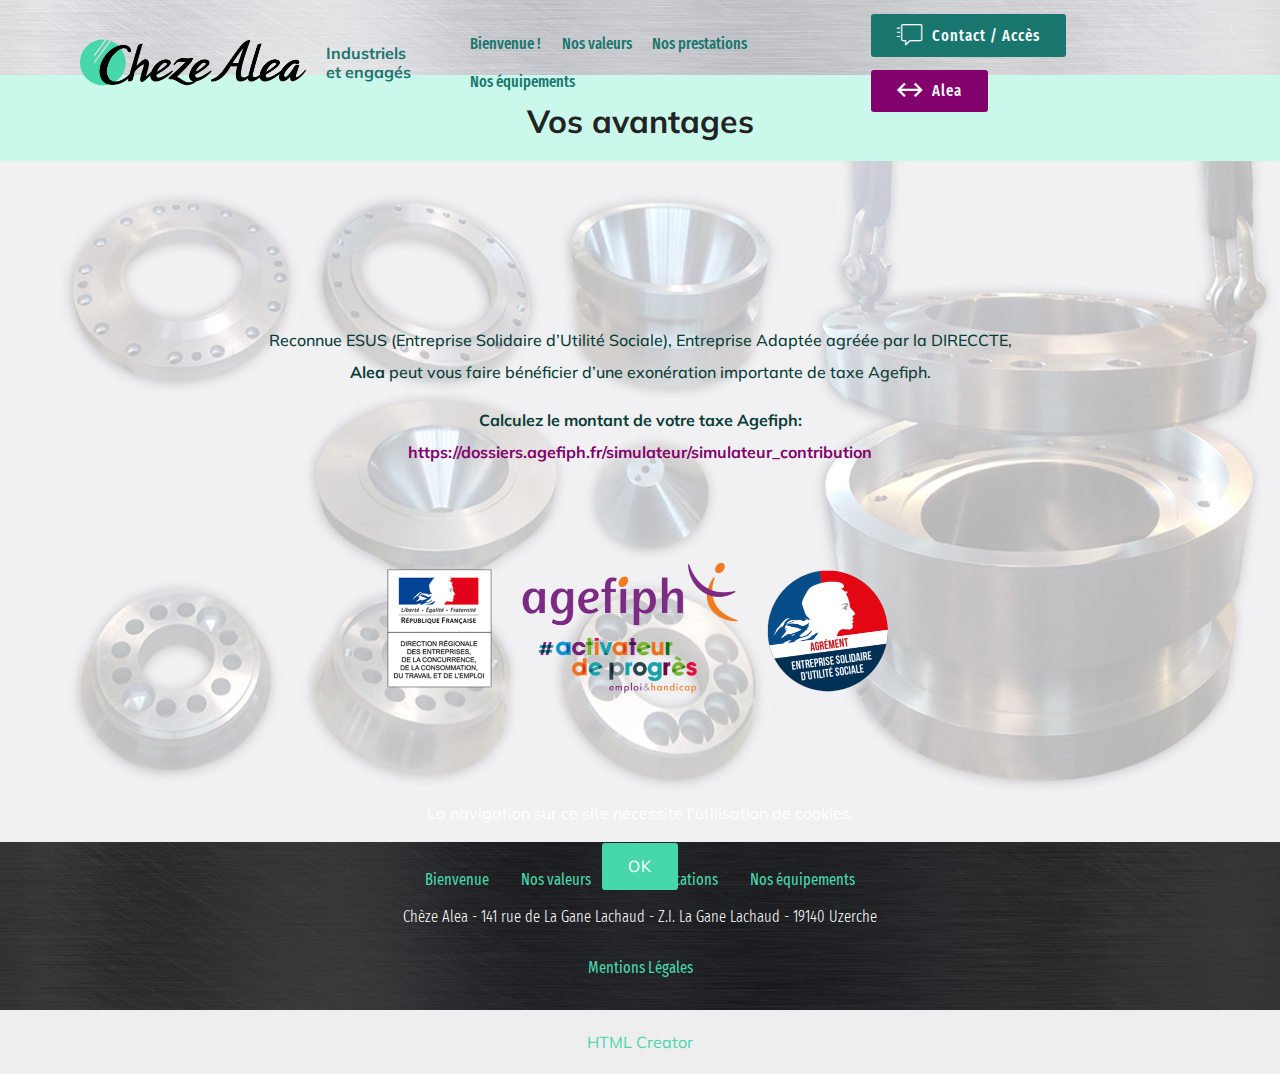
==== avantages.html @ bf24d554 "1" ====
<!DOCTYPE html>
<html  >
<head>
  <!-- Site made with Mobirise Website Builder v5.9.6, https://mobirise.com -->
  <meta charset="UTF-8">
  <meta http-equiv="X-UA-Compatible" content="IE=edge">
  <meta name="generator" content="Mobirise v5.9.6, mobirise.com">
  <meta name="viewport" content="width=device-width, initial-scale=1, minimum-scale=1">
  <link rel="shortcut icon" href="assets/images/cheze-flavicon-128x128.png" type="image/x-icon">
  <meta name="description" content="">
  
  
  <title>Avantages</title>
  <link rel="stylesheet" href="assets/web/assets/mobirise-icons2/mobirise2.css">
  <link rel="stylesheet" href="assets/web/assets/mobirise-icons/mobirise-icons.css">
  <link rel="stylesheet" href="assets/bootstrap/css/bootstrap.min.css">
  <link rel="stylesheet" href="assets/bootstrap/css/bootstrap-grid.min.css">
  <link rel="stylesheet" href="assets/bootstrap/css/bootstrap-reboot.min.css">
  <link rel="stylesheet" href="assets/web/assets/gdpr-plugin/gdpr-styles.css">
  <link rel="stylesheet" href="assets/tether/tether.min.css">
  <link rel="stylesheet" href="assets/dropdown/css/style.css">
  <link rel="stylesheet" href="assets/socicon/css/styles.css">
  <link rel="stylesheet" href="assets/theme/css/style.css">
  <link rel="preload" href="https://fonts.googleapis.com/css?family=Muli:200,200i,300,300i,400,400i,600,600i,700,700i,800,800i,900,900i&display=swap" as="style" onload="this.onload=null;this.rel='stylesheet'">
  <noscript><link rel="stylesheet" href="https://fonts.googleapis.com/css?family=Muli:200,200i,300,300i,400,400i,600,600i,700,700i,800,800i,900,900i&display=swap"></noscript>
  <link rel="preload" href="https://fonts.googleapis.com/css?family=Fira+Sans+Extra+Condensed:100,100i,200,200i,300,300i,400,400i,500,500i,600,600i,700,700i,800,800i,900,900i&display=swap" as="style" onload="this.onload=null;this.rel='stylesheet'">
  <noscript><link rel="stylesheet" href="https://fonts.googleapis.com/css?family=Fira+Sans+Extra+Condensed:100,100i,200,200i,300,300i,400,400i,500,500i,600,600i,700,700i,800,800i,900,900i&display=swap"></noscript>
  <link rel="preload" as="style" href="assets/mobirise/css/mbr-additional.css"><link rel="stylesheet" href="assets/mobirise/css/mbr-additional.css" type="text/css">

  
  
  
</head>
<body>
  
  <section class="menu cid-tVR54FyuzK" once="menu" id="menu2-4i">

    

    <nav class="navbar navbar-expand beta-menu navbar-dropdown align-items-center navbar-toggleable-sm bg-color transparent">
        <button class="navbar-toggler navbar-toggler-right" type="button" data-toggle="collapse" data-target="#navbarSupportedContent" aria-controls="navbarSupportedContent" aria-expanded="false" aria-label="Toggle navigation">
            <div class="hamburger">
                <span></span>
                <span></span>
                <span></span>
                <span></span>
            </div>
        </button>
        <div class="menu-logo">
            <div class="navbar-brand">
                <span class="navbar-logo">
                    <a href="https://alea19600.com">
                        <img src="assets/images/alea-cheze-logo-ok-449x121.png" alt="Alea" title="Alea - Accueil" style="height: 3.8rem;">
                    </a>
                </span>
                <span class="navbar-caption-wrap"><a class="navbar-caption text-secondary display-7" href="index.html">&nbsp; Industriels <br>&nbsp; et engagés</a></span>
            </div>
        </div>
        <div class="collapse navbar-collapse" id="navbarSupportedContent">
            <ul class="navbar-nav nav-dropdown" data-app-modern-menu="true"><li class="nav-item">
                    <a class="nav-link link text-secondary display-4" href="index.html">
                        Bienvenue !</a>
                </li>
                <li class="nav-item"><a class="nav-link link text-secondary display-4" href="valeurs.html">
                        Nos valeurs</a></li><li class="nav-item">
                    <a class="nav-link link text-secondary display-4" href="prestations.html">
                        Nos prestations</a>
                </li><li class="nav-item"><a class="nav-link link text-secondary display-4" href="equipements.html">
                        Nos équipements<br></a></li></ul>
            <div class="navbar-buttons mbr-section-btn"><a class="btn btn-sm btn-secondary display-4" href="contact.html"><span class="mbri-help mbr-iconfont mbr-iconfont-btn"></span>
                    
                    Contact / Accès</a> <a class="btn btn-sm btn-info display-4" href="https://alea19600.com/" target="_blank"><span class="mobi-mbri mobi-mbri-left-right mbr-iconfont mbr-iconfont-btn"></span>Alea</a></div>
        </div>
    </nav>
</section>

<section class="mbr-section info1 cid-rRodBof5jw" id="info1-2u">

    

    <div class="mbr-overlay" style="opacity: 0.6; background-color: rgb(255, 255, 255);">
    </div>
    <div class="container">
        <div class="row justify-content-center content-row">
            <div class="media-container-column title col-12 col-lg-7 col-md-6">
                
                
            </div>
            <div class="media-container-column col-12 col-lg-3 col-md-4">
                
            </div>
        </div>
    </div>
</section>

<section class="mbr-section content4 cid-rRrctpW6gV" id="content4-3r">

    

    <div class="container">
        <div class="media-container-row">
            <div class="title col-12 col-md-8">
                <h2 class="align-center pb-3 mbr-fonts-style display-5"><strong>
                    Vos avantages</strong></h2>
                
                
            </div>
        </div>
    </div>
</section>

<section class="services1 cid-rQRVYpdz7H" id="services1-2b">
    <!---->
    
    <!---->
    <!--Overlay-->
    <div class="mbr-overlay" style="opacity: 0.7; background-color: rgb(255, 255, 255);">
    </div>
    <!--Container-->
    <div class="container">
        <div class="row justify-content-center">
            <!--Titles-->
            <div class="title pb-5 col-12">
                <h2 class="align-left pb-3 mbr-fonts-style display-7">
<div><br></div><br><br><br><br><br><div>Reconnue ESUS (Entreprise Solidaire d’Utilité Sociale), Entreprise Adaptée agréée par la DIRECCTE, <br><br><strong>Alea </strong>peut vous faire bénéficier d’une exonération importante de taxe Agefiph.
</div><br><div><br></div><div>
</div><div><strong>Calculez le montant de votre taxe Agefiph: 
</strong></div><div><br></div><div><a href="https://dossiers.agefiph.fr/simulateur/simulateur_contribution" class="text-info"><strong>https://dossiers.agefiph.fr/simulateur/simulateur_contribution</strong></a></div></h2>
                
            </div>
            <!--Card-1-->
            <div class="card col-12 col-md-6 p-3 last-child">
                <div class="card-wrapper">
                    <div class="card-img">
                        <img src="assets/images/agefiph-1076x309.png" alt="Mobirise" title="">
                    </div>
                    <div class="card-box">
                        
                        
                        <!--Btn-->
                        
                    </div>
                </div>
            </div>
            <!--Card-2-->
            
            <!--Card-3-->
            
            <!--Card-4-->
            
        </div>
    </div>
</section>

<section once="footers" class="cid-rUV64Tgnta" id="footer7-41">

    

    <div class="mbr-overlay" style="opacity: 0.7; background-color: rgb(0, 0, 0);"></div>

    <div class="container">
        <div class="media-container-row align-center mbr-white">
            <div class="row row-links">
                <ul class="foot-menu">
                    
                    
                    
                    
                    
                <li class="foot-menu-item mbr-fonts-style display-4"><a href="index.html">
                        Bienvenue
                    </a></li><li class="foot-menu-item mbr-fonts-style display-4"><a href="valeurs.html">Nos valeurs</a></li><li class="foot-menu-item mbr-fonts-style display-4"><a href="prestations.html">
                        Nos prestations</a></li><li class="foot-menu-item mbr-fonts-style display-4"><a href="equipements.html">
                        Nos équipements</a></li></ul>
            </div>
            
            <div class="row row-copirayt">
                <p class="mbr-text mb-0 mbr-fonts-style mbr-white align-center display-4">Chèze Alea - 141 rue de La Gane Lachaud - Z.I. La Gane Lachaud - 19140 Uzerche<br><br><a href="mentions-legales.html">Mentions Légales</a></p>
            </div>
        </div>
    </div>
</section><section class="display-7" style="padding: 0;align-items: center;justify-content: center;flex-wrap: wrap;    align-content: center;display: flex;position: relative;height: 4rem;"><a href="https://mobiri.se/1248301" style="flex: 1 1;height: 4rem;position: absolute;width: 100%;z-index: 1;"><img alt="" style="height: 4rem;" src="[data-uri]"></a><p style="margin: 0;text-align: center;" class="display-7">&#8204;</p><a style="z-index:1" href="https://mobirise.com/html-builder.html">HTML Creator</a></section><script src="assets/popper/popper.min.js"></script>  <script src="assets/web/assets/jquery/jquery.min.js"></script>  <script src="assets/bootstrap/js/bootstrap.min.js"></script>  <script src="assets/web/assets/cookies-alert-plugin/cookies-alert-core.js"></script>  <script src="assets/web/assets/cookies-alert-plugin/cookies-alert-script.js"></script>  <script src="assets/tether/tether.min.js"></script>  <script src="assets/smoothscroll/smooth-scroll.js"></script>  <script src="assets/dropdown/js/nav-dropdown.js"></script>  <script src="assets/dropdown/js/navbar-dropdown.js"></script>  <script src="assets/touchswipe/jquery.touch-swipe.min.js"></script>  <script src="assets/theme/js/script.js"></script>  
  
  
<input name="cookieData" type="hidden" data-cookie-cookiesAlertType='false' data-cookie-customDialogSelector='null' data-cookie-colorText='#ffffff' data-cookie-colorBg='rgb(10, 61, 56)' data-cookie-opacityOverlay='80' data-cookie-bgOpacity='undefined' data-cookie-textButton='OK' data-cookie-rejectText='REJECT' data-cookie-colorButton='undefined' data-cookie-rejectColor='' data-cookie-colorLink='#caf9eb' data-cookie-underlineLink='true' data-cookie-text="La navigation sur ce site nécessite l'utilisation de cookies.">
   <div id="scrollToTop" class="scrollToTop mbr-arrow-up"><a style="text-align: center;"><i class="mbr-arrow-up-icon mbr-arrow-up-icon-cm cm-icon cm-icon-smallarrow-up"></i></a></div>
  </body>
</html>
---- assets/web/assets/mobirise-icons2/mobirise2.css ----
@font-face {
  font-family: 'Moririse2';
  font-display: swap;
  src:  url('mobirise2.eot?f2bix4');
  src:  url('mobirise2.eot?f2bix4#iefix') format('embedded-opentype'),
    url('mobirise2.ttf?f2bix4') format('truetype'),
    url('mobirise2.woff?f2bix4') format('woff'),
    url('mobirise2.svg?f2bix4#mobirise2') format('svg');
  font-weight: normal;
  font-style: normal;
}

[class^="mobi-"], [class*=" mobi-"] {
  /* use !important to prevent issues with browser extensions that change fonts */
  font-family: 'Moririse2' !important;
  speak: none;
  font-style: normal;
  font-weight: normal;
  font-variant: normal;
  text-transform: none;
  line-height: 1;

  /* Better Font Rendering =========== */
  -webkit-font-smoothing: antialiased;
  -moz-osx-font-smoothing: grayscale;
}

.mobi-mbri-add-submenu:before {
  content: "\e900";
}
.mobi-mbri-alert:before {
  content: "\e901";
}
.mobi-mbri-align-center:before {
  content: "\e902";
}
.mobi-mbri-align-justify:before {
  content: "\e903";
}
.mobi-mbri-align-left:before {
  content: "\e904";
}
.mobi-mbri-align-right:before {
  content: "\e905";
}
.mobi-mbri-android:before {
  content: "\e906";
}
.mobi-mbri-apple:before {
  content: "\e907";
}
.mobi-mbri-arrow-down:before {
  content: "\e908";
}
.mobi-mbri-arrow-next:before {
  content: "\e909";
}
.mobi-mbri-arrow-prev:before {
  content: "\e90a";
}
.mobi-mbri-arrow-up:before {
  content: "\e90b";
}
.mobi-mbri-bold:before {
  content: "\e90c";
}
.mobi-mbri-bookmark:before {
  content: "\e90d";
}
.mobi-mbri-bootstrap:before {
  content: "\e90e";
}
.mobi-mbri-briefcase:before {
  content: "\e90f";
}
.mobi-mbri-browse:before {
  content: "\e910";
}
.mobi-mbri-bulleted-list:before {
  content: "\e911";
}
.mobi-mbri-calendar:before {
  content: "\e912";
}
.mobi-mbri-camera:before {
  content: "\e913";
}
.mobi-mbri-cart-add:before {
  content: "\e914";
}
.mobi-mbri-cart-full:before {
  content: "\e915";
}
.mobi-mbri-cash:before {
  content: "\e916";
}
.mobi-mbri-change-style:before {
  content: "\e917";
}
.mobi-mbri-chat:before {
  content: "\e918";
}
.mobi-mbri-clock:before {
  content: "\e919";
}
.mobi-mbri-close:before {
  content: "\e91a";
}
.mobi-mbri-cloud:before {
  content: "\e91b";
}
.mobi-mbri-code:before {
  content: "\e91c";
}
.mobi-mbri-contact-form:before {
  content: "\e91d";
}
.mobi-mbri-credit-card:before {
  content: "\e91e";
}
.mobi-mbri-cursor-click:before {
  content: "\e91f";
}
.mobi-mbri-cust-feedback:before {
  content: "\e920";
}
.mobi-mbri-database:before {
  content: "\e921";
}
.mobi-mbri-delivery:before {
  content: "\e922";
}
.mobi-mbri-desktop:before {
  content: "\e923";
}
.mobi-mbri-devices:before {
  content: "\e924";
}
.mobi-mbri-down:before {
  content: "\e925";
}
.mobi-mbri-download-2:before {
  content: "\e926";
}
.mobi-mbri-download:before {
  content: "\e927";
}
.mobi-mbri-drag-n-drop-2:before {
  content: "\e928";
}
.mobi-mbri-drag-n-drop:before {
  content: "\e929";
}
.mobi-mbri-edit-2:before {
  content: "\e92a";
}
.mobi-mbri-edit:before {
  content: "\e92b";
}
.mobi-mbri-error:before {
  content: "\e92c";
}
.mobi-mbri-extension:before {
  content: "\e92d";
}
.mobi-mbri-features:before {
  content: "\e92e";
}
.mobi-mbri-file:before {
  content: "\e92f";
}
.mobi-mbri-flag:before {
  content: "\e930";
}
.mobi-mbri-folder:before {
  content: "\e931";
}
.mobi-mbri-gift:before {
  content: "\e932";
}
.mobi-mbri-github:before {
  content: "\e933";
}
.mobi-mbri-globe-2:before {
  content: "\e934";
}
.mobi-mbri-globe:before {
  content: "\e935";
}
.mobi-mbri-growing-chart:before {
  content: "\e936";
}
.mobi-mbri-hearth:before {
  content: "\e937";
}
.mobi-mbri-help:before {
  content: "\e938";
}
.mobi-mbri-home:before {
  content: "\e939";
}
.mobi-mbri-hot-cup:before {
  content: "\e93a";
}
.mobi-mbri-idea:before {
  content: "\e93b";
}
.mobi-mbri-image-gallery:before {
  content: "\e93c";
}
.mobi-mbri-image-slider:before {
  content: "\e93d";
}
.mobi-mbri-info:before {
  content: "\e93e";
}
.mobi-mbri-italic:before {
  content: "\e93f";
}
.mobi-mbri-key:before {
  content: "\e940";
}
.mobi-mbri-laptop:before {
  content: "\e941";
}
.mobi-mbri-layers:before {
  content: "\e942";
}
.mobi-mbri-left-right:before {
  content: "\e943";
}
.mobi-mbri-left:before {
  content: "\e944";
}
.mobi-mbri-letter:before {
  content: "\e945";
}
.mobi-mbri-like:before {
  content: "\e946";
}
.mobi-mbri-link:before {
  content: "\e947";
}
.mobi-mbri-lock:before {
  content: "\e948";
}
.mobi-mbri-login:before {
  content: "\e949";
}
.mobi-mbri-logout:before {
  content: "\e94a";
}
.mobi-mbri-magic-stick:before {
  content: "\e94b";
}
.mobi-mbri-map-pin:before {
  content: "\e94c";
}
.mobi-mbri-menu:before {
  content: "\e94d";
}
.mobi-mbri-mobile-2:before {
  content: "\e94e";
}
.mobi-mbri-mobile-horizontal:before {
  content: "\e94f";
}
.mobi-mbri-mobile:before {
  content: "\e950";
}
.mobi-mbri-mobirise:before {
  content: "\e951";
}
.mobi-mbri-more-horizontal:before {
  content: "\e952";
}
.mobi-mbri-more-vertical:before {
  content: "\e953";
}
.mobi-mbri-music:before {
  content: "\e954";
}
.mobi-mbri-new-file:before {
  content: "\e955";
}
.mobi-mbri-numbered-list:before {
  content: "\e956";
}
.mobi-mbri-opened-folder:before {
  content: "\e957";
}
.mobi-mbri-pages:before {
  content: "\e958";
}
.mobi-mbri-paper-plane:before {
  content: "\e959";
}
.mobi-mbri-paperclip:before {
  content: "\e95a";
}
.mobi-mbri-phone:before {
  content: "\e95b";
}
.mobi-mbri-photo:before {
  content: "\e95c";
}
.mobi-mbri-photos:before {
  content: "\e95d";
}
.mobi-mbri-pin:before {
  content: "\e95e";
}
.mobi-mbri-play:before {
  content: "\e95f";
}
.mobi-mbri-plus:before {
  content: "\e960";
}
.mobi-mbri-preview:before {
  content: "\e961";
}
.mobi-mbri-print:before {
  content: "\e962";
}
.mobi-mbri-protect:before {
  content: "\e963";
}
.mobi-mbri-question:before {
  content: "\e964";
}
.mobi-mbri-quote-left:before {
  content: "\e965";
}
.mobi-mbri-quote-right:before {
  content: "\e966";
}
.mobi-mbri-redo:before {
  content: "\e967";
}
.mobi-mbri-refresh:before {
  content: "\e968";
}
.mobi-mbri-responsive-2:before {
  content: "\e969";
}
.mobi-mbri-responsive:before {
  content: "\e96a";
}
.mobi-mbri-right:before {
  content: "\e96b";
}
.mobi-mbri-rocket:before {
  content: "\e96c";
}
.mobi-mbri-sad-face:before {
  content: "\e96d";
}
.mobi-mbri-sale:before {
  content: "\e96e";
}
.mobi-mbri-save:before {
  content: "\e96f";
}
.mobi-mbri-search:before {
  content: "\e970";
}
.mobi-mbri-setting-2:before {
  content: "\e971";
}
.mobi-mbri-setting-3:before {
  content: "\e972";
}
.mobi-mbri-setting:before {
  content: "\e973";
}
.mobi-mbri-share:before {
  content: "\e974";
}
.mobi-mbri-shopping-bag:before {
  content: "\e975";
}
.mobi-mbri-shopping-basket:before {
  content: "\e976";
}
.mobi-mbri-shopping-cart:before {
  content: "\e977";
}
.mobi-mbri-sites:before {
  content: "\e978";
}
.mobi-mbri-smile-face:before {
  content: "\e979";
}
.mobi-mbri-speed:before {
  content: "\e97a";
}
.mobi-mbri-star:before {
  content: "\e97b";
}
.mobi-mbri-success:before {
  content: "\e97c";
}
.mobi-mbri-sun:before {
  content: "\e97d";
}
.mobi-mbri-sun2:before {
  content: "\e97e";
}
.mobi-mbri-tablet-vertical:before {
  content: "\e97f";
}
.mobi-mbri-tablet:before {
  content: "\e980";
}
.mobi-mbri-target:before {
  content: "\e981";
}
.mobi-mbri-timer:before {
  content: "\e982";
}
.mobi-mbri-to-ftp:before {
  content: "\e983";
}
.mobi-mbri-to-local-drive:before {
  content: "\e984";
}
.mobi-mbri-touch-swipe:before {
  content: "\e985";
}
.mobi-mbri-touch:before {
  content: "\e986";
}
.mobi-mbri-trash:before {
  content: "\e987";
}
.mobi-mbri-underline:before {
  content: "\e988";
}
.mobi-mbri-undo:before {
  content: "\e989";
}
.mobi-mbri-unlink:before {
  content: "\e98a";
}
.mobi-mbri-unlock:before {
  content: "\e98b";
}
.mobi-mbri-up-down:before {
  content: "\e98c";
}
.mobi-mbri-up:before {
  content: "\e98d";
}
.mobi-mbri-update:before {
  content: "\e98e";
}
.mobi-mbri-upload-2:before {
  content: "\e98f";
}
.mobi-mbri-upload:before {
  content: "\e990";
}
.mobi-mbri-user-2:before {
  content: "\e991";
}
.mobi-mbri-user:before {
  content: "\e992";
}
.mobi-mbri-users:before {
  content: "\e993";
}
.mobi-mbri-video-play:before {
  content: "\e994";
}
.mobi-mbri-video:before {
  content: "\e995";
}
.mobi-mbri-watch:before {
  content: "\e996";
}
.mobi-mbri-website-theme-2:before {
  content: "\e997";
}
.mobi-mbri-website-theme:before {
  content: "\e998";
}
.mobi-mbri-wifi:before {
  content: "\e999";
}
.mobi-mbri-windows:before {
  content: "\e99a";
}
.mobi-mbri-zoom-in:before {
  content: "\e99b";
}
.mobi-mbri-zoom-out:before {
  content: "\e99c";
}
---- assets/web/assets/mobirise-icons/mobirise-icons.css ----
@font-face {
  font-family: 'MobiriseIcons';
  src:  url('mobirise-icons.eot?spat4u');
  src:  url('mobirise-icons.eot?spat4u#iefix') format('embedded-opentype'),
    url('mobirise-icons.ttf?spat4u') format('truetype'),
    url('mobirise-icons.woff?spat4u') format('woff'),
    url('mobirise-icons.svg?spat4u#MobiriseIcons') format('svg');
  font-weight: normal;
  font-style: normal;
  font-display: swap;
}

[class^="mbri-"], [class*=" mbri-"] {
  /* use !important to prevent issues with browser extensions that change fonts */
  font-family: MobiriseIcons !important;
  speak: none;
  font-style: normal;
  font-weight: normal;
  font-variant: normal;
  text-transform: none;
  line-height: 1;

  /* Better Font Rendering =========== */
  -webkit-font-smoothing: antialiased;
  -moz-osx-font-smoothing: grayscale;
}

.mbri-add-submenu:before {
  content: "\e900";
}
.mbri-alert:before {
  content: "\e901";
}
.mbri-align-center:before {
  content: "\e902";
}
.mbri-align-justify:before {
  content: "\e903";
}
.mbri-align-left:before {
  content: "\e904";
}
.mbri-align-right:before {
  content: "\e905";
}
.mbri-android:before {
  content: "\e906";
}
.mbri-apple:before {
  content: "\e907";
}
.mbri-arrow-down:before {
  content: "\e908";
}
.mbri-arrow-next:before {
  content: "\e909";
}
.mbri-arrow-prev:before {
  content: "\e90a";
}
.mbri-arrow-up:before {
  content: "\e90b";
}
.mbri-bold:before {
  content: "\e90c";
}
.mbri-bookmark:before {
  content: "\e90d";
}
.mbri-bootstrap:before {
  content: "\e90e";
}
.mbri-briefcase:before {
  content: "\e90f";
}
.mbri-browse:before {
  content: "\e910";
}
.mbri-bulleted-list:before {
  content: "\e911";
}
.mbri-calendar:before {
  content: "\e912";
}
.mbri-camera:before {
  content: "\e913";
}
.mbri-cart-add:before {
  content: "\e914";
}
.mbri-cart-full:before {
  content: "\e915";
}
.mbri-cash:before {
  content: "\e916";
}
.mbri-change-style:before {
  content: "\e917";
}
.mbri-chat:before {
  content: "\e918";
}
.mbri-clock:before {
  content: "\e919";
}
.mbri-close:before {
  content: "\e91a";
}
.mbri-cloud:before {
  content: "\e91b";
}
.mbri-code:before {
  content: "\e91c";
}
.mbri-contact-form:before {
  content: "\e91d";
}
.mbri-credit-card:before {
  content: "\e91e";
}
.mbri-cursor-click:before {
  content: "\e91f";
}
.mbri-cust-feedback:before {
  content: "\e920";
}
.mbri-database:before {
  content: "\e921";
}
.mbri-delivery:before {
  content: "\e922";
}
.mbri-desktop:before {
  content: "\e923";
}
.mbri-devices:before {
  content: "\e924";
}
.mbri-down:before {
  content: "\e925";
}
.mbri-download:before {
  content: "\e989";
}
.mbri-drag-n-drop:before {
  content: "\e927";
}
.mbri-drag-n-drop2:before {
  content: "\e928";
}
.mbri-edit:before {
  content: "\e929";
}
.mbri-edit2:before {
  content: "\e92a";
}
.mbri-error:before {
  content: "\e92b";
}
.mbri-extension:before {
  content: "\e92c";
}
.mbri-features:before {
  content: "\e92d";
}
.mbri-file:before {
  content: "\e92e";
}
.mbri-flag:before {
  content: "\e92f";
}
.mbri-folder:before {
  content: "\e930";
}
.mbri-gift:before {
  content: "\e931";
}
.mbri-github:before {
  content: "\e932";
}
.mbri-globe:before {
  content: "\e933";
}
.mbri-globe-2:before {
  content: "\e934";
}
.mbri-growing-chart:before {
  content: "\e935";
}
.mbri-hearth:before {
  content: "\e936";
}
.mbri-help:before {
  content: "\e937";
}
.mbri-home:before {
  content: "\e938";
}
.mbri-hot-cup:before {
  content: "\e939";
}
.mbri-idea:before {
  content: "\e93a";
}
.mbri-image-gallery:before {
  content: "\e93b";
}
.mbri-image-slider:before {
  content: "\e93c";
}
.mbri-info:before {
  content: "\e93d";
}
.mbri-italic:before {
  content: "\e93e";
}
.mbri-key:before {
  content: "\e93f";
}
.mbri-laptop:before {
  content: "\e940";
}
.mbri-layers:before {
  content: "\e941";
}
.mbri-left-right:before {
  content: "\e942";
}
.mbri-left:before {
  content: "\e943";
}
.mbri-letter:before {
  content: "\e944";
}
.mbri-like:before {
  content: "\e945";
}
.mbri-link:before {
  content: "\e946";
}
.mbri-lock:before {
  content: "\e947";
}
.mbri-login:before {
  content: "\e948";
}
.mbri-logout:before {
  content: "\e949";
}
.mbri-magic-stick:before {
  content: "\e94a";
}
.mbri-map-pin:before {
  content: "\e94b";
}
.mbri-menu:before {
  content: "\e94c";
}
.mbri-mobile:before {
  content: "\e94d";
}
.mbri-mobile2:before {
  content: "\e94e";
}
.mbri-mobirise:before {
  content: "\e94f";
}
.mbri-more-horizontal:before {
  content: "\e950";
}
.mbri-more-vertical:before {
  content: "\e951";
}
.mbri-music:before {
  content: "\e952";
}
.mbri-new-file:before {
  content: "\e953";
}
.mbri-numbered-list:before {
  content: "\e954";
}
.mbri-opened-folder:before {
  content: "\e955";
}
.mbri-pages:before {
  content: "\e956";
}
.mbri-paper-plane:before {
  content: "\e957";
}
.mbri-paperclip:before {
  content: "\e958";
}
.mbri-photo:before {
  content: "\e959";
}
.mbri-photos:before {
  content: "\e95a";
}
.mbri-pin:before {
  content: "\e95b";
}
.mbri-play:before {
  content: "\e95c";
}
.mbri-plus:before {
  content: "\e95d";
}
.mbri-preview:before {
  content: "\e95e";
}
.mbri-print:before {
  content: "\e95f";
}
.mbri-protect:before {
  content: "\e960";
}
.mbri-question:before {
  content: "\e961";
}
.mbri-quote-left:before {
  content: "\e962";
}
.mbri-quote-right:before {
  content: "\e963";
}
.mbri-refresh:before {
  content: "\e964";
}
.mbri-responsive:before {
  content: "\e965";
}
.mbri-right:before {
  content: "\e966";
}
.mbri-rocket:before {
  content: "\e967";
}
.mbri-sad-face:before {
  content: "\e968";
}
.mbri-sale:before {
  content: "\e969";
}
.mbri-save:before {
  content: "\e96a";
}
.mbri-search:before {
  content: "\e96b";
}
.mbri-setting:before {
  content: "\e96c";
}
.mbri-setting2:before {
  content: "\e96d";
}
.mbri-setting3:before {
  content: "\e96e";
}
.mbri-share:before {
  content: "\e96f";
}
.mbri-shopping-bag:before {
  content: "\e970";
}
.mbri-shopping-basket:before {
  content: "\e971";
}
.mbri-shopping-cart:before {
  content: "\e972";
}
.mbri-sites:before {
  content: "\e973";
}
.mbri-smile-face:before {
  content: "\e974";
}
.mbri-speed:before {
  content: "\e975";
}
.mbri-star:before {
  content: "\e976";
}
.mbri-success:before {
  content: "\e977";
}
.mbri-sun:before {
  content: "\e978";
}
.mbri-sun2:before {
  content: "\e979";
}
.mbri-tablet:before {
  content: "\e97a";
}
.mbri-tablet-vertical:before {
  content: "\e97b";
}
.mbri-target:before {
  content: "\e97c";
}
.mbri-timer:before {
  content: "\e97d";
}
.mbri-to-ftp:before {
  content: "\e97e";
}
.mbri-to-local-drive:before {
  content: "\e97f";
}
.mbri-touch-swipe:before {
  content: "\e980";
}
.mbri-touch:before {
  content: "\e981";
}
.mbri-trash:before {
  content: "\e982";
}
.mbri-underline:before {
  content: "\e983";
}
.mbri-unlink:before {
  content: "\e984";
}
.mbri-unlock:before {
  content: "\e985";
}
.mbri-up-down:before {
  content: "\e986";
}
.mbri-up:before {
  content: "\e987";
}
.mbri-update:before {
  content: "\e988";
}
.mbri-upload:before {
 content: "\e926"; 
}
.mbri-user:before {
  content: "\e98a";
}
.mbri-user2:before {
  content: "\e98b";
}
.mbri-users:before {
  content: "\e98c";
}
.mbri-video:before {
  content: "\e98d";
}
.mbri-video-play:before {
  content: "\e98e";
}
.mbri-watch:before {
  content: "\e98f";
}
.mbri-website-theme:before {
  content: "\e990";
}
.mbri-wifi:before {
  content: "\e991";
}
.mbri-windows:before {
  content: "\e992";
}
.mbri-zoom-out:before {
  content: "\e993";
}
.mbri-redo:before {
  content: "\e994";
}
.mbri-undo:before {
  content: "\e995";
}
---- assets/web/assets/gdpr-plugin/gdpr-styles.css ----
.gdpr-block {
    padding: 10px;
    font-size: 14px;
    display: block;
    width: 100%;
    text-align: center;
}
.gdpr-block.covert {
	display: none;
}
.textGDPR {
    position: relative;
}
.gdpr-block label span.textGDPR input[name='gdpr']{
    width: 15px;
    height: 15px;
    margin: 0;
    position: absolute;
    top: 3px;
    left: -20px;
}
.gdpr-block label {
    color: #a7a7a7;
    vertical-align: middle;
    user-select: none;
    margin-bottom: 0;
}
---- assets/dropdown/css/style.css ----
.navbar-dropdown {
  left: 0;
  padding: 0;
  position: absolute;
  right: 0;
  top: 0;
  transition: all 0.45s ease;
  z-index: 1030;
  background: #282828; }
  .navbar-dropdown .navbar-logo {
    margin-right: 0.8rem;
    transition: margin 0.3s ease-in-out;
    vertical-align: middle; }
    .navbar-dropdown .navbar-logo img {
      height: 3.125rem;
      transition: all 0.3s ease-in-out; }
    .navbar-dropdown .navbar-logo.mbr-iconfont {
      font-size: 3.125rem;
      line-height: 3.125rem; }
  .navbar-dropdown .navbar-caption {
    font-weight: 700;
    white-space: normal;
    vertical-align: -4px;
    line-height: 3.125rem !important; }
    .navbar-dropdown .navbar-caption, .navbar-dropdown .navbar-caption:hover {
      color: inherit;
      text-decoration: none; }
  .navbar-dropdown .mbr-iconfont + .navbar-caption {
    vertical-align: -1px; }
  .navbar-dropdown.navbar-fixed-top {
    position: fixed; }
  .navbar-dropdown .navbar-brand span {
    vertical-align: -4px; }
  .navbar-dropdown.bg-color.transparent {
    background: none; }
  .navbar-dropdown.navbar-short .navbar-brand {
    padding: 0.625rem 0; }
    .navbar-dropdown.navbar-short .navbar-brand span {
      vertical-align: -1px; }
  .navbar-dropdown.navbar-short .navbar-caption {
    line-height: 2.375rem !important;
    vertical-align: -2px; }
  .navbar-dropdown.navbar-short .navbar-logo {
    margin-right: 0.5rem; }
    .navbar-dropdown.navbar-short .navbar-logo img {
      height: 2.375rem; }
    .navbar-dropdown.navbar-short .navbar-logo.mbr-iconfont {
      font-size: 2.375rem;
      line-height: 2.375rem; }
  .navbar-dropdown.navbar-short .mbr-table-cell {
    height: 3.625rem; }
  .navbar-dropdown .navbar-close {
    left: 0.6875rem;
    position: fixed;
    top: 0.75rem;
    z-index: 1000; }
  .navbar-dropdown .hamburger-icon {
    content: "";
    display: inline-block;
    vertical-align: middle;
    width: 16px;
    -webkit-box-shadow: 0 -6px 0 1px #282828,0 0 0 1px #282828,0 6px 0 1px #282828;
    -moz-box-shadow: 0 -6px 0 1px #282828,0 0 0 1px #282828,0 6px 0 1px #282828;
    box-shadow: 0 -6px 0 1px #282828,0 0 0 1px #282828,0 6px 0 1px #282828; }

.dropdown-menu .dropdown-toggle[data-toggle="dropdown-submenu"]::after {
  border-bottom: 0.35em solid transparent;
  border-left: 0.35em solid;
  border-right: 0;
  border-top: 0.35em solid transparent;
  margin-left: 0.3rem; }

.dropdown-menu .dropdown-item:focus {
  outline: 0; }

.nav-dropdown {
  font-size: 0.75rem;
  font-weight: 500;
  height: auto !important; }
  .nav-dropdown .nav-btn {
    padding-left: 1rem; }
  .nav-dropdown .link {
    margin: .667em 1.667em;
    font-weight: 500;
    padding: 0;
    transition: color .2s ease-in-out; }
    .nav-dropdown .link.dropdown-toggle {
      margin-right: 2.583em; }
      .nav-dropdown .link.dropdown-toggle::after {
        margin-left: .25rem;
        border-top: 0.35em solid;
        border-right: 0.35em solid transparent;
        border-left: 0.35em solid transparent;
        border-bottom: 0; }
      .nav-dropdown .link.dropdown-toggle[aria-expanded="true"] {
        margin: 0;
        padding: 0.667em 3.263em  0.667em 1.667em; }
  .nav-dropdown .link::after,
  .nav-dropdown .dropdown-item::after {
    color: inherit; }
  .nav-dropdown .btn {
    font-size: 0.75rem;
    font-weight: 700;
    letter-spacing: 0;
    margin-bottom: 0;
    padding-left: 1.25rem;
    padding-right: 1.25rem; }
  .nav-dropdown .dropdown-menu {
    border-radius: 0;
    border: 0;
    left: 0;
    margin: 0;
    padding-bottom: 1.25rem;
    padding-top: 1.25rem;
    position: relative; }
  .nav-dropdown .dropdown-submenu {
    margin-left: 0.125rem;
    top: 0; }
  .nav-dropdown .dropdown-item {
    font-weight: 500;
    line-height: 2;
    padding: 0.3846em 4.615em 0.3846em 1.5385em;
    position: relative;
    transition: color .2s ease-in-out, background-color .2s ease-in-out; }
    .nav-dropdown .dropdown-item::after {
      margin-top: -0.3077em;
      position: absolute;
      right: 1.1538em;
      top: 50%; }
    .nav-dropdown .dropdown-item:focus, .nav-dropdown .dropdown-item:hover {
      background: none; }

@media (max-width: 767px) {
  .nav-dropdown.navbar-toggleable-sm {
    bottom: 0;
    display: none;
    left: 0;
    overflow-x: hidden;
    position: fixed;
    top: 0;
    transform: translateX(-100%);
    -ms-transform: translateX(-100%);
    -webkit-transform: translateX(-100%);
    width: 18.75rem;
    z-index: 999; } }
.nav-dropdown.navbar-toggleable-xl {
  bottom: 0;
  display: none;
  left: 0;
  overflow-x: hidden;
  position: fixed;
  top: 0;
  transform: translateX(-100%);
  -ms-transform: translateX(-100%);
  -webkit-transform: translateX(-100%);
  width: 18.75rem;
  z-index: 999; }

.nav-dropdown-sm {
  display: block !important;
  overflow-x: hidden;
  overflow: auto;
  padding-top: 3.875rem; }
  .nav-dropdown-sm::after {
    content: "";
    display: block;
    height: 3rem;
    width: 100%; }
  .nav-dropdown-sm.collapse.in ~ .navbar-close {
    display: block !important; }
  .nav-dropdown-sm.collapsing, .nav-dropdown-sm.collapse.in {
    transform: translateX(0);
    -ms-transform: translateX(0);
    -webkit-transform: translateX(0);
    transition: all 0.25s ease-out;
    -webkit-transition: all 0.25s ease-out;
    background: #282828; }
  .nav-dropdown-sm.collapsing[aria-expanded="false"] {
    transform: translateX(-100%);
    -ms-transform: translateX(-100%);
    -webkit-transform: translateX(-100%); }
  .nav-dropdown-sm .nav-item {
    display: block;
    margin-left: 0 !important;
    padding-left: 0; }
  .nav-dropdown-sm .link,
  .nav-dropdown-sm .dropdown-item {
    border-top: 1px dotted rgba(255, 255, 255, 0.1);
    font-size: 0.8125rem;
    line-height: 1.6;
    margin: 0 !important;
    padding: 0.875rem 2.4rem 0.875rem 1.5625rem !important;
    position: relative;
    white-space: normal; }
    .nav-dropdown-sm .link:focus, .nav-dropdown-sm .link:hover,
    .nav-dropdown-sm .dropdown-item:focus,
    .nav-dropdown-sm .dropdown-item:hover {
      background: rgba(0, 0, 0, 0.2) !important;
      color: #c0a375; }
  .nav-dropdown-sm .nav-btn {
    position: relative;
    padding: 1.5625rem 1.5625rem 0 1.5625rem; }
    .nav-dropdown-sm .nav-btn::before {
      border-top: 1px dotted rgba(255, 255, 255, 0.1);
      content: "";
      left: 0;
      position: absolute;
      top: 0;
      width: 100%; }
    .nav-dropdown-sm .nav-btn + .nav-btn {
      padding-top: 0.625rem; }
      .nav-dropdown-sm .nav-btn + .nav-btn::before {
        display: none; }
  .nav-dropdown-sm .btn {
    padding: 0.625rem 0; }
  .nav-dropdown-sm .dropdown-toggle[data-toggle="dropdown-submenu"]::after {
    margin-left: .25rem;
    border-top: 0.35em solid;
    border-right: 0.35em solid transparent;
    border-left: 0.35em solid transparent;
    border-bottom: 0; }
  .nav-dropdown-sm .dropdown-toggle[data-toggle="dropdown-submenu"][aria-expanded="true"]::after {
    border-top: 0;
    border-right: 0.35em solid transparent;
    border-left: 0.35em solid transparent;
    border-bottom: 0.35em solid; }
  .nav-dropdown-sm .dropdown-menu {
    margin: 0;
    padding: 0;
    position: relative;
    top: 0;
    left: 0;
    width: 100%;
    border: 0;
    float: none;
    border-radius: 0;
    background: none; }
  .nav-dropdown-sm .dropdown-submenu {
    left: 100%;
    margin-left: 0.125rem;
    margin-top: -1.25rem;
    top: 0; }

.navbar-toggleable-sm .nav-dropdown .dropdown-menu {
  position: absolute; }

.navbar-toggleable-sm .nav-dropdown .dropdown-submenu {
  left: 100%;
  margin-left: 0.125rem;
  margin-top: -1.25rem;
  top: 0; }

.navbar-toggleable-sm.opened .nav-dropdown .dropdown-menu {
  position: relative; }

.navbar-toggleable-sm.opened .nav-dropdown .dropdown-submenu {
  left: 0;
  margin-left: 00rem;
  margin-top: 0rem;
  top: 0; }

.is-builder .nav-dropdown.collapsing {
  transition: none !important; }

/*# sourceMappingURL=style.css.map */
---- assets/socicon/css/styles.css ----
@charset "UTF-8";

@font-face {
  font-family: 'Socicon';
  src:  url('../fonts/socicon.eot');
  src:  url('../fonts/socicon.eot?#iefix') format('embedded-opentype'),
    url('../fonts/socicon.woff2') format('woff2'),
    url('../fonts/socicon.ttf') format('truetype'),
    url('../fonts/socicon.woff') format('woff'),
    url('../fonts/socicon.svg#socicon') format('svg');
  font-weight: normal;
  font-style: normal;
}

[data-icon]:before {
  font-family: "socicon" !important;
  content: attr(data-icon);
  font-style: normal !important;
  font-weight: normal !important;
  font-variant: normal !important;
  text-transform: none !important;
  speak: none;
  line-height: 1;
  -webkit-font-smoothing: antialiased;
  -moz-osx-font-smoothing: grayscale;
}

[class^="socicon-"], [class*=" socicon-"] {
  /* use !important to prevent issues with browser extensions that change fonts */
  font-family: 'Socicon' !important;
  speak: none;
  font-style: normal;
  font-weight: normal;
  font-variant: normal;
  text-transform: none;
  line-height: 1;

  /* Better Font Rendering =========== */
  -webkit-font-smoothing: antialiased;
  -moz-osx-font-smoothing: grayscale;
}

.socicon-eitaa:before {
  content: "\e97c";
}
.socicon-soroush:before {
  content: "\e97d";
}
.socicon-bale:before {
  content: "\e97e";
}
.socicon-zazzle:before {
  content: "\e97b";
}
.socicon-society6:before {
  content: "\e97a";
}
.socicon-redbubble:before {
  content: "\e979";
}
.socicon-avvo:before {
  content: "\e978";
}
.socicon-stitcher:before {
  content: "\e977";
}
.socicon-googlehangouts:before {
  content: "\e974";
}
.socicon-dlive:before {
  content: "\e975";
}
.socicon-vsco:before {
  content: "\e976";
}
.socicon-flipboard:before {
  content: "\e973";
}
.socicon-ubuntu:before {
  content: "\e958";
}
.socicon-artstation:before {
  content: "\e959";
}
.socicon-invision:before {
  content: "\e95a";
}
.socicon-torial:before {
  content: "\e95b";
}
.socicon-collectorz:before {
  content: "\e95c";
}
.socicon-seenthis:before {
  content: "\e95d";
}
.socicon-googleplaymusic:before {
  content: "\e95e";
}
.socicon-debian:before {
  content: "\e95f";
}
.socicon-filmfreeway:before {
  content: "\e960";
}
.socicon-gnome:before {
  content: "\e961";
}
.socicon-itchio:before {
  content: "\e962";
}
.socicon-jamendo:before {
  content: "\e963";
}
.socicon-mix:before {
  content: "\e964";
}
.socicon-sharepoint:before {
  content: "\e965";
}
.socicon-tinder:before {
  content: "\e966";
}
.socicon-windguru:before {
  content: "\e967";
}
.socicon-cdbaby:before {
  content: "\e968";
}
.socicon-elementaryos:before {
  content: "\e969";
}
.socicon-stage32:before {
  content: "\e96a";
}
.socicon-tiktok:before {
  content: "\e96b";
}
.socicon-gitter:before {
  content: "\e96c";
}
.socicon-letterboxd:before {
  content: "\e96d";
}
.socicon-threema:before {
  content: "\e96e";
}
.socicon-splice:before {
  content: "\e96f";
}
.socicon-metapop:before {
  content: "\e970";
}
.socicon-naver:before {
  content: "\e971";
}
.socicon-remote:before {
  content: "\e972";
}
.socicon-internet:before {
  content: "\e957";
}
.socicon-moddb:before {
  content: "\e94b";
}
.socicon-indiedb:before {
  content: "\e94c";
}
.socicon-traxsource:before {
  content: "\e94d";
}
.socicon-gamefor:before {
  content: "\e94e";
}
.socicon-pixiv:before {
  content: "\e94f";
}
.socicon-myanimelist:before {
  content: "\e950";
}
.socicon-blackberry:before {
  content: "\e951";
}
.socicon-wickr:before {
  content: "\e952";
}
.socicon-spip:before {
  content: "\e953";
}
.socicon-napster:before {
  content: "\e954";
}
.socicon-beatport:before {
  content: "\e955";
}
.socicon-hackerone:before {
  content: "\e956";
}
.socicon-hackernews:before {
  content: "\e946";
}
.socicon-smashwords:before {
  content: "\e947";
}
.socicon-kobo:before {
  content: "\e948";
}
.socicon-bookbub:before {
  content: "\e949";
}
.socicon-mailru:before {
  content: "\e94a";
}
.socicon-gitlab:before {
  content: "\e945";
}
.socicon-instructables:before {
  content: "\e944";
}
.socicon-portfolio:before {
  content: "\e943";
}
.socicon-codered:before {
  content: "\e940";
}
.socicon-origin:before {
  content: "\e941";
}
.socicon-nextdoor:before {
  content: "\e942";
}
.socicon-udemy:before {
  content: "\e93f";
}
.socicon-livemaster:before {
  content: "\e93e";
}
.socicon-crunchbase:before {
  content: "\e93b";
}
.socicon-homefy:before {
  content: "\e93c";
}
.socicon-calendly:before {
  content: "\e93d";
}
.socicon-realtor:before {
  content: "\e90f";
}
.socicon-tidal:before {
  content: "\e910";
}
.socicon-qobuz:before {
  content: "\e911";
}
.socicon-natgeo:before {
  content: "\e912";
}
.socicon-mastodon:before {
  content: "\e913";
}
.socicon-unsplash:before {
  content: "\e914";
}
.socicon-homeadvisor:before {
  content: "\e915";
}
.socicon-angieslist:before {
  content: "\e916";
}
.socicon-codepen:before {
  content: "\e917";
}
.socicon-slack:before {
  content: "\e918";
}
.socicon-openaigym:before {
  content: "\e919";
}
.socicon-logmein:before {
  content: "\e91a";
}
.socicon-fiverr:before {
  content: "\e91b";
}
.socicon-gotomeeting:before {
  content: "\e91c";
}
.socicon-aliexpress:before {
  content: "\e91d";
}
.socicon-guru:before {
  content: "\e91e";
}
.socicon-appstore:before {
  content: "\e91f";
}
.socicon-homes:before {
  content: "\e920";
}
.socicon-zoom:before {
  content: "\e921";
}
.socicon-alibaba:before {
  content: "\e922";
}
.socicon-craigslist:before {
  content: "\e923";
}
.socicon-wix:before {
  content: "\e924";
}
.socicon-redfin:before {
  content: "\e925";
}
.socicon-googlecalendar:before {
  content: "\e926";
}
.socicon-shopify:before {
  content: "\e927";
}
.socicon-freelancer:before {
  content: "\e928";
}
.socicon-seedrs:before {
  content: "\e929";
}
.socicon-bing:before {
  content: "\e92a";
}
.socicon-doodle:before {
  content: "\e92b";
}
.socicon-bonanza:before {
  content: "\e92c";
}
.socicon-squarespace:before {
  content: "\e92d";
}
.socicon-toptal:before {
  content: "\e92e";
}
.socicon-gust:before {
  content: "\e92f";
}
.socicon-ask:before {
  content: "\e930";
}
.socicon-trulia:before {
  content: "\e931";
}
.socicon-loomly:before {
  content: "\e932";
}
.socicon-ghost:before {
  content: "\e933";
}
.socicon-upwork:before {
  content: "\e934";
}
.socicon-fundable:before {
  content: "\e935";
}
.socicon-booking:before {
  content: "\e936";
}
.socicon-googlemaps:before {
  content: "\e937";
}
.socicon-zillow:before {
  content: "\e938";
}
.socicon-niconico:before {
  content: "\e939";
}
.socicon-toneden:before {
  content: "\e93a";
}
.socicon-augment:before {
  content: "\e908";
}
.socicon-bitbucket:before {
  content: "\e909";
}
.socicon-fyuse:before {
  content: "\e90a";
}
.socicon-yt-gaming:before {
  content: "\e90b";
}
.socicon-sketchfab:before {
  content: "\e90c";
}
.socicon-mobcrush:before {
  content: "\e90d";
}
.socicon-microsoft:before {
  content: "\e90e";
}
.socicon-pandora:before {
  content: "\e907";
}
.socicon-messenger:before {
  content: "\e906";
}
.socicon-gamewisp:before {
  content: "\e905";
}
.socicon-bloglovin:before {
  content: "\e904";
}
.socicon-tunein:before {
  content: "\e903";
}
.socicon-gamejolt:before {
  content: "\e901";
}
.socicon-trello:before {
  content: "\e902";
}
.socicon-spreadshirt:before {
  content: "\e900";
}
.socicon-500px:before {
  content: "\e000";
}
.socicon-8tracks:before {
  content: "\e001";
}
.socicon-airbnb:before {
  content: "\e002";
}
.socicon-alliance:before {
  content: "\e003";
}
.socicon-amazon:before {
  content: "\e004";
}
.socicon-amplement:before {
  content: "\e005";
}
.socicon-android:before {
  content: "\e006";
}
.socicon-angellist:before {
  content: "\e007";
}
.socicon-apple:before {
  content: "\e008";
}
.socicon-appnet:before {
  content: "\e009";
}
.socicon-baidu:before {
  content: "\e00a";
}
.socicon-bandcamp:before {
  content: "\e00b";
}
.socicon-battlenet:before {
  content: "\e00c";
}
.socicon-mixer:before {
  content: "\e00d";
}
.socicon-bebee:before {
  content: "\e00e";
}
.socicon-bebo:before {
  content: "\e00f";
}
.socicon-behance:before {
  content: "\e010";
}
.socicon-blizzard:before {
  content: "\e011";
}
.socicon-blogger:before {
  content: "\e012";
}
.socicon-buffer:before {
  content: "\e013";
}
.socicon-chrome:before {
  content: "\e014";
}
.socicon-coderwall:before {
  content: "\e015";
}
.socicon-curse:before {
  content: "\e016";
}
.socicon-dailymotion:before {
  content: "\e017";
}
.socicon-deezer:before {
  content: "\e018";
}
.socicon-delicious:before {
  content: "\e019";
}
.socicon-deviantart:before {
  content: "\e01a";
}
.socicon-diablo:before {
  content: "\e01b";
}
.socicon-digg:before {
  content: "\e01c";
}
.socicon-discord:before {
  content: "\e01d";
}
.socicon-disqus:before {
  content: "\e01e";
}
.socicon-douban:before {
  content: "\e01f";
}
.socicon-draugiem:before {
  content: "\e020";
}
.socicon-dribbble:before {
  content: "\e021";
}
.socicon-drupal:before {
  content: "\e022";
}
.socicon-ebay:before {
  content: "\e023";
}
.socicon-ello:before {
  content: "\e024";
}
.socicon-endomodo:before {
  content: "\e025";
}
.socicon-envato:before {
  content: "\e026";
}
.socicon-etsy:before {
  content: "\e027";
}
.socicon-facebook:before {
  content: "\e028";
}
.socicon-feedburner:before {
  content: "\e029";
}
.socicon-filmweb:before {
  content: "\e02a";
}
.socicon-firefox:before {
  content: "\e02b";
}
.socicon-flattr:before {
  content: "\e02c";
}
.socicon-flickr:before {
  content: "\e02d";
}
.socicon-formulr:before {
  content: "\e02e";
}
.socicon-forrst:before {
  content: "\e02f";
}
.socicon-foursquare:before {
  content: "\e030";
}
.socicon-friendfeed:before {
  content: "\e031";
}
.socicon-github:before {
  content: "\e032";
}
.socicon-goodreads:before {
  content: "\e033";
}
.socicon-google:before {
  content: "\e034";
}
.socicon-googlescholar:before {
  content: "\e035";
}
.socicon-googlegroups:before {
  content: "\e036";
}
.socicon-googlephotos:before {
  content: "\e037";
}
.socicon-googleplus:before {
  content: "\e038";
}
.socicon-grooveshark:before {
  content: "\e039";
}
.socicon-hackerrank:before {
  content: "\e03a";
}
.socicon-hearthstone:before {
  content: "\e03b";
}
.socicon-hellocoton:before {
  content: "\e03c";
}
.socicon-heroes:before {
  content: "\e03d";
}
.socicon-smashcast:before {
  content: "\e03e";
}
.socicon-horde:before {
  content: "\e03f";
}
.socicon-houzz:before {
  content: "\e040";
}
.socicon-icq:before {
  content: "\e041";
}
.socicon-identica:before {
  content: "\e042";
}
.socicon-imdb:before {
  content: "\e043";
}
.socicon-instagram:before {
  content: "\e044";
}
.socicon-issuu:before {
  content: "\e045";
}
.socicon-istock:before {
  content: "\e046";
}
.socicon-itunes:before {
  content: "\e047";
}
.socicon-keybase:before {
  content: "\e048";
}
.socicon-lanyrd:before {
  content: "\e049";
}
.socicon-lastfm:before {
  content: "\e04a";
}
.socicon-line:before {
  content: "\e04b";
}
.socicon-linkedin:before {
  content: "\e04c";
}
.socicon-livejournal:before {
  content: "\e04d";
}
.socicon-lyft:before {
  content: "\e04e";
}
.socicon-macos:before {
  content: "\e04f";
}
.socicon-mail:before {
  content: "\e050";
}
.socicon-medium:before {
  content: "\e051";
}
.socicon-meetup:before {
  content: "\e052";
}
.socicon-mixcloud:before {
  content: "\e053";
}
.socicon-modelmayhem:before {
  content: "\e054";
}
.socicon-mumble:before {
  content: "\e055";
}
.socicon-myspace:before {
  content: "\e056";
}
.socicon-newsvine:before {
  content: "\e057";
}
.socicon-nintendo:before {
  content: "\e058";
}
.socicon-npm:before {
  content: "\e059";
}
.socicon-odnoklassniki:before {
  content: "\e05a";
}
.socicon-openid:before {
  content: "\e05b";
}
.socicon-opera:before {
  content: "\e05c";
}
.socicon-outlook:before {
  content: "\e05d";
}
.socicon-overwatch:before {
  content: "\e05e";
}
.socicon-patreon:before {
  content: "\e05f";
}
.socicon-paypal:before {
  content: "\e060";
}
.socicon-periscope:before {
  content: "\e061";
}
.socicon-persona:before {
  content: "\e062";
}
.socicon-pinterest:before {
  content: "\e063";
}
.socicon-play:before {
  content: "\e064";
}
.socicon-player:before {
  content: "\e065";
}
.socicon-playstation:before {
  content: "\e066";
}
.socicon-pocket:before {
  content: "\e067";
}
.socicon-qq:before {
  content: "\e068";
}
.socicon-quora:before {
  content: "\e069";
}
.socicon-raidcall:before {
  content: "\e06a";
}
.socicon-ravelry:before {
  content: "\e06b";
}
.socicon-reddit:before {
  content: "\e06c";
}
.socicon-renren:before {
  content: "\e06d";
}
.socicon-researchgate:before {
  content: "\e06e";
}
.socicon-residentadvisor:before {
  content: "\e06f";
}
.socicon-reverbnation:before {
  content: "\e070";
}
.socicon-rss:before {
  content: "\e071";
}
.socicon-sharethis:before {
  content: "\e072";
}
.socicon-skype:before {
  content: "\e073";
}
.socicon-slideshare:before {
  content: "\e074";
}
.socicon-smugmug:before {
  content: "\e075";
}
.socicon-snapchat:before {
  content: "\e076";
}
.socicon-songkick:before {
  content: "\e077";
}
.socicon-soundcloud:before {
  content: "\e078";
}
.socicon-spotify:before {
  content: "\e079";
}
.socicon-stackexchange:before {
  content: "\e07a";
}
.socicon-stackoverflow:before {
  content: "\e07b";
}
.socicon-starcraft:before {
  content: "\e07c";
}
.socicon-stayfriends:before {
  content: "\e07d";
}
.socicon-steam:before {
  content: "\e07e";
}
.socicon-storehouse:before {
  content: "\e07f";
}
.socicon-strava:before {
  content: "\e080";
}
.socicon-streamjar:before {
  content: "\e081";
}
.socicon-stumbleupon:before {
  content: "\e082";
}
.socicon-swarm:before {
  content: "\e083";
}
.socicon-teamspeak:before {
  content: "\e084";
}
.socicon-teamviewer:before {
  content: "\e085";
}
.socicon-technorati:before {
  content: "\e086";
}
.socicon-telegram:before {
  content: "\e087";
}
.socicon-tripadvisor:before {
  content: "\e088";
}
.socicon-tripit:before {
  content: "\e089";
}
.socicon-triplej:before {
  content: "\e08a";
}
.socicon-tumblr:before {
  content: "\e08b";
}
.socicon-twitch:before {
  content: "\e08c";
}
.socicon-twitter:before {
  content: "\e08d";
}
.socicon-uber:before {
  content: "\e08e";
}
.socicon-ventrilo:before {
  content: "\e08f";
}
.socicon-viadeo:before {
  content: "\e090";
}
.socicon-viber:before {
  content: "\e091";
}
.socicon-viewbug:before {
  content: "\e092";
}
.socicon-vimeo:before {
  content: "\e093";
}
.socicon-vine:before {
  content: "\e094";
}
.socicon-vkontakte:before {
  content: "\e095";
}
.socicon-warcraft:before {
  content: "\e096";
}
.socicon-wechat:before {
  content: "\e097";
}
.socicon-weibo:before {
  content: "\e098";
}
.socicon-whatsapp:before {
  content: "\e099";
}
.socicon-wikipedia:before {
  content: "\e09a";
}
.socicon-windows:before {
  content: "\e09b";
}
.socicon-wordpress:before {
  content: "\e09c";
}
.socicon-wykop:before {
  content: "\e09d";
}
.socicon-xbox:before {
  content: "\e09e";
}
.socicon-xing:before {
  content: "\e09f";
}
.socicon-yahoo:before {
  content: "\e0a0";
}
.socicon-yammer:before {
  content: "\e0a1";
}
.socicon-yandex:before {
  content: "\e0a2";
}
.socicon-yelp:before {
  content: "\e0a3";
}
.socicon-younow:before {
  content: "\e0a4";
}
.socicon-youtube:before {
  content: "\e0a5";
}
.socicon-zapier:before {
  content: "\e0a6";
}
.socicon-zerply:before {
  content: "\e0a7";
}
.socicon-zomato:before {
  content: "\e0a8";
}
.socicon-zynga:before {
  content: "\e0a9";
}
---- assets/theme/css/style.css ----
/*!
 * Mobirise v4 theme (https://mobirise.com/)
 * Copyright 2017 Mobirise
 */
section {
  background-color: #eeeeee;
}

.form-control:focus {
  box-shadow: none;
}

:focus {
  outline: none;
}

body {
  font-style: normal;
  line-height: 1.5;
}

section,
.container,
.container-fluid {
  position: relative;
  word-wrap: break-word;
}

a.mbr-iconfont:hover {
  text-decoration: none;
}

.article .lead p,
.article .lead ul,
.article .lead ol,
.article .lead pre,
.article .lead blockquote {
  margin-bottom: 0;
}

ul,
ol,
pre,
blockquote {
  margin-bottom: 2.3125rem;
}

pre {
  background: #f4f4f4;
  padding: 10px 24px;
  white-space: pre-wrap;
}

.inactive {
  -webkit-user-select: none;
  -moz-user-select: none;
  -ms-user-select: none;
  user-select: none;
  pointer-events: none;
  -webkit-user-drag: none;
  user-drag: none;
}

.mbr-section__comments .row {
  justify-content: center;
  -webkit-justify-content: center;
}

a {
  font-style: normal;
  font-weight: 400;
  cursor: pointer;
}

a, a:hover {
  text-decoration: none;
}

figure {
  margin-bottom: 0;
}

body {
  color: #232323;
}

h1,
h2,
h3,
h4,
h5,
h6,
.h1,
.h2,
.h3,
.h4,
.h5,
.h6,
.display-1,
.display-2,
.display-3,
.display-4 {
  line-height: 1;
  word-break: break-word;
  word-wrap: break-word;
}

.mbr-section-title {
  font-style: normal;
  line-height: 1.2;
}

.mbr-section-subtitle {
  line-height: 1.3;
}

.mbr-text {
  font-style: normal;
  line-height: 1.6;
}

b,
strong {
  font-weight: bold;
}

blockquote {
  padding: 10px 0 10px 20px;
  position: relative;
  border-left: 2px solid;
  border-color: #ff3366;
}

input:-webkit-autofill, input:-webkit-autofill:hover, input:-webkit-autofill:focus, input:-webkit-autofill:active {
  transition-delay: 9999s;
  transition-property: background-color, color;
}

textarea[type='hidden'] {
  display: none;
}

body {
  position: relative;
}

section {
  background-position: 50% 50%;
  background-repeat: no-repeat;
  background-size: cover;
}

section .mbr-background-video,
section .mbr-background-video-preview {
  position: absolute;
  bottom: 0;
  left: 0;
  right: 0;
  top: 0;
}

.hidden {
  visibility: hidden;
}

.mbr-z-index20 {
  z-index: 20;
}

/*! Base colors */
.mbr-white {
  color: #ffffff;
}

.mbr-black {
  color: #000000;
}

.mbr-bg-white {
  background-color: #ffffff;
}

.mbr-bg-black {
  background-color: #000000;
}

/*! Text-aligns */
.align-left {
  text-align: left;
}

.align-center {
  text-align: center;
}

.align-right {
  text-align: right;
}

@media (max-width: 767px) {
  .align-left,
  .align-center,
  .align-right,
  .mbr-section-btn,
  .mbr-section-title {
    text-align: center;
  }
}

/*! Font-weight  */
.mbr-light {
  font-weight: 300;
}

.mbr-regular {
  font-weight: 400;
}

.mbr-semibold {
  font-weight: 500;
}

.mbr-bold {
  font-weight: 700;
}

/*! Media  */
.media-size-item {
  -moz-flex: 1 1 auto;
  -o-flex: 1 1 auto;
  flex: 1 1 auto;
}

.media-content {
  flex-basis: 100%;
}

.media-container-row {
  display: flex;
  flex-direction: row;
  flex-wrap: wrap;
  justify-content: center;
  align-content: center;
  align-items: start;
}

.media-container-row .media-size-item {
  width: 400px;
}

.media-container-column {
  display: flex;
  flex-direction: column;
  flex-wrap: wrap;
  justify-content: center;
  align-content: center;
  align-items: stretch;
}

.media-container-column > * {
  width: 100%;
}

@media (min-width: 992px) {
  .media-container-row {
    flex-wrap: nowrap;
  }
}

figure {
  overflow: hidden;
}

figure[mbr-media-size] {
  transition: width 0.1s;
}

.mbr-figure img,
.mbr-figure iframe {
  display: block;
  width: 100%;
}

.card {
  background-color: transparent;
  border: none;
}

.card-box {
  width: 100%;
}

.card-img {
  text-align: center;
  flex-shrink: 0;
  -webkit-flex-shrink: 0;
}

.media {
  max-width: 100%;
  margin: 0 auto;
}

.mbr-figure {
  -ms-grid-row-align: center;
  align-self: center;
}

.media-container > div {
  max-width: 100%;
}

.mbr-figure img,
.card-img img {
  width: 100%;
}

@media (max-width: 991px) {
  .media-size-item {
    width: auto !important;
  }
  .media {
    width: auto;
  }
  .mbr-figure {
    width: 100% !important;
  }
}

/*! Buttons */
.btn {
  font-weight: 500;
  border-width: 2px;
  font-style: normal;
  letter-spacing: 1px;
  margin: .4rem .8rem;
  white-space: normal;
  transition: all .3s ease-in-out;
  display: inline-flex;
  align-items: center;
  justify-content: center;
  word-break: break-word;
  -webkit-align-items: center;
  -webkit-justify-content: center;
  display: -webkit-inline-flex;
}

.btn-sm {
  font-weight: 500;
  letter-spacing: 1px;
  transition: all .3s ease-in-out;
}

.btn-md {
  font-weight: 500;
  letter-spacing: 1px;
  margin: .4rem .8rem !important;
  transition: all .3s ease-in-out;
}

.btn-lg {
  font-weight: 500;
  letter-spacing: 1px;
  margin: .4rem .8rem !important;
  transition: all .3s ease-in-out;
}

.mbr-section-btn {
  margin-left: -0.25rem;
  margin-right: -0.25rem;
  font-size: 0;
}

nav .mbr-section-btn {
  margin-left: 0rem;
  margin-right: 0rem;
}

.btn-form {
  border-radius: 0;
}

.btn-form:hover {
  cursor: pointer;
}

/*! Btn icon margin */
.btn .mbr-iconfont,
.btn.btn-sm .mbr-iconfont {
  cursor: pointer;
  margin-right: 0.5rem;
}

.btn.btn-md .mbr-iconfont,
.btn.btn-md .mbr-iconfont {
  margin-right: 0.8rem;
}

.mbr-regular {
  font-weight: 400;
}

.mbr-semibold {
  font-weight: 500;
}

.mbr-bold {
  font-weight: 700;
}

[type='submit'] {
  -webkit-appearance: none;
}

/*! Full-screen */
.mbr-fullscreen .mbr-overlay {
  min-height: 100vh;
}

.mbr-fullscreen {
  display: flex;
  display: -moz-flex;
  display: -ms-flex;
  display: -o-flex;
  align-items: center;
  -webkit-align-items: center;
  min-height: 100vh;
  padding-top: 3rem;
  padding-bottom: 3rem;
}

/*! Map */
.map {
  height: 25rem;
  position: relative;
}

.map iframe {
  width: 100%;
  height: 100%;
}

.mbr-overlay {
  background-color: #000;
  bottom: 0;
  left: 0;
  opacity: .5;
  position: absolute;
  right: 0;
  top: 0;
  z-index: 0;
  pointer-events: none;
}

/* Form */
blockquote {
  font-style: italic;
  padding: 10px 0 10px 20px;
  font-size: 1.09rem;
  position: relative;
  border-width: 3px;
}

.form-control {
  background-color: #f5f5f5;
  box-shadow: none;
  color: #565656;
  line-height: 1.43;
  min-height: 3.5em;
  padding: 1.07em .5em;
}

.form-control, .form-control:focus {
  border: 1px solid #e8e8e8;
}

.form-active .form-control:invalid {
  border-color: red;
}

.form-control-label {
  position: relative;
  cursor: pointer;
  margin-bottom: .357em;
  padding: 0;
}

.alert {
  color: #ffffff;
  border-radius: 0;
  border: 0;
  font-size: .875rem;
  line-height: 1.5;
  margin-bottom: 1.875rem;
  padding: 1.25rem;
  position: relative;
}

.alert.alert-form::after {
  background-color: inherit;
  bottom: -7px;
  content: "";
  display: block;
  height: 14px;
  left: 50%;
  margin-left: -7px;
  position: absolute;
  transform: rotate(45deg);
  width: 14px;
  -webkit-transform: rotate(45deg);
}

.form-asterisk {
  font-family: initial;
  position: absolute;
  top: -2px;
  font-weight: normal;
}

/*! Scroll to top arrow */
#scrollToTop a i:before {
  content: '';
  position: absolute;
  height: 40%;
  top: 25%;
  background: #fff;
  width: 2px;
  left: calc(50% - 1px);
}

#scrollToTop a i:after {
  content: '';
  position: absolute;
  display: block;
  border-top: 2px solid #fff;
  border-right: 2px solid #fff;
  width: 40%;
  height: 40%;
  left: 30%;
  bottom: 30%;
  transform: rotate(135deg);
  -webkit-transform: rotate(135deg);
}

.mbr-arrow-up {
  bottom: 25px;
  right: 90px;
  position: fixed;
  text-align: right;
  z-index: 5000;
  color: #ffffff;
  font-size: 32px;
  transform: rotate(180deg);
  -webkit-transform: rotate(180deg);
}

.mbr-arrow-up a {
  background: rgba(0, 0, 0, 0.2);
  border-radius: 3px;
  color: #fff;
  display: inline-block;
  height: 60px;
  width: 60px;
  outline-style: none !important;
  position: relative;
  text-decoration: none;
  transition: all 0.3s ease-in-out;
  cursor: pointer;
  text-align: center;
}

.mbr-arrow-up a:hover {
  background-color: rgba(0, 0, 0, 0.4);
}

.mbr-arrow-up a i {
  line-height: 60px;
}

.mbr-arrow-up-icon {
  display: block;
  color: #fff;
}

.mbr-arrow-up-icon::before {
  content: '\203a';
  display: inline-block;
  font-family: serif;
  font-size: 32px;
  line-height: 1;
  font-style: normal;
  position: relative;
  top: 6px;
  left: -4px;
  -webkit-transform: rotate(-90deg);
  transform: rotate(-90deg);
}

/*! Arrow Down */
.mbr-arrow {
  position: absolute;
  bottom: 45px;
  left: 50%;
  width: 60px;
  height: 60px;
  cursor: pointer;
  background-color: rgba(80, 80, 80, 0.5);
  border-radius: 50%;
  -webkit-transform: translateX(-50%);
  transform: translateX(-50%);
}

.mbr-arrow > a {
  display: inline-block;
  text-decoration: none;
  outline-style: none;
  -webkit-animation: arrowdown 1.7s ease-in-out infinite;
  animation: arrowdown 1.7s ease-in-out infinite;
}

.mbr-arrow > a > i {
  position: absolute;
  top: -2px;
  left: 15px;
  font-size: 2rem;
}

@keyframes arrowdown {
  0% {
    transform: translateY(0px);
    -webkit-transform: translateY(0px);
  }
  50% {
    transform: translateY(-5px);
    -webkit-transform: translateY(-5px);
  }
  100% {
    transform: translateY(0px);
    -webkit-transform: translateY(0px);
  }
}

@-webkit-keyframes arrowdown {
  0% {
    transform: translateY(0px);
    -webkit-transform: translateY(0px);
  }
  50% {
    transform: translateY(-5px);
    -webkit-transform: translateY(-5px);
  }
  100% {
    transform: translateY(0px);
    -webkit-transform: translateY(0px);
  }
}

@media (max-width: 500px) {
  .mbr-arrow-up {
    left: 50%;
    right: auto;
    transform: translateX(-50%) rotate(180deg);
    -webkit-transform: translateX(-50%) rotate(180deg);
  }
}

/*Gradients animation*/
@keyframes gradient-animation {
  from {
    background-position: 0% 100%;
    -webkit-animation-timing-function: ease-in-out;
            animation-timing-function: ease-in-out;
  }
  to {
    background-position: 100% 0%;
    -webkit-animation-timing-function: ease-in-out;
            animation-timing-function: ease-in-out;
  }
}

@-webkit-keyframes gradient-animation {
  from {
    background-position: 0% 100%;
    -webkit-animation-timing-function: ease-in-out;
            animation-timing-function: ease-in-out;
  }
  to {
    background-position: 100% 0%;
    -webkit-animation-timing-function: ease-in-out;
            animation-timing-function: ease-in-out;
  }
}

.bg-gradient {
  background-size: 200% 200%;
  animation: gradient-animation 5s infinite alternate;
  -webkit-animation: gradient-animation 5s infinite alternate;
}

.menu .navbar-brand {
  display: -webkit-flex;
}

.menu .navbar-brand span {
  display: flex;
  display: -webkit-flex;
}

.menu .navbar-brand .navbar-caption-wrap {
  display: -webkit-flex;
}

.menu .navbar-brand .navbar-logo img {
  display: -webkit-flex;
}

@media (min-width: 768px) and (max-width: 1023px) {
  .menu .navbar-toggleable-sm .navbar-nav {
    display: -ms-flexbox;
  }
}

@media (max-width: 1023px) {
  .menu .navbar-collapse {
    max-height: 93.5vh;
  }
  .menu .navbar-collapse.show {
    overflow: auto;
  }
}

@media (min-width: 1024px) {
  .menu .navbar-nav.nav-dropdown {
    display: -webkit-flex;
  }
  .menu .navbar-toggleable-sm .navbar-collapse {
    display: -webkit-flex !important;
  }
  .menu .collapsed .navbar-collapse {
    max-height: 93.5vh;
  }
  .menu .collapsed .navbar-collapse.show {
    overflow: auto;
  }
}

@media (max-width: 767px) {
  .menu .navbar-collapse {
    max-height: 80vh;
  }
}

/* Others*/
.note-check a[data-value=Rubik] {
  font-style: normal;
}

.mbr-arrow a {
  color: #ffffff;
}

@media (max-width: 767px) {
  .mbr-arrow {
    display: none;
  }
}

.navbar {
  display: -webkit-flex;
  -webkit-flex-wrap: wrap;
  -webkit-align-items: center;
  -webkit-justify-content: space-between;
}

.navbar-collapse {
  -webkit-flex-basis: 100%;
  -webkit-flex-grow: 1;
  -webkit-align-items: center;
}

.nav-dropdown .link {
  padding: 0.667em 1.667em !important;
  margin: 0 !important;
}

.nav {
  display: -webkit-flex;
  -webkit-flex-wrap: wrap;
}

.row {
  display: -webkit-flex;
  -webkit-flex-wrap: wrap;
}

.justify-content-center {
  -webkit-justify-content: center;
}

.form-inline {
  display: -webkit-flex;
  -webkit-align-items: center;
}

.card-wrapper {
  -webkit-flex: 1;
}

.carousel-control {
  z-index: 10;
  display: -webkit-flex;
  -webkit-align-items: center;
  -webkit-justify-content: center;
}

.carousel-controls {
  display: -webkit-flex;
}

.media {
  display: -webkit-flex;
}

.form-group:focus {
  outline: none;
}

.jq-selectbox__select {
  padding: 1.07em 0.5em;
  position: absolute;
  top: 0;
  left: 0;
  width: 100%;
}

.jq-selectbox__dropdown {
  position: absolute;
  top: 100%;
  left: 0 !important;
  width: 100% !important;
}

.jq-selectbox__trigger-arrow {
  -webkit-transform: translateY(-50%);
          transform: translateY(-50%);
}

.jq-selectbox li {
  padding: 1.07em 0.5em;
}

input[type='range'] {
  padding-left: 0 !important;
  padding-right: 0 !important;
}

.modal-dialog,
.modal-content {
  height: 100%;
}

.modal-dialog .carousel-inner {
  height: calc(100vh - 1.75rem);
}

@media (max-width: 575px) {
  .modal-dialog .carousel-inner {
    height: calc(100vh - 1rem);
  }
}

.carousel-item {
  text-align: center;
}

.carousel-item img {
  margin: auto;
}

.navbar-toggler {
  align-self: flex-start;
  padding: 0.25rem 0.75rem;
  font-size: 1.25rem;
  line-height: 1;
  background: transparent;
  border: 1px solid transparent;
  border-radius: 0.25rem;
}

.navbar-toggler:focus,
.navbar-toggler:hover {
  text-decoration: none;
}

.navbar-toggler-icon {
  display: inline-block;
  width: 1.5em;
  height: 1.5em;
  vertical-align: middle;
  content: '';
  background: no-repeat center center;
  background-size: 100% 100%;
}

.navbar-toggler-left {
  position: absolute;
  left: 1rem;
}

.navbar-toggler-right {
  position: absolute;
  right: 1rem;
}

@media (max-width: 575px) {
  .navbar-toggleable .navbar-nav .dropdown-menu {
    position: static;
    float: none;
  }
  .navbar-toggleable > .container {
    padding-right: 0;
    padding-left: 0;
  }
}

@media (min-width: 576px) {
  .navbar-toggleable {
    flex-direction: row;
    flex-wrap: nowrap;
    align-items: center;
  }
  .navbar-toggleable .navbar-nav {
    flex-direction: row;
  }
  .navbar-toggleable .navbar-nav .nav-link {
    padding-right: 0.5rem;
    padding-left: 0.5rem;
  }
  .navbar-toggleable > .container {
    display: flex;
    flex-wrap: nowrap;
    align-items: center;
  }
  .navbar-toggleable .navbar-collapse {
    display: flex !important;
    width: 100%;
  }
  .navbar-toggleable .navbar-toggler {
    display: none;
  }
}

@media (max-width: 767px) {
  .navbar-toggleable-sm .navbar-nav .dropdown-menu {
    position: static;
    float: none;
  }
  .navbar-toggleable-sm > .container {
    padding-right: 0;
    padding-left: 0;
  }
}

@media (min-width: 768px) {
  .navbar-toggleable-sm {
    flex-direction: row;
    flex-wrap: nowrap;
    align-items: center;
  }
  .navbar-toggleable-sm .navbar-nav {
    flex-direction: row;
  }
  .navbar-toggleable-sm .navbar-nav .nav-link {
    padding-right: 0.5rem;
    padding-left: 0.5rem;
  }
  .navbar-toggleable-sm > .container {
    display: flex;
    flex-wrap: nowrap;
    align-items: center;
  }
  .navbar-toggleable-sm .navbar-collapse {
    display: none;
    width: 100%;
  }
  .navbar-toggleable-sm .navbar-toggler {
    display: none;
  }
}

@media (max-width: 1023px) {
  .navbar-toggleable-md .navbar-nav .dropdown-menu {
    position: static;
    float: none;
  }
  .navbar-toggleable-md > .container {
    padding-right: 0;
    padding-left: 0;
  }
}

@media (min-width: 1024px) {
  .navbar-toggleable-md {
    flex-direction: row;
    flex-wrap: nowrap;
    align-items: center;
  }
  .navbar-toggleable-md .navbar-nav {
    flex-direction: row;
  }
  .navbar-toggleable-md .navbar-nav .nav-link {
    padding-right: 0.5rem;
    padding-left: 0.5rem;
  }
  .navbar-toggleable-md > .container {
    display: flex;
    flex-wrap: nowrap;
    align-items: center;
  }
  .navbar-toggleable-md .navbar-collapse {
    display: flex !important;
    width: 100%;
  }
  .navbar-toggleable-md .navbar-toggler {
    display: none;
  }
}

@media (max-width: 1199px) {
  .navbar-toggleable-lg .navbar-nav .dropdown-menu {
    position: static;
    float: none;
  }
  .navbar-toggleable-lg > .container {
    padding-right: 0;
    padding-left: 0;
  }
}

@media (min-width: 1200px) {
  .navbar-toggleable-lg {
    flex-direction: row;
    flex-wrap: nowrap;
    align-items: center;
  }
  .navbar-toggleable-lg .navbar-nav {
    flex-direction: row;
  }
  .navbar-toggleable-lg .navbar-nav .nav-link {
    padding-right: 0.5rem;
    padding-left: 0.5rem;
  }
  .navbar-toggleable-lg > .container {
    display: flex;
    flex-wrap: nowrap;
    align-items: center;
  }
  .navbar-toggleable-lg .navbar-collapse {
    display: flex !important;
    width: 100%;
  }
  .navbar-toggleable-lg .navbar-toggler {
    display: none;
  }
}

.navbar-toggleable-xl {
  flex-direction: row;
  flex-wrap: nowrap;
  align-items: center;
}

.navbar-toggleable-xl .navbar-nav .dropdown-menu {
  position: static;
  float: none;
}

.navbar-toggleable-xl > .container {
  padding-right: 0;
  padding-left: 0;
}

.navbar-toggleable-xl .navbar-nav {
  flex-direction: row;
}

.navbar-toggleable-xl .navbar-nav .nav-link {
  padding-right: 0.5rem;
  padding-left: 0.5rem;
}

.navbar-toggleable-xl > .container {
  display: flex;
  flex-wrap: nowrap;
  align-items: center;
}

.navbar-toggleable-xl .navbar-collapse {
  display: flex !important;
  width: 100%;
}

.navbar-toggleable-xl .navbar-toggler {
  display: none;
}

.card-img {
  width: auto;
}

.menu .navbar.collapsed:not(.beta-menu) {
  flex-direction: column;
}

.carousel-item.active,
.carousel-item-next,
.carousel-item-prev {
  display: flex;
}

.note-air-layout .dropup .dropdown-menu,
.note-air-layout .navbar-fixed-bottom .dropdown .dropdown-menu {
  bottom: initial !important;
}

html,
body {
  height: auto;
  min-height: 100vh;
}

.dropup .dropdown-toggle::after {
  display: none;
}
.engine {
	position: absolute;
	text-indent: -2400px;
	text-align: center;
	padding: 0;
	top: 0;
	left: -2400px;
}
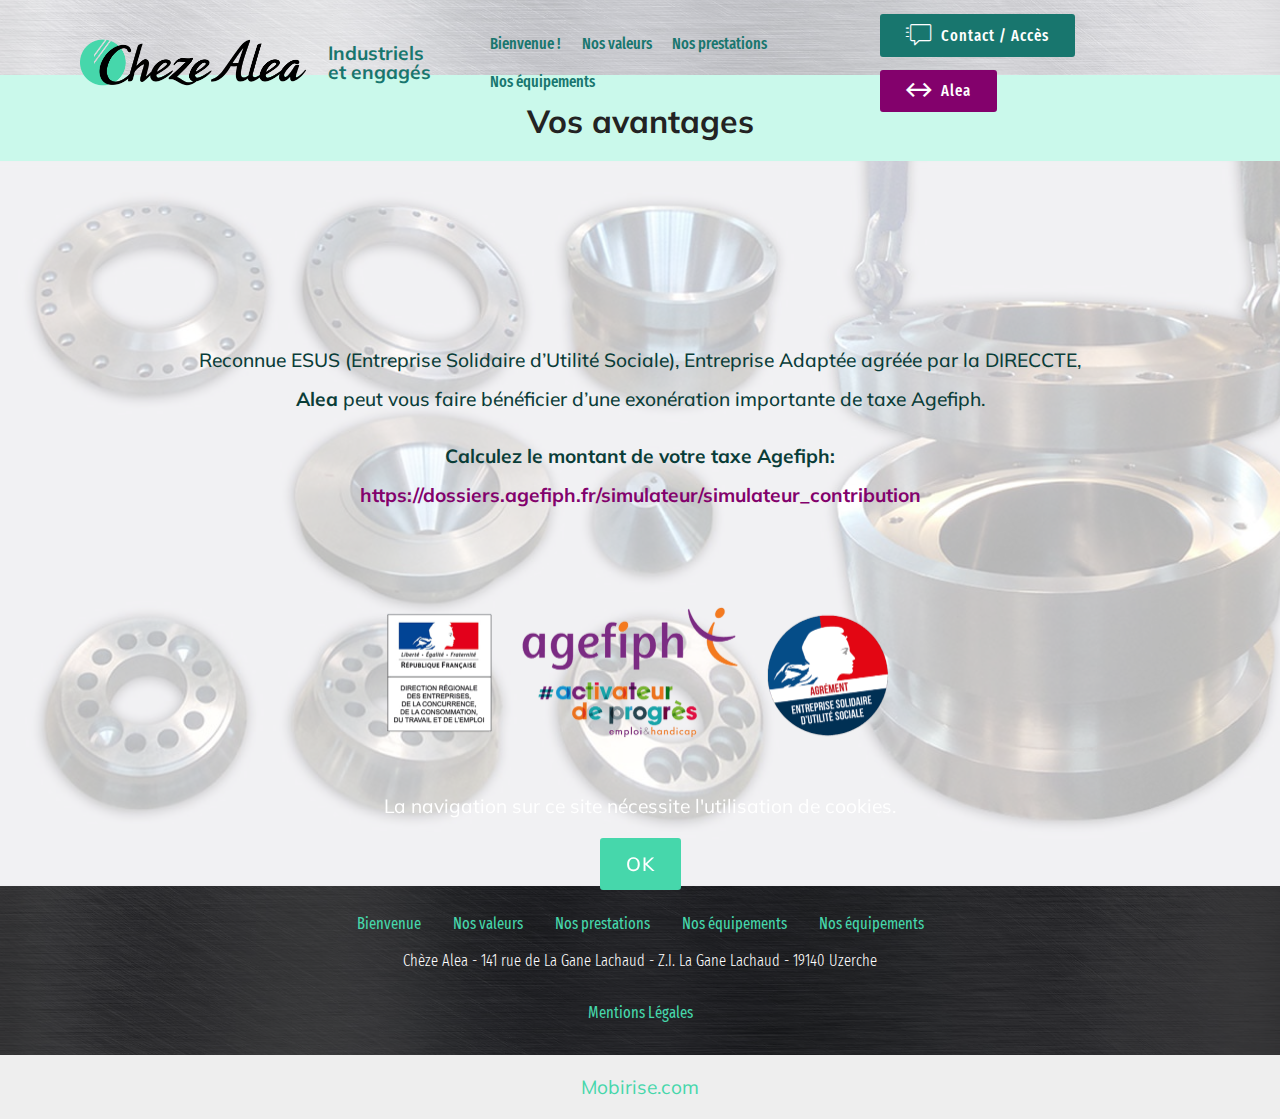
==== commit f4fb440a: "2" ====
--- a/avantages.html
+++ b/avantages.html
@@ -152,7 +152,7 @@
     </div>
 </section>
 
-<section once="footers" class="cid-rUV64Tgnta" id="footer7-41">
+<section once="footers" class="cid-tVRY1sFn4M" id="footer7-4r">
 
     
 
@@ -171,6 +171,7 @@
                         Bienvenue
                     </a></li><li class="foot-menu-item mbr-fonts-style display-4"><a href="valeurs.html">Nos valeurs</a></li><li class="foot-menu-item mbr-fonts-style display-4"><a href="prestations.html">
                         Nos prestations</a></li><li class="foot-menu-item mbr-fonts-style display-4"><a href="equipements.html">
+                        Nos équipements</a></li><li class="foot-menu-item mbr-fonts-style display-4"><a href="equipements.html">
                         Nos équipements</a></li></ul>
             </div>
             
@@ -179,7 +180,7 @@
             </div>
         </div>
     </div>
-</section><section class="display-7" style="padding: 0;align-items: center;justify-content: center;flex-wrap: wrap;    align-content: center;display: flex;position: relative;height: 4rem;"><a href="https://mobiri.se/1248301" style="flex: 1 1;height: 4rem;position: absolute;width: 100%;z-index: 1;"><img alt="" style="height: 4rem;" src="[data-uri]"></a><p style="margin: 0;text-align: center;" class="display-7">&#8204;</p><a style="z-index:1" href="https://mobirise.com/html-builder.html">HTML Creator</a></section><script src="assets/popper/popper.min.js"></script>  <script src="assets/web/assets/jquery/jquery.min.js"></script>  <script src="assets/bootstrap/js/bootstrap.min.js"></script>  <script src="assets/web/assets/cookies-alert-plugin/cookies-alert-core.js"></script>  <script src="assets/web/assets/cookies-alert-plugin/cookies-alert-script.js"></script>  <script src="assets/tether/tether.min.js"></script>  <script src="assets/smoothscroll/smooth-scroll.js"></script>  <script src="assets/dropdown/js/nav-dropdown.js"></script>  <script src="assets/dropdown/js/navbar-dropdown.js"></script>  <script src="assets/touchswipe/jquery.touch-swipe.min.js"></script>  <script src="assets/theme/js/script.js"></script>  
+</section><section class="display-7" style="padding: 0;align-items: center;justify-content: center;flex-wrap: wrap;    align-content: center;display: flex;position: relative;height: 4rem;"><a href="https://mobiri.se/1248301" style="flex: 1 1;height: 4rem;position: absolute;width: 100%;z-index: 1;"><img alt="" style="height: 4rem;" src="[data-uri]"></a><p style="margin: 0;text-align: center;" class="display-7">&#8204;</p><a style="z-index:1" href="https://mobirise.com">Mobirise.com </a></section><script src="assets/popper/popper.min.js"></script>  <script src="assets/web/assets/jquery/jquery.min.js"></script>  <script src="assets/bootstrap/js/bootstrap.min.js"></script>  <script src="assets/web/assets/cookies-alert-plugin/cookies-alert-core.js"></script>  <script src="assets/web/assets/cookies-alert-plugin/cookies-alert-script.js"></script>  <script src="assets/tether/tether.min.js"></script>  <script src="assets/smoothscroll/smooth-scroll.js"></script>  <script src="assets/dropdown/js/nav-dropdown.js"></script>  <script src="assets/dropdown/js/navbar-dropdown.js"></script>  <script src="assets/touchswipe/jquery.touch-swipe.min.js"></script>  <script src="assets/theme/js/script.js"></script>  
   
   
 <input name="cookieData" type="hidden" data-cookie-cookiesAlertType='false' data-cookie-customDialogSelector='null' data-cookie-colorText='#ffffff' data-cookie-colorBg='rgb(10, 61, 56)' data-cookie-opacityOverlay='80' data-cookie-bgOpacity='undefined' data-cookie-textButton='OK' data-cookie-rejectText='REJECT' data-cookie-colorButton='undefined' data-cookie-rejectColor='' data-cookie-colorLink='#caf9eb' data-cookie-underlineLink='true' data-cookie-text="La navigation sur ce site nécessite l'utilisation de cookies.">
--- a/assets/mobirise/css/mbr-additional.css
+++ b/assets/mobirise/css/mbr-additional.css
@@ -35,11 +35,11 @@
 }
 .display-7 {
   font-family: 'Muli', sans-serif;
-  font-size: 1rem;
+  font-size: 1.2rem;
   font-display: swap;
 }
 .display-7 > .mbr-iconfont {
-  font-size: 1.6rem;
+  font-size: 1.92rem;
 }
 /* ---- Fluid typography for mobile devices ---- */
 /* 1.4 - font scale ratio ( bootstrap == 1.42857 ) */
@@ -524,11 +524,11 @@
 /* Scroll to top button*/
 .form-control {
   font-family: 'Muli', sans-serif;
-  font-size: 1rem;
+  font-size: 1.2rem;
   font-display: swap;
 }
 .form-control > .mbr-iconfont {
-  font-size: 1.6rem;
+  font-size: 1.92rem;
 }
 blockquote {
   border-color: #46d7ab;
@@ -1315,22 +1315,22 @@
   text-align: center;
   color: #caf9eb;
 }
-.cid-rUV6fzyj8K {
+.cid-tVRY1sFn4M {
   padding-top: 30px;
   padding-bottom: 30px;
   background-image: url("../../../assets/images/scratched-metal-texture-3-2000x1500.jpg");
 }
-.cid-rUV6fzyj8K .row-links {
+.cid-tVRY1sFn4M .row-links {
   width: 100%;
   -webkit-justify-content: center;
   justify-content: center;
 }
-.cid-rUV6fzyj8K .social-row {
+.cid-tVRY1sFn4M .social-row {
   width: 100%;
   -webkit-justify-content: center;
   justify-content: center;
 }
-.cid-rUV6fzyj8K .media-container-row {
+.cid-tVRY1sFn4M .media-container-row {
   -webkit-flex-direction: column;
   flex-direction: column;
   -webkit-justify-content: center;
@@ -1338,7 +1338,7 @@
   -webkit-align-items: center;
   align-items: center;
 }
-.cid-rUV6fzyj8K .media-container-row .foot-menu {
+.cid-tVRY1sFn4M .media-container-row .foot-menu {
   list-style: none;
   display: flex;
   -webkit-justify-content: center;
@@ -1348,13 +1348,13 @@
   padding: 0;
   margin-bottom: 0;
 }
-.cid-rUV6fzyj8K .media-container-row .foot-menu li {
+.cid-tVRY1sFn4M .media-container-row .foot-menu li {
   padding: 0 1rem 1rem 1rem;
 }
-.cid-rUV6fzyj8K .media-container-row .foot-menu li p {
+.cid-tVRY1sFn4M .media-container-row .foot-menu li p {
   margin: 0;
 }
-.cid-rUV6fzyj8K .media-container-row .social-list {
+.cid-tVRY1sFn4M .media-container-row .social-list {
   padding-left: 0;
   margin-bottom: 0;
   list-style: none;
@@ -1364,33 +1364,33 @@
   -webkit-justify-content: flex-end;
   justify-content: flex-end;
 }
-.cid-rUV6fzyj8K .media-container-row .social-list .mbr-iconfont-social {
+.cid-tVRY1sFn4M .media-container-row .social-list .mbr-iconfont-social {
   font-size: 1.5rem;
   color: #ffffff;
 }
-.cid-rUV6fzyj8K .media-container-row .social-list .soc-item {
+.cid-tVRY1sFn4M .media-container-row .social-list .soc-item {
   margin: 0 .5rem;
 }
-.cid-rUV6fzyj8K .media-container-row .social-list a {
+.cid-tVRY1sFn4M .media-container-row .social-list a {
   margin: 0;
   opacity: .5;
   -webkit-transition: .2s linear;
   transition: .2s linear;
 }
-.cid-rUV6fzyj8K .media-container-row .social-list a:hover {
+.cid-tVRY1sFn4M .media-container-row .social-list a:hover {
   opacity: 1;
 }
 @media (max-width: 767px) {
-  .cid-rUV6fzyj8K .media-container-row .social-list {
+  .cid-tVRY1sFn4M .media-container-row .social-list {
     -webkit-justify-content: center;
     justify-content: center;
   }
 }
-.cid-rUV6fzyj8K .media-container-row .row-copirayt {
+.cid-tVRY1sFn4M .media-container-row .row-copirayt {
   word-break: break-word;
   width: 100%;
 }
-.cid-rUV6fzyj8K .media-container-row .row-copirayt p {
+.cid-tVRY1sFn4M .media-container-row .row-copirayt p {
   width: 100%;
 }
 .cid-tVR54FyuzK .navbar {
@@ -1938,22 +1938,22 @@
 .cid-rUUZOnLIyk B {
   color: #0a3d38;
 }
-.cid-rUV68KcBAV {
+.cid-tVRY1sFn4M {
   padding-top: 30px;
   padding-bottom: 30px;
   background-image: url("../../../assets/images/scratched-metal-texture-3-2000x1500.jpg");
 }
-.cid-rUV68KcBAV .row-links {
+.cid-tVRY1sFn4M .row-links {
   width: 100%;
   -webkit-justify-content: center;
   justify-content: center;
 }
-.cid-rUV68KcBAV .social-row {
+.cid-tVRY1sFn4M .social-row {
   width: 100%;
   -webkit-justify-content: center;
   justify-content: center;
 }
-.cid-rUV68KcBAV .media-container-row {
+.cid-tVRY1sFn4M .media-container-row {
   -webkit-flex-direction: column;
   flex-direction: column;
   -webkit-justify-content: center;
@@ -1961,7 +1961,7 @@
   -webkit-align-items: center;
   align-items: center;
 }
-.cid-rUV68KcBAV .media-container-row .foot-menu {
+.cid-tVRY1sFn4M .media-container-row .foot-menu {
   list-style: none;
   display: flex;
   -webkit-justify-content: center;
@@ -1971,13 +1971,13 @@
   padding: 0;
   margin-bottom: 0;
 }
-.cid-rUV68KcBAV .media-container-row .foot-menu li {
+.cid-tVRY1sFn4M .media-container-row .foot-menu li {
   padding: 0 1rem 1rem 1rem;
 }
-.cid-rUV68KcBAV .media-container-row .foot-menu li p {
+.cid-tVRY1sFn4M .media-container-row .foot-menu li p {
   margin: 0;
 }
-.cid-rUV68KcBAV .media-container-row .social-list {
+.cid-tVRY1sFn4M .media-container-row .social-list {
   padding-left: 0;
   margin-bottom: 0;
   list-style: none;
@@ -1987,33 +1987,33 @@
   -webkit-justify-content: flex-end;
   justify-content: flex-end;
 }
-.cid-rUV68KcBAV .media-container-row .social-list .mbr-iconfont-social {
+.cid-tVRY1sFn4M .media-container-row .social-list .mbr-iconfont-social {
   font-size: 1.5rem;
   color: #ffffff;
 }
-.cid-rUV68KcBAV .media-container-row .social-list .soc-item {
+.cid-tVRY1sFn4M .media-container-row .social-list .soc-item {
   margin: 0 .5rem;
 }
-.cid-rUV68KcBAV .media-container-row .social-list a {
+.cid-tVRY1sFn4M .media-container-row .social-list a {
   margin: 0;
   opacity: .5;
   -webkit-transition: .2s linear;
   transition: .2s linear;
 }
-.cid-rUV68KcBAV .media-container-row .social-list a:hover {
+.cid-tVRY1sFn4M .media-container-row .social-list a:hover {
   opacity: 1;
 }
 @media (max-width: 767px) {
-  .cid-rUV68KcBAV .media-container-row .social-list {
+  .cid-tVRY1sFn4M .media-container-row .social-list {
     -webkit-justify-content: center;
     justify-content: center;
   }
 }
-.cid-rUV68KcBAV .media-container-row .row-copirayt {
+.cid-tVRY1sFn4M .media-container-row .row-copirayt {
   word-break: break-word;
   width: 100%;
 }
-.cid-rUV68KcBAV .media-container-row .row-copirayt p {
+.cid-tVRY1sFn4M .media-container-row .row-copirayt p {
   width: 100%;
 }
 .cid-tVR54FyuzK .navbar {
@@ -2415,114 +2415,91 @@
 .cid-tVR54FyuzK .dropdown-item:hover {
   color: #83016c !important;
 }
-.cid-rRocDN9L1s {
+.cid-rRocIMi81n {
   padding-top: 45px;
   padding-bottom: 30px;
   background-image: url("../../../assets/images/scratched-metal-texture-2000x1500.jpg");
 }
-.cid-rRocDN9L1s .mbr-section-subtitle {
+.cid-rRocIMi81n .mbr-section-subtitle {
   color: #767676;
 }
-.cid-rRocDN9L1s .btn {
+.cid-rRocIMi81n .btn {
   margin: 0 0 .5rem 0;
 }
-.cid-s4PUVia49j {
-  padding-top: 15px;
-  padding-bottom: 15px;
-  background-image: url("../../../assets/images/montage-brochure-fond-8-2000x1240.jpeg");
-}
-.cid-s4PUVia49j .mbr-section-subtitle {
-  color: #caf9eb;
-}
-.cid-s4PUVia49j .btn {
-  margin: 0 0 .5rem 0;
-}
-.cid-s4PUVia49j .content-row {
-  flex-direction: row-reverse;
-  -webkit-flex-direction: row-reverse;
-}
-.cid-s4PUVia49j H2 {
+.cid-rRrbWan6PG {
+  padding-top: 30px;
+  padding-bottom: 0px;
+  background-color: #caf9eb;
+}
+.cid-rRrbWan6PG .mbr-section-subtitle {
+  color: #767676;
+}
+.cid-rRrbWan6PG B {
+  color: #0a3d38;
+}
+.cid-rEdGXpYLKf {
+  padding-top: 60px;
+  padding-bottom: 30px;
+  background-image: url("../../../assets/images/scratched-metal-texture-2000x1500.jpg");
+}
+.cid-rEdGXpYLKf .card-box {
+  padding: 1rem 2rem 2rem;
+}
+.cid-rEdGXpYLKf h4 {
+  font-weight: 500;
+  margin-bottom: 0;
   text-align: left;
-  color: #caf9eb;
-}
-.cid-rOMeUsToNW {
-  padding-top: 15px;
-  padding-bottom: 15px;
-  background-color: #18766e;
-}
-.cid-rOMeUsToNW .mbr-slider .carousel-control {
-  background: #1b1b1b;
-}
-.cid-rOMeUsToNW .mbr-slider .carousel-control-prev {
-  left: 0;
-  margin-left: 2.5rem;
-}
-.cid-rOMeUsToNW .mbr-slider .carousel-control-next {
-  right: 0;
-  margin-right: 2.5rem;
-}
-.cid-rOMeUsToNW .mbr-slider .modal-body .close {
-  background: #1b1b1b;
-}
-.cid-rOMeUsToNW .mbr-gallery-item > div::before {
-  content: '';
-  position: absolute;
-  left: 0;
-  top: 0;
-  width: 100%;
+  padding-top: 2rem;
+}
+.cid-rEdGXpYLKf p {
+  margin-bottom: 0;
+  text-align: left;
+  padding-top: 1.5rem;
+}
+.cid-rEdGXpYLKf .mbr-section-btn {
+  padding-top: 2.5rem;
+}
+.cid-rEdGXpYLKf .mbr-section-btn a {
+  margin: 0;
+}
+.cid-rEdGXpYLKf .mbr-text {
+  color: #767676;
+}
+.cid-rEdGXpYLKf .card-wrapper {
   height: 100%;
-  background: #554346;
-  opacity: 0;
-  -webkit-transition: 0.2s opacity ease-in-out;
-  transition: 0.2s opacity ease-in-out;
-  background: linear-gradient(to left, #554346, #45505b) !important;
-}
-.cid-rOMeUsToNW .mbr-gallery-item > div:hover .mbr-gallery-title::before {
-  background: transparent !important;
-}
-.cid-rOMeUsToNW .mbr-gallery-item > div:hover:before {
-  opacity: 0.7 !important;
-}
-.cid-rOMeUsToNW .mbr-gallery-title {
-  font-size: .9em;
-  position: absolute;
-  display: block;
-  width: 100%;
-  bottom: 0;
-  padding: 1rem;
-  color: #fff;
-  z-index: 2;
-}
-.cid-rOMeUsToNW .mbr-gallery-title:before {
-  content: " ";
-  width: 100%;
-  height: 100%;
-  top: 0;
-  left: 0;
-  z-index: -1;
-  position: absolute;
-  background: #554346 !important;
-  opacity: 0.7;
-  -webkit-transition: 0.2s background ease-in-out;
-  transition: 0.2s background ease-in-out;
-  background: linear-gradient(to left, #554346, #45505b) !important;
-}
-.cid-rUV6iNroLS {
+}
+@media (max-width: 767px) {
+  .cid-rEdGXpYLKf .card:not(.last-child) {
+    padding-bottom: 2rem;
+  }
+}
+.cid-rEdGXpYLKf .card-title {
+  color: #0a3d38;
+}
+.cid-rEdGXpYLKf H2 {
+  color: #0a3d38;
+  text-align: center;
+}
+.cid-rEdGXpYLKf .mbr-text,
+.cid-rEdGXpYLKf .mbr-section-btn {
+  color: #0a3d38;
+}
+.cid-tVRY1sFn4M {
   padding-top: 30px;
   padding-bottom: 30px;
   background-image: url("../../../assets/images/scratched-metal-texture-3-2000x1500.jpg");
 }
-.cid-rUV6iNroLS .row-links {
+.cid-tVRY1sFn4M .row-links {
   width: 100%;
   -webkit-justify-content: center;
   justify-content: center;
 }
-.cid-rUV6iNroLS .social-row {
+.cid-tVRY1sFn4M .social-row {
   width: 100%;
   -webkit-justify-content: center;
   justify-content: center;
 }
-.cid-rUV6iNroLS .media-container-row {
+.cid-tVRY1sFn4M .media-container-row {
   -webkit-flex-direction: column;
   flex-direction: column;
   -webkit-justify-content: center;
@@ -2530,7 +2507,7 @@
   -webkit-align-items: center;
   align-items: center;
 }
-.cid-rUV6iNroLS .media-container-row .foot-menu {
+.cid-tVRY1sFn4M .media-container-row .foot-menu {
   list-style: none;
   display: flex;
   -webkit-justify-content: center;
@@ -2540,13 +2517,13 @@
   padding: 0;
   margin-bottom: 0;
 }
-.cid-rUV6iNroLS .media-container-row .foot-menu li {
+.cid-tVRY1sFn4M .media-container-row .foot-menu li {
   padding: 0 1rem 1rem 1rem;
 }
-.cid-rUV6iNroLS .media-container-row .foot-menu li p {
+.cid-tVRY1sFn4M .media-container-row .foot-menu li p {
   margin: 0;
 }
-.cid-rUV6iNroLS .media-container-row .social-list {
+.cid-tVRY1sFn4M .media-container-row .social-list {
   padding-left: 0;
   margin-bottom: 0;
   list-style: none;
@@ -2556,33 +2533,33 @@
   -webkit-justify-content: flex-end;
   justify-content: flex-end;
 }
-.cid-rUV6iNroLS .media-container-row .social-list .mbr-iconfont-social {
+.cid-tVRY1sFn4M .media-container-row .social-list .mbr-iconfont-social {
   font-size: 1.5rem;
   color: #ffffff;
 }
-.cid-rUV6iNroLS .media-container-row .social-list .soc-item {
+.cid-tVRY1sFn4M .media-container-row .social-list .soc-item {
   margin: 0 .5rem;
 }
-.cid-rUV6iNroLS .media-container-row .social-list a {
+.cid-tVRY1sFn4M .media-container-row .social-list a {
   margin: 0;
   opacity: .5;
   -webkit-transition: .2s linear;
   transition: .2s linear;
 }
-.cid-rUV6iNroLS .media-container-row .social-list a:hover {
+.cid-tVRY1sFn4M .media-container-row .social-list a:hover {
   opacity: 1;
 }
 @media (max-width: 767px) {
-  .cid-rUV6iNroLS .media-container-row .social-list {
+  .cid-tVRY1sFn4M .media-container-row .social-list {
     -webkit-justify-content: center;
     justify-content: center;
   }
 }
-.cid-rUV6iNroLS .media-container-row .row-copirayt {
+.cid-tVRY1sFn4M .media-container-row .row-copirayt {
   word-break: break-word;
   width: 100%;
 }
-.cid-rUV6iNroLS .media-container-row .row-copirayt p {
+.cid-tVRY1sFn4M .media-container-row .row-copirayt p {
   width: 100%;
 }
 .cid-tVR54FyuzK .navbar {
@@ -2984,91 +2961,409 @@
 .cid-tVR54FyuzK .dropdown-item:hover {
   color: #83016c !important;
 }
-.cid-rRocIMi81n {
+.cid-rRocP17uXR {
   padding-top: 45px;
   padding-bottom: 30px;
   background-image: url("../../../assets/images/scratched-metal-texture-2000x1500.jpg");
 }
-.cid-rRocIMi81n .mbr-section-subtitle {
+.cid-rRocP17uXR .mbr-section-subtitle {
   color: #767676;
 }
-.cid-rRocIMi81n .btn {
+.cid-rRocP17uXR .btn {
   margin: 0 0 .5rem 0;
 }
-.cid-rRrbWan6PG {
+.cid-rRrcasRylx {
   padding-top: 30px;
   padding-bottom: 0px;
   background-color: #caf9eb;
 }
-.cid-rRrbWan6PG .mbr-section-subtitle {
+.cid-rRrcasRylx .mbr-section-subtitle {
   color: #767676;
 }
-.cid-rRrbWan6PG B {
+.cid-rRrcasRylx B {
   color: #0a3d38;
 }
-.cid-rEdGXpYLKf {
-  padding-top: 60px;
+.cid-rRoQDzehPF {
+  padding-top: 30px;
+  padding-bottom: 15px;
+  background-image: url("../../../assets/images/sans-titre-2000x1125.png");
+}
+.cid-rRoQDzehPF .mbr-section-btn > * {
+  margin: 0;
+}
+.cid-rRoQDzehPF h4 {
+  font-weight: 500;
+}
+.cid-rRoQDzehPF p {
+  color: #232323;
+}
+.cid-rRoQDzehPF .aside-content {
+  -webkit-flex-basis: 100%;
+  flex-basis: 100%;
+  display: flex;
+  flex-direction: column;
+  justify-content: center;
+}
+.cid-rRoQDzehPF .block-content {
+  display: -webkit-flex;
+  flex-direction: column;
+  -webkit-flex-direction: column;
+  word-break: break-word;
+}
+.cid-rRoQDzehPF .media {
+  margin: initial;
+  align-items: center;
+  -webkit-align-items: center;
+}
+.cid-rRoQDzehPF .mbr-figure {
+  align-self: flex-start;
+  -webkit-align-self: flex-start;
+  -webkit-flex-shrink: 0;
+  flex-shrink: 0;
+}
+.cid-rRoQDzehPF .card-img {
+  padding-right: 2rem;
+  width: auto;
+}
+.cid-rRoQDzehPF .card-img span {
+  font-size: 72px;
+  color: #707070;
+}
+@media (min-width: 992px) {
+  .cid-rRoQDzehPF .mbr-figure {
+    padding-right: 4rem;
+  }
+}
+@media (max-width: 991px) {
+  .cid-rRoQDzehPF .mbr-figure {
+    padding-right: 0;
+    padding-bottom: 1rem;
+    margin-bottom: 2rem;
+  }
+}
+@media (max-width: 300px) {
+  .cid-rRoQDzehPF .card-img span {
+    font-size: 40px !important;
+  }
+}
+.cid-rRoQDzehPF .cost {
+  text-decoration: line-through;
+  color: #767676;
+}
+.cid-rRoQDzehPF H2 {
+  color: #0a3d38;
+}
+.cid-rRoQDzehPF .text1 {
+  color: #0a3d38;
+}
+.cid-rRoSfjAJot {
+  padding-top: 30px;
   padding-bottom: 30px;
   background-image: url("../../../assets/images/scratched-metal-texture-2000x1500.jpg");
 }
-.cid-rEdGXpYLKf .card-box {
-  padding: 1rem 2rem 2rem;
-}
-.cid-rEdGXpYLKf h4 {
+.cid-rRoSfjAJot .mbr-section-btn > * {
+  margin: 0;
+}
+.cid-rRoSfjAJot h4 {
   font-weight: 500;
-  margin-bottom: 0;
-  text-align: left;
-  padding-top: 2rem;
-}
-.cid-rEdGXpYLKf p {
-  margin-bottom: 0;
-  text-align: left;
-  padding-top: 1.5rem;
-}
-.cid-rEdGXpYLKf .mbr-section-btn {
-  padding-top: 2.5rem;
-}
-.cid-rEdGXpYLKf .mbr-section-btn a {
+}
+.cid-rRoSfjAJot p {
+  color: #232323;
+}
+.cid-rRoSfjAJot .aside-content {
+  -webkit-flex-basis: 100%;
+  flex-basis: 100%;
+  display: flex;
+  flex-direction: column;
+  justify-content: center;
+}
+.cid-rRoSfjAJot .block-content {
+  display: -webkit-flex;
+  flex-direction: column;
+  -webkit-flex-direction: column;
+  word-break: break-word;
+}
+.cid-rRoSfjAJot .media {
+  margin: initial;
+  align-items: center;
+  -webkit-align-items: center;
+}
+.cid-rRoSfjAJot .mbr-figure {
+  align-self: flex-start;
+  -webkit-align-self: flex-start;
+  -webkit-flex-shrink: 0;
+  flex-shrink: 0;
+}
+.cid-rRoSfjAJot .card-img {
+  padding-right: 2rem;
+  width: auto;
+}
+.cid-rRoSfjAJot .card-img span {
+  font-size: 72px;
+  color: #707070;
+}
+@media (min-width: 992px) {
+  .cid-rRoSfjAJot .mbr-figure {
+    padding-right: 4rem;
+  }
+}
+@media (max-width: 991px) {
+  .cid-rRoSfjAJot .mbr-figure {
+    padding-right: 0;
+    padding-bottom: 1rem;
+    margin-bottom: 2rem;
+  }
+}
+@media (max-width: 300px) {
+  .cid-rRoSfjAJot .card-img span {
+    font-size: 40px !important;
+  }
+}
+.cid-rRoSfjAJot .cost {
+  text-decoration: line-through;
+  color: #767676;
+}
+.cid-rRoSfjAJot H2 {
+  color: #ffffff;
+}
+.cid-rRoSfjAJot .text1 {
+  color: #ffffff;
+}
+.cid-rRoUOS5ozB {
+  padding-top: 30px;
+  padding-bottom: 30px;
+  background-image: url("../../../assets/images/sans-titre-2000x1125.png");
+}
+.cid-rRoUOS5ozB .mbr-section-btn > * {
   margin: 0;
 }
-.cid-rEdGXpYLKf .mbr-text {
+.cid-rRoUOS5ozB h4 {
+  font-weight: 500;
+}
+.cid-rRoUOS5ozB p {
+  color: #232323;
+}
+.cid-rRoUOS5ozB .aside-content {
+  -webkit-flex-basis: 100%;
+  flex-basis: 100%;
+  display: flex;
+  flex-direction: column;
+  justify-content: center;
+}
+.cid-rRoUOS5ozB .block-content {
+  display: -webkit-flex;
+  flex-direction: column;
+  -webkit-flex-direction: column;
+  word-break: break-word;
+}
+.cid-rRoUOS5ozB .media {
+  margin: initial;
+  align-items: center;
+  -webkit-align-items: center;
+}
+.cid-rRoUOS5ozB .mbr-figure {
+  align-self: flex-start;
+  -webkit-align-self: flex-start;
+  -webkit-flex-shrink: 0;
+  flex-shrink: 0;
+}
+.cid-rRoUOS5ozB .card-img {
+  padding-right: 2rem;
+  width: auto;
+}
+.cid-rRoUOS5ozB .card-img span {
+  font-size: 72px;
+  color: #707070;
+}
+@media (min-width: 992px) {
+  .cid-rRoUOS5ozB .mbr-figure {
+    padding-right: 4rem;
+  }
+}
+@media (max-width: 991px) {
+  .cid-rRoUOS5ozB .mbr-figure {
+    padding-right: 0;
+    padding-bottom: 1rem;
+    margin-bottom: 2rem;
+  }
+}
+@media (max-width: 300px) {
+  .cid-rRoUOS5ozB .card-img span {
+    font-size: 40px !important;
+  }
+}
+.cid-rRoUOS5ozB .cost {
+  text-decoration: line-through;
   color: #767676;
 }
-.cid-rEdGXpYLKf .card-wrapper {
-  height: 100%;
-}
-@media (max-width: 767px) {
-  .cid-rEdGXpYLKf .card:not(.last-child) {
-    padding-bottom: 2rem;
-  }
-}
-.cid-rEdGXpYLKf .card-title {
+.cid-rRoUOS5ozB H2 {
   color: #0a3d38;
 }
-.cid-rEdGXpYLKf H2 {
+.cid-rRoUOS5ozB .text1 {
   color: #0a3d38;
-  text-align: center;
-}
-.cid-rEdGXpYLKf .mbr-text,
-.cid-rEdGXpYLKf .mbr-section-btn {
+}
+.cid-rRo8YxwOpS {
+  padding-top: 30px;
+  padding-bottom: 15px;
+  background-image: url("../../../assets/images/scratched-metal-texture-2000x1500.jpg");
+}
+.cid-rRo8YxwOpS .mbr-section-btn > * {
+  margin: 0;
+}
+.cid-rRo8YxwOpS h4 {
+  font-weight: 500;
+}
+.cid-rRo8YxwOpS p {
+  color: #232323;
+}
+.cid-rRo8YxwOpS .aside-content {
+  -webkit-flex-basis: 100%;
+  flex-basis: 100%;
+  display: flex;
+  flex-direction: column;
+  justify-content: center;
+}
+.cid-rRo8YxwOpS .block-content {
+  display: -webkit-flex;
+  flex-direction: column;
+  -webkit-flex-direction: column;
+  word-break: break-word;
+}
+.cid-rRo8YxwOpS .media {
+  margin: initial;
+  align-items: center;
+  -webkit-align-items: center;
+}
+.cid-rRo8YxwOpS .mbr-figure {
+  align-self: flex-start;
+  -webkit-align-self: flex-start;
+  -webkit-flex-shrink: 0;
+  flex-shrink: 0;
+}
+.cid-rRo8YxwOpS .card-img {
+  padding-right: 2rem;
+  width: auto;
+}
+.cid-rRo8YxwOpS .card-img span {
+  font-size: 72px;
+  color: #707070;
+}
+@media (min-width: 992px) {
+  .cid-rRo8YxwOpS .mbr-figure {
+    padding-right: 4rem;
+  }
+}
+@media (max-width: 991px) {
+  .cid-rRo8YxwOpS .mbr-figure {
+    padding-right: 0;
+    padding-bottom: 1rem;
+    margin-bottom: 2rem;
+  }
+}
+@media (max-width: 300px) {
+  .cid-rRo8YxwOpS .card-img span {
+    font-size: 40px !important;
+  }
+}
+.cid-rRo8YxwOpS .cost {
+  text-decoration: line-through;
+  color: #767676;
+}
+.cid-rRo8YxwOpS H2 {
+  color: #ffffff;
+}
+.cid-rRo8YxwOpS .text1 {
+  color: #ffffff;
+}
+.cid-rRo9DPjS4l {
+  padding-top: 30px;
+  padding-bottom: 15px;
+  background-image: url("../../../assets/images/sans-titre-2000x1125.png");
+}
+.cid-rRo9DPjS4l .mbr-section-btn > * {
+  margin: 0;
+}
+.cid-rRo9DPjS4l h4 {
+  font-weight: 500;
+}
+.cid-rRo9DPjS4l p {
+  color: #232323;
+}
+.cid-rRo9DPjS4l .aside-content {
+  -webkit-flex-basis: 100%;
+  flex-basis: 100%;
+  display: flex;
+  flex-direction: column;
+  justify-content: center;
+}
+.cid-rRo9DPjS4l .block-content {
+  display: -webkit-flex;
+  flex-direction: column;
+  -webkit-flex-direction: column;
+  word-break: break-word;
+}
+.cid-rRo9DPjS4l .media {
+  margin: initial;
+  align-items: center;
+  -webkit-align-items: center;
+}
+.cid-rRo9DPjS4l .mbr-figure {
+  align-self: flex-start;
+  -webkit-align-self: flex-start;
+  -webkit-flex-shrink: 0;
+  flex-shrink: 0;
+}
+.cid-rRo9DPjS4l .card-img {
+  padding-right: 2rem;
+  width: auto;
+}
+.cid-rRo9DPjS4l .card-img span {
+  font-size: 72px;
+  color: #707070;
+}
+@media (min-width: 992px) {
+  .cid-rRo9DPjS4l .mbr-figure {
+    padding-right: 4rem;
+  }
+}
+@media (max-width: 991px) {
+  .cid-rRo9DPjS4l .mbr-figure {
+    padding-right: 0;
+    padding-bottom: 1rem;
+    margin-bottom: 2rem;
+  }
+}
+@media (max-width: 300px) {
+  .cid-rRo9DPjS4l .card-img span {
+    font-size: 40px !important;
+  }
+}
+.cid-rRo9DPjS4l .cost {
+  text-decoration: line-through;
+  color: #767676;
+}
+.cid-rRo9DPjS4l H2 {
   color: #0a3d38;
 }
-.cid-rUV5SA9MI0 {
+.cid-rRo9DPjS4l .text1 {
+  color: #0a3d38;
+}
+.cid-tVRY1sFn4M {
   padding-top: 30px;
   padding-bottom: 30px;
   background-image: url("../../../assets/images/scratched-metal-texture-3-2000x1500.jpg");
 }
-.cid-rUV5SA9MI0 .row-links {
+.cid-tVRY1sFn4M .row-links {
   width: 100%;
   -webkit-justify-content: center;
   justify-content: center;
 }
-.cid-rUV5SA9MI0 .social-row {
+.cid-tVRY1sFn4M .social-row {
   width: 100%;
   -webkit-justify-content: center;
   justify-content: center;
 }
-.cid-rUV5SA9MI0 .media-container-row {
+.cid-tVRY1sFn4M .media-container-row {
   -webkit-flex-direction: column;
   flex-direction: column;
   -webkit-justify-content: center;
@@ -3076,7 +3371,7 @@
   -webkit-align-items: center;
   align-items: center;
 }
-.cid-rUV5SA9MI0 .media-container-row .foot-menu {
+.cid-tVRY1sFn4M .media-container-row .foot-menu {
   list-style: none;
   display: flex;
   -webkit-justify-content: center;
@@ -3086,13 +3381,13 @@
   padding: 0;
   margin-bottom: 0;
 }
-.cid-rUV5SA9MI0 .media-container-row .foot-menu li {
+.cid-tVRY1sFn4M .media-container-row .foot-menu li {
   padding: 0 1rem 1rem 1rem;
 }
-.cid-rUV5SA9MI0 .media-container-row .foot-menu li p {
+.cid-tVRY1sFn4M .media-container-row .foot-menu li p {
   margin: 0;
 }
-.cid-rUV5SA9MI0 .media-container-row .social-list {
+.cid-tVRY1sFn4M .media-container-row .social-list {
   padding-left: 0;
   margin-bottom: 0;
   list-style: none;
@@ -3102,33 +3397,33 @@
   -webkit-justify-content: flex-end;
   justify-content: flex-end;
 }
-.cid-rUV5SA9MI0 .media-container-row .social-list .mbr-iconfont-social {
+.cid-tVRY1sFn4M .media-container-row .social-list .mbr-iconfont-social {
   font-size: 1.5rem;
   color: #ffffff;
 }
-.cid-rUV5SA9MI0 .media-container-row .social-list .soc-item {
+.cid-tVRY1sFn4M .media-container-row .social-list .soc-item {
   margin: 0 .5rem;
 }
-.cid-rUV5SA9MI0 .media-container-row .social-list a {
+.cid-tVRY1sFn4M .media-container-row .social-list a {
   margin: 0;
   opacity: .5;
   -webkit-transition: .2s linear;
   transition: .2s linear;
 }
-.cid-rUV5SA9MI0 .media-container-row .social-list a:hover {
+.cid-tVRY1sFn4M .media-container-row .social-list a:hover {
   opacity: 1;
 }
 @media (max-width: 767px) {
-  .cid-rUV5SA9MI0 .media-container-row .social-list {
+  .cid-tVRY1sFn4M .media-container-row .social-list {
     -webkit-justify-content: center;
     justify-content: center;
   }
 }
-.cid-rUV5SA9MI0 .media-container-row .row-copirayt {
+.cid-tVRY1sFn4M .media-container-row .row-copirayt {
   word-break: break-word;
   width: 100%;
 }
-.cid-rUV5SA9MI0 .media-container-row .row-copirayt p {
+.cid-tVRY1sFn4M .media-container-row .row-copirayt p {
   width: 100%;
 }
 .cid-tVR54FyuzK .navbar {
@@ -3530,409 +3825,85 @@
 .cid-tVR54FyuzK .dropdown-item:hover {
   color: #83016c !important;
 }
-.cid-rRocP17uXR {
+.cid-rRodleutBk {
   padding-top: 45px;
   padding-bottom: 30px;
   background-image: url("../../../assets/images/scratched-metal-texture-2000x1500.jpg");
 }
-.cid-rRocP17uXR .mbr-section-subtitle {
+.cid-rRodleutBk .mbr-section-subtitle {
   color: #767676;
 }
-.cid-rRocP17uXR .btn {
+.cid-rRodleutBk .btn {
   margin: 0 0 .5rem 0;
 }
-.cid-rRrcasRylx {
+.cid-rRrcjQiXK6 {
   padding-top: 30px;
   padding-bottom: 0px;
   background-color: #caf9eb;
 }
-.cid-rRrcasRylx .mbr-section-subtitle {
+.cid-rRrcjQiXK6 .mbr-section-subtitle {
   color: #767676;
 }
-.cid-rRrcasRylx B {
+.cid-rRrcjQiXK6 B {
   color: #0a3d38;
 }
-.cid-rRoQDzehPF {
-  padding-top: 30px;
-  padding-bottom: 15px;
-  background-image: url("../../../assets/images/sans-titre-2000x1125.png");
-}
-.cid-rRoQDzehPF .mbr-section-btn > * {
-  margin: 0;
-}
-.cid-rRoQDzehPF h4 {
-  font-weight: 500;
-}
-.cid-rRoQDzehPF p {
-  color: #232323;
-}
-.cid-rRoQDzehPF .aside-content {
-  -webkit-flex-basis: 100%;
-  flex-basis: 100%;
-  display: flex;
-  flex-direction: column;
-  justify-content: center;
-}
-.cid-rRoQDzehPF .block-content {
-  display: -webkit-flex;
-  flex-direction: column;
-  -webkit-flex-direction: column;
-  word-break: break-word;
-}
-.cid-rRoQDzehPF .media {
-  margin: initial;
-  align-items: center;
-  -webkit-align-items: center;
-}
-.cid-rRoQDzehPF .mbr-figure {
-  align-self: flex-start;
-  -webkit-align-self: flex-start;
-  -webkit-flex-shrink: 0;
-  flex-shrink: 0;
-}
-.cid-rRoQDzehPF .card-img {
-  padding-right: 2rem;
-  width: auto;
-}
-.cid-rRoQDzehPF .card-img span {
-  font-size: 72px;
-  color: #707070;
-}
-@media (min-width: 992px) {
-  .cid-rRoQDzehPF .mbr-figure {
-    padding-right: 4rem;
-  }
-}
-@media (max-width: 991px) {
-  .cid-rRoQDzehPF .mbr-figure {
-    padding-right: 0;
-    padding-bottom: 1rem;
-    margin-bottom: 2rem;
-  }
-}
-@media (max-width: 300px) {
-  .cid-rRoQDzehPF .card-img span {
-    font-size: 40px !important;
-  }
-}
-.cid-rRoQDzehPF .cost {
-  text-decoration: line-through;
+.cid-tVRPRIkYVF {
+  padding-top: 120px;
+  padding-bottom: 120px;
+  background-image: url("../../../assets/images/equipements-1920x380.jpg");
+}
+.cid-rRokdi5MPy {
+  padding-top: 45px;
+  padding-bottom: 45px;
+  background-image: url("../../../assets/images/scratched-metal-texture-2000x1500.jpg");
+}
+.cid-rRokdi5MPy .mbr-section-subtitle {
   color: #767676;
-}
-.cid-rRoQDzehPF H2 {
+  text-align: center;
+  font-weight: 300;
+}
+.cid-rRokdi5MPy .step {
+  width: 40px;
+  height: 40px;
+  font-size: 20px;
+  border-radius: 50%;
+  border: 2px solid #18766e;
+}
+.cid-rRokdi5MPy .separline {
+  position: relative;
+}
+.cid-rRokdi5MPy .separline:after {
+  top: 44px;
+  left: 18px;
+  position: absolute;
+  content: "";
+  width: 2px;
+  height: calc(100% - (20px + 4px) * 2);
+  background-color: #18766e;
+}
+.cid-rRokdi5MPy .mbr-step-title {
   color: #0a3d38;
-}
-.cid-rRoQDzehPF .text1 {
-  color: #0a3d38;
-}
-.cid-rRoSfjAJot {
-  padding-top: 30px;
-  padding-bottom: 30px;
-  background-image: url("../../../assets/images/scratched-metal-texture-2000x1500.jpg");
-}
-.cid-rRoSfjAJot .mbr-section-btn > * {
-  margin: 0;
-}
-.cid-rRoSfjAJot h4 {
-  font-weight: 500;
-}
-.cid-rRoSfjAJot p {
-  color: #232323;
-}
-.cid-rRoSfjAJot .aside-content {
-  -webkit-flex-basis: 100%;
-  flex-basis: 100%;
-  display: flex;
-  flex-direction: column;
-  justify-content: center;
-}
-.cid-rRoSfjAJot .block-content {
-  display: -webkit-flex;
-  flex-direction: column;
-  -webkit-flex-direction: column;
-  word-break: break-word;
-}
-.cid-rRoSfjAJot .media {
-  margin: initial;
-  align-items: center;
-  -webkit-align-items: center;
-}
-.cid-rRoSfjAJot .mbr-figure {
-  align-self: flex-start;
-  -webkit-align-self: flex-start;
-  -webkit-flex-shrink: 0;
-  flex-shrink: 0;
-}
-.cid-rRoSfjAJot .card-img {
-  padding-right: 2rem;
-  width: auto;
-}
-.cid-rRoSfjAJot .card-img span {
-  font-size: 72px;
-  color: #707070;
-}
-@media (min-width: 992px) {
-  .cid-rRoSfjAJot .mbr-figure {
-    padding-right: 4rem;
-  }
-}
-@media (max-width: 991px) {
-  .cid-rRoSfjAJot .mbr-figure {
-    padding-right: 0;
-    padding-bottom: 1rem;
-    margin-bottom: 2rem;
-  }
-}
-@media (max-width: 300px) {
-  .cid-rRoSfjAJot .card-img span {
-    font-size: 40px !important;
-  }
-}
-.cid-rRoSfjAJot .cost {
-  text-decoration: line-through;
-  color: #767676;
-}
-.cid-rRoSfjAJot H2 {
-  color: #ffffff;
-}
-.cid-rRoSfjAJot .text1 {
-  color: #ffffff;
-}
-.cid-rRoUOS5ozB {
-  padding-top: 30px;
-  padding-bottom: 30px;
-  background-image: url("../../../assets/images/sans-titre-2000x1125.png");
-}
-.cid-rRoUOS5ozB .mbr-section-btn > * {
-  margin: 0;
-}
-.cid-rRoUOS5ozB h4 {
-  font-weight: 500;
-}
-.cid-rRoUOS5ozB p {
-  color: #232323;
-}
-.cid-rRoUOS5ozB .aside-content {
-  -webkit-flex-basis: 100%;
-  flex-basis: 100%;
-  display: flex;
-  flex-direction: column;
-  justify-content: center;
-}
-.cid-rRoUOS5ozB .block-content {
-  display: -webkit-flex;
-  flex-direction: column;
-  -webkit-flex-direction: column;
-  word-break: break-word;
-}
-.cid-rRoUOS5ozB .media {
-  margin: initial;
-  align-items: center;
-  -webkit-align-items: center;
-}
-.cid-rRoUOS5ozB .mbr-figure {
-  align-self: flex-start;
-  -webkit-align-self: flex-start;
-  -webkit-flex-shrink: 0;
-  flex-shrink: 0;
-}
-.cid-rRoUOS5ozB .card-img {
-  padding-right: 2rem;
-  width: auto;
-}
-.cid-rRoUOS5ozB .card-img span {
-  font-size: 72px;
-  color: #707070;
-}
-@media (min-width: 992px) {
-  .cid-rRoUOS5ozB .mbr-figure {
-    padding-right: 4rem;
-  }
-}
-@media (max-width: 991px) {
-  .cid-rRoUOS5ozB .mbr-figure {
-    padding-right: 0;
-    padding-bottom: 1rem;
-    margin-bottom: 2rem;
-  }
-}
-@media (max-width: 300px) {
-  .cid-rRoUOS5ozB .card-img span {
-    font-size: 40px !important;
-  }
-}
-.cid-rRoUOS5ozB .cost {
-  text-decoration: line-through;
-  color: #767676;
-}
-.cid-rRoUOS5ozB H2 {
-  color: #0a3d38;
-}
-.cid-rRoUOS5ozB .text1 {
-  color: #0a3d38;
-}
-.cid-rRo8YxwOpS {
-  padding-top: 30px;
-  padding-bottom: 15px;
-  background-image: url("../../../assets/images/scratched-metal-texture-2000x1500.jpg");
-}
-.cid-rRo8YxwOpS .mbr-section-btn > * {
-  margin: 0;
-}
-.cid-rRo8YxwOpS h4 {
-  font-weight: 500;
-}
-.cid-rRo8YxwOpS p {
-  color: #232323;
-}
-.cid-rRo8YxwOpS .aside-content {
-  -webkit-flex-basis: 100%;
-  flex-basis: 100%;
-  display: flex;
-  flex-direction: column;
-  justify-content: center;
-}
-.cid-rRo8YxwOpS .block-content {
-  display: -webkit-flex;
-  flex-direction: column;
-  -webkit-flex-direction: column;
-  word-break: break-word;
-}
-.cid-rRo8YxwOpS .media {
-  margin: initial;
-  align-items: center;
-  -webkit-align-items: center;
-}
-.cid-rRo8YxwOpS .mbr-figure {
-  align-self: flex-start;
-  -webkit-align-self: flex-start;
-  -webkit-flex-shrink: 0;
-  flex-shrink: 0;
-}
-.cid-rRo8YxwOpS .card-img {
-  padding-right: 2rem;
-  width: auto;
-}
-.cid-rRo8YxwOpS .card-img span {
-  font-size: 72px;
-  color: #707070;
-}
-@media (min-width: 992px) {
-  .cid-rRo8YxwOpS .mbr-figure {
-    padding-right: 4rem;
-  }
-}
-@media (max-width: 991px) {
-  .cid-rRo8YxwOpS .mbr-figure {
-    padding-right: 0;
-    padding-bottom: 1rem;
-    margin-bottom: 2rem;
-  }
-}
-@media (max-width: 300px) {
-  .cid-rRo8YxwOpS .card-img span {
-    font-size: 40px !important;
-  }
-}
-.cid-rRo8YxwOpS .cost {
-  text-decoration: line-through;
-  color: #767676;
-}
-.cid-rRo8YxwOpS H2 {
-  color: #ffffff;
-}
-.cid-rRo8YxwOpS .text1 {
-  color: #ffffff;
-}
-.cid-rRo9DPjS4l {
-  padding-top: 30px;
-  padding-bottom: 15px;
-  background-image: url("../../../assets/images/sans-titre-2000x1125.png");
-}
-.cid-rRo9DPjS4l .mbr-section-btn > * {
-  margin: 0;
-}
-.cid-rRo9DPjS4l h4 {
-  font-weight: 500;
-}
-.cid-rRo9DPjS4l p {
-  color: #232323;
-}
-.cid-rRo9DPjS4l .aside-content {
-  -webkit-flex-basis: 100%;
-  flex-basis: 100%;
-  display: flex;
-  flex-direction: column;
-  justify-content: center;
-}
-.cid-rRo9DPjS4l .block-content {
-  display: -webkit-flex;
-  flex-direction: column;
-  -webkit-flex-direction: column;
-  word-break: break-word;
-}
-.cid-rRo9DPjS4l .media {
-  margin: initial;
-  align-items: center;
-  -webkit-align-items: center;
-}
-.cid-rRo9DPjS4l .mbr-figure {
-  align-self: flex-start;
-  -webkit-align-self: flex-start;
-  -webkit-flex-shrink: 0;
-  flex-shrink: 0;
-}
-.cid-rRo9DPjS4l .card-img {
-  padding-right: 2rem;
-  width: auto;
-}
-.cid-rRo9DPjS4l .card-img span {
-  font-size: 72px;
-  color: #707070;
-}
-@media (min-width: 992px) {
-  .cid-rRo9DPjS4l .mbr-figure {
-    padding-right: 4rem;
-  }
-}
-@media (max-width: 991px) {
-  .cid-rRo9DPjS4l .mbr-figure {
-    padding-right: 0;
-    padding-bottom: 1rem;
-    margin-bottom: 2rem;
-  }
-}
-@media (max-width: 300px) {
-  .cid-rRo9DPjS4l .card-img span {
-    font-size: 40px !important;
-  }
-}
-.cid-rRo9DPjS4l .cost {
-  text-decoration: line-through;
-  color: #767676;
-}
-.cid-rRo9DPjS4l H2 {
-  color: #0a3d38;
-}
-.cid-rRo9DPjS4l .text1 {
-  color: #0a3d38;
-}
-.cid-rUV5XM4syD {
+  text-align: left;
+}
+.cid-rRokdi5MPy .mbr-step-text {
+  color: #062320;
+}
+.cid-tVRY1sFn4M {
   padding-top: 30px;
   padding-bottom: 30px;
   background-image: url("../../../assets/images/scratched-metal-texture-3-2000x1500.jpg");
 }
-.cid-rUV5XM4syD .row-links {
+.cid-tVRY1sFn4M .row-links {
   width: 100%;
   -webkit-justify-content: center;
   justify-content: center;
 }
-.cid-rUV5XM4syD .social-row {
+.cid-tVRY1sFn4M .social-row {
   width: 100%;
   -webkit-justify-content: center;
   justify-content: center;
 }
-.cid-rUV5XM4syD .media-container-row {
+.cid-tVRY1sFn4M .media-container-row {
   -webkit-flex-direction: column;
   flex-direction: column;
   -webkit-justify-content: center;
@@ -3940,7 +3911,7 @@
   -webkit-align-items: center;
   align-items: center;
 }
-.cid-rUV5XM4syD .media-container-row .foot-menu {
+.cid-tVRY1sFn4M .media-container-row .foot-menu {
   list-style: none;
   display: flex;
   -webkit-justify-content: center;
@@ -3950,13 +3921,13 @@
   padding: 0;
   margin-bottom: 0;
 }
-.cid-rUV5XM4syD .media-container-row .foot-menu li {
+.cid-tVRY1sFn4M .media-container-row .foot-menu li {
   padding: 0 1rem 1rem 1rem;
 }
-.cid-rUV5XM4syD .media-container-row .foot-menu li p {
+.cid-tVRY1sFn4M .media-container-row .foot-menu li p {
   margin: 0;
 }
-.cid-rUV5XM4syD .media-container-row .social-list {
+.cid-tVRY1sFn4M .media-container-row .social-list {
   padding-left: 0;
   margin-bottom: 0;
   list-style: none;
@@ -3966,33 +3937,33 @@
   -webkit-justify-content: flex-end;
   justify-content: flex-end;
 }
-.cid-rUV5XM4syD .media-container-row .social-list .mbr-iconfont-social {
+.cid-tVRY1sFn4M .media-container-row .social-list .mbr-iconfont-social {
   font-size: 1.5rem;
   color: #ffffff;
 }
-.cid-rUV5XM4syD .media-container-row .social-list .soc-item {
+.cid-tVRY1sFn4M .media-container-row .social-list .soc-item {
   margin: 0 .5rem;
 }
-.cid-rUV5XM4syD .media-container-row .social-list a {
+.cid-tVRY1sFn4M .media-container-row .social-list a {
   margin: 0;
   opacity: .5;
   -webkit-transition: .2s linear;
   transition: .2s linear;
 }
-.cid-rUV5XM4syD .media-container-row .social-list a:hover {
+.cid-tVRY1sFn4M .media-container-row .social-list a:hover {
   opacity: 1;
 }
 @media (max-width: 767px) {
-  .cid-rUV5XM4syD .media-container-row .social-list {
+  .cid-tVRY1sFn4M .media-container-row .social-list {
     -webkit-justify-content: center;
     justify-content: center;
   }
 }
-.cid-rUV5XM4syD .media-container-row .row-copirayt {
+.cid-tVRY1sFn4M .media-container-row .row-copirayt {
   word-break: break-word;
   width: 100%;
 }
-.cid-rUV5XM4syD .media-container-row .row-copirayt p {
+.cid-tVRY1sFn4M .media-container-row .row-copirayt p {
   width: 100%;
 }
 .cid-tVR54FyuzK .navbar {
@@ -4394,85 +4365,97 @@
 .cid-tVR54FyuzK .dropdown-item:hover {
   color: #83016c !important;
 }
-.cid-rRodleutBk {
+.cid-rRodBof5jw {
   padding-top: 45px;
   padding-bottom: 30px;
   background-image: url("../../../assets/images/scratched-metal-texture-2000x1500.jpg");
 }
-.cid-rRodleutBk .mbr-section-subtitle {
+.cid-rRodBof5jw .mbr-section-subtitle {
   color: #767676;
 }
-.cid-rRodleutBk .btn {
+.cid-rRodBof5jw .btn {
   margin: 0 0 .5rem 0;
 }
-.cid-rRrcjQiXK6 {
+.cid-rRrctpW6gV {
   padding-top: 30px;
   padding-bottom: 0px;
   background-color: #caf9eb;
 }
-.cid-rRrcjQiXK6 .mbr-section-subtitle {
+.cid-rRrctpW6gV .mbr-section-subtitle {
   color: #767676;
 }
-.cid-rRrcjQiXK6 B {
+.cid-rRrctpW6gV B {
   color: #0a3d38;
 }
-.cid-tVRPRIkYVF {
-  padding-top: 120px;
-  padding-bottom: 120px;
-  background-image: url("../../../assets/images/equipements-1920x380.jpg");
-}
-.cid-rRokdi5MPy {
-  padding-top: 45px;
-  padding-bottom: 45px;
-  background-image: url("../../../assets/images/scratched-metal-texture-2000x1500.jpg");
-}
-.cid-rRokdi5MPy .mbr-section-subtitle {
+.cid-rQRVYpdz7H {
+  padding-top: 75px;
+  padding-bottom: 75px;
+  background-image: url("../../../assets/images/cheze-alea-photos-pices-1500x752.jpg");
+}
+.cid-rQRVYpdz7H .card-box {
+  padding: 1rem 2rem 2rem;
+}
+.cid-rQRVYpdz7H h4 {
+  font-weight: 500;
+  margin-bottom: 0;
+  text-align: left;
+  padding-top: 2rem;
+}
+.cid-rQRVYpdz7H p {
+  margin-bottom: 0;
+  text-align: left;
+  padding-top: 1.5rem;
+}
+.cid-rQRVYpdz7H .mbr-section-btn {
+  padding-top: 2.5rem;
+}
+.cid-rQRVYpdz7H .mbr-section-btn a {
+  margin: 0;
+}
+.cid-rQRVYpdz7H .mbr-text {
   color: #767676;
+}
+.cid-rQRVYpdz7H .card-wrapper {
+  height: 100%;
+}
+@media (max-width: 767px) {
+  .cid-rQRVYpdz7H .card:not(.last-child) {
+    padding-bottom: 2rem;
+  }
+}
+.cid-rQRVYpdz7H .card-title {
+  color: #0a3d38;
+}
+.cid-rQRVYpdz7H H2 {
+  color: #0a3d38;
   text-align: center;
-  font-weight: 300;
-}
-.cid-rRokdi5MPy .step {
-  width: 40px;
-  height: 40px;
-  font-size: 20px;
-  border-radius: 50%;
-  border: 2px solid #18766e;
-}
-.cid-rRokdi5MPy .separline {
-  position: relative;
-}
-.cid-rRokdi5MPy .separline:after {
-  top: 44px;
-  left: 18px;
-  position: absolute;
-  content: "";
-  width: 2px;
-  height: calc(100% - (20px + 4px) * 2);
-  background-color: #18766e;
-}
-.cid-rRokdi5MPy .mbr-step-title {
+}
+.cid-rQRVYpdz7H .mbr-text,
+.cid-rQRVYpdz7H .mbr-section-btn {
+  color: #232323;
+}
+.cid-rQRVYpdz7H .mbr-section-subtitle DIV {
+  text-align: center;
+}
+.cid-rQRVYpdz7H .mbr-section-subtitle {
   color: #0a3d38;
-  text-align: left;
-}
-.cid-rRokdi5MPy .mbr-step-text {
-  color: #062320;
-}
-.cid-rUV60IYnvf {
+}
+.cid-tVRY1sFn4M {
   padding-top: 30px;
   padding-bottom: 30px;
   background-image: url("../../../assets/images/scratched-metal-texture-3-2000x1500.jpg");
 }
-.cid-rUV60IYnvf .row-links {
+.cid-tVRY1sFn4M .row-links {
   width: 100%;
   -webkit-justify-content: center;
   justify-content: center;
 }
-.cid-rUV60IYnvf .social-row {
+.cid-tVRY1sFn4M .social-row {
   width: 100%;
   -webkit-justify-content: center;
   justify-content: center;
 }
-.cid-rUV60IYnvf .media-container-row {
+.cid-tVRY1sFn4M .media-container-row {
   -webkit-flex-direction: column;
   flex-direction: column;
   -webkit-justify-content: center;
@@ -4480,7 +4463,7 @@
   -webkit-align-items: center;
   align-items: center;
 }
-.cid-rUV60IYnvf .media-container-row .foot-menu {
+.cid-tVRY1sFn4M .media-container-row .foot-menu {
   list-style: none;
   display: flex;
   -webkit-justify-content: center;
@@ -4490,13 +4473,13 @@
   padding: 0;
   margin-bottom: 0;
 }
-.cid-rUV60IYnvf .media-container-row .foot-menu li {
+.cid-tVRY1sFn4M .media-container-row .foot-menu li {
   padding: 0 1rem 1rem 1rem;
 }
-.cid-rUV60IYnvf .media-container-row .foot-menu li p {
+.cid-tVRY1sFn4M .media-container-row .foot-menu li p {
   margin: 0;
 }
-.cid-rUV60IYnvf .media-container-row .social-list {
+.cid-tVRY1sFn4M .media-container-row .social-list {
   padding-left: 0;
   margin-bottom: 0;
   list-style: none;
@@ -4506,33 +4489,33 @@
   -webkit-justify-content: flex-end;
   justify-content: flex-end;
 }
-.cid-rUV60IYnvf .media-container-row .social-list .mbr-iconfont-social {
+.cid-tVRY1sFn4M .media-container-row .social-list .mbr-iconfont-social {
   font-size: 1.5rem;
   color: #ffffff;
 }
-.cid-rUV60IYnvf .media-container-row .social-list .soc-item {
+.cid-tVRY1sFn4M .media-container-row .social-list .soc-item {
   margin: 0 .5rem;
 }
-.cid-rUV60IYnvf .media-container-row .social-list a {
+.cid-tVRY1sFn4M .media-container-row .social-list a {
   margin: 0;
   opacity: .5;
   -webkit-transition: .2s linear;
   transition: .2s linear;
 }
-.cid-rUV60IYnvf .media-container-row .social-list a:hover {
+.cid-tVRY1sFn4M .media-container-row .social-list a:hover {
   opacity: 1;
 }
 @media (max-width: 767px) {
-  .cid-rUV60IYnvf .media-container-row .social-list {
+  .cid-tVRY1sFn4M .media-container-row .social-list {
     -webkit-justify-content: center;
     justify-content: center;
   }
 }
-.cid-rUV60IYnvf .media-container-row .row-copirayt {
+.cid-tVRY1sFn4M .media-container-row .row-copirayt {
   word-break: break-word;
   width: 100%;
 }
-.cid-rUV60IYnvf .media-container-row .row-copirayt p {
+.cid-tVRY1sFn4M .media-container-row .row-copirayt p {
   width: 100%;
 }
 .cid-tVR54FyuzK .navbar {
@@ -4934,97 +4917,98 @@
 .cid-tVR54FyuzK .dropdown-item:hover {
   color: #83016c !important;
 }
-.cid-rRodBof5jw {
+.cid-rRoeCbaf63 {
   padding-top: 45px;
   padding-bottom: 30px;
   background-image: url("../../../assets/images/scratched-metal-texture-2000x1500.jpg");
 }
-.cid-rRodBof5jw .mbr-section-subtitle {
+.cid-rRoeCbaf63 .mbr-section-subtitle {
   color: #767676;
 }
-.cid-rRodBof5jw .btn {
+.cid-rRoeCbaf63 .btn {
   margin: 0 0 .5rem 0;
 }
-.cid-rRrctpW6gV {
+.cid-rRrcEcYkju {
   padding-top: 30px;
   padding-bottom: 0px;
   background-color: #caf9eb;
 }
-.cid-rRrctpW6gV .mbr-section-subtitle {
+.cid-rRrcEcYkju .mbr-section-subtitle {
   color: #767676;
 }
-.cid-rRrctpW6gV B {
+.cid-rRrcEcYkju B {
   color: #0a3d38;
 }
-.cid-rQRVYpdz7H {
+.cid-rEe7K4o9wc {
   padding-top: 75px;
-  padding-bottom: 75px;
-  background-image: url("../../../assets/images/cheze-alea-photos-pices-1500x752.jpg");
-}
-.cid-rQRVYpdz7H .card-box {
-  padding: 1rem 2rem 2rem;
-}
-.cid-rQRVYpdz7H h4 {
-  font-weight: 500;
-  margin-bottom: 0;
-  text-align: left;
-  padding-top: 2rem;
-}
-.cid-rQRVYpdz7H p {
-  margin-bottom: 0;
-  text-align: left;
-  padding-top: 1.5rem;
-}
-.cid-rQRVYpdz7H .mbr-section-btn {
-  padding-top: 2.5rem;
-}
-.cid-rQRVYpdz7H .mbr-section-btn a {
-  margin: 0;
-}
-.cid-rQRVYpdz7H .mbr-text {
+  padding-bottom: 0px;
+  background-color: #ffffff;
+}
+.cid-rEe7K4o9wc .mbr-text,
+.cid-rEe7K4o9wc blockquote {
   color: #767676;
 }
-.cid-rQRVYpdz7H .card-wrapper {
-  height: 100%;
-}
-@media (max-width: 767px) {
-  .cid-rQRVYpdz7H .card:not(.last-child) {
-    padding-bottom: 2rem;
-  }
-}
-.cid-rQRVYpdz7H .card-title {
-  color: #0a3d38;
-}
-.cid-rQRVYpdz7H H2 {
-  color: #0a3d38;
-  text-align: center;
-}
-.cid-rQRVYpdz7H .mbr-text,
-.cid-rQRVYpdz7H .mbr-section-btn {
-  color: #232323;
-}
-.cid-rQRVYpdz7H .mbr-section-subtitle DIV {
-  text-align: center;
-}
-.cid-rQRVYpdz7H .mbr-section-subtitle {
-  color: #0a3d38;
-}
-.cid-rUV64Tgnta {
+.cid-rEe83ltuPb {
+  padding-top: 15px;
+  padding-bottom: 0px;
+  background-color: #ffffff;
+}
+.cid-rEe83ltuPb .mbr-text,
+.cid-rEe83ltuPb blockquote {
+  color: #767676;
+}
+.cid-rEe8xzp1FW {
+  padding-top: 15px;
+  padding-bottom: 0px;
+  background-color: #ffffff;
+}
+.cid-rEe8xzp1FW .mbr-text,
+.cid-rEe8xzp1FW blockquote {
+  color: #767676;
+}
+.cid-rEe8FPVHgs {
+  padding-top: 15px;
+  padding-bottom: 0px;
+  background-color: #ffffff;
+}
+.cid-rEe8FPVHgs .mbr-text,
+.cid-rEe8FPVHgs blockquote {
+  color: #767676;
+}
+.cid-rEe8XFRbM3 {
+  padding-top: 15px;
+  padding-bottom: 0px;
+  background-color: #ffffff;
+}
+.cid-rEe8XFRbM3 .mbr-text,
+.cid-rEe8XFRbM3 blockquote {
+  color: #767676;
+}
+.cid-rEe94mRNOi {
+  padding-top: 15px;
+  padding-bottom: 0px;
+  background-color: #ffffff;
+}
+.cid-rEe94mRNOi .mbr-text,
+.cid-rEe94mRNOi blockquote {
+  color: #767676;
+}
+.cid-tVRY1sFn4M {
   padding-top: 30px;
   padding-bottom: 30px;
   background-image: url("../../../assets/images/scratched-metal-texture-3-2000x1500.jpg");
 }
-.cid-rUV64Tgnta .row-links {
+.cid-tVRY1sFn4M .row-links {
   width: 100%;
   -webkit-justify-content: center;
   justify-content: center;
 }
-.cid-rUV64Tgnta .social-row {
+.cid-tVRY1sFn4M .social-row {
   width: 100%;
   -webkit-justify-content: center;
   justify-content: center;
 }
-.cid-rUV64Tgnta .media-container-row {
+.cid-tVRY1sFn4M .media-container-row {
   -webkit-flex-direction: column;
   flex-direction: column;
   -webkit-justify-content: center;
@@ -5032,7 +5016,7 @@
   -webkit-align-items: center;
   align-items: center;
 }
-.cid-rUV64Tgnta .media-container-row .foot-menu {
+.cid-tVRY1sFn4M .media-container-row .foot-menu {
   list-style: none;
   display: flex;
   -webkit-justify-content: center;
@@ -5042,13 +5026,13 @@
   padding: 0;
   margin-bottom: 0;
 }
-.cid-rUV64Tgnta .media-container-row .foot-menu li {
+.cid-tVRY1sFn4M .media-container-row .foot-menu li {
   padding: 0 1rem 1rem 1rem;
 }
-.cid-rUV64Tgnta .media-container-row .foot-menu li p {
+.cid-tVRY1sFn4M .media-container-row .foot-menu li p {
   margin: 0;
 }
-.cid-rUV64Tgnta .media-container-row .social-list {
+.cid-tVRY1sFn4M .media-container-row .social-list {
   padding-left: 0;
   margin-bottom: 0;
   list-style: none;
@@ -5058,1233 +5042,32 @@
   -webkit-justify-content: flex-end;
   justify-content: flex-end;
 }
-.cid-rUV64Tgnta .media-container-row .social-list .mbr-iconfont-social {
+.cid-tVRY1sFn4M .media-container-row .social-list .mbr-iconfont-social {
   font-size: 1.5rem;
   color: #ffffff;
 }
-.cid-rUV64Tgnta .media-container-row .social-list .soc-item {
+.cid-tVRY1sFn4M .media-container-row .social-list .soc-item {
   margin: 0 .5rem;
 }
-.cid-rUV64Tgnta .media-container-row .social-list a {
+.cid-tVRY1sFn4M .media-container-row .social-list a {
   margin: 0;
   opacity: .5;
   -webkit-transition: .2s linear;
   transition: .2s linear;
 }
-.cid-rUV64Tgnta .media-container-row .social-list a:hover {
+.cid-tVRY1sFn4M .media-container-row .social-list a:hover {
   opacity: 1;
 }
 @media (max-width: 767px) {
-  .cid-rUV64Tgnta .media-container-row .social-list {
+  .cid-tVRY1sFn4M .media-container-row .social-list {
     -webkit-justify-content: center;
     justify-content: center;
   }
 }
-.cid-rUV64Tgnta .media-container-row .row-copirayt {
+.cid-tVRY1sFn4M .media-container-row .row-copirayt {
   word-break: break-word;
   width: 100%;
 }
-.cid-rUV64Tgnta .media-container-row .row-copirayt p {
+.cid-tVRY1sFn4M .media-container-row .row-copirayt p {
   width: 100%;
 }
-.cid-tVR54FyuzK .navbar {
-  background: #efefef;
-  transition: none;
-  min-height: 77px;
-  padding: .5rem 0;
-}
-.cid-tVR54FyuzK .navbar-dropdown.bg-color.transparent.opened {
-  background: #efefef;
-}
-.cid-tVR54FyuzK a {
-  font-style: normal;
-}
-.cid-tVR54FyuzK .nav-item span {
-  padding-right: 0.4em;
-  line-height: 0.5em;
-  vertical-align: text-bottom;
-  position: relative;
-  text-decoration: none;
-}
-.cid-tVR54FyuzK .nav-item a {
-  display: -webkit-flex;
-  align-items: center;
-  justify-content: center;
-  padding: 0.7rem 0 !important;
-  margin: 0rem .65rem !important;
-  -webkit-align-items: center;
-  -webkit-justify-content: center;
-}
-.cid-tVR54FyuzK .nav-item:focus,
-.cid-tVR54FyuzK .nav-link:focus {
-  outline: none;
-}
-.cid-tVR54FyuzK .btn {
-  padding: 0.4rem 1.5rem;
-  display: -webkit-inline-flex;
-  align-items: center;
-  -webkit-align-items: center;
-}
-.cid-tVR54FyuzK .btn .mbr-iconfont {
-  font-size: 1.6rem;
-}
-.cid-tVR54FyuzK .menu-logo {
-  margin-right: auto;
-}
-.cid-tVR54FyuzK .menu-logo .navbar-brand {
-  display: flex;
-  margin-left: 5rem;
-  padding: 0;
-  transition: padding .2s;
-  min-height: 3.8rem;
-  -webkit-align-items: center;
-  align-items: center;
-}
-.cid-tVR54FyuzK .menu-logo .navbar-brand .navbar-caption-wrap {
-  display: flex;
-  -webkit-align-items: center;
-  align-items: center;
-  word-break: break-word;
-  min-width: 7rem;
-  margin: .3rem 0;
-}
-.cid-tVR54FyuzK .menu-logo .navbar-brand .navbar-caption-wrap .navbar-caption {
-  line-height: 1.2rem !important;
-  padding-right: 2rem;
-}
-.cid-tVR54FyuzK .menu-logo .navbar-brand .navbar-logo {
-  font-size: 4rem;
-  transition: font-size 0.25s;
-}
-.cid-tVR54FyuzK .menu-logo .navbar-brand .navbar-logo img {
-  display: flex;
-}
-.cid-tVR54FyuzK .menu-logo .navbar-brand .navbar-logo .mbr-iconfont {
-  transition: font-size 0.25s;
-}
-.cid-tVR54FyuzK .menu-logo .navbar-brand .navbar-logo a {
-  display: inline-flex;
-}
-.cid-tVR54FyuzK .navbar-toggleable-sm .navbar-collapse {
-  justify-content: flex-end;
-  -webkit-justify-content: flex-end;
-  padding-right: 5rem;
-  width: auto;
-}
-.cid-tVR54FyuzK .navbar-toggleable-sm .navbar-collapse .navbar-nav {
-  flex-wrap: wrap;
-  -webkit-flex-wrap: wrap;
-  padding-left: 0;
-}
-.cid-tVR54FyuzK .navbar-toggleable-sm .navbar-collapse .navbar-nav .nav-item {
-  -webkit-align-self: center;
-  align-self: center;
-}
-.cid-tVR54FyuzK .navbar-toggleable-sm .navbar-collapse .navbar-buttons {
-  padding-left: 0;
-  padding-bottom: 0;
-}
-.cid-tVR54FyuzK .dropdown .dropdown-menu {
-  background: #efefef;
-  display: none;
-  position: absolute;
-  min-width: 5rem;
-  padding-top: 1.4rem;
-  padding-bottom: 1.4rem;
-  text-align: left;
-}
-.cid-tVR54FyuzK .dropdown .dropdown-menu .dropdown-item {
-  width: auto;
-  padding: 0.235em 1.5385em 0.235em 1.5385em !important;
-}
-.cid-tVR54FyuzK .dropdown .dropdown-menu .dropdown-item::after {
-  right: 0.5rem;
-}
-.cid-tVR54FyuzK .dropdown .dropdown-menu .dropdown-submenu {
-  margin: 0;
-}
-.cid-tVR54FyuzK .dropdown.open > .dropdown-menu {
-  display: block;
-}
-.cid-tVR54FyuzK .navbar-toggleable-sm.opened:after {
-  position: absolute;
-  width: 100vw;
-  height: 100vh;
-  content: '';
-  background-color: rgba(0, 0, 0, 0.1);
-  left: 0;
-  bottom: 0;
-  transform: translateY(100%);
-  -webkit-transform: translateY(100%);
-  z-index: 1000;
-}
-.cid-tVR54FyuzK .navbar.navbar-short {
-  min-height: 60px;
-  transition: all .2s;
-}
-.cid-tVR54FyuzK .navbar.navbar-short .navbar-toggler-right {
-  top: 20px;
-}
-.cid-tVR54FyuzK .navbar.navbar-short .navbar-logo a {
-  font-size: 2.5rem !important;
-  line-height: 2.5rem;
-  transition: font-size 0.25s;
-}
-.cid-tVR54FyuzK .navbar.navbar-short .navbar-logo a .mbr-iconfont {
-  font-size: 2.5rem !important;
-}
-.cid-tVR54FyuzK .navbar.navbar-short .navbar-logo a img {
-  height: 3rem !important;
-}
-.cid-tVR54FyuzK .navbar.navbar-short .navbar-brand {
-  min-height: 3rem;
-}
-.cid-tVR54FyuzK button.navbar-toggler {
-  width: 31px;
-  height: 18px;
-  cursor: pointer;
-  transition: all .2s;
-  top: 1.5rem;
-  right: 1rem;
-}
-.cid-tVR54FyuzK button.navbar-toggler:focus {
-  outline: none;
-}
-.cid-tVR54FyuzK button.navbar-toggler .hamburger span {
-  position: absolute;
-  right: 0;
-  width: 30px;
-  height: 2px;
-  border-right: 5px;
-  background-color: #18766e;
-}
-.cid-tVR54FyuzK button.navbar-toggler .hamburger span:nth-child(1) {
-  top: 0;
-  transition: all .2s;
-}
-.cid-tVR54FyuzK button.navbar-toggler .hamburger span:nth-child(2) {
-  top: 8px;
-  transition: all .15s;
-}
-.cid-tVR54FyuzK button.navbar-toggler .hamburger span:nth-child(3) {
-  top: 8px;
-  transition: all .15s;
-}
-.cid-tVR54FyuzK button.navbar-toggler .hamburger span:nth-child(4) {
-  top: 16px;
-  transition: all .2s;
-}
-.cid-tVR54FyuzK nav.opened .hamburger span:nth-child(1) {
-  top: 8px;
-  width: 0;
-  opacity: 0;
-  right: 50%;
-  transition: all .2s;
-}
-.cid-tVR54FyuzK nav.opened .hamburger span:nth-child(2) {
-  -webkit-transform: rotate(45deg);
-  transform: rotate(45deg);
-  transition: all .25s;
-}
-.cid-tVR54FyuzK nav.opened .hamburger span:nth-child(3) {
-  -webkit-transform: rotate(-45deg);
-  transform: rotate(-45deg);
-  transition: all .25s;
-}
-.cid-tVR54FyuzK nav.opened .hamburger span:nth-child(4) {
-  top: 8px;
-  width: 0;
-  opacity: 0;
-  right: 50%;
-  transition: all .2s;
-}
-.cid-tVR54FyuzK .collapsed.navbar-expand {
-  flex-direction: column;
-  -webkit-flex-direction: column;
-}
-.cid-tVR54FyuzK .collapsed .btn {
-  display: -webkit-flex;
-}
-.cid-tVR54FyuzK .collapsed .navbar-collapse {
-  display: none !important;
-  padding-right: 0 !important;
-}
-.cid-tVR54FyuzK .collapsed .navbar-collapse.collapsing,
-.cid-tVR54FyuzK .collapsed .navbar-collapse.show {
-  display: block !important;
-}
-.cid-tVR54FyuzK .collapsed .navbar-collapse.collapsing .navbar-nav,
-.cid-tVR54FyuzK .collapsed .navbar-collapse.show .navbar-nav {
-  display: block;
-  text-align: center;
-}
-.cid-tVR54FyuzK .collapsed .navbar-collapse.collapsing .navbar-nav .nav-item,
-.cid-tVR54FyuzK .collapsed .navbar-collapse.show .navbar-nav .nav-item {
-  clear: both;
-}
-.cid-tVR54FyuzK .collapsed .navbar-collapse.collapsing .navbar-buttons,
-.cid-tVR54FyuzK .collapsed .navbar-collapse.show .navbar-buttons {
-  text-align: center;
-}
-.cid-tVR54FyuzK .collapsed .navbar-collapse.collapsing .navbar-buttons:last-child,
-.cid-tVR54FyuzK .collapsed .navbar-collapse.show .navbar-buttons:last-child {
-  margin-bottom: 1rem;
-}
-@media (min-width: 1024px) {
-  .cid-tVR54FyuzK .collapsed:not(.navbar-short) .navbar-collapse {
-    max-height: calc(98.5vh - 3.8rem);
-  }
-}
-.cid-tVR54FyuzK .collapsed button.navbar-toggler {
-  display: block;
-}
-.cid-tVR54FyuzK .collapsed .navbar-brand {
-  margin-left: 1rem !important;
-}
-.cid-tVR54FyuzK .collapsed .navbar-toggleable-sm {
-  flex-direction: column;
-  -webkit-flex-direction: column;
-}
-.cid-tVR54FyuzK .collapsed .dropdown .dropdown-menu {
-  width: 100%;
-  text-align: center;
-  position: relative;
-  opacity: 0;
-  overflow: hidden;
-  display: block;
-  height: 0;
-  visibility: hidden;
-  padding: 0;
-  transition-duration: .5s;
-  transition-property: opacity,padding,height;
-}
-.cid-tVR54FyuzK .collapsed .dropdown.open > .dropdown-menu {
-  position: relative;
-  opacity: 1;
-  height: auto;
-  padding: 1.4rem 0;
-  visibility: visible;
-}
-.cid-tVR54FyuzK .collapsed .dropdown .dropdown-submenu {
-  left: 0;
-  text-align: center;
-  width: 100%;
-}
-.cid-tVR54FyuzK .collapsed .dropdown .dropdown-toggle[data-toggle="dropdown-submenu"]::after {
-  margin-top: 0;
-  position: inherit;
-  right: 0;
-  top: 50%;
-  display: inline-block;
-  width: 0;
-  height: 0;
-  margin-left: .3em;
-  vertical-align: middle;
-  content: "";
-  border-top: .30em solid;
-  border-right: .30em solid transparent;
-  border-left: .30em solid transparent;
-}
-@media (max-width: 1023px) {
-  .cid-tVR54FyuzK.navbar-expand {
-    flex-direction: column;
-    -webkit-flex-direction: column;
-  }
-  .cid-tVR54FyuzK img {
-    height: 3.8rem !important;
-  }
-  .cid-tVR54FyuzK .btn {
-    display: -webkit-flex;
-  }
-  .cid-tVR54FyuzK button.navbar-toggler {
-    display: block;
-  }
-  .cid-tVR54FyuzK .navbar-brand {
-    margin-left: 1rem !important;
-  }
-  .cid-tVR54FyuzK .navbar-toggleable-sm {
-    flex-direction: column;
-    -webkit-flex-direction: column;
-  }
-  .cid-tVR54FyuzK .navbar-collapse {
-    display: none !important;
-    padding-right: 0 !important;
-  }
-  .cid-tVR54FyuzK .navbar-collapse.collapsing,
-  .cid-tVR54FyuzK .navbar-collapse.show {
-    display: block !important;
-  }
-  .cid-tVR54FyuzK .navbar-collapse.collapsing .navbar-nav,
-  .cid-tVR54FyuzK .navbar-collapse.show .navbar-nav {
-    display: block;
-    text-align: center;
-  }
-  .cid-tVR54FyuzK .navbar-collapse.collapsing .navbar-nav .nav-item,
-  .cid-tVR54FyuzK .navbar-collapse.show .navbar-nav .nav-item {
-    clear: both;
-  }
-  .cid-tVR54FyuzK .navbar-collapse.collapsing .navbar-buttons,
-  .cid-tVR54FyuzK .navbar-collapse.show .navbar-buttons {
-    text-align: center;
-  }
-  .cid-tVR54FyuzK .navbar-collapse.collapsing .navbar-buttons:last-child,
-  .cid-tVR54FyuzK .navbar-collapse.show .navbar-buttons:last-child {
-    margin-bottom: 1rem;
-  }
-  .cid-tVR54FyuzK .dropdown .dropdown-menu {
-    width: 100%;
-    text-align: center;
-    position: relative;
-    opacity: 0;
-    overflow: hidden;
-    display: block;
-    height: 0;
-    visibility: hidden;
-    padding: 0;
-    transition-duration: .5s;
-    transition-property: opacity,padding,height;
-  }
-  .cid-tVR54FyuzK .dropdown.open > .dropdown-menu {
-    position: relative;
-    opacity: 1;
-    height: auto;
-    padding: 1.4rem 0;
-    visibility: visible;
-  }
-  .cid-tVR54FyuzK .dropdown .dropdown-submenu {
-    left: 0;
-    text-align: center;
-    width: 100%;
-  }
-  .cid-tVR54FyuzK .dropdown .dropdown-toggle[data-toggle="dropdown-submenu"]::after {
-    margin-top: 0;
-    position: inherit;
-    right: 0;
-    top: 50%;
-    display: inline-block;
-    width: 0;
-    height: 0;
-    margin-left: .3em;
-    vertical-align: middle;
-    content: "";
-    border-top: .30em solid;
-    border-right: .30em solid transparent;
-    border-left: .30em solid transparent;
-  }
-}
-@media (min-width: 767px) {
-  .cid-tVR54FyuzK .menu-logo {
-    flex-shrink: 0;
-    -webkit-flex-shrink: 0;
-  }
-}
-.cid-tVR54FyuzK .navbar-collapse {
-  flex-basis: auto;
-  -webkit-flex-basis: auto;
-}
-.cid-tVR54FyuzK .nav-link:hover,
-.cid-tVR54FyuzK .dropdown-item:hover {
-  color: #83016c !important;
-}
-.cid-rRoeCbaf63 {
-  padding-top: 45px;
-  padding-bottom: 30px;
-  background-image: url("../../../assets/images/scratched-metal-texture-2000x1500.jpg");
-}
-.cid-rRoeCbaf63 .mbr-section-subtitle {
-  color: #767676;
-}
-.cid-rRoeCbaf63 .btn {
-  margin: 0 0 .5rem 0;
-}
-.cid-rRrcEcYkju {
-  padding-top: 30px;
-  padding-bottom: 0px;
-  background-color: #caf9eb;
-}
-.cid-rRrcEcYkju .mbr-section-subtitle {
-  color: #767676;
-}
-.cid-rRrcEcYkju B {
-  color: #0a3d38;
-}
-.cid-rEe7K4o9wc {
-  padding-top: 75px;
-  padding-bottom: 0px;
-  background-color: #ffffff;
-}
-.cid-rEe7K4o9wc .mbr-text,
-.cid-rEe7K4o9wc blockquote {
-  color: #767676;
-}
-.cid-rEe83ltuPb {
-  padding-top: 15px;
-  padding-bottom: 0px;
-  background-color: #ffffff;
-}
-.cid-rEe83ltuPb .mbr-text,
-.cid-rEe83ltuPb blockquote {
-  color: #767676;
-}
-.cid-rEe8xzp1FW {
-  padding-top: 15px;
-  padding-bottom: 0px;
-  background-color: #ffffff;
-}
-.cid-rEe8xzp1FW .mbr-text,
-.cid-rEe8xzp1FW blockquote {
-  color: #767676;
-}
-.cid-rEe8FPVHgs {
-  padding-top: 15px;
-  padding-bottom: 0px;
-  background-color: #ffffff;
-}
-.cid-rEe8FPVHgs .mbr-text,
-.cid-rEe8FPVHgs blockquote {
-  color: #767676;
-}
-.cid-rEe8XFRbM3 {
-  padding-top: 15px;
-  padding-bottom: 0px;
-  background-color: #ffffff;
-}
-.cid-rEe8XFRbM3 .mbr-text,
-.cid-rEe8XFRbM3 blockquote {
-  color: #767676;
-}
-.cid-rEe94mRNOi {
-  padding-top: 15px;
-  padding-bottom: 0px;
-  background-color: #ffffff;
-}
-.cid-rEe94mRNOi .mbr-text,
-.cid-rEe94mRNOi blockquote {
-  color: #767676;
-}
-.cid-rUV6cqvZGx {
-  padding-top: 30px;
-  padding-bottom: 30px;
-  background-image: url("../../../assets/images/scratched-metal-texture-3-2000x1500.jpg");
-}
-.cid-rUV6cqvZGx .row-links {
-  width: 100%;
-  -webkit-justify-content: center;
-  justify-content: center;
-}
-.cid-rUV6cqvZGx .social-row {
-  width: 100%;
-  -webkit-justify-content: center;
-  justify-content: center;
-}
-.cid-rUV6cqvZGx .media-container-row {
-  -webkit-flex-direction: column;
-  flex-direction: column;
-  -webkit-justify-content: center;
-  justify-content: center;
-  -webkit-align-items: center;
-  align-items: center;
-}
-.cid-rUV6cqvZGx .media-container-row .foot-menu {
-  list-style: none;
-  display: flex;
-  -webkit-justify-content: center;
-  justify-content: center;
-  -webkit-flex-wrap: wrap;
-  flex-wrap: wrap;
-  padding: 0;
-  margin-bottom: 0;
-}
-.cid-rUV6cqvZGx .media-container-row .foot-menu li {
-  padding: 0 1rem 1rem 1rem;
-}
-.cid-rUV6cqvZGx .media-container-row .foot-menu li p {
-  margin: 0;
-}
-.cid-rUV6cqvZGx .media-container-row .social-list {
-  padding-left: 0;
-  margin-bottom: 0;
-  list-style: none;
-  display: flex;
-  -webkit-flex-wrap: wrap;
-  flex-wrap: wrap;
-  -webkit-justify-content: flex-end;
-  justify-content: flex-end;
-}
-.cid-rUV6cqvZGx .media-container-row .social-list .mbr-iconfont-social {
-  font-size: 1.5rem;
-  color: #ffffff;
-}
-.cid-rUV6cqvZGx .media-container-row .social-list .soc-item {
-  margin: 0 .5rem;
-}
-.cid-rUV6cqvZGx .media-container-row .social-list a {
-  margin: 0;
-  opacity: .5;
-  -webkit-transition: .2s linear;
-  transition: .2s linear;
-}
-.cid-rUV6cqvZGx .media-container-row .social-list a:hover {
-  opacity: 1;
-}
-@media (max-width: 767px) {
-  .cid-rUV6cqvZGx .media-container-row .social-list {
-    -webkit-justify-content: center;
-    justify-content: center;
-  }
-}
-.cid-rUV6cqvZGx .media-container-row .row-copirayt {
-  word-break: break-word;
-  width: 100%;
-}
-.cid-rUV6cqvZGx .media-container-row .row-copirayt p {
-  width: 100%;
-}
-.cid-tVR54FyuzK .navbar {
-  background: #efefef;
-  transition: none;
-  min-height: 77px;
-  padding: .5rem 0;
-}
-.cid-tVR54FyuzK .navbar-dropdown.bg-color.transparent.opened {
-  background: #efefef;
-}
-.cid-tVR54FyuzK a {
-  font-style: normal;
-}
-.cid-tVR54FyuzK .nav-item span {
-  padding-right: 0.4em;
-  line-height: 0.5em;
-  vertical-align: text-bottom;
-  position: relative;
-  text-decoration: none;
-}
-.cid-tVR54FyuzK .nav-item a {
-  display: -webkit-flex;
-  align-items: center;
-  justify-content: center;
-  padding: 0.7rem 0 !important;
-  margin: 0rem .65rem !important;
-  -webkit-align-items: center;
-  -webkit-justify-content: center;
-}
-.cid-tVR54FyuzK .nav-item:focus,
-.cid-tVR54FyuzK .nav-link:focus {
-  outline: none;
-}
-.cid-tVR54FyuzK .btn {
-  padding: 0.4rem 1.5rem;
-  display: -webkit-inline-flex;
-  align-items: center;
-  -webkit-align-items: center;
-}
-.cid-tVR54FyuzK .btn .mbr-iconfont {
-  font-size: 1.6rem;
-}
-.cid-tVR54FyuzK .menu-logo {
-  margin-right: auto;
-}
-.cid-tVR54FyuzK .menu-logo .navbar-brand {
-  display: flex;
-  margin-left: 5rem;
-  padding: 0;
-  transition: padding .2s;
-  min-height: 3.8rem;
-  -webkit-align-items: center;
-  align-items: center;
-}
-.cid-tVR54FyuzK .menu-logo .navbar-brand .navbar-caption-wrap {
-  display: flex;
-  -webkit-align-items: center;
-  align-items: center;
-  word-break: break-word;
-  min-width: 7rem;
-  margin: .3rem 0;
-}
-.cid-tVR54FyuzK .menu-logo .navbar-brand .navbar-caption-wrap .navbar-caption {
-  line-height: 1.2rem !important;
-  padding-right: 2rem;
-}
-.cid-tVR54FyuzK .menu-logo .navbar-brand .navbar-logo {
-  font-size: 4rem;
-  transition: font-size 0.25s;
-}
-.cid-tVR54FyuzK .menu-logo .navbar-brand .navbar-logo img {
-  display: flex;
-}
-.cid-tVR54FyuzK .menu-logo .navbar-brand .navbar-logo .mbr-iconfont {
-  transition: font-size 0.25s;
-}
-.cid-tVR54FyuzK .menu-logo .navbar-brand .navbar-logo a {
-  display: inline-flex;
-}
-.cid-tVR54FyuzK .navbar-toggleable-sm .navbar-collapse {
-  justify-content: flex-end;
-  -webkit-justify-content: flex-end;
-  padding-right: 5rem;
-  width: auto;
-}
-.cid-tVR54FyuzK .navbar-toggleable-sm .navbar-collapse .navbar-nav {
-  flex-wrap: wrap;
-  -webkit-flex-wrap: wrap;
-  padding-left: 0;
-}
-.cid-tVR54FyuzK .navbar-toggleable-sm .navbar-collapse .navbar-nav .nav-item {
-  -webkit-align-self: center;
-  align-self: center;
-}
-.cid-tVR54FyuzK .navbar-toggleable-sm .navbar-collapse .navbar-buttons {
-  padding-left: 0;
-  padding-bottom: 0;
-}
-.cid-tVR54FyuzK .dropdown .dropdown-menu {
-  background: #efefef;
-  display: none;
-  position: absolute;
-  min-width: 5rem;
-  padding-top: 1.4rem;
-  padding-bottom: 1.4rem;
-  text-align: left;
-}
-.cid-tVR54FyuzK .dropdown .dropdown-menu .dropdown-item {
-  width: auto;
-  padding: 0.235em 1.5385em 0.235em 1.5385em !important;
-}
-.cid-tVR54FyuzK .dropdown .dropdown-menu .dropdown-item::after {
-  right: 0.5rem;
-}
-.cid-tVR54FyuzK .dropdown .dropdown-menu .dropdown-submenu {
-  margin: 0;
-}
-.cid-tVR54FyuzK .dropdown.open > .dropdown-menu {
-  display: block;
-}
-.cid-tVR54FyuzK .navbar-toggleable-sm.opened:after {
-  position: absolute;
-  width: 100vw;
-  height: 100vh;
-  content: '';
-  background-color: rgba(0, 0, 0, 0.1);
-  left: 0;
-  bottom: 0;
-  transform: translateY(100%);
-  -webkit-transform: translateY(100%);
-  z-index: 1000;
-}
-.cid-tVR54FyuzK .navbar.navbar-short {
-  min-height: 60px;
-  transition: all .2s;
-}
-.cid-tVR54FyuzK .navbar.navbar-short .navbar-toggler-right {
-  top: 20px;
-}
-.cid-tVR54FyuzK .navbar.navbar-short .navbar-logo a {
-  font-size: 2.5rem !important;
-  line-height: 2.5rem;
-  transition: font-size 0.25s;
-}
-.cid-tVR54FyuzK .navbar.navbar-short .navbar-logo a .mbr-iconfont {
-  font-size: 2.5rem !important;
-}
-.cid-tVR54FyuzK .navbar.navbar-short .navbar-logo a img {
-  height: 3rem !important;
-}
-.cid-tVR54FyuzK .navbar.navbar-short .navbar-brand {
-  min-height: 3rem;
-}
-.cid-tVR54FyuzK button.navbar-toggler {
-  width: 31px;
-  height: 18px;
-  cursor: pointer;
-  transition: all .2s;
-  top: 1.5rem;
-  right: 1rem;
-}
-.cid-tVR54FyuzK button.navbar-toggler:focus {
-  outline: none;
-}
-.cid-tVR54FyuzK button.navbar-toggler .hamburger span {
-  position: absolute;
-  right: 0;
-  width: 30px;
-  height: 2px;
-  border-right: 5px;
-  background-color: #18766e;
-}
-.cid-tVR54FyuzK button.navbar-toggler .hamburger span:nth-child(1) {
-  top: 0;
-  transition: all .2s;
-}
-.cid-tVR54FyuzK button.navbar-toggler .hamburger span:nth-child(2) {
-  top: 8px;
-  transition: all .15s;
-}
-.cid-tVR54FyuzK button.navbar-toggler .hamburger span:nth-child(3) {
-  top: 8px;
-  transition: all .15s;
-}
-.cid-tVR54FyuzK button.navbar-toggler .hamburger span:nth-child(4) {
-  top: 16px;
-  transition: all .2s;
-}
-.cid-tVR54FyuzK nav.opened .hamburger span:nth-child(1) {
-  top: 8px;
-  width: 0;
-  opacity: 0;
-  right: 50%;
-  transition: all .2s;
-}
-.cid-tVR54FyuzK nav.opened .hamburger span:nth-child(2) {
-  -webkit-transform: rotate(45deg);
-  transform: rotate(45deg);
-  transition: all .25s;
-}
-.cid-tVR54FyuzK nav.opened .hamburger span:nth-child(3) {
-  -webkit-transform: rotate(-45deg);
-  transform: rotate(-45deg);
-  transition: all .25s;
-}
-.cid-tVR54FyuzK nav.opened .hamburger span:nth-child(4) {
-  top: 8px;
-  width: 0;
-  opacity: 0;
-  right: 50%;
-  transition: all .2s;
-}
-.cid-tVR54FyuzK .collapsed.navbar-expand {
-  flex-direction: column;
-  -webkit-flex-direction: column;
-}
-.cid-tVR54FyuzK .collapsed .btn {
-  display: -webkit-flex;
-}
-.cid-tVR54FyuzK .collapsed .navbar-collapse {
-  display: none !important;
-  padding-right: 0 !important;
-}
-.cid-tVR54FyuzK .collapsed .navbar-collapse.collapsing,
-.cid-tVR54FyuzK .collapsed .navbar-collapse.show {
-  display: block !important;
-}
-.cid-tVR54FyuzK .collapsed .navbar-collapse.collapsing .navbar-nav,
-.cid-tVR54FyuzK .collapsed .navbar-collapse.show .navbar-nav {
-  display: block;
-  text-align: center;
-}
-.cid-tVR54FyuzK .collapsed .navbar-collapse.collapsing .navbar-nav .nav-item,
-.cid-tVR54FyuzK .collapsed .navbar-collapse.show .navbar-nav .nav-item {
-  clear: both;
-}
-.cid-tVR54FyuzK .collapsed .navbar-collapse.collapsing .navbar-buttons,
-.cid-tVR54FyuzK .collapsed .navbar-collapse.show .navbar-buttons {
-  text-align: center;
-}
-.cid-tVR54FyuzK .collapsed .navbar-collapse.collapsing .navbar-buttons:last-child,
-.cid-tVR54FyuzK .collapsed .navbar-collapse.show .navbar-buttons:last-child {
-  margin-bottom: 1rem;
-}
-@media (min-width: 1024px) {
-  .cid-tVR54FyuzK .collapsed:not(.navbar-short) .navbar-collapse {
-    max-height: calc(98.5vh - 3.8rem);
-  }
-}
-.cid-tVR54FyuzK .collapsed button.navbar-toggler {
-  display: block;
-}
-.cid-tVR54FyuzK .collapsed .navbar-brand {
-  margin-left: 1rem !important;
-}
-.cid-tVR54FyuzK .collapsed .navbar-toggleable-sm {
-  flex-direction: column;
-  -webkit-flex-direction: column;
-}
-.cid-tVR54FyuzK .collapsed .dropdown .dropdown-menu {
-  width: 100%;
-  text-align: center;
-  position: relative;
-  opacity: 0;
-  overflow: hidden;
-  display: block;
-  height: 0;
-  visibility: hidden;
-  padding: 0;
-  transition-duration: .5s;
-  transition-property: opacity,padding,height;
-}
-.cid-tVR54FyuzK .collapsed .dropdown.open > .dropdown-menu {
-  position: relative;
-  opacity: 1;
-  height: auto;
-  padding: 1.4rem 0;
-  visibility: visible;
-}
-.cid-tVR54FyuzK .collapsed .dropdown .dropdown-submenu {
-  left: 0;
-  text-align: center;
-  width: 100%;
-}
-.cid-tVR54FyuzK .collapsed .dropdown .dropdown-toggle[data-toggle="dropdown-submenu"]::after {
-  margin-top: 0;
-  position: inherit;
-  right: 0;
-  top: 50%;
-  display: inline-block;
-  width: 0;
-  height: 0;
-  margin-left: .3em;
-  vertical-align: middle;
-  content: "";
-  border-top: .30em solid;
-  border-right: .30em solid transparent;
-  border-left: .30em solid transparent;
-}
-@media (max-width: 1023px) {
-  .cid-tVR54FyuzK.navbar-expand {
-    flex-direction: column;
-    -webkit-flex-direction: column;
-  }
-  .cid-tVR54FyuzK img {
-    height: 3.8rem !important;
-  }
-  .cid-tVR54FyuzK .btn {
-    display: -webkit-flex;
-  }
-  .cid-tVR54FyuzK button.navbar-toggler {
-    display: block;
-  }
-  .cid-tVR54FyuzK .navbar-brand {
-    margin-left: 1rem !important;
-  }
-  .cid-tVR54FyuzK .navbar-toggleable-sm {
-    flex-direction: column;
-    -webkit-flex-direction: column;
-  }
-  .cid-tVR54FyuzK .navbar-collapse {
-    display: none !important;
-    padding-right: 0 !important;
-  }
-  .cid-tVR54FyuzK .navbar-collapse.collapsing,
-  .cid-tVR54FyuzK .navbar-collapse.show {
-    display: block !important;
-  }
-  .cid-tVR54FyuzK .navbar-collapse.collapsing .navbar-nav,
-  .cid-tVR54FyuzK .navbar-collapse.show .navbar-nav {
-    display: block;
-    text-align: center;
-  }
-  .cid-tVR54FyuzK .navbar-collapse.collapsing .navbar-nav .nav-item,
-  .cid-tVR54FyuzK .navbar-collapse.show .navbar-nav .nav-item {
-    clear: both;
-  }
-  .cid-tVR54FyuzK .navbar-collapse.collapsing .navbar-buttons,
-  .cid-tVR54FyuzK .navbar-collapse.show .navbar-buttons {
-    text-align: center;
-  }
-  .cid-tVR54FyuzK .navbar-collapse.collapsing .navbar-buttons:last-child,
-  .cid-tVR54FyuzK .navbar-collapse.show .navbar-buttons:last-child {
-    margin-bottom: 1rem;
-  }
-  .cid-tVR54FyuzK .dropdown .dropdown-menu {
-    width: 100%;
-    text-align: center;
-    position: relative;
-    opacity: 0;
-    overflow: hidden;
-    display: block;
-    height: 0;
-    visibility: hidden;
-    padding: 0;
-    transition-duration: .5s;
-    transition-property: opacity,padding,height;
-  }
-  .cid-tVR54FyuzK .dropdown.open > .dropdown-menu {
-    position: relative;
-    opacity: 1;
-    height: auto;
-    padding: 1.4rem 0;
-    visibility: visible;
-  }
-  .cid-tVR54FyuzK .dropdown .dropdown-submenu {
-    left: 0;
-    text-align: center;
-    width: 100%;
-  }
-  .cid-tVR54FyuzK .dropdown .dropdown-toggle[data-toggle="dropdown-submenu"]::after {
-    margin-top: 0;
-    position: inherit;
-    right: 0;
-    top: 50%;
-    display: inline-block;
-    width: 0;
-    height: 0;
-    margin-left: .3em;
-    vertical-align: middle;
-    content: "";
-    border-top: .30em solid;
-    border-right: .30em solid transparent;
-    border-left: .30em solid transparent;
-  }
-}
-@media (min-width: 767px) {
-  .cid-tVR54FyuzK .menu-logo {
-    flex-shrink: 0;
-    -webkit-flex-shrink: 0;
-  }
-}
-.cid-tVR54FyuzK .navbar-collapse {
-  flex-basis: auto;
-  -webkit-flex-basis: auto;
-}
-.cid-tVR54FyuzK .nav-link:hover,
-.cid-tVR54FyuzK .dropdown-item:hover {
-  color: #83016c !important;
-}
-.cid-rRocDN9L1s {
-  padding-top: 45px;
-  padding-bottom: 30px;
-  background-image: url("../../../assets/images/scratched-metal-texture-2000x1500.jpg");
-}
-.cid-rRocDN9L1s .mbr-section-subtitle {
-  color: #767676;
-}
-.cid-rRocDN9L1s .btn {
-  margin: 0 0 .5rem 0;
-}
-.cid-s38icsyvvk {
-  padding-top: 30px;
-  padding-bottom: 30px;
-  background-color: #ffffff;
-  background: linear-gradient(45deg, #ffffff, #caf9eb);
-}
-.cid-s38icsyvvk .media-container-row {
-  flex-direction: row-reverse;
-  -webkit-flex-direction: row-reverse;
-}
-@media (min-width: 992px) {
-  .cid-s38icsyvvk .mbr-figure {
-    padding-right: 4rem;
-    padding-right: 0;
-    padding-left: 4rem;
-  }
-}
-@media (max-width: 991px) {
-  .cid-s38icsyvvk .mbr-figure {
-    padding-bottom: 3rem;
-  }
-}
-@media (max-width: 767px) {
-  .cid-s38icsyvvk .mbr-text {
-    text-align: center;
-  }
-}
-.cid-s38icsyvvk H1 {
-  color: #0a3d38;
-}
-.cid-s38icsyvvk .mbr-text,
-.cid-s38icsyvvk .mbr-section-btn {
-  color: #18766e;
-}
-.cid-s38mFo3UaM {
-  padding-top: 45px;
-  padding-bottom: 60px;
-  background-image: url("../../../assets/images/blue-resized-1920x1053.jpg");
-}
-@media (min-width: 992px) {
-  .cid-s38mFo3UaM .mbr-figure {
-    padding-right: 4rem;
-  }
-}
-@media (max-width: 991px) {
-  .cid-s38mFo3UaM .mbr-figure {
-    padding-bottom: 3rem;
-  }
-}
-@media (max-width: 767px) {
-  .cid-s38mFo3UaM .mbr-text {
-    text-align: center;
-  }
-}
-.cid-s38mFo3UaM H1 {
-  color: #0a3d38;
-}
-.cid-s38mFo3UaM .mbr-text,
-.cid-s38mFo3UaM .mbr-section-btn {
-  color: #ffffff;
-}
-.cid-s37hy6warA {
-  background: #18766e;
-  padding-top: 60px;
-  padding-bottom: 60px;
-  background: linear-gradient(0deg, #18766e, #ccfaff);
-}
-.cid-s37hy6warA .video-block {
-  margin: auto;
-}
-@media (max-width: 768px) {
-  .cid-s37hy6warA .video-block {
-    width: 100% !important;
-  }
-}
-.cid-rOMfVBhX8M {
-  padding-top: 15px;
-  padding-bottom: 15px;
-  background-image: url("../../../assets/images/isidore-ouverture-avant-bras-retouche-ok-zoom-out-2000x2500.jpg");
-}
-.cid-rOMfVBhX8M .mbr-section-subtitle {
-  color: #0a3d38;
-  text-align: left;
-}
-.cid-rOMfVBhX8M .btn {
-  margin: 0 0 .5rem 0;
-}
-.cid-rOMfVBhX8M .content-row {
-  flex-direction: row-reverse;
-  -webkit-flex-direction: row-reverse;
-}
-.cid-rOMfVBhX8M H2 {
-  text-align: left;
-  color: #caf9eb;
-}
-.cid-rOMfVBhX8M .mbr-section-subtitle B {
-  color: #0a3d38;
-}
-.cid-rOMeUsToNW {
-  padding-top: 15px;
-  padding-bottom: 15px;
-  background-color: #18766e;
-}
-.cid-rOMeUsToNW .mbr-slider .carousel-control {
-  background: #1b1b1b;
-}
-.cid-rOMeUsToNW .mbr-slider .carousel-control-prev {
-  left: 0;
-  margin-left: 2.5rem;
-}
-.cid-rOMeUsToNW .mbr-slider .carousel-control-next {
-  right: 0;
-  margin-right: 2.5rem;
-}
-.cid-rOMeUsToNW .mbr-slider .modal-body .close {
-  background: #1b1b1b;
-}
-.cid-rOMeUsToNW .mbr-gallery-item > div::before {
-  content: '';
-  position: absolute;
-  left: 0;
-  top: 0;
-  width: 100%;
-  height: 100%;
-  background: #554346;
-  opacity: 0;
-  -webkit-transition: 0.2s opacity ease-in-out;
-  transition: 0.2s opacity ease-in-out;
-  background: linear-gradient(to left, #554346, #45505b) !important;
-}
-.cid-rOMeUsToNW .mbr-gallery-item > div:hover .mbr-gallery-title::before {
-  background: transparent !important;
-}
-.cid-rOMeUsToNW .mbr-gallery-item > div:hover:before {
-  opacity: 0.7 !important;
-}
-.cid-rOMeUsToNW .mbr-gallery-title {
-  font-size: .9em;
-  position: absolute;
-  display: block;
-  width: 100%;
-  bottom: 0;
-  padding: 1rem;
-  color: #fff;
-  z-index: 2;
-}
-.cid-rOMeUsToNW .mbr-gallery-title:before {
-  content: " ";
-  width: 100%;
-  height: 100%;
-  top: 0;
-  left: 0;
-  z-index: -1;
-  position: absolute;
-  background: #554346 !important;
-  opacity: 0.7;
-  -webkit-transition: 0.2s background ease-in-out;
-  transition: 0.2s background ease-in-out;
-  background: linear-gradient(to left, #554346, #45505b) !important;
-}
-.cid-rUV6iNroLS {
-  padding-top: 30px;
-  padding-bottom: 30px;
-  background-image: url("../../../assets/images/scratched-metal-texture-2000x1500.jpg");
-}
-.cid-rUV6iNroLS .row-links {
-  width: 100%;
-  -webkit-justify-content: center;
-  justify-content: center;
-}
-.cid-rUV6iNroLS .social-row {
-  width: 100%;
-  -webkit-justify-content: center;
-  justify-content: center;
-}
-.cid-rUV6iNroLS .media-container-row {
-  -webkit-flex-direction: column;
-  flex-direction: column;
-  -webkit-justify-content: center;
-  justify-content: center;
-  -webkit-align-items: center;
-  align-items: center;
-}
-.cid-rUV6iNroLS .media-container-row .foot-menu {
-  list-style: none;
-  display: flex;
-  -webkit-justify-content: center;
-  justify-content: center;
-  -webkit-flex-wrap: wrap;
-  flex-wrap: wrap;
-  padding: 0;
-  margin-bottom: 0;
-}
-.cid-rUV6iNroLS .media-container-row .foot-menu li {
-  padding: 0 1rem 1rem 1rem;
-}
-.cid-rUV6iNroLS .media-container-row .foot-menu li p {
-  margin: 0;
-}
-.cid-rUV6iNroLS .media-container-row .social-list {
-  padding-left: 0;
-  margin-bottom: 0;
-  list-style: none;
-  display: flex;
-  -webkit-flex-wrap: wrap;
-  flex-wrap: wrap;
-  -webkit-justify-content: flex-end;
-  justify-content: flex-end;
-}
-.cid-rUV6iNroLS .media-container-row .social-list .mbr-iconfont-social {
-  font-size: 1.5rem;
-  color: #ffffff;
-}
-.cid-rUV6iNroLS .media-container-row .social-list .soc-item {
-  margin: 0 .5rem;
-}
-.cid-rUV6iNroLS .media-container-row .social-list a {
-  margin: 0;
-  opacity: .5;
-  -webkit-transition: .2s linear;
-  transition: .2s linear;
-}
-.cid-rUV6iNroLS .media-container-row .social-list a:hover {
-  opacity: 1;
-}
-@media (max-width: 767px) {
-  .cid-rUV6iNroLS .media-container-row .social-list {
-    -webkit-justify-content: center;
-    justify-content: center;
-  }
-}
-.cid-rUV6iNroLS .media-container-row .row-copirayt {
-  word-break: break-word;
-  width: 100%;
-}
-.cid-rUV6iNroLS .media-container-row .row-copirayt p {
-  width: 100%;
-}
--- a/assets/mobirise/css/mbr-additional.css
+++ b/assets/mobirise/css/mbr-additional.css
@@ -35,11 +35,11 @@
 }
 .display-7 {
   font-family: 'Muli', sans-serif;
-  font-size: 1rem;
+  font-size: 1.2rem;
   font-display: swap;
 }
 .display-7 > .mbr-iconfont {
-  font-size: 1.6rem;
+  font-size: 1.92rem;
 }
 /* ---- Fluid typography for mobile devices ---- */
 /* 1.4 - font scale ratio ( bootstrap == 1.42857 ) */
@@ -524,11 +524,11 @@
 /* Scroll to top button*/
 .form-control {
   font-family: 'Muli', sans-serif;
-  font-size: 1rem;
+  font-size: 1.2rem;
   font-display: swap;
 }
 .form-control > .mbr-iconfont {
-  font-size: 1.6rem;
+  font-size: 1.92rem;
 }
 blockquote {
   border-color: #46d7ab;
@@ -1315,22 +1315,22 @@
   text-align: center;
   color: #caf9eb;
 }
-.cid-rUV6fzyj8K {
+.cid-tVRY1sFn4M {
   padding-top: 30px;
   padding-bottom: 30px;
   background-image: url("../../../assets/images/scratched-metal-texture-3-2000x1500.jpg");
 }
-.cid-rUV6fzyj8K .row-links {
+.cid-tVRY1sFn4M .row-links {
   width: 100%;
   -webkit-justify-content: center;
   justify-content: center;
 }
-.cid-rUV6fzyj8K .social-row {
+.cid-tVRY1sFn4M .social-row {
   width: 100%;
   -webkit-justify-content: center;
   justify-content: center;
 }
-.cid-rUV6fzyj8K .media-container-row {
+.cid-tVRY1sFn4M .media-container-row {
   -webkit-flex-direction: column;
   flex-direction: column;
   -webkit-justify-content: center;
@@ -1338,7 +1338,7 @@
   -webkit-align-items: center;
   align-items: center;
 }
-.cid-rUV6fzyj8K .media-container-row .foot-menu {
+.cid-tVRY1sFn4M .media-container-row .foot-menu {
   list-style: none;
   display: flex;
   -webkit-justify-content: center;
@@ -1348,13 +1348,13 @@
   padding: 0;
   margin-bottom: 0;
 }
-.cid-rUV6fzyj8K .media-container-row .foot-menu li {
+.cid-tVRY1sFn4M .media-container-row .foot-menu li {
   padding: 0 1rem 1rem 1rem;
 }
-.cid-rUV6fzyj8K .media-container-row .foot-menu li p {
+.cid-tVRY1sFn4M .media-container-row .foot-menu li p {
   margin: 0;
 }
-.cid-rUV6fzyj8K .media-container-row .social-list {
+.cid-tVRY1sFn4M .media-container-row .social-list {
   padding-left: 0;
   margin-bottom: 0;
   list-style: none;
@@ -1364,33 +1364,33 @@
   -webkit-justify-content: flex-end;
   justify-content: flex-end;
 }
-.cid-rUV6fzyj8K .media-container-row .social-list .mbr-iconfont-social {
+.cid-tVRY1sFn4M .media-container-row .social-list .mbr-iconfont-social {
   font-size: 1.5rem;
   color: #ffffff;
 }
-.cid-rUV6fzyj8K .media-container-row .social-list .soc-item {
+.cid-tVRY1sFn4M .media-container-row .social-list .soc-item {
   margin: 0 .5rem;
 }
-.cid-rUV6fzyj8K .media-container-row .social-list a {
+.cid-tVRY1sFn4M .media-container-row .social-list a {
   margin: 0;
   opacity: .5;
   -webkit-transition: .2s linear;
   transition: .2s linear;
 }
-.cid-rUV6fzyj8K .media-container-row .social-list a:hover {
+.cid-tVRY1sFn4M .media-container-row .social-list a:hover {
   opacity: 1;
 }
 @media (max-width: 767px) {
-  .cid-rUV6fzyj8K .media-container-row .social-list {
+  .cid-tVRY1sFn4M .media-container-row .social-list {
     -webkit-justify-content: center;
     justify-content: center;
   }
 }
-.cid-rUV6fzyj8K .media-container-row .row-copirayt {
+.cid-tVRY1sFn4M .media-container-row .row-copirayt {
   word-break: break-word;
   width: 100%;
 }
-.cid-rUV6fzyj8K .media-container-row .row-copirayt p {
+.cid-tVRY1sFn4M .media-container-row .row-copirayt p {
   width: 100%;
 }
 .cid-tVR54FyuzK .navbar {
@@ -1938,22 +1938,22 @@
 .cid-rUUZOnLIyk B {
   color: #0a3d38;
 }
-.cid-rUV68KcBAV {
+.cid-tVRY1sFn4M {
   padding-top: 30px;
   padding-bottom: 30px;
   background-image: url("../../../assets/images/scratched-metal-texture-3-2000x1500.jpg");
 }
-.cid-rUV68KcBAV .row-links {
+.cid-tVRY1sFn4M .row-links {
   width: 100%;
   -webkit-justify-content: center;
   justify-content: center;
 }
-.cid-rUV68KcBAV .social-row {
+.cid-tVRY1sFn4M .social-row {
   width: 100%;
   -webkit-justify-content: center;
   justify-content: center;
 }
-.cid-rUV68KcBAV .media-container-row {
+.cid-tVRY1sFn4M .media-container-row {
   -webkit-flex-direction: column;
   flex-direction: column;
   -webkit-justify-content: center;
@@ -1961,7 +1961,7 @@
   -webkit-align-items: center;
   align-items: center;
 }
-.cid-rUV68KcBAV .media-container-row .foot-menu {
+.cid-tVRY1sFn4M .media-container-row .foot-menu {
   list-style: none;
   display: flex;
   -webkit-justify-content: center;
@@ -1971,13 +1971,13 @@
   padding: 0;
   margin-bottom: 0;
 }
-.cid-rUV68KcBAV .media-container-row .foot-menu li {
+.cid-tVRY1sFn4M .media-container-row .foot-menu li {
   padding: 0 1rem 1rem 1rem;
 }
-.cid-rUV68KcBAV .media-container-row .foot-menu li p {
+.cid-tVRY1sFn4M .media-container-row .foot-menu li p {
   margin: 0;
 }
-.cid-rUV68KcBAV .media-container-row .social-list {
+.cid-tVRY1sFn4M .media-container-row .social-list {
   padding-left: 0;
   margin-bottom: 0;
   list-style: none;
@@ -1987,33 +1987,33 @@
   -webkit-justify-content: flex-end;
   justify-content: flex-end;
 }
-.cid-rUV68KcBAV .media-container-row .social-list .mbr-iconfont-social {
+.cid-tVRY1sFn4M .media-container-row .social-list .mbr-iconfont-social {
   font-size: 1.5rem;
   color: #ffffff;
 }
-.cid-rUV68KcBAV .media-container-row .social-list .soc-item {
+.cid-tVRY1sFn4M .media-container-row .social-list .soc-item {
   margin: 0 .5rem;
 }
-.cid-rUV68KcBAV .media-container-row .social-list a {
+.cid-tVRY1sFn4M .media-container-row .social-list a {
   margin: 0;
   opacity: .5;
   -webkit-transition: .2s linear;
   transition: .2s linear;
 }
-.cid-rUV68KcBAV .media-container-row .social-list a:hover {
+.cid-tVRY1sFn4M .media-container-row .social-list a:hover {
   opacity: 1;
 }
 @media (max-width: 767px) {
-  .cid-rUV68KcBAV .media-container-row .social-list {
+  .cid-tVRY1sFn4M .media-container-row .social-list {
     -webkit-justify-content: center;
     justify-content: center;
   }
 }
-.cid-rUV68KcBAV .media-container-row .row-copirayt {
+.cid-tVRY1sFn4M .media-container-row .row-copirayt {
   word-break: break-word;
   width: 100%;
 }
-.cid-rUV68KcBAV .media-container-row .row-copirayt p {
+.cid-tVRY1sFn4M .media-container-row .row-copirayt p {
   width: 100%;
 }
 .cid-tVR54FyuzK .navbar {
@@ -2415,114 +2415,91 @@
 .cid-tVR54FyuzK .dropdown-item:hover {
   color: #83016c !important;
 }
-.cid-rRocDN9L1s {
+.cid-rRocIMi81n {
   padding-top: 45px;
   padding-bottom: 30px;
   background-image: url("../../../assets/images/scratched-metal-texture-2000x1500.jpg");
 }
-.cid-rRocDN9L1s .mbr-section-subtitle {
+.cid-rRocIMi81n .mbr-section-subtitle {
   color: #767676;
 }
-.cid-rRocDN9L1s .btn {
+.cid-rRocIMi81n .btn {
   margin: 0 0 .5rem 0;
 }
-.cid-s4PUVia49j {
-  padding-top: 15px;
-  padding-bottom: 15px;
-  background-image: url("../../../assets/images/montage-brochure-fond-8-2000x1240.jpeg");
-}
-.cid-s4PUVia49j .mbr-section-subtitle {
-  color: #caf9eb;
-}
-.cid-s4PUVia49j .btn {
-  margin: 0 0 .5rem 0;
-}
-.cid-s4PUVia49j .content-row {
-  flex-direction: row-reverse;
-  -webkit-flex-direction: row-reverse;
-}
-.cid-s4PUVia49j H2 {
+.cid-rRrbWan6PG {
+  padding-top: 30px;
+  padding-bottom: 0px;
+  background-color: #caf9eb;
+}
+.cid-rRrbWan6PG .mbr-section-subtitle {
+  color: #767676;
+}
+.cid-rRrbWan6PG B {
+  color: #0a3d38;
+}
+.cid-rEdGXpYLKf {
+  padding-top: 60px;
+  padding-bottom: 30px;
+  background-image: url("../../../assets/images/scratched-metal-texture-2000x1500.jpg");
+}
+.cid-rEdGXpYLKf .card-box {
+  padding: 1rem 2rem 2rem;
+}
+.cid-rEdGXpYLKf h4 {
+  font-weight: 500;
+  margin-bottom: 0;
   text-align: left;
-  color: #caf9eb;
-}
-.cid-rOMeUsToNW {
-  padding-top: 15px;
-  padding-bottom: 15px;
-  background-color: #18766e;
-}
-.cid-rOMeUsToNW .mbr-slider .carousel-control {
-  background: #1b1b1b;
-}
-.cid-rOMeUsToNW .mbr-slider .carousel-control-prev {
-  left: 0;
-  margin-left: 2.5rem;
-}
-.cid-rOMeUsToNW .mbr-slider .carousel-control-next {
-  right: 0;
-  margin-right: 2.5rem;
-}
-.cid-rOMeUsToNW .mbr-slider .modal-body .close {
-  background: #1b1b1b;
-}
-.cid-rOMeUsToNW .mbr-gallery-item > div::before {
-  content: '';
-  position: absolute;
-  left: 0;
-  top: 0;
-  width: 100%;
+  padding-top: 2rem;
+}
+.cid-rEdGXpYLKf p {
+  margin-bottom: 0;
+  text-align: left;
+  padding-top: 1.5rem;
+}
+.cid-rEdGXpYLKf .mbr-section-btn {
+  padding-top: 2.5rem;
+}
+.cid-rEdGXpYLKf .mbr-section-btn a {
+  margin: 0;
+}
+.cid-rEdGXpYLKf .mbr-text {
+  color: #767676;
+}
+.cid-rEdGXpYLKf .card-wrapper {
   height: 100%;
-  background: #554346;
-  opacity: 0;
-  -webkit-transition: 0.2s opacity ease-in-out;
-  transition: 0.2s opacity ease-in-out;
-  background: linear-gradient(to left, #554346, #45505b) !important;
-}
-.cid-rOMeUsToNW .mbr-gallery-item > div:hover .mbr-gallery-title::before {
-  background: transparent !important;
-}
-.cid-rOMeUsToNW .mbr-gallery-item > div:hover:before {
-  opacity: 0.7 !important;
-}
-.cid-rOMeUsToNW .mbr-gallery-title {
-  font-size: .9em;
-  position: absolute;
-  display: block;
-  width: 100%;
-  bottom: 0;
-  padding: 1rem;
-  color: #fff;
-  z-index: 2;
-}
-.cid-rOMeUsToNW .mbr-gallery-title:before {
-  content: " ";
-  width: 100%;
-  height: 100%;
-  top: 0;
-  left: 0;
-  z-index: -1;
-  position: absolute;
-  background: #554346 !important;
-  opacity: 0.7;
-  -webkit-transition: 0.2s background ease-in-out;
-  transition: 0.2s background ease-in-out;
-  background: linear-gradient(to left, #554346, #45505b) !important;
-}
-.cid-rUV6iNroLS {
+}
+@media (max-width: 767px) {
+  .cid-rEdGXpYLKf .card:not(.last-child) {
+    padding-bottom: 2rem;
+  }
+}
+.cid-rEdGXpYLKf .card-title {
+  color: #0a3d38;
+}
+.cid-rEdGXpYLKf H2 {
+  color: #0a3d38;
+  text-align: center;
+}
+.cid-rEdGXpYLKf .mbr-text,
+.cid-rEdGXpYLKf .mbr-section-btn {
+  color: #0a3d38;
+}
+.cid-tVRY1sFn4M {
   padding-top: 30px;
   padding-bottom: 30px;
   background-image: url("../../../assets/images/scratched-metal-texture-3-2000x1500.jpg");
 }
-.cid-rUV6iNroLS .row-links {
+.cid-tVRY1sFn4M .row-links {
   width: 100%;
   -webkit-justify-content: center;
   justify-content: center;
 }
-.cid-rUV6iNroLS .social-row {
+.cid-tVRY1sFn4M .social-row {
   width: 100%;
   -webkit-justify-content: center;
   justify-content: center;
 }
-.cid-rUV6iNroLS .media-container-row {
+.cid-tVRY1sFn4M .media-container-row {
   -webkit-flex-direction: column;
   flex-direction: column;
   -webkit-justify-content: center;
@@ -2530,7 +2507,7 @@
   -webkit-align-items: center;
   align-items: center;
 }
-.cid-rUV6iNroLS .media-container-row .foot-menu {
+.cid-tVRY1sFn4M .media-container-row .foot-menu {
   list-style: none;
   display: flex;
   -webkit-justify-content: center;
@@ -2540,13 +2517,13 @@
   padding: 0;
   margin-bottom: 0;
 }
-.cid-rUV6iNroLS .media-container-row .foot-menu li {
+.cid-tVRY1sFn4M .media-container-row .foot-menu li {
   padding: 0 1rem 1rem 1rem;
 }
-.cid-rUV6iNroLS .media-container-row .foot-menu li p {
+.cid-tVRY1sFn4M .media-container-row .foot-menu li p {
   margin: 0;
 }
-.cid-rUV6iNroLS .media-container-row .social-list {
+.cid-tVRY1sFn4M .media-container-row .social-list {
   padding-left: 0;
   margin-bottom: 0;
   list-style: none;
@@ -2556,33 +2533,33 @@
   -webkit-justify-content: flex-end;
   justify-content: flex-end;
 }
-.cid-rUV6iNroLS .media-container-row .social-list .mbr-iconfont-social {
+.cid-tVRY1sFn4M .media-container-row .social-list .mbr-iconfont-social {
   font-size: 1.5rem;
   color: #ffffff;
 }
-.cid-rUV6iNroLS .media-container-row .social-list .soc-item {
+.cid-tVRY1sFn4M .media-container-row .social-list .soc-item {
   margin: 0 .5rem;
 }
-.cid-rUV6iNroLS .media-container-row .social-list a {
+.cid-tVRY1sFn4M .media-container-row .social-list a {
   margin: 0;
   opacity: .5;
   -webkit-transition: .2s linear;
   transition: .2s linear;
 }
-.cid-rUV6iNroLS .media-container-row .social-list a:hover {
+.cid-tVRY1sFn4M .media-container-row .social-list a:hover {
   opacity: 1;
 }
 @media (max-width: 767px) {
-  .cid-rUV6iNroLS .media-container-row .social-list {
+  .cid-tVRY1sFn4M .media-container-row .social-list {
     -webkit-justify-content: center;
     justify-content: center;
   }
 }
-.cid-rUV6iNroLS .media-container-row .row-copirayt {
+.cid-tVRY1sFn4M .media-container-row .row-copirayt {
   word-break: break-word;
   width: 100%;
 }
-.cid-rUV6iNroLS .media-container-row .row-copirayt p {
+.cid-tVRY1sFn4M .media-container-row .row-copirayt p {
   width: 100%;
 }
 .cid-tVR54FyuzK .navbar {
@@ -2984,91 +2961,409 @@
 .cid-tVR54FyuzK .dropdown-item:hover {
   color: #83016c !important;
 }
-.cid-rRocIMi81n {
+.cid-rRocP17uXR {
   padding-top: 45px;
   padding-bottom: 30px;
   background-image: url("../../../assets/images/scratched-metal-texture-2000x1500.jpg");
 }
-.cid-rRocIMi81n .mbr-section-subtitle {
+.cid-rRocP17uXR .mbr-section-subtitle {
   color: #767676;
 }
-.cid-rRocIMi81n .btn {
+.cid-rRocP17uXR .btn {
   margin: 0 0 .5rem 0;
 }
-.cid-rRrbWan6PG {
+.cid-rRrcasRylx {
   padding-top: 30px;
   padding-bottom: 0px;
   background-color: #caf9eb;
 }
-.cid-rRrbWan6PG .mbr-section-subtitle {
+.cid-rRrcasRylx .mbr-section-subtitle {
   color: #767676;
 }
-.cid-rRrbWan6PG B {
+.cid-rRrcasRylx B {
   color: #0a3d38;
 }
-.cid-rEdGXpYLKf {
-  padding-top: 60px;
+.cid-rRoQDzehPF {
+  padding-top: 30px;
+  padding-bottom: 15px;
+  background-image: url("../../../assets/images/sans-titre-2000x1125.png");
+}
+.cid-rRoQDzehPF .mbr-section-btn > * {
+  margin: 0;
+}
+.cid-rRoQDzehPF h4 {
+  font-weight: 500;
+}
+.cid-rRoQDzehPF p {
+  color: #232323;
+}
+.cid-rRoQDzehPF .aside-content {
+  -webkit-flex-basis: 100%;
+  flex-basis: 100%;
+  display: flex;
+  flex-direction: column;
+  justify-content: center;
+}
+.cid-rRoQDzehPF .block-content {
+  display: -webkit-flex;
+  flex-direction: column;
+  -webkit-flex-direction: column;
+  word-break: break-word;
+}
+.cid-rRoQDzehPF .media {
+  margin: initial;
+  align-items: center;
+  -webkit-align-items: center;
+}
+.cid-rRoQDzehPF .mbr-figure {
+  align-self: flex-start;
+  -webkit-align-self: flex-start;
+  -webkit-flex-shrink: 0;
+  flex-shrink: 0;
+}
+.cid-rRoQDzehPF .card-img {
+  padding-right: 2rem;
+  width: auto;
+}
+.cid-rRoQDzehPF .card-img span {
+  font-size: 72px;
+  color: #707070;
+}
+@media (min-width: 992px) {
+  .cid-rRoQDzehPF .mbr-figure {
+    padding-right: 4rem;
+  }
+}
+@media (max-width: 991px) {
+  .cid-rRoQDzehPF .mbr-figure {
+    padding-right: 0;
+    padding-bottom: 1rem;
+    margin-bottom: 2rem;
+  }
+}
+@media (max-width: 300px) {
+  .cid-rRoQDzehPF .card-img span {
+    font-size: 40px !important;
+  }
+}
+.cid-rRoQDzehPF .cost {
+  text-decoration: line-through;
+  color: #767676;
+}
+.cid-rRoQDzehPF H2 {
+  color: #0a3d38;
+}
+.cid-rRoQDzehPF .text1 {
+  color: #0a3d38;
+}
+.cid-rRoSfjAJot {
+  padding-top: 30px;
   padding-bottom: 30px;
   background-image: url("../../../assets/images/scratched-metal-texture-2000x1500.jpg");
 }
-.cid-rEdGXpYLKf .card-box {
-  padding: 1rem 2rem 2rem;
-}
-.cid-rEdGXpYLKf h4 {
+.cid-rRoSfjAJot .mbr-section-btn > * {
+  margin: 0;
+}
+.cid-rRoSfjAJot h4 {
   font-weight: 500;
-  margin-bottom: 0;
-  text-align: left;
-  padding-top: 2rem;
-}
-.cid-rEdGXpYLKf p {
-  margin-bottom: 0;
-  text-align: left;
-  padding-top: 1.5rem;
-}
-.cid-rEdGXpYLKf .mbr-section-btn {
-  padding-top: 2.5rem;
-}
-.cid-rEdGXpYLKf .mbr-section-btn a {
+}
+.cid-rRoSfjAJot p {
+  color: #232323;
+}
+.cid-rRoSfjAJot .aside-content {
+  -webkit-flex-basis: 100%;
+  flex-basis: 100%;
+  display: flex;
+  flex-direction: column;
+  justify-content: center;
+}
+.cid-rRoSfjAJot .block-content {
+  display: -webkit-flex;
+  flex-direction: column;
+  -webkit-flex-direction: column;
+  word-break: break-word;
+}
+.cid-rRoSfjAJot .media {
+  margin: initial;
+  align-items: center;
+  -webkit-align-items: center;
+}
+.cid-rRoSfjAJot .mbr-figure {
+  align-self: flex-start;
+  -webkit-align-self: flex-start;
+  -webkit-flex-shrink: 0;
+  flex-shrink: 0;
+}
+.cid-rRoSfjAJot .card-img {
+  padding-right: 2rem;
+  width: auto;
+}
+.cid-rRoSfjAJot .card-img span {
+  font-size: 72px;
+  color: #707070;
+}
+@media (min-width: 992px) {
+  .cid-rRoSfjAJot .mbr-figure {
+    padding-right: 4rem;
+  }
+}
+@media (max-width: 991px) {
+  .cid-rRoSfjAJot .mbr-figure {
+    padding-right: 0;
+    padding-bottom: 1rem;
+    margin-bottom: 2rem;
+  }
+}
+@media (max-width: 300px) {
+  .cid-rRoSfjAJot .card-img span {
+    font-size: 40px !important;
+  }
+}
+.cid-rRoSfjAJot .cost {
+  text-decoration: line-through;
+  color: #767676;
+}
+.cid-rRoSfjAJot H2 {
+  color: #ffffff;
+}
+.cid-rRoSfjAJot .text1 {
+  color: #ffffff;
+}
+.cid-rRoUOS5ozB {
+  padding-top: 30px;
+  padding-bottom: 30px;
+  background-image: url("../../../assets/images/sans-titre-2000x1125.png");
+}
+.cid-rRoUOS5ozB .mbr-section-btn > * {
   margin: 0;
 }
-.cid-rEdGXpYLKf .mbr-text {
+.cid-rRoUOS5ozB h4 {
+  font-weight: 500;
+}
+.cid-rRoUOS5ozB p {
+  color: #232323;
+}
+.cid-rRoUOS5ozB .aside-content {
+  -webkit-flex-basis: 100%;
+  flex-basis: 100%;
+  display: flex;
+  flex-direction: column;
+  justify-content: center;
+}
+.cid-rRoUOS5ozB .block-content {
+  display: -webkit-flex;
+  flex-direction: column;
+  -webkit-flex-direction: column;
+  word-break: break-word;
+}
+.cid-rRoUOS5ozB .media {
+  margin: initial;
+  align-items: center;
+  -webkit-align-items: center;
+}
+.cid-rRoUOS5ozB .mbr-figure {
+  align-self: flex-start;
+  -webkit-align-self: flex-start;
+  -webkit-flex-shrink: 0;
+  flex-shrink: 0;
+}
+.cid-rRoUOS5ozB .card-img {
+  padding-right: 2rem;
+  width: auto;
+}
+.cid-rRoUOS5ozB .card-img span {
+  font-size: 72px;
+  color: #707070;
+}
+@media (min-width: 992px) {
+  .cid-rRoUOS5ozB .mbr-figure {
+    padding-right: 4rem;
+  }
+}
+@media (max-width: 991px) {
+  .cid-rRoUOS5ozB .mbr-figure {
+    padding-right: 0;
+    padding-bottom: 1rem;
+    margin-bottom: 2rem;
+  }
+}
+@media (max-width: 300px) {
+  .cid-rRoUOS5ozB .card-img span {
+    font-size: 40px !important;
+  }
+}
+.cid-rRoUOS5ozB .cost {
+  text-decoration: line-through;
   color: #767676;
 }
-.cid-rEdGXpYLKf .card-wrapper {
-  height: 100%;
-}
-@media (max-width: 767px) {
-  .cid-rEdGXpYLKf .card:not(.last-child) {
-    padding-bottom: 2rem;
-  }
-}
-.cid-rEdGXpYLKf .card-title {
+.cid-rRoUOS5ozB H2 {
   color: #0a3d38;
 }
-.cid-rEdGXpYLKf H2 {
+.cid-rRoUOS5ozB .text1 {
   color: #0a3d38;
-  text-align: center;
-}
-.cid-rEdGXpYLKf .mbr-text,
-.cid-rEdGXpYLKf .mbr-section-btn {
+}
+.cid-rRo8YxwOpS {
+  padding-top: 30px;
+  padding-bottom: 15px;
+  background-image: url("../../../assets/images/scratched-metal-texture-2000x1500.jpg");
+}
+.cid-rRo8YxwOpS .mbr-section-btn > * {
+  margin: 0;
+}
+.cid-rRo8YxwOpS h4 {
+  font-weight: 500;
+}
+.cid-rRo8YxwOpS p {
+  color: #232323;
+}
+.cid-rRo8YxwOpS .aside-content {
+  -webkit-flex-basis: 100%;
+  flex-basis: 100%;
+  display: flex;
+  flex-direction: column;
+  justify-content: center;
+}
+.cid-rRo8YxwOpS .block-content {
+  display: -webkit-flex;
+  flex-direction: column;
+  -webkit-flex-direction: column;
+  word-break: break-word;
+}
+.cid-rRo8YxwOpS .media {
+  margin: initial;
+  align-items: center;
+  -webkit-align-items: center;
+}
+.cid-rRo8YxwOpS .mbr-figure {
+  align-self: flex-start;
+  -webkit-align-self: flex-start;
+  -webkit-flex-shrink: 0;
+  flex-shrink: 0;
+}
+.cid-rRo8YxwOpS .card-img {
+  padding-right: 2rem;
+  width: auto;
+}
+.cid-rRo8YxwOpS .card-img span {
+  font-size: 72px;
+  color: #707070;
+}
+@media (min-width: 992px) {
+  .cid-rRo8YxwOpS .mbr-figure {
+    padding-right: 4rem;
+  }
+}
+@media (max-width: 991px) {
+  .cid-rRo8YxwOpS .mbr-figure {
+    padding-right: 0;
+    padding-bottom: 1rem;
+    margin-bottom: 2rem;
+  }
+}
+@media (max-width: 300px) {
+  .cid-rRo8YxwOpS .card-img span {
+    font-size: 40px !important;
+  }
+}
+.cid-rRo8YxwOpS .cost {
+  text-decoration: line-through;
+  color: #767676;
+}
+.cid-rRo8YxwOpS H2 {
+  color: #ffffff;
+}
+.cid-rRo8YxwOpS .text1 {
+  color: #ffffff;
+}
+.cid-rRo9DPjS4l {
+  padding-top: 30px;
+  padding-bottom: 15px;
+  background-image: url("../../../assets/images/sans-titre-2000x1125.png");
+}
+.cid-rRo9DPjS4l .mbr-section-btn > * {
+  margin: 0;
+}
+.cid-rRo9DPjS4l h4 {
+  font-weight: 500;
+}
+.cid-rRo9DPjS4l p {
+  color: #232323;
+}
+.cid-rRo9DPjS4l .aside-content {
+  -webkit-flex-basis: 100%;
+  flex-basis: 100%;
+  display: flex;
+  flex-direction: column;
+  justify-content: center;
+}
+.cid-rRo9DPjS4l .block-content {
+  display: -webkit-flex;
+  flex-direction: column;
+  -webkit-flex-direction: column;
+  word-break: break-word;
+}
+.cid-rRo9DPjS4l .media {
+  margin: initial;
+  align-items: center;
+  -webkit-align-items: center;
+}
+.cid-rRo9DPjS4l .mbr-figure {
+  align-self: flex-start;
+  -webkit-align-self: flex-start;
+  -webkit-flex-shrink: 0;
+  flex-shrink: 0;
+}
+.cid-rRo9DPjS4l .card-img {
+  padding-right: 2rem;
+  width: auto;
+}
+.cid-rRo9DPjS4l .card-img span {
+  font-size: 72px;
+  color: #707070;
+}
+@media (min-width: 992px) {
+  .cid-rRo9DPjS4l .mbr-figure {
+    padding-right: 4rem;
+  }
+}
+@media (max-width: 991px) {
+  .cid-rRo9DPjS4l .mbr-figure {
+    padding-right: 0;
+    padding-bottom: 1rem;
+    margin-bottom: 2rem;
+  }
+}
+@media (max-width: 300px) {
+  .cid-rRo9DPjS4l .card-img span {
+    font-size: 40px !important;
+  }
+}
+.cid-rRo9DPjS4l .cost {
+  text-decoration: line-through;
+  color: #767676;
+}
+.cid-rRo9DPjS4l H2 {
   color: #0a3d38;
 }
-.cid-rUV5SA9MI0 {
+.cid-rRo9DPjS4l .text1 {
+  color: #0a3d38;
+}
+.cid-tVRY1sFn4M {
   padding-top: 30px;
   padding-bottom: 30px;
   background-image: url("../../../assets/images/scratched-metal-texture-3-2000x1500.jpg");
 }
-.cid-rUV5SA9MI0 .row-links {
+.cid-tVRY1sFn4M .row-links {
   width: 100%;
   -webkit-justify-content: center;
   justify-content: center;
 }
-.cid-rUV5SA9MI0 .social-row {
+.cid-tVRY1sFn4M .social-row {
   width: 100%;
   -webkit-justify-content: center;
   justify-content: center;
 }
-.cid-rUV5SA9MI0 .media-container-row {
+.cid-tVRY1sFn4M .media-container-row {
   -webkit-flex-direction: column;
   flex-direction: column;
   -webkit-justify-content: center;
@@ -3076,7 +3371,7 @@
   -webkit-align-items: center;
   align-items: center;
 }
-.cid-rUV5SA9MI0 .media-container-row .foot-menu {
+.cid-tVRY1sFn4M .media-container-row .foot-menu {
   list-style: none;
   display: flex;
   -webkit-justify-content: center;
@@ -3086,13 +3381,13 @@
   padding: 0;
   margin-bottom: 0;
 }
-.cid-rUV5SA9MI0 .media-container-row .foot-menu li {
+.cid-tVRY1sFn4M .media-container-row .foot-menu li {
   padding: 0 1rem 1rem 1rem;
 }
-.cid-rUV5SA9MI0 .media-container-row .foot-menu li p {
+.cid-tVRY1sFn4M .media-container-row .foot-menu li p {
   margin: 0;
 }
-.cid-rUV5SA9MI0 .media-container-row .social-list {
+.cid-tVRY1sFn4M .media-container-row .social-list {
   padding-left: 0;
   margin-bottom: 0;
   list-style: none;
@@ -3102,33 +3397,33 @@
   -webkit-justify-content: flex-end;
   justify-content: flex-end;
 }
-.cid-rUV5SA9MI0 .media-container-row .social-list .mbr-iconfont-social {
+.cid-tVRY1sFn4M .media-container-row .social-list .mbr-iconfont-social {
   font-size: 1.5rem;
   color: #ffffff;
 }
-.cid-rUV5SA9MI0 .media-container-row .social-list .soc-item {
+.cid-tVRY1sFn4M .media-container-row .social-list .soc-item {
   margin: 0 .5rem;
 }
-.cid-rUV5SA9MI0 .media-container-row .social-list a {
+.cid-tVRY1sFn4M .media-container-row .social-list a {
   margin: 0;
   opacity: .5;
   -webkit-transition: .2s linear;
   transition: .2s linear;
 }
-.cid-rUV5SA9MI0 .media-container-row .social-list a:hover {
+.cid-tVRY1sFn4M .media-container-row .social-list a:hover {
   opacity: 1;
 }
 @media (max-width: 767px) {
-  .cid-rUV5SA9MI0 .media-container-row .social-list {
+  .cid-tVRY1sFn4M .media-container-row .social-list {
     -webkit-justify-content: center;
     justify-content: center;
   }
 }
-.cid-rUV5SA9MI0 .media-container-row .row-copirayt {
+.cid-tVRY1sFn4M .media-container-row .row-copirayt {
   word-break: break-word;
   width: 100%;
 }
-.cid-rUV5SA9MI0 .media-container-row .row-copirayt p {
+.cid-tVRY1sFn4M .media-container-row .row-copirayt p {
   width: 100%;
 }
 .cid-tVR54FyuzK .navbar {
@@ -3530,409 +3825,85 @@
 .cid-tVR54FyuzK .dropdown-item:hover {
   color: #83016c !important;
 }
-.cid-rRocP17uXR {
+.cid-rRodleutBk {
   padding-top: 45px;
   padding-bottom: 30px;
   background-image: url("../../../assets/images/scratched-metal-texture-2000x1500.jpg");
 }
-.cid-rRocP17uXR .mbr-section-subtitle {
+.cid-rRodleutBk .mbr-section-subtitle {
   color: #767676;
 }
-.cid-rRocP17uXR .btn {
+.cid-rRodleutBk .btn {
   margin: 0 0 .5rem 0;
 }
-.cid-rRrcasRylx {
+.cid-rRrcjQiXK6 {
   padding-top: 30px;
   padding-bottom: 0px;
   background-color: #caf9eb;
 }
-.cid-rRrcasRylx .mbr-section-subtitle {
+.cid-rRrcjQiXK6 .mbr-section-subtitle {
   color: #767676;
 }
-.cid-rRrcasRylx B {
+.cid-rRrcjQiXK6 B {
   color: #0a3d38;
 }
-.cid-rRoQDzehPF {
-  padding-top: 30px;
-  padding-bottom: 15px;
-  background-image: url("../../../assets/images/sans-titre-2000x1125.png");
-}
-.cid-rRoQDzehPF .mbr-section-btn > * {
-  margin: 0;
-}
-.cid-rRoQDzehPF h4 {
-  font-weight: 500;
-}
-.cid-rRoQDzehPF p {
-  color: #232323;
-}
-.cid-rRoQDzehPF .aside-content {
-  -webkit-flex-basis: 100%;
-  flex-basis: 100%;
-  display: flex;
-  flex-direction: column;
-  justify-content: center;
-}
-.cid-rRoQDzehPF .block-content {
-  display: -webkit-flex;
-  flex-direction: column;
-  -webkit-flex-direction: column;
-  word-break: break-word;
-}
-.cid-rRoQDzehPF .media {
-  margin: initial;
-  align-items: center;
-  -webkit-align-items: center;
-}
-.cid-rRoQDzehPF .mbr-figure {
-  align-self: flex-start;
-  -webkit-align-self: flex-start;
-  -webkit-flex-shrink: 0;
-  flex-shrink: 0;
-}
-.cid-rRoQDzehPF .card-img {
-  padding-right: 2rem;
-  width: auto;
-}
-.cid-rRoQDzehPF .card-img span {
-  font-size: 72px;
-  color: #707070;
-}
-@media (min-width: 992px) {
-  .cid-rRoQDzehPF .mbr-figure {
-    padding-right: 4rem;
-  }
-}
-@media (max-width: 991px) {
-  .cid-rRoQDzehPF .mbr-figure {
-    padding-right: 0;
-    padding-bottom: 1rem;
-    margin-bottom: 2rem;
-  }
-}
-@media (max-width: 300px) {
-  .cid-rRoQDzehPF .card-img span {
-    font-size: 40px !important;
-  }
-}
-.cid-rRoQDzehPF .cost {
-  text-decoration: line-through;
+.cid-tVRPRIkYVF {
+  padding-top: 120px;
+  padding-bottom: 120px;
+  background-image: url("../../../assets/images/equipements-1920x380.jpg");
+}
+.cid-rRokdi5MPy {
+  padding-top: 45px;
+  padding-bottom: 45px;
+  background-image: url("../../../assets/images/scratched-metal-texture-2000x1500.jpg");
+}
+.cid-rRokdi5MPy .mbr-section-subtitle {
   color: #767676;
-}
-.cid-rRoQDzehPF H2 {
+  text-align: center;
+  font-weight: 300;
+}
+.cid-rRokdi5MPy .step {
+  width: 40px;
+  height: 40px;
+  font-size: 20px;
+  border-radius: 50%;
+  border: 2px solid #18766e;
+}
+.cid-rRokdi5MPy .separline {
+  position: relative;
+}
+.cid-rRokdi5MPy .separline:after {
+  top: 44px;
+  left: 18px;
+  position: absolute;
+  content: "";
+  width: 2px;
+  height: calc(100% - (20px + 4px) * 2);
+  background-color: #18766e;
+}
+.cid-rRokdi5MPy .mbr-step-title {
   color: #0a3d38;
-}
-.cid-rRoQDzehPF .text1 {
-  color: #0a3d38;
-}
-.cid-rRoSfjAJot {
-  padding-top: 30px;
-  padding-bottom: 30px;
-  background-image: url("../../../assets/images/scratched-metal-texture-2000x1500.jpg");
-}
-.cid-rRoSfjAJot .mbr-section-btn > * {
-  margin: 0;
-}
-.cid-rRoSfjAJot h4 {
-  font-weight: 500;
-}
-.cid-rRoSfjAJot p {
-  color: #232323;
-}
-.cid-rRoSfjAJot .aside-content {
-  -webkit-flex-basis: 100%;
-  flex-basis: 100%;
-  display: flex;
-  flex-direction: column;
-  justify-content: center;
-}
-.cid-rRoSfjAJot .block-content {
-  display: -webkit-flex;
-  flex-direction: column;
-  -webkit-flex-direction: column;
-  word-break: break-word;
-}
-.cid-rRoSfjAJot .media {
-  margin: initial;
-  align-items: center;
-  -webkit-align-items: center;
-}
-.cid-rRoSfjAJot .mbr-figure {
-  align-self: flex-start;
-  -webkit-align-self: flex-start;
-  -webkit-flex-shrink: 0;
-  flex-shrink: 0;
-}
-.cid-rRoSfjAJot .card-img {
-  padding-right: 2rem;
-  width: auto;
-}
-.cid-rRoSfjAJot .card-img span {
-  font-size: 72px;
-  color: #707070;
-}
-@media (min-width: 992px) {
-  .cid-rRoSfjAJot .mbr-figure {
-    padding-right: 4rem;
-  }
-}
-@media (max-width: 991px) {
-  .cid-rRoSfjAJot .mbr-figure {
-    padding-right: 0;
-    padding-bottom: 1rem;
-    margin-bottom: 2rem;
-  }
-}
-@media (max-width: 300px) {
-  .cid-rRoSfjAJot .card-img span {
-    font-size: 40px !important;
-  }
-}
-.cid-rRoSfjAJot .cost {
-  text-decoration: line-through;
-  color: #767676;
-}
-.cid-rRoSfjAJot H2 {
-  color: #ffffff;
-}
-.cid-rRoSfjAJot .text1 {
-  color: #ffffff;
-}
-.cid-rRoUOS5ozB {
-  padding-top: 30px;
-  padding-bottom: 30px;
-  background-image: url("../../../assets/images/sans-titre-2000x1125.png");
-}
-.cid-rRoUOS5ozB .mbr-section-btn > * {
-  margin: 0;
-}
-.cid-rRoUOS5ozB h4 {
-  font-weight: 500;
-}
-.cid-rRoUOS5ozB p {
-  color: #232323;
-}
-.cid-rRoUOS5ozB .aside-content {
-  -webkit-flex-basis: 100%;
-  flex-basis: 100%;
-  display: flex;
-  flex-direction: column;
-  justify-content: center;
-}
-.cid-rRoUOS5ozB .block-content {
-  display: -webkit-flex;
-  flex-direction: column;
-  -webkit-flex-direction: column;
-  word-break: break-word;
-}
-.cid-rRoUOS5ozB .media {
-  margin: initial;
-  align-items: center;
-  -webkit-align-items: center;
-}
-.cid-rRoUOS5ozB .mbr-figure {
-  align-self: flex-start;
-  -webkit-align-self: flex-start;
-  -webkit-flex-shrink: 0;
-  flex-shrink: 0;
-}
-.cid-rRoUOS5ozB .card-img {
-  padding-right: 2rem;
-  width: auto;
-}
-.cid-rRoUOS5ozB .card-img span {
-  font-size: 72px;
-  color: #707070;
-}
-@media (min-width: 992px) {
-  .cid-rRoUOS5ozB .mbr-figure {
-    padding-right: 4rem;
-  }
-}
-@media (max-width: 991px) {
-  .cid-rRoUOS5ozB .mbr-figure {
-    padding-right: 0;
-    padding-bottom: 1rem;
-    margin-bottom: 2rem;
-  }
-}
-@media (max-width: 300px) {
-  .cid-rRoUOS5ozB .card-img span {
-    font-size: 40px !important;
-  }
-}
-.cid-rRoUOS5ozB .cost {
-  text-decoration: line-through;
-  color: #767676;
-}
-.cid-rRoUOS5ozB H2 {
-  color: #0a3d38;
-}
-.cid-rRoUOS5ozB .text1 {
-  color: #0a3d38;
-}
-.cid-rRo8YxwOpS {
-  padding-top: 30px;
-  padding-bottom: 15px;
-  background-image: url("../../../assets/images/scratched-metal-texture-2000x1500.jpg");
-}
-.cid-rRo8YxwOpS .mbr-section-btn > * {
-  margin: 0;
-}
-.cid-rRo8YxwOpS h4 {
-  font-weight: 500;
-}
-.cid-rRo8YxwOpS p {
-  color: #232323;
-}
-.cid-rRo8YxwOpS .aside-content {
-  -webkit-flex-basis: 100%;
-  flex-basis: 100%;
-  display: flex;
-  flex-direction: column;
-  justify-content: center;
-}
-.cid-rRo8YxwOpS .block-content {
-  display: -webkit-flex;
-  flex-direction: column;
-  -webkit-flex-direction: column;
-  word-break: break-word;
-}
-.cid-rRo8YxwOpS .media {
-  margin: initial;
-  align-items: center;
-  -webkit-align-items: center;
-}
-.cid-rRo8YxwOpS .mbr-figure {
-  align-self: flex-start;
-  -webkit-align-self: flex-start;
-  -webkit-flex-shrink: 0;
-  flex-shrink: 0;
-}
-.cid-rRo8YxwOpS .card-img {
-  padding-right: 2rem;
-  width: auto;
-}
-.cid-rRo8YxwOpS .card-img span {
-  font-size: 72px;
-  color: #707070;
-}
-@media (min-width: 992px) {
-  .cid-rRo8YxwOpS .mbr-figure {
-    padding-right: 4rem;
-  }
-}
-@media (max-width: 991px) {
-  .cid-rRo8YxwOpS .mbr-figure {
-    padding-right: 0;
-    padding-bottom: 1rem;
-    margin-bottom: 2rem;
-  }
-}
-@media (max-width: 300px) {
-  .cid-rRo8YxwOpS .card-img span {
-    font-size: 40px !important;
-  }
-}
-.cid-rRo8YxwOpS .cost {
-  text-decoration: line-through;
-  color: #767676;
-}
-.cid-rRo8YxwOpS H2 {
-  color: #ffffff;
-}
-.cid-rRo8YxwOpS .text1 {
-  color: #ffffff;
-}
-.cid-rRo9DPjS4l {
-  padding-top: 30px;
-  padding-bottom: 15px;
-  background-image: url("../../../assets/images/sans-titre-2000x1125.png");
-}
-.cid-rRo9DPjS4l .mbr-section-btn > * {
-  margin: 0;
-}
-.cid-rRo9DPjS4l h4 {
-  font-weight: 500;
-}
-.cid-rRo9DPjS4l p {
-  color: #232323;
-}
-.cid-rRo9DPjS4l .aside-content {
-  -webkit-flex-basis: 100%;
-  flex-basis: 100%;
-  display: flex;
-  flex-direction: column;
-  justify-content: center;
-}
-.cid-rRo9DPjS4l .block-content {
-  display: -webkit-flex;
-  flex-direction: column;
-  -webkit-flex-direction: column;
-  word-break: break-word;
-}
-.cid-rRo9DPjS4l .media {
-  margin: initial;
-  align-items: center;
-  -webkit-align-items: center;
-}
-.cid-rRo9DPjS4l .mbr-figure {
-  align-self: flex-start;
-  -webkit-align-self: flex-start;
-  -webkit-flex-shrink: 0;
-  flex-shrink: 0;
-}
-.cid-rRo9DPjS4l .card-img {
-  padding-right: 2rem;
-  width: auto;
-}
-.cid-rRo9DPjS4l .card-img span {
-  font-size: 72px;
-  color: #707070;
-}
-@media (min-width: 992px) {
-  .cid-rRo9DPjS4l .mbr-figure {
-    padding-right: 4rem;
-  }
-}
-@media (max-width: 991px) {
-  .cid-rRo9DPjS4l .mbr-figure {
-    padding-right: 0;
-    padding-bottom: 1rem;
-    margin-bottom: 2rem;
-  }
-}
-@media (max-width: 300px) {
-  .cid-rRo9DPjS4l .card-img span {
-    font-size: 40px !important;
-  }
-}
-.cid-rRo9DPjS4l .cost {
-  text-decoration: line-through;
-  color: #767676;
-}
-.cid-rRo9DPjS4l H2 {
-  color: #0a3d38;
-}
-.cid-rRo9DPjS4l .text1 {
-  color: #0a3d38;
-}
-.cid-rUV5XM4syD {
+  text-align: left;
+}
+.cid-rRokdi5MPy .mbr-step-text {
+  color: #062320;
+}
+.cid-tVRY1sFn4M {
   padding-top: 30px;
   padding-bottom: 30px;
   background-image: url("../../../assets/images/scratched-metal-texture-3-2000x1500.jpg");
 }
-.cid-rUV5XM4syD .row-links {
+.cid-tVRY1sFn4M .row-links {
   width: 100%;
   -webkit-justify-content: center;
   justify-content: center;
 }
-.cid-rUV5XM4syD .social-row {
+.cid-tVRY1sFn4M .social-row {
   width: 100%;
   -webkit-justify-content: center;
   justify-content: center;
 }
-.cid-rUV5XM4syD .media-container-row {
+.cid-tVRY1sFn4M .media-container-row {
   -webkit-flex-direction: column;
   flex-direction: column;
   -webkit-justify-content: center;
@@ -3940,7 +3911,7 @@
   -webkit-align-items: center;
   align-items: center;
 }
-.cid-rUV5XM4syD .media-container-row .foot-menu {
+.cid-tVRY1sFn4M .media-container-row .foot-menu {
   list-style: none;
   display: flex;
   -webkit-justify-content: center;
@@ -3950,13 +3921,13 @@
   padding: 0;
   margin-bottom: 0;
 }
-.cid-rUV5XM4syD .media-container-row .foot-menu li {
+.cid-tVRY1sFn4M .media-container-row .foot-menu li {
   padding: 0 1rem 1rem 1rem;
 }
-.cid-rUV5XM4syD .media-container-row .foot-menu li p {
+.cid-tVRY1sFn4M .media-container-row .foot-menu li p {
   margin: 0;
 }
-.cid-rUV5XM4syD .media-container-row .social-list {
+.cid-tVRY1sFn4M .media-container-row .social-list {
   padding-left: 0;
   margin-bottom: 0;
   list-style: none;
@@ -3966,33 +3937,33 @@
   -webkit-justify-content: flex-end;
   justify-content: flex-end;
 }
-.cid-rUV5XM4syD .media-container-row .social-list .mbr-iconfont-social {
+.cid-tVRY1sFn4M .media-container-row .social-list .mbr-iconfont-social {
   font-size: 1.5rem;
   color: #ffffff;
 }
-.cid-rUV5XM4syD .media-container-row .social-list .soc-item {
+.cid-tVRY1sFn4M .media-container-row .social-list .soc-item {
   margin: 0 .5rem;
 }
-.cid-rUV5XM4syD .media-container-row .social-list a {
+.cid-tVRY1sFn4M .media-container-row .social-list a {
   margin: 0;
   opacity: .5;
   -webkit-transition: .2s linear;
   transition: .2s linear;
 }
-.cid-rUV5XM4syD .media-container-row .social-list a:hover {
+.cid-tVRY1sFn4M .media-container-row .social-list a:hover {
   opacity: 1;
 }
 @media (max-width: 767px) {
-  .cid-rUV5XM4syD .media-container-row .social-list {
+  .cid-tVRY1sFn4M .media-container-row .social-list {
     -webkit-justify-content: center;
     justify-content: center;
   }
 }
-.cid-rUV5XM4syD .media-container-row .row-copirayt {
+.cid-tVRY1sFn4M .media-container-row .row-copirayt {
   word-break: break-word;
   width: 100%;
 }
-.cid-rUV5XM4syD .media-container-row .row-copirayt p {
+.cid-tVRY1sFn4M .media-container-row .row-copirayt p {
   width: 100%;
 }
 .cid-tVR54FyuzK .navbar {
@@ -4394,85 +4365,97 @@
 .cid-tVR54FyuzK .dropdown-item:hover {
   color: #83016c !important;
 }
-.cid-rRodleutBk {
+.cid-rRodBof5jw {
   padding-top: 45px;
   padding-bottom: 30px;
   background-image: url("../../../assets/images/scratched-metal-texture-2000x1500.jpg");
 }
-.cid-rRodleutBk .mbr-section-subtitle {
+.cid-rRodBof5jw .mbr-section-subtitle {
   color: #767676;
 }
-.cid-rRodleutBk .btn {
+.cid-rRodBof5jw .btn {
   margin: 0 0 .5rem 0;
 }
-.cid-rRrcjQiXK6 {
+.cid-rRrctpW6gV {
   padding-top: 30px;
   padding-bottom: 0px;
   background-color: #caf9eb;
 }
-.cid-rRrcjQiXK6 .mbr-section-subtitle {
+.cid-rRrctpW6gV .mbr-section-subtitle {
   color: #767676;
 }
-.cid-rRrcjQiXK6 B {
+.cid-rRrctpW6gV B {
   color: #0a3d38;
 }
-.cid-tVRPRIkYVF {
-  padding-top: 120px;
-  padding-bottom: 120px;
-  background-image: url("../../../assets/images/equipements-1920x380.jpg");
-}
-.cid-rRokdi5MPy {
-  padding-top: 45px;
-  padding-bottom: 45px;
-  background-image: url("../../../assets/images/scratched-metal-texture-2000x1500.jpg");
-}
-.cid-rRokdi5MPy .mbr-section-subtitle {
+.cid-rQRVYpdz7H {
+  padding-top: 75px;
+  padding-bottom: 75px;
+  background-image: url("../../../assets/images/cheze-alea-photos-pices-1500x752.jpg");
+}
+.cid-rQRVYpdz7H .card-box {
+  padding: 1rem 2rem 2rem;
+}
+.cid-rQRVYpdz7H h4 {
+  font-weight: 500;
+  margin-bottom: 0;
+  text-align: left;
+  padding-top: 2rem;
+}
+.cid-rQRVYpdz7H p {
+  margin-bottom: 0;
+  text-align: left;
+  padding-top: 1.5rem;
+}
+.cid-rQRVYpdz7H .mbr-section-btn {
+  padding-top: 2.5rem;
+}
+.cid-rQRVYpdz7H .mbr-section-btn a {
+  margin: 0;
+}
+.cid-rQRVYpdz7H .mbr-text {
   color: #767676;
+}
+.cid-rQRVYpdz7H .card-wrapper {
+  height: 100%;
+}
+@media (max-width: 767px) {
+  .cid-rQRVYpdz7H .card:not(.last-child) {
+    padding-bottom: 2rem;
+  }
+}
+.cid-rQRVYpdz7H .card-title {
+  color: #0a3d38;
+}
+.cid-rQRVYpdz7H H2 {
+  color: #0a3d38;
   text-align: center;
-  font-weight: 300;
-}
-.cid-rRokdi5MPy .step {
-  width: 40px;
-  height: 40px;
-  font-size: 20px;
-  border-radius: 50%;
-  border: 2px solid #18766e;
-}
-.cid-rRokdi5MPy .separline {
-  position: relative;
-}
-.cid-rRokdi5MPy .separline:after {
-  top: 44px;
-  left: 18px;
-  position: absolute;
-  content: "";
-  width: 2px;
-  height: calc(100% - (20px + 4px) * 2);
-  background-color: #18766e;
-}
-.cid-rRokdi5MPy .mbr-step-title {
+}
+.cid-rQRVYpdz7H .mbr-text,
+.cid-rQRVYpdz7H .mbr-section-btn {
+  color: #232323;
+}
+.cid-rQRVYpdz7H .mbr-section-subtitle DIV {
+  text-align: center;
+}
+.cid-rQRVYpdz7H .mbr-section-subtitle {
   color: #0a3d38;
-  text-align: left;
-}
-.cid-rRokdi5MPy .mbr-step-text {
-  color: #062320;
-}
-.cid-rUV60IYnvf {
+}
+.cid-tVRY1sFn4M {
   padding-top: 30px;
   padding-bottom: 30px;
   background-image: url("../../../assets/images/scratched-metal-texture-3-2000x1500.jpg");
 }
-.cid-rUV60IYnvf .row-links {
+.cid-tVRY1sFn4M .row-links {
   width: 100%;
   -webkit-justify-content: center;
   justify-content: center;
 }
-.cid-rUV60IYnvf .social-row {
+.cid-tVRY1sFn4M .social-row {
   width: 100%;
   -webkit-justify-content: center;
   justify-content: center;
 }
-.cid-rUV60IYnvf .media-container-row {
+.cid-tVRY1sFn4M .media-container-row {
   -webkit-flex-direction: column;
   flex-direction: column;
   -webkit-justify-content: center;
@@ -4480,7 +4463,7 @@
   -webkit-align-items: center;
   align-items: center;
 }
-.cid-rUV60IYnvf .media-container-row .foot-menu {
+.cid-tVRY1sFn4M .media-container-row .foot-menu {
   list-style: none;
   display: flex;
   -webkit-justify-content: center;
@@ -4490,13 +4473,13 @@
   padding: 0;
   margin-bottom: 0;
 }
-.cid-rUV60IYnvf .media-container-row .foot-menu li {
+.cid-tVRY1sFn4M .media-container-row .foot-menu li {
   padding: 0 1rem 1rem 1rem;
 }
-.cid-rUV60IYnvf .media-container-row .foot-menu li p {
+.cid-tVRY1sFn4M .media-container-row .foot-menu li p {
   margin: 0;
 }
-.cid-rUV60IYnvf .media-container-row .social-list {
+.cid-tVRY1sFn4M .media-container-row .social-list {
   padding-left: 0;
   margin-bottom: 0;
   list-style: none;
@@ -4506,33 +4489,33 @@
   -webkit-justify-content: flex-end;
   justify-content: flex-end;
 }
-.cid-rUV60IYnvf .media-container-row .social-list .mbr-iconfont-social {
+.cid-tVRY1sFn4M .media-container-row .social-list .mbr-iconfont-social {
   font-size: 1.5rem;
   color: #ffffff;
 }
-.cid-rUV60IYnvf .media-container-row .social-list .soc-item {
+.cid-tVRY1sFn4M .media-container-row .social-list .soc-item {
   margin: 0 .5rem;
 }
-.cid-rUV60IYnvf .media-container-row .social-list a {
+.cid-tVRY1sFn4M .media-container-row .social-list a {
   margin: 0;
   opacity: .5;
   -webkit-transition: .2s linear;
   transition: .2s linear;
 }
-.cid-rUV60IYnvf .media-container-row .social-list a:hover {
+.cid-tVRY1sFn4M .media-container-row .social-list a:hover {
   opacity: 1;
 }
 @media (max-width: 767px) {
-  .cid-rUV60IYnvf .media-container-row .social-list {
+  .cid-tVRY1sFn4M .media-container-row .social-list {
     -webkit-justify-content: center;
     justify-content: center;
   }
 }
-.cid-rUV60IYnvf .media-container-row .row-copirayt {
+.cid-tVRY1sFn4M .media-container-row .row-copirayt {
   word-break: break-word;
   width: 100%;
 }
-.cid-rUV60IYnvf .media-container-row .row-copirayt p {
+.cid-tVRY1sFn4M .media-container-row .row-copirayt p {
   width: 100%;
 }
 .cid-tVR54FyuzK .navbar {
@@ -4934,97 +4917,98 @@
 .cid-tVR54FyuzK .dropdown-item:hover {
   color: #83016c !important;
 }
-.cid-rRodBof5jw {
+.cid-rRoeCbaf63 {
   padding-top: 45px;
   padding-bottom: 30px;
   background-image: url("../../../assets/images/scratched-metal-texture-2000x1500.jpg");
 }
-.cid-rRodBof5jw .mbr-section-subtitle {
+.cid-rRoeCbaf63 .mbr-section-subtitle {
   color: #767676;
 }
-.cid-rRodBof5jw .btn {
+.cid-rRoeCbaf63 .btn {
   margin: 0 0 .5rem 0;
 }
-.cid-rRrctpW6gV {
+.cid-rRrcEcYkju {
   padding-top: 30px;
   padding-bottom: 0px;
   background-color: #caf9eb;
 }
-.cid-rRrctpW6gV .mbr-section-subtitle {
+.cid-rRrcEcYkju .mbr-section-subtitle {
   color: #767676;
 }
-.cid-rRrctpW6gV B {
+.cid-rRrcEcYkju B {
   color: #0a3d38;
 }
-.cid-rQRVYpdz7H {
+.cid-rEe7K4o9wc {
   padding-top: 75px;
-  padding-bottom: 75px;
-  background-image: url("../../../assets/images/cheze-alea-photos-pices-1500x752.jpg");
-}
-.cid-rQRVYpdz7H .card-box {
-  padding: 1rem 2rem 2rem;
-}
-.cid-rQRVYpdz7H h4 {
-  font-weight: 500;
-  margin-bottom: 0;
-  text-align: left;
-  padding-top: 2rem;
-}
-.cid-rQRVYpdz7H p {
-  margin-bottom: 0;
-  text-align: left;
-  padding-top: 1.5rem;
-}
-.cid-rQRVYpdz7H .mbr-section-btn {
-  padding-top: 2.5rem;
-}
-.cid-rQRVYpdz7H .mbr-section-btn a {
-  margin: 0;
-}
-.cid-rQRVYpdz7H .mbr-text {
+  padding-bottom: 0px;
+  background-color: #ffffff;
+}
+.cid-rEe7K4o9wc .mbr-text,
+.cid-rEe7K4o9wc blockquote {
   color: #767676;
 }
-.cid-rQRVYpdz7H .card-wrapper {
-  height: 100%;
-}
-@media (max-width: 767px) {
-  .cid-rQRVYpdz7H .card:not(.last-child) {
-    padding-bottom: 2rem;
-  }
-}
-.cid-rQRVYpdz7H .card-title {
-  color: #0a3d38;
-}
-.cid-rQRVYpdz7H H2 {
-  color: #0a3d38;
-  text-align: center;
-}
-.cid-rQRVYpdz7H .mbr-text,
-.cid-rQRVYpdz7H .mbr-section-btn {
-  color: #232323;
-}
-.cid-rQRVYpdz7H .mbr-section-subtitle DIV {
-  text-align: center;
-}
-.cid-rQRVYpdz7H .mbr-section-subtitle {
-  color: #0a3d38;
-}
-.cid-rUV64Tgnta {
+.cid-rEe83ltuPb {
+  padding-top: 15px;
+  padding-bottom: 0px;
+  background-color: #ffffff;
+}
+.cid-rEe83ltuPb .mbr-text,
+.cid-rEe83ltuPb blockquote {
+  color: #767676;
+}
+.cid-rEe8xzp1FW {
+  padding-top: 15px;
+  padding-bottom: 0px;
+  background-color: #ffffff;
+}
+.cid-rEe8xzp1FW .mbr-text,
+.cid-rEe8xzp1FW blockquote {
+  color: #767676;
+}
+.cid-rEe8FPVHgs {
+  padding-top: 15px;
+  padding-bottom: 0px;
+  background-color: #ffffff;
+}
+.cid-rEe8FPVHgs .mbr-text,
+.cid-rEe8FPVHgs blockquote {
+  color: #767676;
+}
+.cid-rEe8XFRbM3 {
+  padding-top: 15px;
+  padding-bottom: 0px;
+  background-color: #ffffff;
+}
+.cid-rEe8XFRbM3 .mbr-text,
+.cid-rEe8XFRbM3 blockquote {
+  color: #767676;
+}
+.cid-rEe94mRNOi {
+  padding-top: 15px;
+  padding-bottom: 0px;
+  background-color: #ffffff;
+}
+.cid-rEe94mRNOi .mbr-text,
+.cid-rEe94mRNOi blockquote {
+  color: #767676;
+}
+.cid-tVRY1sFn4M {
   padding-top: 30px;
   padding-bottom: 30px;
   background-image: url("../../../assets/images/scratched-metal-texture-3-2000x1500.jpg");
 }
-.cid-rUV64Tgnta .row-links {
+.cid-tVRY1sFn4M .row-links {
   width: 100%;
   -webkit-justify-content: center;
   justify-content: center;
 }
-.cid-rUV64Tgnta .social-row {
+.cid-tVRY1sFn4M .social-row {
   width: 100%;
   -webkit-justify-content: center;
   justify-content: center;
 }
-.cid-rUV64Tgnta .media-container-row {
+.cid-tVRY1sFn4M .media-container-row {
   -webkit-flex-direction: column;
   flex-direction: column;
   -webkit-justify-content: center;
@@ -5032,7 +5016,7 @@
   -webkit-align-items: center;
   align-items: center;
 }
-.cid-rUV64Tgnta .media-container-row .foot-menu {
+.cid-tVRY1sFn4M .media-container-row .foot-menu {
   list-style: none;
   display: flex;
   -webkit-justify-content: center;
@@ -5042,13 +5026,13 @@
   padding: 0;
   margin-bottom: 0;
 }
-.cid-rUV64Tgnta .media-container-row .foot-menu li {
+.cid-tVRY1sFn4M .media-container-row .foot-menu li {
   padding: 0 1rem 1rem 1rem;
 }
-.cid-rUV64Tgnta .media-container-row .foot-menu li p {
+.cid-tVRY1sFn4M .media-container-row .foot-menu li p {
   margin: 0;
 }
-.cid-rUV64Tgnta .media-container-row .social-list {
+.cid-tVRY1sFn4M .media-container-row .social-list {
   padding-left: 0;
   margin-bottom: 0;
   list-style: none;
@@ -5058,1233 +5042,32 @@
   -webkit-justify-content: flex-end;
   justify-content: flex-end;
 }
-.cid-rUV64Tgnta .media-container-row .social-list .mbr-iconfont-social {
+.cid-tVRY1sFn4M .media-container-row .social-list .mbr-iconfont-social {
   font-size: 1.5rem;
   color: #ffffff;
 }
-.cid-rUV64Tgnta .media-container-row .social-list .soc-item {
+.cid-tVRY1sFn4M .media-container-row .social-list .soc-item {
   margin: 0 .5rem;
 }
-.cid-rUV64Tgnta .media-container-row .social-list a {
+.cid-tVRY1sFn4M .media-container-row .social-list a {
   margin: 0;
   opacity: .5;
   -webkit-transition: .2s linear;
   transition: .2s linear;
 }
-.cid-rUV64Tgnta .media-container-row .social-list a:hover {
+.cid-tVRY1sFn4M .media-container-row .social-list a:hover {
   opacity: 1;
 }
 @media (max-width: 767px) {
-  .cid-rUV64Tgnta .media-container-row .social-list {
+  .cid-tVRY1sFn4M .media-container-row .social-list {
     -webkit-justify-content: center;
     justify-content: center;
   }
 }
-.cid-rUV64Tgnta .media-container-row .row-copirayt {
+.cid-tVRY1sFn4M .media-container-row .row-copirayt {
   word-break: break-word;
   width: 100%;
 }
-.cid-rUV64Tgnta .media-container-row .row-copirayt p {
+.cid-tVRY1sFn4M .media-container-row .row-copirayt p {
   width: 100%;
 }
-.cid-tVR54FyuzK .navbar {
-  background: #efefef;
-  transition: none;
-  min-height: 77px;
-  padding: .5rem 0;
-}
-.cid-tVR54FyuzK .navbar-dropdown.bg-color.transparent.opened {
-  background: #efefef;
-}
-.cid-tVR54FyuzK a {
-  font-style: normal;
-}
-.cid-tVR54FyuzK .nav-item span {
-  padding-right: 0.4em;
-  line-height: 0.5em;
-  vertical-align: text-bottom;
-  position: relative;
-  text-decoration: none;
-}
-.cid-tVR54FyuzK .nav-item a {
-  display: -webkit-flex;
-  align-items: center;
-  justify-content: center;
-  padding: 0.7rem 0 !important;
-  margin: 0rem .65rem !important;
-  -webkit-align-items: center;
-  -webkit-justify-content: center;
-}
-.cid-tVR54FyuzK .nav-item:focus,
-.cid-tVR54FyuzK .nav-link:focus {
-  outline: none;
-}
-.cid-tVR54FyuzK .btn {
-  padding: 0.4rem 1.5rem;
-  display: -webkit-inline-flex;
-  align-items: center;
-  -webkit-align-items: center;
-}
-.cid-tVR54FyuzK .btn .mbr-iconfont {
-  font-size: 1.6rem;
-}
-.cid-tVR54FyuzK .menu-logo {
-  margin-right: auto;
-}
-.cid-tVR54FyuzK .menu-logo .navbar-brand {
-  display: flex;
-  margin-left: 5rem;
-  padding: 0;
-  transition: padding .2s;
-  min-height: 3.8rem;
-  -webkit-align-items: center;
-  align-items: center;
-}
-.cid-tVR54FyuzK .menu-logo .navbar-brand .navbar-caption-wrap {
-  display: flex;
-  -webkit-align-items: center;
-  align-items: center;
-  word-break: break-word;
-  min-width: 7rem;
-  margin: .3rem 0;
-}
-.cid-tVR54FyuzK .menu-logo .navbar-brand .navbar-caption-wrap .navbar-caption {
-  line-height: 1.2rem !important;
-  padding-right: 2rem;
-}
-.cid-tVR54FyuzK .menu-logo .navbar-brand .navbar-logo {
-  font-size: 4rem;
-  transition: font-size 0.25s;
-}
-.cid-tVR54FyuzK .menu-logo .navbar-brand .navbar-logo img {
-  display: flex;
-}
-.cid-tVR54FyuzK .menu-logo .navbar-brand .navbar-logo .mbr-iconfont {
-  transition: font-size 0.25s;
-}
-.cid-tVR54FyuzK .menu-logo .navbar-brand .navbar-logo a {
-  display: inline-flex;
-}
-.cid-tVR54FyuzK .navbar-toggleable-sm .navbar-collapse {
-  justify-content: flex-end;
-  -webkit-justify-content: flex-end;
-  padding-right: 5rem;
-  width: auto;
-}
-.cid-tVR54FyuzK .navbar-toggleable-sm .navbar-collapse .navbar-nav {
-  flex-wrap: wrap;
-  -webkit-flex-wrap: wrap;
-  padding-left: 0;
-}
-.cid-tVR54FyuzK .navbar-toggleable-sm .navbar-collapse .navbar-nav .nav-item {
-  -webkit-align-self: center;
-  align-self: center;
-}
-.cid-tVR54FyuzK .navbar-toggleable-sm .navbar-collapse .navbar-buttons {
-  padding-left: 0;
-  padding-bottom: 0;
-}
-.cid-tVR54FyuzK .dropdown .dropdown-menu {
-  background: #efefef;
-  display: none;
-  position: absolute;
-  min-width: 5rem;
-  padding-top: 1.4rem;
-  padding-bottom: 1.4rem;
-  text-align: left;
-}
-.cid-tVR54FyuzK .dropdown .dropdown-menu .dropdown-item {
-  width: auto;
-  padding: 0.235em 1.5385em 0.235em 1.5385em !important;
-}
-.cid-tVR54FyuzK .dropdown .dropdown-menu .dropdown-item::after {
-  right: 0.5rem;
-}
-.cid-tVR54FyuzK .dropdown .dropdown-menu .dropdown-submenu {
-  margin: 0;
-}
-.cid-tVR54FyuzK .dropdown.open > .dropdown-menu {
-  display: block;
-}
-.cid-tVR54FyuzK .navbar-toggleable-sm.opened:after {
-  position: absolute;
-  width: 100vw;
-  height: 100vh;
-  content: '';
-  background-color: rgba(0, 0, 0, 0.1);
-  left: 0;
-  bottom: 0;
-  transform: translateY(100%);
-  -webkit-transform: translateY(100%);
-  z-index: 1000;
-}
-.cid-tVR54FyuzK .navbar.navbar-short {
-  min-height: 60px;
-  transition: all .2s;
-}
-.cid-tVR54FyuzK .navbar.navbar-short .navbar-toggler-right {
-  top: 20px;
-}
-.cid-tVR54FyuzK .navbar.navbar-short .navbar-logo a {
-  font-size: 2.5rem !important;
-  line-height: 2.5rem;
-  transition: font-size 0.25s;
-}
-.cid-tVR54FyuzK .navbar.navbar-short .navbar-logo a .mbr-iconfont {
-  font-size: 2.5rem !important;
-}
-.cid-tVR54FyuzK .navbar.navbar-short .navbar-logo a img {
-  height: 3rem !important;
-}
-.cid-tVR54FyuzK .navbar.navbar-short .navbar-brand {
-  min-height: 3rem;
-}
-.cid-tVR54FyuzK button.navbar-toggler {
-  width: 31px;
-  height: 18px;
-  cursor: pointer;
-  transition: all .2s;
-  top: 1.5rem;
-  right: 1rem;
-}
-.cid-tVR54FyuzK button.navbar-toggler:focus {
-  outline: none;
-}
-.cid-tVR54FyuzK button.navbar-toggler .hamburger span {
-  position: absolute;
-  right: 0;
-  width: 30px;
-  height: 2px;
-  border-right: 5px;
-  background-color: #18766e;
-}
-.cid-tVR54FyuzK button.navbar-toggler .hamburger span:nth-child(1) {
-  top: 0;
-  transition: all .2s;
-}
-.cid-tVR54FyuzK button.navbar-toggler .hamburger span:nth-child(2) {
-  top: 8px;
-  transition: all .15s;
-}
-.cid-tVR54FyuzK button.navbar-toggler .hamburger span:nth-child(3) {
-  top: 8px;
-  transition: all .15s;
-}
-.cid-tVR54FyuzK button.navbar-toggler .hamburger span:nth-child(4) {
-  top: 16px;
-  transition: all .2s;
-}
-.cid-tVR54FyuzK nav.opened .hamburger span:nth-child(1) {
-  top: 8px;
-  width: 0;
-  opacity: 0;
-  right: 50%;
-  transition: all .2s;
-}
-.cid-tVR54FyuzK nav.opened .hamburger span:nth-child(2) {
-  -webkit-transform: rotate(45deg);
-  transform: rotate(45deg);
-  transition: all .25s;
-}
-.cid-tVR54FyuzK nav.opened .hamburger span:nth-child(3) {
-  -webkit-transform: rotate(-45deg);
-  transform: rotate(-45deg);
-  transition: all .25s;
-}
-.cid-tVR54FyuzK nav.opened .hamburger span:nth-child(4) {
-  top: 8px;
-  width: 0;
-  opacity: 0;
-  right: 50%;
-  transition: all .2s;
-}
-.cid-tVR54FyuzK .collapsed.navbar-expand {
-  flex-direction: column;
-  -webkit-flex-direction: column;
-}
-.cid-tVR54FyuzK .collapsed .btn {
-  display: -webkit-flex;
-}
-.cid-tVR54FyuzK .collapsed .navbar-collapse {
-  display: none !important;
-  padding-right: 0 !important;
-}
-.cid-tVR54FyuzK .collapsed .navbar-collapse.collapsing,
-.cid-tVR54FyuzK .collapsed .navbar-collapse.show {
-  display: block !important;
-}
-.cid-tVR54FyuzK .collapsed .navbar-collapse.collapsing .navbar-nav,
-.cid-tVR54FyuzK .collapsed .navbar-collapse.show .navbar-nav {
-  display: block;
-  text-align: center;
-}
-.cid-tVR54FyuzK .collapsed .navbar-collapse.collapsing .navbar-nav .nav-item,
-.cid-tVR54FyuzK .collapsed .navbar-collapse.show .navbar-nav .nav-item {
-  clear: both;
-}
-.cid-tVR54FyuzK .collapsed .navbar-collapse.collapsing .navbar-buttons,
-.cid-tVR54FyuzK .collapsed .navbar-collapse.show .navbar-buttons {
-  text-align: center;
-}
-.cid-tVR54FyuzK .collapsed .navbar-collapse.collapsing .navbar-buttons:last-child,
-.cid-tVR54FyuzK .collapsed .navbar-collapse.show .navbar-buttons:last-child {
-  margin-bottom: 1rem;
-}
-@media (min-width: 1024px) {
-  .cid-tVR54FyuzK .collapsed:not(.navbar-short) .navbar-collapse {
-    max-height: calc(98.5vh - 3.8rem);
-  }
-}
-.cid-tVR54FyuzK .collapsed button.navbar-toggler {
-  display: block;
-}
-.cid-tVR54FyuzK .collapsed .navbar-brand {
-  margin-left: 1rem !important;
-}
-.cid-tVR54FyuzK .collapsed .navbar-toggleable-sm {
-  flex-direction: column;
-  -webkit-flex-direction: column;
-}
-.cid-tVR54FyuzK .collapsed .dropdown .dropdown-menu {
-  width: 100%;
-  text-align: center;
-  position: relative;
-  opacity: 0;
-  overflow: hidden;
-  display: block;
-  height: 0;
-  visibility: hidden;
-  padding: 0;
-  transition-duration: .5s;
-  transition-property: opacity,padding,height;
-}
-.cid-tVR54FyuzK .collapsed .dropdown.open > .dropdown-menu {
-  position: relative;
-  opacity: 1;
-  height: auto;
-  padding: 1.4rem 0;
-  visibility: visible;
-}
-.cid-tVR54FyuzK .collapsed .dropdown .dropdown-submenu {
-  left: 0;
-  text-align: center;
-  width: 100%;
-}
-.cid-tVR54FyuzK .collapsed .dropdown .dropdown-toggle[data-toggle="dropdown-submenu"]::after {
-  margin-top: 0;
-  position: inherit;
-  right: 0;
-  top: 50%;
-  display: inline-block;
-  width: 0;
-  height: 0;
-  margin-left: .3em;
-  vertical-align: middle;
-  content: "";
-  border-top: .30em solid;
-  border-right: .30em solid transparent;
-  border-left: .30em solid transparent;
-}
-@media (max-width: 1023px) {
-  .cid-tVR54FyuzK.navbar-expand {
-    flex-direction: column;
-    -webkit-flex-direction: column;
-  }
-  .cid-tVR54FyuzK img {
-    height: 3.8rem !important;
-  }
-  .cid-tVR54FyuzK .btn {
-    display: -webkit-flex;
-  }
-  .cid-tVR54FyuzK button.navbar-toggler {
-    display: block;
-  }
-  .cid-tVR54FyuzK .navbar-brand {
-    margin-left: 1rem !important;
-  }
-  .cid-tVR54FyuzK .navbar-toggleable-sm {
-    flex-direction: column;
-    -webkit-flex-direction: column;
-  }
-  .cid-tVR54FyuzK .navbar-collapse {
-    display: none !important;
-    padding-right: 0 !important;
-  }
-  .cid-tVR54FyuzK .navbar-collapse.collapsing,
-  .cid-tVR54FyuzK .navbar-collapse.show {
-    display: block !important;
-  }
-  .cid-tVR54FyuzK .navbar-collapse.collapsing .navbar-nav,
-  .cid-tVR54FyuzK .navbar-collapse.show .navbar-nav {
-    display: block;
-    text-align: center;
-  }
-  .cid-tVR54FyuzK .navbar-collapse.collapsing .navbar-nav .nav-item,
-  .cid-tVR54FyuzK .navbar-collapse.show .navbar-nav .nav-item {
-    clear: both;
-  }
-  .cid-tVR54FyuzK .navbar-collapse.collapsing .navbar-buttons,
-  .cid-tVR54FyuzK .navbar-collapse.show .navbar-buttons {
-    text-align: center;
-  }
-  .cid-tVR54FyuzK .navbar-collapse.collapsing .navbar-buttons:last-child,
-  .cid-tVR54FyuzK .navbar-collapse.show .navbar-buttons:last-child {
-    margin-bottom: 1rem;
-  }
-  .cid-tVR54FyuzK .dropdown .dropdown-menu {
-    width: 100%;
-    text-align: center;
-    position: relative;
-    opacity: 0;
-    overflow: hidden;
-    display: block;
-    height: 0;
-    visibility: hidden;
-    padding: 0;
-    transition-duration: .5s;
-    transition-property: opacity,padding,height;
-  }
-  .cid-tVR54FyuzK .dropdown.open > .dropdown-menu {
-    position: relative;
-    opacity: 1;
-    height: auto;
-    padding: 1.4rem 0;
-    visibility: visible;
-  }
-  .cid-tVR54FyuzK .dropdown .dropdown-submenu {
-    left: 0;
-    text-align: center;
-    width: 100%;
-  }
-  .cid-tVR54FyuzK .dropdown .dropdown-toggle[data-toggle="dropdown-submenu"]::after {
-    margin-top: 0;
-    position: inherit;
-    right: 0;
-    top: 50%;
-    display: inline-block;
-    width: 0;
-    height: 0;
-    margin-left: .3em;
-    vertical-align: middle;
-    content: "";
-    border-top: .30em solid;
-    border-right: .30em solid transparent;
-    border-left: .30em solid transparent;
-  }
-}
-@media (min-width: 767px) {
-  .cid-tVR54FyuzK .menu-logo {
-    flex-shrink: 0;
-    -webkit-flex-shrink: 0;
-  }
-}
-.cid-tVR54FyuzK .navbar-collapse {
-  flex-basis: auto;
-  -webkit-flex-basis: auto;
-}
-.cid-tVR54FyuzK .nav-link:hover,
-.cid-tVR54FyuzK .dropdown-item:hover {
-  color: #83016c !important;
-}
-.cid-rRoeCbaf63 {
-  padding-top: 45px;
-  padding-bottom: 30px;
-  background-image: url("../../../assets/images/scratched-metal-texture-2000x1500.jpg");
-}
-.cid-rRoeCbaf63 .mbr-section-subtitle {
-  color: #767676;
-}
-.cid-rRoeCbaf63 .btn {
-  margin: 0 0 .5rem 0;
-}
-.cid-rRrcEcYkju {
-  padding-top: 30px;
-  padding-bottom: 0px;
-  background-color: #caf9eb;
-}
-.cid-rRrcEcYkju .mbr-section-subtitle {
-  color: #767676;
-}
-.cid-rRrcEcYkju B {
-  color: #0a3d38;
-}
-.cid-rEe7K4o9wc {
-  padding-top: 75px;
-  padding-bottom: 0px;
-  background-color: #ffffff;
-}
-.cid-rEe7K4o9wc .mbr-text,
-.cid-rEe7K4o9wc blockquote {
-  color: #767676;
-}
-.cid-rEe83ltuPb {
-  padding-top: 15px;
-  padding-bottom: 0px;
-  background-color: #ffffff;
-}
-.cid-rEe83ltuPb .mbr-text,
-.cid-rEe83ltuPb blockquote {
-  color: #767676;
-}
-.cid-rEe8xzp1FW {
-  padding-top: 15px;
-  padding-bottom: 0px;
-  background-color: #ffffff;
-}
-.cid-rEe8xzp1FW .mbr-text,
-.cid-rEe8xzp1FW blockquote {
-  color: #767676;
-}
-.cid-rEe8FPVHgs {
-  padding-top: 15px;
-  padding-bottom: 0px;
-  background-color: #ffffff;
-}
-.cid-rEe8FPVHgs .mbr-text,
-.cid-rEe8FPVHgs blockquote {
-  color: #767676;
-}
-.cid-rEe8XFRbM3 {
-  padding-top: 15px;
-  padding-bottom: 0px;
-  background-color: #ffffff;
-}
-.cid-rEe8XFRbM3 .mbr-text,
-.cid-rEe8XFRbM3 blockquote {
-  color: #767676;
-}
-.cid-rEe94mRNOi {
-  padding-top: 15px;
-  padding-bottom: 0px;
-  background-color: #ffffff;
-}
-.cid-rEe94mRNOi .mbr-text,
-.cid-rEe94mRNOi blockquote {
-  color: #767676;
-}
-.cid-rUV6cqvZGx {
-  padding-top: 30px;
-  padding-bottom: 30px;
-  background-image: url("../../../assets/images/scratched-metal-texture-3-2000x1500.jpg");
-}
-.cid-rUV6cqvZGx .row-links {
-  width: 100%;
-  -webkit-justify-content: center;
-  justify-content: center;
-}
-.cid-rUV6cqvZGx .social-row {
-  width: 100%;
-  -webkit-justify-content: center;
-  justify-content: center;
-}
-.cid-rUV6cqvZGx .media-container-row {
-  -webkit-flex-direction: column;
-  flex-direction: column;
-  -webkit-justify-content: center;
-  justify-content: center;
-  -webkit-align-items: center;
-  align-items: center;
-}
-.cid-rUV6cqvZGx .media-container-row .foot-menu {
-  list-style: none;
-  display: flex;
-  -webkit-justify-content: center;
-  justify-content: center;
-  -webkit-flex-wrap: wrap;
-  flex-wrap: wrap;
-  padding: 0;
-  margin-bottom: 0;
-}
-.cid-rUV6cqvZGx .media-container-row .foot-menu li {
-  padding: 0 1rem 1rem 1rem;
-}
-.cid-rUV6cqvZGx .media-container-row .foot-menu li p {
-  margin: 0;
-}
-.cid-rUV6cqvZGx .media-container-row .social-list {
-  padding-left: 0;
-  margin-bottom: 0;
-  list-style: none;
-  display: flex;
-  -webkit-flex-wrap: wrap;
-  flex-wrap: wrap;
-  -webkit-justify-content: flex-end;
-  justify-content: flex-end;
-}
-.cid-rUV6cqvZGx .media-container-row .social-list .mbr-iconfont-social {
-  font-size: 1.5rem;
-  color: #ffffff;
-}
-.cid-rUV6cqvZGx .media-container-row .social-list .soc-item {
-  margin: 0 .5rem;
-}
-.cid-rUV6cqvZGx .media-container-row .social-list a {
-  margin: 0;
-  opacity: .5;
-  -webkit-transition: .2s linear;
-  transition: .2s linear;
-}
-.cid-rUV6cqvZGx .media-container-row .social-list a:hover {
-  opacity: 1;
-}
-@media (max-width: 767px) {
-  .cid-rUV6cqvZGx .media-container-row .social-list {
-    -webkit-justify-content: center;
-    justify-content: center;
-  }
-}
-.cid-rUV6cqvZGx .media-container-row .row-copirayt {
-  word-break: break-word;
-  width: 100%;
-}
-.cid-rUV6cqvZGx .media-container-row .row-copirayt p {
-  width: 100%;
-}
-.cid-tVR54FyuzK .navbar {
-  background: #efefef;
-  transition: none;
-  min-height: 77px;
-  padding: .5rem 0;
-}
-.cid-tVR54FyuzK .navbar-dropdown.bg-color.transparent.opened {
-  background: #efefef;
-}
-.cid-tVR54FyuzK a {
-  font-style: normal;
-}
-.cid-tVR54FyuzK .nav-item span {
-  padding-right: 0.4em;
-  line-height: 0.5em;
-  vertical-align: text-bottom;
-  position: relative;
-  text-decoration: none;
-}
-.cid-tVR54FyuzK .nav-item a {
-  display: -webkit-flex;
-  align-items: center;
-  justify-content: center;
-  padding: 0.7rem 0 !important;
-  margin: 0rem .65rem !important;
-  -webkit-align-items: center;
-  -webkit-justify-content: center;
-}
-.cid-tVR54FyuzK .nav-item:focus,
-.cid-tVR54FyuzK .nav-link:focus {
-  outline: none;
-}
-.cid-tVR54FyuzK .btn {
-  padding: 0.4rem 1.5rem;
-  display: -webkit-inline-flex;
-  align-items: center;
-  -webkit-align-items: center;
-}
-.cid-tVR54FyuzK .btn .mbr-iconfont {
-  font-size: 1.6rem;
-}
-.cid-tVR54FyuzK .menu-logo {
-  margin-right: auto;
-}
-.cid-tVR54FyuzK .menu-logo .navbar-brand {
-  display: flex;
-  margin-left: 5rem;
-  padding: 0;
-  transition: padding .2s;
-  min-height: 3.8rem;
-  -webkit-align-items: center;
-  align-items: center;
-}
-.cid-tVR54FyuzK .menu-logo .navbar-brand .navbar-caption-wrap {
-  display: flex;
-  -webkit-align-items: center;
-  align-items: center;
-  word-break: break-word;
-  min-width: 7rem;
-  margin: .3rem 0;
-}
-.cid-tVR54FyuzK .menu-logo .navbar-brand .navbar-caption-wrap .navbar-caption {
-  line-height: 1.2rem !important;
-  padding-right: 2rem;
-}
-.cid-tVR54FyuzK .menu-logo .navbar-brand .navbar-logo {
-  font-size: 4rem;
-  transition: font-size 0.25s;
-}
-.cid-tVR54FyuzK .menu-logo .navbar-brand .navbar-logo img {
-  display: flex;
-}
-.cid-tVR54FyuzK .menu-logo .navbar-brand .navbar-logo .mbr-iconfont {
-  transition: font-size 0.25s;
-}
-.cid-tVR54FyuzK .menu-logo .navbar-brand .navbar-logo a {
-  display: inline-flex;
-}
-.cid-tVR54FyuzK .navbar-toggleable-sm .navbar-collapse {
-  justify-content: flex-end;
-  -webkit-justify-content: flex-end;
-  padding-right: 5rem;
-  width: auto;
-}
-.cid-tVR54FyuzK .navbar-toggleable-sm .navbar-collapse .navbar-nav {
-  flex-wrap: wrap;
-  -webkit-flex-wrap: wrap;
-  padding-left: 0;
-}
-.cid-tVR54FyuzK .navbar-toggleable-sm .navbar-collapse .navbar-nav .nav-item {
-  -webkit-align-self: center;
-  align-self: center;
-}
-.cid-tVR54FyuzK .navbar-toggleable-sm .navbar-collapse .navbar-buttons {
-  padding-left: 0;
-  padding-bottom: 0;
-}
-.cid-tVR54FyuzK .dropdown .dropdown-menu {
-  background: #efefef;
-  display: none;
-  position: absolute;
-  min-width: 5rem;
-  padding-top: 1.4rem;
-  padding-bottom: 1.4rem;
-  text-align: left;
-}
-.cid-tVR54FyuzK .dropdown .dropdown-menu .dropdown-item {
-  width: auto;
-  padding: 0.235em 1.5385em 0.235em 1.5385em !important;
-}
-.cid-tVR54FyuzK .dropdown .dropdown-menu .dropdown-item::after {
-  right: 0.5rem;
-}
-.cid-tVR54FyuzK .dropdown .dropdown-menu .dropdown-submenu {
-  margin: 0;
-}
-.cid-tVR54FyuzK .dropdown.open > .dropdown-menu {
-  display: block;
-}
-.cid-tVR54FyuzK .navbar-toggleable-sm.opened:after {
-  position: absolute;
-  width: 100vw;
-  height: 100vh;
-  content: '';
-  background-color: rgba(0, 0, 0, 0.1);
-  left: 0;
-  bottom: 0;
-  transform: translateY(100%);
-  -webkit-transform: translateY(100%);
-  z-index: 1000;
-}
-.cid-tVR54FyuzK .navbar.navbar-short {
-  min-height: 60px;
-  transition: all .2s;
-}
-.cid-tVR54FyuzK .navbar.navbar-short .navbar-toggler-right {
-  top: 20px;
-}
-.cid-tVR54FyuzK .navbar.navbar-short .navbar-logo a {
-  font-size: 2.5rem !important;
-  line-height: 2.5rem;
-  transition: font-size 0.25s;
-}
-.cid-tVR54FyuzK .navbar.navbar-short .navbar-logo a .mbr-iconfont {
-  font-size: 2.5rem !important;
-}
-.cid-tVR54FyuzK .navbar.navbar-short .navbar-logo a img {
-  height: 3rem !important;
-}
-.cid-tVR54FyuzK .navbar.navbar-short .navbar-brand {
-  min-height: 3rem;
-}
-.cid-tVR54FyuzK button.navbar-toggler {
-  width: 31px;
-  height: 18px;
-  cursor: pointer;
-  transition: all .2s;
-  top: 1.5rem;
-  right: 1rem;
-}
-.cid-tVR54FyuzK button.navbar-toggler:focus {
-  outline: none;
-}
-.cid-tVR54FyuzK button.navbar-toggler .hamburger span {
-  position: absolute;
-  right: 0;
-  width: 30px;
-  height: 2px;
-  border-right: 5px;
-  background-color: #18766e;
-}
-.cid-tVR54FyuzK button.navbar-toggler .hamburger span:nth-child(1) {
-  top: 0;
-  transition: all .2s;
-}
-.cid-tVR54FyuzK button.navbar-toggler .hamburger span:nth-child(2) {
-  top: 8px;
-  transition: all .15s;
-}
-.cid-tVR54FyuzK button.navbar-toggler .hamburger span:nth-child(3) {
-  top: 8px;
-  transition: all .15s;
-}
-.cid-tVR54FyuzK button.navbar-toggler .hamburger span:nth-child(4) {
-  top: 16px;
-  transition: all .2s;
-}
-.cid-tVR54FyuzK nav.opened .hamburger span:nth-child(1) {
-  top: 8px;
-  width: 0;
-  opacity: 0;
-  right: 50%;
-  transition: all .2s;
-}
-.cid-tVR54FyuzK nav.opened .hamburger span:nth-child(2) {
-  -webkit-transform: rotate(45deg);
-  transform: rotate(45deg);
-  transition: all .25s;
-}
-.cid-tVR54FyuzK nav.opened .hamburger span:nth-child(3) {
-  -webkit-transform: rotate(-45deg);
-  transform: rotate(-45deg);
-  transition: all .25s;
-}
-.cid-tVR54FyuzK nav.opened .hamburger span:nth-child(4) {
-  top: 8px;
-  width: 0;
-  opacity: 0;
-  right: 50%;
-  transition: all .2s;
-}
-.cid-tVR54FyuzK .collapsed.navbar-expand {
-  flex-direction: column;
-  -webkit-flex-direction: column;
-}
-.cid-tVR54FyuzK .collapsed .btn {
-  display: -webkit-flex;
-}
-.cid-tVR54FyuzK .collapsed .navbar-collapse {
-  display: none !important;
-  padding-right: 0 !important;
-}
-.cid-tVR54FyuzK .collapsed .navbar-collapse.collapsing,
-.cid-tVR54FyuzK .collapsed .navbar-collapse.show {
-  display: block !important;
-}
-.cid-tVR54FyuzK .collapsed .navbar-collapse.collapsing .navbar-nav,
-.cid-tVR54FyuzK .collapsed .navbar-collapse.show .navbar-nav {
-  display: block;
-  text-align: center;
-}
-.cid-tVR54FyuzK .collapsed .navbar-collapse.collapsing .navbar-nav .nav-item,
-.cid-tVR54FyuzK .collapsed .navbar-collapse.show .navbar-nav .nav-item {
-  clear: both;
-}
-.cid-tVR54FyuzK .collapsed .navbar-collapse.collapsing .navbar-buttons,
-.cid-tVR54FyuzK .collapsed .navbar-collapse.show .navbar-buttons {
-  text-align: center;
-}
-.cid-tVR54FyuzK .collapsed .navbar-collapse.collapsing .navbar-buttons:last-child,
-.cid-tVR54FyuzK .collapsed .navbar-collapse.show .navbar-buttons:last-child {
-  margin-bottom: 1rem;
-}
-@media (min-width: 1024px) {
-  .cid-tVR54FyuzK .collapsed:not(.navbar-short) .navbar-collapse {
-    max-height: calc(98.5vh - 3.8rem);
-  }
-}
-.cid-tVR54FyuzK .collapsed button.navbar-toggler {
-  display: block;
-}
-.cid-tVR54FyuzK .collapsed .navbar-brand {
-  margin-left: 1rem !important;
-}
-.cid-tVR54FyuzK .collapsed .navbar-toggleable-sm {
-  flex-direction: column;
-  -webkit-flex-direction: column;
-}
-.cid-tVR54FyuzK .collapsed .dropdown .dropdown-menu {
-  width: 100%;
-  text-align: center;
-  position: relative;
-  opacity: 0;
-  overflow: hidden;
-  display: block;
-  height: 0;
-  visibility: hidden;
-  padding: 0;
-  transition-duration: .5s;
-  transition-property: opacity,padding,height;
-}
-.cid-tVR54FyuzK .collapsed .dropdown.open > .dropdown-menu {
-  position: relative;
-  opacity: 1;
-  height: auto;
-  padding: 1.4rem 0;
-  visibility: visible;
-}
-.cid-tVR54FyuzK .collapsed .dropdown .dropdown-submenu {
-  left: 0;
-  text-align: center;
-  width: 100%;
-}
-.cid-tVR54FyuzK .collapsed .dropdown .dropdown-toggle[data-toggle="dropdown-submenu"]::after {
-  margin-top: 0;
-  position: inherit;
-  right: 0;
-  top: 50%;
-  display: inline-block;
-  width: 0;
-  height: 0;
-  margin-left: .3em;
-  vertical-align: middle;
-  content: "";
-  border-top: .30em solid;
-  border-right: .30em solid transparent;
-  border-left: .30em solid transparent;
-}
-@media (max-width: 1023px) {
-  .cid-tVR54FyuzK.navbar-expand {
-    flex-direction: column;
-    -webkit-flex-direction: column;
-  }
-  .cid-tVR54FyuzK img {
-    height: 3.8rem !important;
-  }
-  .cid-tVR54FyuzK .btn {
-    display: -webkit-flex;
-  }
-  .cid-tVR54FyuzK button.navbar-toggler {
-    display: block;
-  }
-  .cid-tVR54FyuzK .navbar-brand {
-    margin-left: 1rem !important;
-  }
-  .cid-tVR54FyuzK .navbar-toggleable-sm {
-    flex-direction: column;
-    -webkit-flex-direction: column;
-  }
-  .cid-tVR54FyuzK .navbar-collapse {
-    display: none !important;
-    padding-right: 0 !important;
-  }
-  .cid-tVR54FyuzK .navbar-collapse.collapsing,
-  .cid-tVR54FyuzK .navbar-collapse.show {
-    display: block !important;
-  }
-  .cid-tVR54FyuzK .navbar-collapse.collapsing .navbar-nav,
-  .cid-tVR54FyuzK .navbar-collapse.show .navbar-nav {
-    display: block;
-    text-align: center;
-  }
-  .cid-tVR54FyuzK .navbar-collapse.collapsing .navbar-nav .nav-item,
-  .cid-tVR54FyuzK .navbar-collapse.show .navbar-nav .nav-item {
-    clear: both;
-  }
-  .cid-tVR54FyuzK .navbar-collapse.collapsing .navbar-buttons,
-  .cid-tVR54FyuzK .navbar-collapse.show .navbar-buttons {
-    text-align: center;
-  }
-  .cid-tVR54FyuzK .navbar-collapse.collapsing .navbar-buttons:last-child,
-  .cid-tVR54FyuzK .navbar-collapse.show .navbar-buttons:last-child {
-    margin-bottom: 1rem;
-  }
-  .cid-tVR54FyuzK .dropdown .dropdown-menu {
-    width: 100%;
-    text-align: center;
-    position: relative;
-    opacity: 0;
-    overflow: hidden;
-    display: block;
-    height: 0;
-    visibility: hidden;
-    padding: 0;
-    transition-duration: .5s;
-    transition-property: opacity,padding,height;
-  }
-  .cid-tVR54FyuzK .dropdown.open > .dropdown-menu {
-    position: relative;
-    opacity: 1;
-    height: auto;
-    padding: 1.4rem 0;
-    visibility: visible;
-  }
-  .cid-tVR54FyuzK .dropdown .dropdown-submenu {
-    left: 0;
-    text-align: center;
-    width: 100%;
-  }
-  .cid-tVR54FyuzK .dropdown .dropdown-toggle[data-toggle="dropdown-submenu"]::after {
-    margin-top: 0;
-    position: inherit;
-    right: 0;
-    top: 50%;
-    display: inline-block;
-    width: 0;
-    height: 0;
-    margin-left: .3em;
-    vertical-align: middle;
-    content: "";
-    border-top: .30em solid;
-    border-right: .30em solid transparent;
-    border-left: .30em solid transparent;
-  }
-}
-@media (min-width: 767px) {
-  .cid-tVR54FyuzK .menu-logo {
-    flex-shrink: 0;
-    -webkit-flex-shrink: 0;
-  }
-}
-.cid-tVR54FyuzK .navbar-collapse {
-  flex-basis: auto;
-  -webkit-flex-basis: auto;
-}
-.cid-tVR54FyuzK .nav-link:hover,
-.cid-tVR54FyuzK .dropdown-item:hover {
-  color: #83016c !important;
-}
-.cid-rRocDN9L1s {
-  padding-top: 45px;
-  padding-bottom: 30px;
-  background-image: url("../../../assets/images/scratched-metal-texture-2000x1500.jpg");
-}
-.cid-rRocDN9L1s .mbr-section-subtitle {
-  color: #767676;
-}
-.cid-rRocDN9L1s .btn {
-  margin: 0 0 .5rem 0;
-}
-.cid-s38icsyvvk {
-  padding-top: 30px;
-  padding-bottom: 30px;
-  background-color: #ffffff;
-  background: linear-gradient(45deg, #ffffff, #caf9eb);
-}
-.cid-s38icsyvvk .media-container-row {
-  flex-direction: row-reverse;
-  -webkit-flex-direction: row-reverse;
-}
-@media (min-width: 992px) {
-  .cid-s38icsyvvk .mbr-figure {
-    padding-right: 4rem;
-    padding-right: 0;
-    padding-left: 4rem;
-  }
-}
-@media (max-width: 991px) {
-  .cid-s38icsyvvk .mbr-figure {
-    padding-bottom: 3rem;
-  }
-}
-@media (max-width: 767px) {
-  .cid-s38icsyvvk .mbr-text {
-    text-align: center;
-  }
-}
-.cid-s38icsyvvk H1 {
-  color: #0a3d38;
-}
-.cid-s38icsyvvk .mbr-text,
-.cid-s38icsyvvk .mbr-section-btn {
-  color: #18766e;
-}
-.cid-s38mFo3UaM {
-  padding-top: 45px;
-  padding-bottom: 60px;
-  background-image: url("../../../assets/images/blue-resized-1920x1053.jpg");
-}
-@media (min-width: 992px) {
-  .cid-s38mFo3UaM .mbr-figure {
-    padding-right: 4rem;
-  }
-}
-@media (max-width: 991px) {
-  .cid-s38mFo3UaM .mbr-figure {
-    padding-bottom: 3rem;
-  }
-}
-@media (max-width: 767px) {
-  .cid-s38mFo3UaM .mbr-text {
-    text-align: center;
-  }
-}
-.cid-s38mFo3UaM H1 {
-  color: #0a3d38;
-}
-.cid-s38mFo3UaM .mbr-text,
-.cid-s38mFo3UaM .mbr-section-btn {
-  color: #ffffff;
-}
-.cid-s37hy6warA {
-  background: #18766e;
-  padding-top: 60px;
-  padding-bottom: 60px;
-  background: linear-gradient(0deg, #18766e, #ccfaff);
-}
-.cid-s37hy6warA .video-block {
-  margin: auto;
-}
-@media (max-width: 768px) {
-  .cid-s37hy6warA .video-block {
-    width: 100% !important;
-  }
-}
-.cid-rOMfVBhX8M {
-  padding-top: 15px;
-  padding-bottom: 15px;
-  background-image: url("../../../assets/images/isidore-ouverture-avant-bras-retouche-ok-zoom-out-2000x2500.jpg");
-}
-.cid-rOMfVBhX8M .mbr-section-subtitle {
-  color: #0a3d38;
-  text-align: left;
-}
-.cid-rOMfVBhX8M .btn {
-  margin: 0 0 .5rem 0;
-}
-.cid-rOMfVBhX8M .content-row {
-  flex-direction: row-reverse;
-  -webkit-flex-direction: row-reverse;
-}
-.cid-rOMfVBhX8M H2 {
-  text-align: left;
-  color: #caf9eb;
-}
-.cid-rOMfVBhX8M .mbr-section-subtitle B {
-  color: #0a3d38;
-}
-.cid-rOMeUsToNW {
-  padding-top: 15px;
-  padding-bottom: 15px;
-  background-color: #18766e;
-}
-.cid-rOMeUsToNW .mbr-slider .carousel-control {
-  background: #1b1b1b;
-}
-.cid-rOMeUsToNW .mbr-slider .carousel-control-prev {
-  left: 0;
-  margin-left: 2.5rem;
-}
-.cid-rOMeUsToNW .mbr-slider .carousel-control-next {
-  right: 0;
-  margin-right: 2.5rem;
-}
-.cid-rOMeUsToNW .mbr-slider .modal-body .close {
-  background: #1b1b1b;
-}
-.cid-rOMeUsToNW .mbr-gallery-item > div::before {
-  content: '';
-  position: absolute;
-  left: 0;
-  top: 0;
-  width: 100%;
-  height: 100%;
-  background: #554346;
-  opacity: 0;
-  -webkit-transition: 0.2s opacity ease-in-out;
-  transition: 0.2s opacity ease-in-out;
-  background: linear-gradient(to left, #554346, #45505b) !important;
-}
-.cid-rOMeUsToNW .mbr-gallery-item > div:hover .mbr-gallery-title::before {
-  background: transparent !important;
-}
-.cid-rOMeUsToNW .mbr-gallery-item > div:hover:before {
-  opacity: 0.7 !important;
-}
-.cid-rOMeUsToNW .mbr-gallery-title {
-  font-size: .9em;
-  position: absolute;
-  display: block;
-  width: 100%;
-  bottom: 0;
-  padding: 1rem;
-  color: #fff;
-  z-index: 2;
-}
-.cid-rOMeUsToNW .mbr-gallery-title:before {
-  content: " ";
-  width: 100%;
-  height: 100%;
-  top: 0;
-  left: 0;
-  z-index: -1;
-  position: absolute;
-  background: #554346 !important;
-  opacity: 0.7;
-  -webkit-transition: 0.2s background ease-in-out;
-  transition: 0.2s background ease-in-out;
-  background: linear-gradient(to left, #554346, #45505b) !important;
-}
-.cid-rUV6iNroLS {
-  padding-top: 30px;
-  padding-bottom: 30px;
-  background-image: url("../../../assets/images/scratched-metal-texture-2000x1500.jpg");
-}
-.cid-rUV6iNroLS .row-links {
-  width: 100%;
-  -webkit-justify-content: center;
-  justify-content: center;
-}
-.cid-rUV6iNroLS .social-row {
-  width: 100%;
-  -webkit-justify-content: center;
-  justify-content: center;
-}
-.cid-rUV6iNroLS .media-container-row {
-  -webkit-flex-direction: column;
-  flex-direction: column;
-  -webkit-justify-content: center;
-  justify-content: center;
-  -webkit-align-items: center;
-  align-items: center;
-}
-.cid-rUV6iNroLS .media-container-row .foot-menu {
-  list-style: none;
-  display: flex;
-  -webkit-justify-content: center;
-  justify-content: center;
-  -webkit-flex-wrap: wrap;
-  flex-wrap: wrap;
-  padding: 0;
-  margin-bottom: 0;
-}
-.cid-rUV6iNroLS .media-container-row .foot-menu li {
-  padding: 0 1rem 1rem 1rem;
-}
-.cid-rUV6iNroLS .media-container-row .foot-menu li p {
-  margin: 0;
-}
-.cid-rUV6iNroLS .media-container-row .social-list {
-  padding-left: 0;
-  margin-bottom: 0;
-  list-style: none;
-  display: flex;
-  -webkit-flex-wrap: wrap;
-  flex-wrap: wrap;
-  -webkit-justify-content: flex-end;
-  justify-content: flex-end;
-}
-.cid-rUV6iNroLS .media-container-row .social-list .mbr-iconfont-social {
-  font-size: 1.5rem;
-  color: #ffffff;
-}
-.cid-rUV6iNroLS .media-container-row .social-list .soc-item {
-  margin: 0 .5rem;
-}
-.cid-rUV6iNroLS .media-container-row .social-list a {
-  margin: 0;
-  opacity: .5;
-  -webkit-transition: .2s linear;
-  transition: .2s linear;
-}
-.cid-rUV6iNroLS .media-container-row .social-list a:hover {
-  opacity: 1;
-}
-@media (max-width: 767px) {
-  .cid-rUV6iNroLS .media-container-row .social-list {
-    -webkit-justify-content: center;
-    justify-content: center;
-  }
-}
-.cid-rUV6iNroLS .media-container-row .row-copirayt {
-  word-break: break-word;
-  width: 100%;
-}
-.cid-rUV6iNroLS .media-container-row .row-copirayt p {
-  width: 100%;
-}
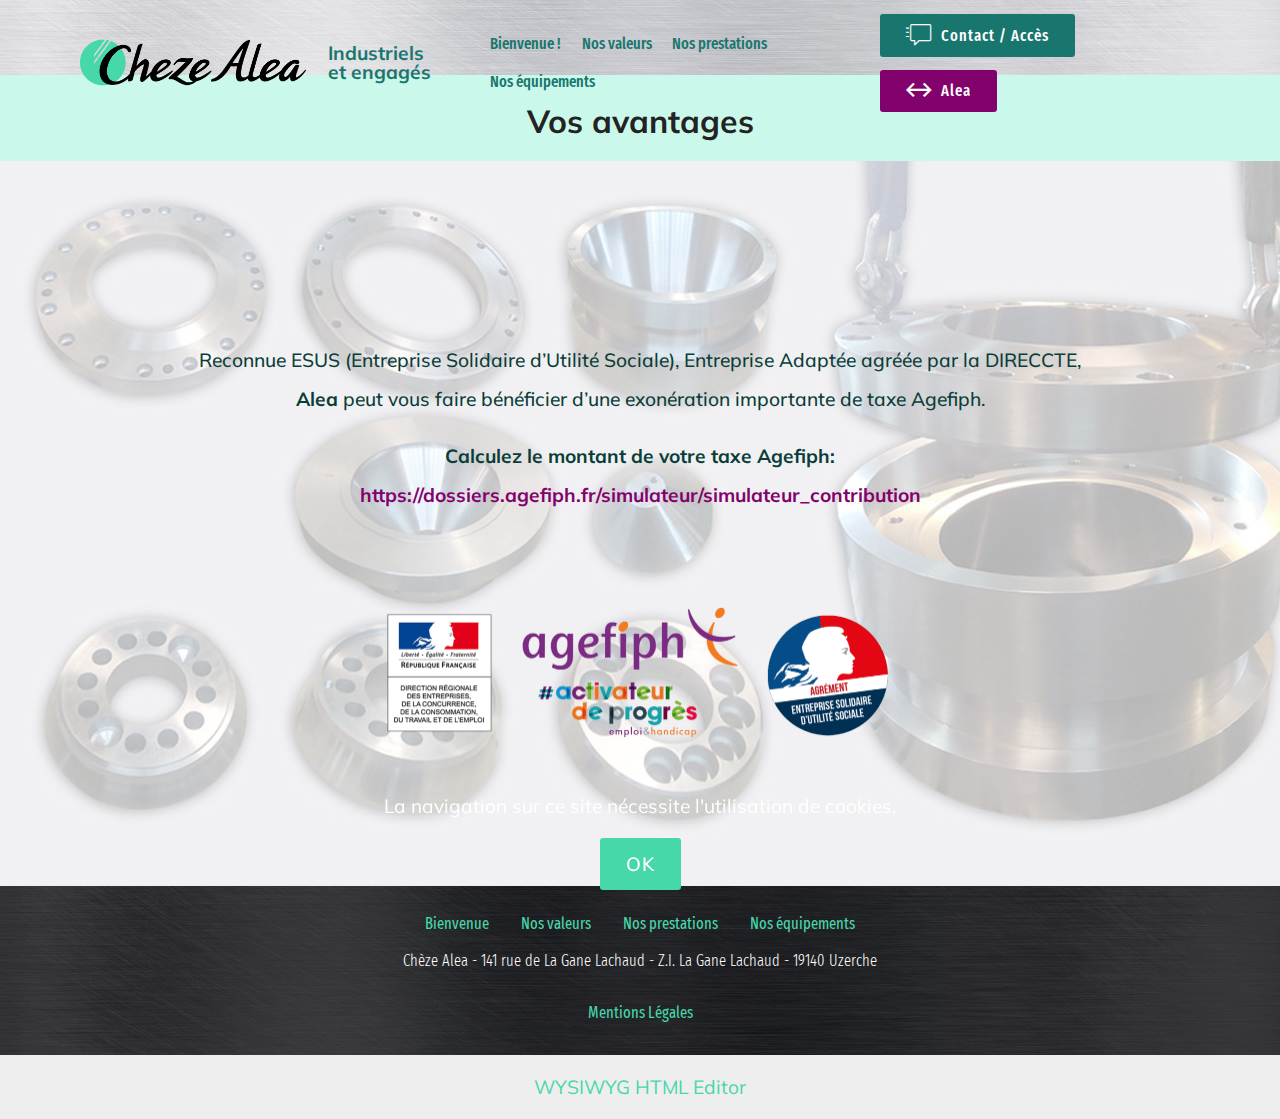
==== commit 9d717e56: "3" ====
--- a/avantages.html
+++ b/avantages.html
@@ -152,7 +152,7 @@
     </div>
 </section>
 
-<section once="footers" class="cid-tVRY1sFn4M" id="footer7-4r">
+<section once="footers" class="cid-tVS5sQYNrS" id="footer7-4s">
 
     
 
@@ -171,7 +171,6 @@
                         Bienvenue
                     </a></li><li class="foot-menu-item mbr-fonts-style display-4"><a href="valeurs.html">Nos valeurs</a></li><li class="foot-menu-item mbr-fonts-style display-4"><a href="prestations.html">
                         Nos prestations</a></li><li class="foot-menu-item mbr-fonts-style display-4"><a href="equipements.html">
-                        Nos équipements</a></li><li class="foot-menu-item mbr-fonts-style display-4"><a href="equipements.html">
                         Nos équipements</a></li></ul>
             </div>
             
@@ -180,7 +179,7 @@
             </div>
         </div>
     </div>
-</section><section class="display-7" style="padding: 0;align-items: center;justify-content: center;flex-wrap: wrap;    align-content: center;display: flex;position: relative;height: 4rem;"><a href="https://mobiri.se/1248301" style="flex: 1 1;height: 4rem;position: absolute;width: 100%;z-index: 1;"><img alt="" style="height: 4rem;" src="[data-uri]"></a><p style="margin: 0;text-align: center;" class="display-7">&#8204;</p><a style="z-index:1" href="https://mobirise.com">Mobirise.com </a></section><script src="assets/popper/popper.min.js"></script>  <script src="assets/web/assets/jquery/jquery.min.js"></script>  <script src="assets/bootstrap/js/bootstrap.min.js"></script>  <script src="assets/web/assets/cookies-alert-plugin/cookies-alert-core.js"></script>  <script src="assets/web/assets/cookies-alert-plugin/cookies-alert-script.js"></script>  <script src="assets/tether/tether.min.js"></script>  <script src="assets/smoothscroll/smooth-scroll.js"></script>  <script src="assets/dropdown/js/nav-dropdown.js"></script>  <script src="assets/dropdown/js/navbar-dropdown.js"></script>  <script src="assets/touchswipe/jquery.touch-swipe.min.js"></script>  <script src="assets/theme/js/script.js"></script>  
+</section><section class="display-7" style="padding: 0;align-items: center;justify-content: center;flex-wrap: wrap;    align-content: center;display: flex;position: relative;height: 4rem;"><a href="https://mobiri.se/1248301" style="flex: 1 1;height: 4rem;position: absolute;width: 100%;z-index: 1;"><img alt="" style="height: 4rem;" src="[data-uri]"></a><p style="margin: 0;text-align: center;" class="display-7">&#8204;</p><a style="z-index:1" href="https://mobirise.com/html-editor.html">WYSIWYG HTML Editor</a></section><script src="assets/popper/popper.min.js"></script>  <script src="assets/web/assets/jquery/jquery.min.js"></script>  <script src="assets/bootstrap/js/bootstrap.min.js"></script>  <script src="assets/web/assets/cookies-alert-plugin/cookies-alert-core.js"></script>  <script src="assets/web/assets/cookies-alert-plugin/cookies-alert-script.js"></script>  <script src="assets/tether/tether.min.js"></script>  <script src="assets/smoothscroll/smooth-scroll.js"></script>  <script src="assets/dropdown/js/nav-dropdown.js"></script>  <script src="assets/dropdown/js/navbar-dropdown.js"></script>  <script src="assets/touchswipe/jquery.touch-swipe.min.js"></script>  <script src="assets/theme/js/script.js"></script>  
   
   
 <input name="cookieData" type="hidden" data-cookie-cookiesAlertType='false' data-cookie-customDialogSelector='null' data-cookie-colorText='#ffffff' data-cookie-colorBg='rgb(10, 61, 56)' data-cookie-opacityOverlay='80' data-cookie-bgOpacity='undefined' data-cookie-textButton='OK' data-cookie-rejectText='REJECT' data-cookie-colorButton='undefined' data-cookie-rejectColor='' data-cookie-colorLink='#caf9eb' data-cookie-underlineLink='true' data-cookie-text="La navigation sur ce site nécessite l'utilisation de cookies.">
--- a/assets/mobirise/css/mbr-additional.css
+++ b/assets/mobirise/css/mbr-additional.css
@@ -1315,22 +1315,22 @@
   text-align: center;
   color: #caf9eb;
 }
-.cid-tVRY1sFn4M {
+.cid-tVS5sQYNrS {
   padding-top: 30px;
   padding-bottom: 30px;
   background-image: url("../../../assets/images/scratched-metal-texture-3-2000x1500.jpg");
 }
-.cid-tVRY1sFn4M .row-links {
+.cid-tVS5sQYNrS .row-links {
   width: 100%;
   -webkit-justify-content: center;
   justify-content: center;
 }
-.cid-tVRY1sFn4M .social-row {
+.cid-tVS5sQYNrS .social-row {
   width: 100%;
   -webkit-justify-content: center;
   justify-content: center;
 }
-.cid-tVRY1sFn4M .media-container-row {
+.cid-tVS5sQYNrS .media-container-row {
   -webkit-flex-direction: column;
   flex-direction: column;
   -webkit-justify-content: center;
@@ -1338,7 +1338,7 @@
   -webkit-align-items: center;
   align-items: center;
 }
-.cid-tVRY1sFn4M .media-container-row .foot-menu {
+.cid-tVS5sQYNrS .media-container-row .foot-menu {
   list-style: none;
   display: flex;
   -webkit-justify-content: center;
@@ -1348,13 +1348,13 @@
   padding: 0;
   margin-bottom: 0;
 }
-.cid-tVRY1sFn4M .media-container-row .foot-menu li {
+.cid-tVS5sQYNrS .media-container-row .foot-menu li {
   padding: 0 1rem 1rem 1rem;
 }
-.cid-tVRY1sFn4M .media-container-row .foot-menu li p {
+.cid-tVS5sQYNrS .media-container-row .foot-menu li p {
   margin: 0;
 }
-.cid-tVRY1sFn4M .media-container-row .social-list {
+.cid-tVS5sQYNrS .media-container-row .social-list {
   padding-left: 0;
   margin-bottom: 0;
   list-style: none;
@@ -1364,33 +1364,33 @@
   -webkit-justify-content: flex-end;
   justify-content: flex-end;
 }
-.cid-tVRY1sFn4M .media-container-row .social-list .mbr-iconfont-social {
+.cid-tVS5sQYNrS .media-container-row .social-list .mbr-iconfont-social {
   font-size: 1.5rem;
   color: #ffffff;
 }
-.cid-tVRY1sFn4M .media-container-row .social-list .soc-item {
+.cid-tVS5sQYNrS .media-container-row .social-list .soc-item {
   margin: 0 .5rem;
 }
-.cid-tVRY1sFn4M .media-container-row .social-list a {
+.cid-tVS5sQYNrS .media-container-row .social-list a {
   margin: 0;
   opacity: .5;
   -webkit-transition: .2s linear;
   transition: .2s linear;
 }
-.cid-tVRY1sFn4M .media-container-row .social-list a:hover {
+.cid-tVS5sQYNrS .media-container-row .social-list a:hover {
   opacity: 1;
 }
 @media (max-width: 767px) {
-  .cid-tVRY1sFn4M .media-container-row .social-list {
+  .cid-tVS5sQYNrS .media-container-row .social-list {
     -webkit-justify-content: center;
     justify-content: center;
   }
 }
-.cid-tVRY1sFn4M .media-container-row .row-copirayt {
+.cid-tVS5sQYNrS .media-container-row .row-copirayt {
   word-break: break-word;
   width: 100%;
 }
-.cid-tVRY1sFn4M .media-container-row .row-copirayt p {
+.cid-tVS5sQYNrS .media-container-row .row-copirayt p {
   width: 100%;
 }
 .cid-tVR54FyuzK .navbar {
@@ -1938,22 +1938,22 @@
 .cid-rUUZOnLIyk B {
   color: #0a3d38;
 }
-.cid-tVRY1sFn4M {
+.cid-tVS5sQYNrS {
   padding-top: 30px;
   padding-bottom: 30px;
   background-image: url("../../../assets/images/scratched-metal-texture-3-2000x1500.jpg");
 }
-.cid-tVRY1sFn4M .row-links {
+.cid-tVS5sQYNrS .row-links {
   width: 100%;
   -webkit-justify-content: center;
   justify-content: center;
 }
-.cid-tVRY1sFn4M .social-row {
+.cid-tVS5sQYNrS .social-row {
   width: 100%;
   -webkit-justify-content: center;
   justify-content: center;
 }
-.cid-tVRY1sFn4M .media-container-row {
+.cid-tVS5sQYNrS .media-container-row {
   -webkit-flex-direction: column;
   flex-direction: column;
   -webkit-justify-content: center;
@@ -1961,7 +1961,7 @@
   -webkit-align-items: center;
   align-items: center;
 }
-.cid-tVRY1sFn4M .media-container-row .foot-menu {
+.cid-tVS5sQYNrS .media-container-row .foot-menu {
   list-style: none;
   display: flex;
   -webkit-justify-content: center;
@@ -1971,13 +1971,13 @@
   padding: 0;
   margin-bottom: 0;
 }
-.cid-tVRY1sFn4M .media-container-row .foot-menu li {
+.cid-tVS5sQYNrS .media-container-row .foot-menu li {
   padding: 0 1rem 1rem 1rem;
 }
-.cid-tVRY1sFn4M .media-container-row .foot-menu li p {
+.cid-tVS5sQYNrS .media-container-row .foot-menu li p {
   margin: 0;
 }
-.cid-tVRY1sFn4M .media-container-row .social-list {
+.cid-tVS5sQYNrS .media-container-row .social-list {
   padding-left: 0;
   margin-bottom: 0;
   list-style: none;
@@ -1987,33 +1987,33 @@
   -webkit-justify-content: flex-end;
   justify-content: flex-end;
 }
-.cid-tVRY1sFn4M .media-container-row .social-list .mbr-iconfont-social {
+.cid-tVS5sQYNrS .media-container-row .social-list .mbr-iconfont-social {
   font-size: 1.5rem;
   color: #ffffff;
 }
-.cid-tVRY1sFn4M .media-container-row .social-list .soc-item {
+.cid-tVS5sQYNrS .media-container-row .social-list .soc-item {
   margin: 0 .5rem;
 }
-.cid-tVRY1sFn4M .media-container-row .social-list a {
+.cid-tVS5sQYNrS .media-container-row .social-list a {
   margin: 0;
   opacity: .5;
   -webkit-transition: .2s linear;
   transition: .2s linear;
 }
-.cid-tVRY1sFn4M .media-container-row .social-list a:hover {
+.cid-tVS5sQYNrS .media-container-row .social-list a:hover {
   opacity: 1;
 }
 @media (max-width: 767px) {
-  .cid-tVRY1sFn4M .media-container-row .social-list {
+  .cid-tVS5sQYNrS .media-container-row .social-list {
     -webkit-justify-content: center;
     justify-content: center;
   }
 }
-.cid-tVRY1sFn4M .media-container-row .row-copirayt {
+.cid-tVS5sQYNrS .media-container-row .row-copirayt {
   word-break: break-word;
   width: 100%;
 }
-.cid-tVRY1sFn4M .media-container-row .row-copirayt p {
+.cid-tVS5sQYNrS .media-container-row .row-copirayt p {
   width: 100%;
 }
 .cid-tVR54FyuzK .navbar {
@@ -2484,22 +2484,22 @@
 .cid-rEdGXpYLKf .mbr-section-btn {
   color: #0a3d38;
 }
-.cid-tVRY1sFn4M {
+.cid-tVS5sQYNrS {
   padding-top: 30px;
   padding-bottom: 30px;
   background-image: url("../../../assets/images/scratched-metal-texture-3-2000x1500.jpg");
 }
-.cid-tVRY1sFn4M .row-links {
+.cid-tVS5sQYNrS .row-links {
   width: 100%;
   -webkit-justify-content: center;
   justify-content: center;
 }
-.cid-tVRY1sFn4M .social-row {
+.cid-tVS5sQYNrS .social-row {
   width: 100%;
   -webkit-justify-content: center;
   justify-content: center;
 }
-.cid-tVRY1sFn4M .media-container-row {
+.cid-tVS5sQYNrS .media-container-row {
   -webkit-flex-direction: column;
   flex-direction: column;
   -webkit-justify-content: center;
@@ -2507,7 +2507,7 @@
   -webkit-align-items: center;
   align-items: center;
 }
-.cid-tVRY1sFn4M .media-container-row .foot-menu {
+.cid-tVS5sQYNrS .media-container-row .foot-menu {
   list-style: none;
   display: flex;
   -webkit-justify-content: center;
@@ -2517,13 +2517,13 @@
   padding: 0;
   margin-bottom: 0;
 }
-.cid-tVRY1sFn4M .media-container-row .foot-menu li {
+.cid-tVS5sQYNrS .media-container-row .foot-menu li {
   padding: 0 1rem 1rem 1rem;
 }
-.cid-tVRY1sFn4M .media-container-row .foot-menu li p {
+.cid-tVS5sQYNrS .media-container-row .foot-menu li p {
   margin: 0;
 }
-.cid-tVRY1sFn4M .media-container-row .social-list {
+.cid-tVS5sQYNrS .media-container-row .social-list {
   padding-left: 0;
   margin-bottom: 0;
   list-style: none;
@@ -2533,33 +2533,33 @@
   -webkit-justify-content: flex-end;
   justify-content: flex-end;
 }
-.cid-tVRY1sFn4M .media-container-row .social-list .mbr-iconfont-social {
+.cid-tVS5sQYNrS .media-container-row .social-list .mbr-iconfont-social {
   font-size: 1.5rem;
   color: #ffffff;
 }
-.cid-tVRY1sFn4M .media-container-row .social-list .soc-item {
+.cid-tVS5sQYNrS .media-container-row .social-list .soc-item {
   margin: 0 .5rem;
 }
-.cid-tVRY1sFn4M .media-container-row .social-list a {
+.cid-tVS5sQYNrS .media-container-row .social-list a {
   margin: 0;
   opacity: .5;
   -webkit-transition: .2s linear;
   transition: .2s linear;
 }
-.cid-tVRY1sFn4M .media-container-row .social-list a:hover {
+.cid-tVS5sQYNrS .media-container-row .social-list a:hover {
   opacity: 1;
 }
 @media (max-width: 767px) {
-  .cid-tVRY1sFn4M .media-container-row .social-list {
+  .cid-tVS5sQYNrS .media-container-row .social-list {
     -webkit-justify-content: center;
     justify-content: center;
   }
 }
-.cid-tVRY1sFn4M .media-container-row .row-copirayt {
+.cid-tVS5sQYNrS .media-container-row .row-copirayt {
   word-break: break-word;
   width: 100%;
 }
-.cid-tVRY1sFn4M .media-container-row .row-copirayt p {
+.cid-tVS5sQYNrS .media-container-row .row-copirayt p {
   width: 100%;
 }
 .cid-tVR54FyuzK .navbar {
@@ -3348,22 +3348,22 @@
 .cid-rRo9DPjS4l .text1 {
   color: #0a3d38;
 }
-.cid-tVRY1sFn4M {
+.cid-tVS5sQYNrS {
   padding-top: 30px;
   padding-bottom: 30px;
   background-image: url("../../../assets/images/scratched-metal-texture-3-2000x1500.jpg");
 }
-.cid-tVRY1sFn4M .row-links {
+.cid-tVS5sQYNrS .row-links {
   width: 100%;
   -webkit-justify-content: center;
   justify-content: center;
 }
-.cid-tVRY1sFn4M .social-row {
+.cid-tVS5sQYNrS .social-row {
   width: 100%;
   -webkit-justify-content: center;
   justify-content: center;
 }
-.cid-tVRY1sFn4M .media-container-row {
+.cid-tVS5sQYNrS .media-container-row {
   -webkit-flex-direction: column;
   flex-direction: column;
   -webkit-justify-content: center;
@@ -3371,7 +3371,7 @@
   -webkit-align-items: center;
   align-items: center;
 }
-.cid-tVRY1sFn4M .media-container-row .foot-menu {
+.cid-tVS5sQYNrS .media-container-row .foot-menu {
   list-style: none;
   display: flex;
   -webkit-justify-content: center;
@@ -3381,13 +3381,13 @@
   padding: 0;
   margin-bottom: 0;
 }
-.cid-tVRY1sFn4M .media-container-row .foot-menu li {
+.cid-tVS5sQYNrS .media-container-row .foot-menu li {
   padding: 0 1rem 1rem 1rem;
 }
-.cid-tVRY1sFn4M .media-container-row .foot-menu li p {
+.cid-tVS5sQYNrS .media-container-row .foot-menu li p {
   margin: 0;
 }
-.cid-tVRY1sFn4M .media-container-row .social-list {
+.cid-tVS5sQYNrS .media-container-row .social-list {
   padding-left: 0;
   margin-bottom: 0;
   list-style: none;
@@ -3397,33 +3397,33 @@
   -webkit-justify-content: flex-end;
   justify-content: flex-end;
 }
-.cid-tVRY1sFn4M .media-container-row .social-list .mbr-iconfont-social {
+.cid-tVS5sQYNrS .media-container-row .social-list .mbr-iconfont-social {
   font-size: 1.5rem;
   color: #ffffff;
 }
-.cid-tVRY1sFn4M .media-container-row .social-list .soc-item {
+.cid-tVS5sQYNrS .media-container-row .social-list .soc-item {
   margin: 0 .5rem;
 }
-.cid-tVRY1sFn4M .media-container-row .social-list a {
+.cid-tVS5sQYNrS .media-container-row .social-list a {
   margin: 0;
   opacity: .5;
   -webkit-transition: .2s linear;
   transition: .2s linear;
 }
-.cid-tVRY1sFn4M .media-container-row .social-list a:hover {
+.cid-tVS5sQYNrS .media-container-row .social-list a:hover {
   opacity: 1;
 }
 @media (max-width: 767px) {
-  .cid-tVRY1sFn4M .media-container-row .social-list {
+  .cid-tVS5sQYNrS .media-container-row .social-list {
     -webkit-justify-content: center;
     justify-content: center;
   }
 }
-.cid-tVRY1sFn4M .media-container-row .row-copirayt {
+.cid-tVS5sQYNrS .media-container-row .row-copirayt {
   word-break: break-word;
   width: 100%;
 }
-.cid-tVRY1sFn4M .media-container-row .row-copirayt p {
+.cid-tVS5sQYNrS .media-container-row .row-copirayt p {
   width: 100%;
 }
 .cid-tVR54FyuzK .navbar {
@@ -3888,22 +3888,22 @@
 .cid-rRokdi5MPy .mbr-step-text {
   color: #062320;
 }
-.cid-tVRY1sFn4M {
+.cid-tVS5sQYNrS {
   padding-top: 30px;
   padding-bottom: 30px;
   background-image: url("../../../assets/images/scratched-metal-texture-3-2000x1500.jpg");
 }
-.cid-tVRY1sFn4M .row-links {
+.cid-tVS5sQYNrS .row-links {
   width: 100%;
   -webkit-justify-content: center;
   justify-content: center;
 }
-.cid-tVRY1sFn4M .social-row {
+.cid-tVS5sQYNrS .social-row {
   width: 100%;
   -webkit-justify-content: center;
   justify-content: center;
 }
-.cid-tVRY1sFn4M .media-container-row {
+.cid-tVS5sQYNrS .media-container-row {
   -webkit-flex-direction: column;
   flex-direction: column;
   -webkit-justify-content: center;
@@ -3911,7 +3911,7 @@
   -webkit-align-items: center;
   align-items: center;
 }
-.cid-tVRY1sFn4M .media-container-row .foot-menu {
+.cid-tVS5sQYNrS .media-container-row .foot-menu {
   list-style: none;
   display: flex;
   -webkit-justify-content: center;
@@ -3921,13 +3921,13 @@
   padding: 0;
   margin-bottom: 0;
 }
-.cid-tVRY1sFn4M .media-container-row .foot-menu li {
+.cid-tVS5sQYNrS .media-container-row .foot-menu li {
   padding: 0 1rem 1rem 1rem;
 }
-.cid-tVRY1sFn4M .media-container-row .foot-menu li p {
+.cid-tVS5sQYNrS .media-container-row .foot-menu li p {
   margin: 0;
 }
-.cid-tVRY1sFn4M .media-container-row .social-list {
+.cid-tVS5sQYNrS .media-container-row .social-list {
   padding-left: 0;
   margin-bottom: 0;
   list-style: none;
@@ -3937,33 +3937,33 @@
   -webkit-justify-content: flex-end;
   justify-content: flex-end;
 }
-.cid-tVRY1sFn4M .media-container-row .social-list .mbr-iconfont-social {
+.cid-tVS5sQYNrS .media-container-row .social-list .mbr-iconfont-social {
   font-size: 1.5rem;
   color: #ffffff;
 }
-.cid-tVRY1sFn4M .media-container-row .social-list .soc-item {
+.cid-tVS5sQYNrS .media-container-row .social-list .soc-item {
   margin: 0 .5rem;
 }
-.cid-tVRY1sFn4M .media-container-row .social-list a {
+.cid-tVS5sQYNrS .media-container-row .social-list a {
   margin: 0;
   opacity: .5;
   -webkit-transition: .2s linear;
   transition: .2s linear;
 }
-.cid-tVRY1sFn4M .media-container-row .social-list a:hover {
+.cid-tVS5sQYNrS .media-container-row .social-list a:hover {
   opacity: 1;
 }
 @media (max-width: 767px) {
-  .cid-tVRY1sFn4M .media-container-row .social-list {
+  .cid-tVS5sQYNrS .media-container-row .social-list {
     -webkit-justify-content: center;
     justify-content: center;
   }
 }
-.cid-tVRY1sFn4M .media-container-row .row-copirayt {
+.cid-tVS5sQYNrS .media-container-row .row-copirayt {
   word-break: break-word;
   width: 100%;
 }
-.cid-tVRY1sFn4M .media-container-row .row-copirayt p {
+.cid-tVS5sQYNrS .media-container-row .row-copirayt p {
   width: 100%;
 }
 .cid-tVR54FyuzK .navbar {
@@ -4440,22 +4440,22 @@
 .cid-rQRVYpdz7H .mbr-section-subtitle {
   color: #0a3d38;
 }
-.cid-tVRY1sFn4M {
+.cid-tVS5sQYNrS {
   padding-top: 30px;
   padding-bottom: 30px;
   background-image: url("../../../assets/images/scratched-metal-texture-3-2000x1500.jpg");
 }
-.cid-tVRY1sFn4M .row-links {
+.cid-tVS5sQYNrS .row-links {
   width: 100%;
   -webkit-justify-content: center;
   justify-content: center;
 }
-.cid-tVRY1sFn4M .social-row {
+.cid-tVS5sQYNrS .social-row {
   width: 100%;
   -webkit-justify-content: center;
   justify-content: center;
 }
-.cid-tVRY1sFn4M .media-container-row {
+.cid-tVS5sQYNrS .media-container-row {
   -webkit-flex-direction: column;
   flex-direction: column;
   -webkit-justify-content: center;
@@ -4463,7 +4463,7 @@
   -webkit-align-items: center;
   align-items: center;
 }
-.cid-tVRY1sFn4M .media-container-row .foot-menu {
+.cid-tVS5sQYNrS .media-container-row .foot-menu {
   list-style: none;
   display: flex;
   -webkit-justify-content: center;
@@ -4473,13 +4473,13 @@
   padding: 0;
   margin-bottom: 0;
 }
-.cid-tVRY1sFn4M .media-container-row .foot-menu li {
+.cid-tVS5sQYNrS .media-container-row .foot-menu li {
   padding: 0 1rem 1rem 1rem;
 }
-.cid-tVRY1sFn4M .media-container-row .foot-menu li p {
+.cid-tVS5sQYNrS .media-container-row .foot-menu li p {
   margin: 0;
 }
-.cid-tVRY1sFn4M .media-container-row .social-list {
+.cid-tVS5sQYNrS .media-container-row .social-list {
   padding-left: 0;
   margin-bottom: 0;
   list-style: none;
@@ -4489,33 +4489,33 @@
   -webkit-justify-content: flex-end;
   justify-content: flex-end;
 }
-.cid-tVRY1sFn4M .media-container-row .social-list .mbr-iconfont-social {
+.cid-tVS5sQYNrS .media-container-row .social-list .mbr-iconfont-social {
   font-size: 1.5rem;
   color: #ffffff;
 }
-.cid-tVRY1sFn4M .media-container-row .social-list .soc-item {
+.cid-tVS5sQYNrS .media-container-row .social-list .soc-item {
   margin: 0 .5rem;
 }
-.cid-tVRY1sFn4M .media-container-row .social-list a {
+.cid-tVS5sQYNrS .media-container-row .social-list a {
   margin: 0;
   opacity: .5;
   -webkit-transition: .2s linear;
   transition: .2s linear;
 }
-.cid-tVRY1sFn4M .media-container-row .social-list a:hover {
+.cid-tVS5sQYNrS .media-container-row .social-list a:hover {
   opacity: 1;
 }
 @media (max-width: 767px) {
-  .cid-tVRY1sFn4M .media-container-row .social-list {
+  .cid-tVS5sQYNrS .media-container-row .social-list {
     -webkit-justify-content: center;
     justify-content: center;
   }
 }
-.cid-tVRY1sFn4M .media-container-row .row-copirayt {
+.cid-tVS5sQYNrS .media-container-row .row-copirayt {
   word-break: break-word;
   width: 100%;
 }
-.cid-tVRY1sFn4M .media-container-row .row-copirayt p {
+.cid-tVS5sQYNrS .media-container-row .row-copirayt p {
   width: 100%;
 }
 .cid-tVR54FyuzK .navbar {
@@ -4993,22 +4993,22 @@
 .cid-rEe94mRNOi blockquote {
   color: #767676;
 }
-.cid-tVRY1sFn4M {
+.cid-tVS5sQYNrS {
   padding-top: 30px;
   padding-bottom: 30px;
   background-image: url("../../../assets/images/scratched-metal-texture-3-2000x1500.jpg");
 }
-.cid-tVRY1sFn4M .row-links {
+.cid-tVS5sQYNrS .row-links {
   width: 100%;
   -webkit-justify-content: center;
   justify-content: center;
 }
-.cid-tVRY1sFn4M .social-row {
+.cid-tVS5sQYNrS .social-row {
   width: 100%;
   -webkit-justify-content: center;
   justify-content: center;
 }
-.cid-tVRY1sFn4M .media-container-row {
+.cid-tVS5sQYNrS .media-container-row {
   -webkit-flex-direction: column;
   flex-direction: column;
   -webkit-justify-content: center;
@@ -5016,7 +5016,7 @@
   -webkit-align-items: center;
   align-items: center;
 }
-.cid-tVRY1sFn4M .media-container-row .foot-menu {
+.cid-tVS5sQYNrS .media-container-row .foot-menu {
   list-style: none;
   display: flex;
   -webkit-justify-content: center;
@@ -5026,13 +5026,13 @@
   padding: 0;
   margin-bottom: 0;
 }
-.cid-tVRY1sFn4M .media-container-row .foot-menu li {
+.cid-tVS5sQYNrS .media-container-row .foot-menu li {
   padding: 0 1rem 1rem 1rem;
 }
-.cid-tVRY1sFn4M .media-container-row .foot-menu li p {
+.cid-tVS5sQYNrS .media-container-row .foot-menu li p {
   margin: 0;
 }
-.cid-tVRY1sFn4M .media-container-row .social-list {
+.cid-tVS5sQYNrS .media-container-row .social-list {
   padding-left: 0;
   margin-bottom: 0;
   list-style: none;
@@ -5042,32 +5042,32 @@
   -webkit-justify-content: flex-end;
   justify-content: flex-end;
 }
-.cid-tVRY1sFn4M .media-container-row .social-list .mbr-iconfont-social {
+.cid-tVS5sQYNrS .media-container-row .social-list .mbr-iconfont-social {
   font-size: 1.5rem;
   color: #ffffff;
 }
-.cid-tVRY1sFn4M .media-container-row .social-list .soc-item {
+.cid-tVS5sQYNrS .media-container-row .social-list .soc-item {
   margin: 0 .5rem;
 }
-.cid-tVRY1sFn4M .media-container-row .social-list a {
+.cid-tVS5sQYNrS .media-container-row .social-list a {
   margin: 0;
   opacity: .5;
   -webkit-transition: .2s linear;
   transition: .2s linear;
 }
-.cid-tVRY1sFn4M .media-container-row .social-list a:hover {
+.cid-tVS5sQYNrS .media-container-row .social-list a:hover {
   opacity: 1;
 }
 @media (max-width: 767px) {
-  .cid-tVRY1sFn4M .media-container-row .social-list {
+  .cid-tVS5sQYNrS .media-container-row .social-list {
     -webkit-justify-content: center;
     justify-content: center;
   }
 }
-.cid-tVRY1sFn4M .media-container-row .row-copirayt {
+.cid-tVS5sQYNrS .media-container-row .row-copirayt {
   word-break: break-word;
   width: 100%;
 }
-.cid-tVRY1sFn4M .media-container-row .row-copirayt p {
+.cid-tVS5sQYNrS .media-container-row .row-copirayt p {
   width: 100%;
 }
--- a/assets/mobirise/css/mbr-additional.css
+++ b/assets/mobirise/css/mbr-additional.css
@@ -1315,22 +1315,22 @@
   text-align: center;
   color: #caf9eb;
 }
-.cid-tVRY1sFn4M {
+.cid-tVS5sQYNrS {
   padding-top: 30px;
   padding-bottom: 30px;
   background-image: url("../../../assets/images/scratched-metal-texture-3-2000x1500.jpg");
 }
-.cid-tVRY1sFn4M .row-links {
+.cid-tVS5sQYNrS .row-links {
   width: 100%;
   -webkit-justify-content: center;
   justify-content: center;
 }
-.cid-tVRY1sFn4M .social-row {
+.cid-tVS5sQYNrS .social-row {
   width: 100%;
   -webkit-justify-content: center;
   justify-content: center;
 }
-.cid-tVRY1sFn4M .media-container-row {
+.cid-tVS5sQYNrS .media-container-row {
   -webkit-flex-direction: column;
   flex-direction: column;
   -webkit-justify-content: center;
@@ -1338,7 +1338,7 @@
   -webkit-align-items: center;
   align-items: center;
 }
-.cid-tVRY1sFn4M .media-container-row .foot-menu {
+.cid-tVS5sQYNrS .media-container-row .foot-menu {
   list-style: none;
   display: flex;
   -webkit-justify-content: center;
@@ -1348,13 +1348,13 @@
   padding: 0;
   margin-bottom: 0;
 }
-.cid-tVRY1sFn4M .media-container-row .foot-menu li {
+.cid-tVS5sQYNrS .media-container-row .foot-menu li {
   padding: 0 1rem 1rem 1rem;
 }
-.cid-tVRY1sFn4M .media-container-row .foot-menu li p {
+.cid-tVS5sQYNrS .media-container-row .foot-menu li p {
   margin: 0;
 }
-.cid-tVRY1sFn4M .media-container-row .social-list {
+.cid-tVS5sQYNrS .media-container-row .social-list {
   padding-left: 0;
   margin-bottom: 0;
   list-style: none;
@@ -1364,33 +1364,33 @@
   -webkit-justify-content: flex-end;
   justify-content: flex-end;
 }
-.cid-tVRY1sFn4M .media-container-row .social-list .mbr-iconfont-social {
+.cid-tVS5sQYNrS .media-container-row .social-list .mbr-iconfont-social {
   font-size: 1.5rem;
   color: #ffffff;
 }
-.cid-tVRY1sFn4M .media-container-row .social-list .soc-item {
+.cid-tVS5sQYNrS .media-container-row .social-list .soc-item {
   margin: 0 .5rem;
 }
-.cid-tVRY1sFn4M .media-container-row .social-list a {
+.cid-tVS5sQYNrS .media-container-row .social-list a {
   margin: 0;
   opacity: .5;
   -webkit-transition: .2s linear;
   transition: .2s linear;
 }
-.cid-tVRY1sFn4M .media-container-row .social-list a:hover {
+.cid-tVS5sQYNrS .media-container-row .social-list a:hover {
   opacity: 1;
 }
 @media (max-width: 767px) {
-  .cid-tVRY1sFn4M .media-container-row .social-list {
+  .cid-tVS5sQYNrS .media-container-row .social-list {
     -webkit-justify-content: center;
     justify-content: center;
   }
 }
-.cid-tVRY1sFn4M .media-container-row .row-copirayt {
+.cid-tVS5sQYNrS .media-container-row .row-copirayt {
   word-break: break-word;
   width: 100%;
 }
-.cid-tVRY1sFn4M .media-container-row .row-copirayt p {
+.cid-tVS5sQYNrS .media-container-row .row-copirayt p {
   width: 100%;
 }
 .cid-tVR54FyuzK .navbar {
@@ -1938,22 +1938,22 @@
 .cid-rUUZOnLIyk B {
   color: #0a3d38;
 }
-.cid-tVRY1sFn4M {
+.cid-tVS5sQYNrS {
   padding-top: 30px;
   padding-bottom: 30px;
   background-image: url("../../../assets/images/scratched-metal-texture-3-2000x1500.jpg");
 }
-.cid-tVRY1sFn4M .row-links {
+.cid-tVS5sQYNrS .row-links {
   width: 100%;
   -webkit-justify-content: center;
   justify-content: center;
 }
-.cid-tVRY1sFn4M .social-row {
+.cid-tVS5sQYNrS .social-row {
   width: 100%;
   -webkit-justify-content: center;
   justify-content: center;
 }
-.cid-tVRY1sFn4M .media-container-row {
+.cid-tVS5sQYNrS .media-container-row {
   -webkit-flex-direction: column;
   flex-direction: column;
   -webkit-justify-content: center;
@@ -1961,7 +1961,7 @@
   -webkit-align-items: center;
   align-items: center;
 }
-.cid-tVRY1sFn4M .media-container-row .foot-menu {
+.cid-tVS5sQYNrS .media-container-row .foot-menu {
   list-style: none;
   display: flex;
   -webkit-justify-content: center;
@@ -1971,13 +1971,13 @@
   padding: 0;
   margin-bottom: 0;
 }
-.cid-tVRY1sFn4M .media-container-row .foot-menu li {
+.cid-tVS5sQYNrS .media-container-row .foot-menu li {
   padding: 0 1rem 1rem 1rem;
 }
-.cid-tVRY1sFn4M .media-container-row .foot-menu li p {
+.cid-tVS5sQYNrS .media-container-row .foot-menu li p {
   margin: 0;
 }
-.cid-tVRY1sFn4M .media-container-row .social-list {
+.cid-tVS5sQYNrS .media-container-row .social-list {
   padding-left: 0;
   margin-bottom: 0;
   list-style: none;
@@ -1987,33 +1987,33 @@
   -webkit-justify-content: flex-end;
   justify-content: flex-end;
 }
-.cid-tVRY1sFn4M .media-container-row .social-list .mbr-iconfont-social {
+.cid-tVS5sQYNrS .media-container-row .social-list .mbr-iconfont-social {
   font-size: 1.5rem;
   color: #ffffff;
 }
-.cid-tVRY1sFn4M .media-container-row .social-list .soc-item {
+.cid-tVS5sQYNrS .media-container-row .social-list .soc-item {
   margin: 0 .5rem;
 }
-.cid-tVRY1sFn4M .media-container-row .social-list a {
+.cid-tVS5sQYNrS .media-container-row .social-list a {
   margin: 0;
   opacity: .5;
   -webkit-transition: .2s linear;
   transition: .2s linear;
 }
-.cid-tVRY1sFn4M .media-container-row .social-list a:hover {
+.cid-tVS5sQYNrS .media-container-row .social-list a:hover {
   opacity: 1;
 }
 @media (max-width: 767px) {
-  .cid-tVRY1sFn4M .media-container-row .social-list {
+  .cid-tVS5sQYNrS .media-container-row .social-list {
     -webkit-justify-content: center;
     justify-content: center;
   }
 }
-.cid-tVRY1sFn4M .media-container-row .row-copirayt {
+.cid-tVS5sQYNrS .media-container-row .row-copirayt {
   word-break: break-word;
   width: 100%;
 }
-.cid-tVRY1sFn4M .media-container-row .row-copirayt p {
+.cid-tVS5sQYNrS .media-container-row .row-copirayt p {
   width: 100%;
 }
 .cid-tVR54FyuzK .navbar {
@@ -2484,22 +2484,22 @@
 .cid-rEdGXpYLKf .mbr-section-btn {
   color: #0a3d38;
 }
-.cid-tVRY1sFn4M {
+.cid-tVS5sQYNrS {
   padding-top: 30px;
   padding-bottom: 30px;
   background-image: url("../../../assets/images/scratched-metal-texture-3-2000x1500.jpg");
 }
-.cid-tVRY1sFn4M .row-links {
+.cid-tVS5sQYNrS .row-links {
   width: 100%;
   -webkit-justify-content: center;
   justify-content: center;
 }
-.cid-tVRY1sFn4M .social-row {
+.cid-tVS5sQYNrS .social-row {
   width: 100%;
   -webkit-justify-content: center;
   justify-content: center;
 }
-.cid-tVRY1sFn4M .media-container-row {
+.cid-tVS5sQYNrS .media-container-row {
   -webkit-flex-direction: column;
   flex-direction: column;
   -webkit-justify-content: center;
@@ -2507,7 +2507,7 @@
   -webkit-align-items: center;
   align-items: center;
 }
-.cid-tVRY1sFn4M .media-container-row .foot-menu {
+.cid-tVS5sQYNrS .media-container-row .foot-menu {
   list-style: none;
   display: flex;
   -webkit-justify-content: center;
@@ -2517,13 +2517,13 @@
   padding: 0;
   margin-bottom: 0;
 }
-.cid-tVRY1sFn4M .media-container-row .foot-menu li {
+.cid-tVS5sQYNrS .media-container-row .foot-menu li {
   padding: 0 1rem 1rem 1rem;
 }
-.cid-tVRY1sFn4M .media-container-row .foot-menu li p {
+.cid-tVS5sQYNrS .media-container-row .foot-menu li p {
   margin: 0;
 }
-.cid-tVRY1sFn4M .media-container-row .social-list {
+.cid-tVS5sQYNrS .media-container-row .social-list {
   padding-left: 0;
   margin-bottom: 0;
   list-style: none;
@@ -2533,33 +2533,33 @@
   -webkit-justify-content: flex-end;
   justify-content: flex-end;
 }
-.cid-tVRY1sFn4M .media-container-row .social-list .mbr-iconfont-social {
+.cid-tVS5sQYNrS .media-container-row .social-list .mbr-iconfont-social {
   font-size: 1.5rem;
   color: #ffffff;
 }
-.cid-tVRY1sFn4M .media-container-row .social-list .soc-item {
+.cid-tVS5sQYNrS .media-container-row .social-list .soc-item {
   margin: 0 .5rem;
 }
-.cid-tVRY1sFn4M .media-container-row .social-list a {
+.cid-tVS5sQYNrS .media-container-row .social-list a {
   margin: 0;
   opacity: .5;
   -webkit-transition: .2s linear;
   transition: .2s linear;
 }
-.cid-tVRY1sFn4M .media-container-row .social-list a:hover {
+.cid-tVS5sQYNrS .media-container-row .social-list a:hover {
   opacity: 1;
 }
 @media (max-width: 767px) {
-  .cid-tVRY1sFn4M .media-container-row .social-list {
+  .cid-tVS5sQYNrS .media-container-row .social-list {
     -webkit-justify-content: center;
     justify-content: center;
   }
 }
-.cid-tVRY1sFn4M .media-container-row .row-copirayt {
+.cid-tVS5sQYNrS .media-container-row .row-copirayt {
   word-break: break-word;
   width: 100%;
 }
-.cid-tVRY1sFn4M .media-container-row .row-copirayt p {
+.cid-tVS5sQYNrS .media-container-row .row-copirayt p {
   width: 100%;
 }
 .cid-tVR54FyuzK .navbar {
@@ -3348,22 +3348,22 @@
 .cid-rRo9DPjS4l .text1 {
   color: #0a3d38;
 }
-.cid-tVRY1sFn4M {
+.cid-tVS5sQYNrS {
   padding-top: 30px;
   padding-bottom: 30px;
   background-image: url("../../../assets/images/scratched-metal-texture-3-2000x1500.jpg");
 }
-.cid-tVRY1sFn4M .row-links {
+.cid-tVS5sQYNrS .row-links {
   width: 100%;
   -webkit-justify-content: center;
   justify-content: center;
 }
-.cid-tVRY1sFn4M .social-row {
+.cid-tVS5sQYNrS .social-row {
   width: 100%;
   -webkit-justify-content: center;
   justify-content: center;
 }
-.cid-tVRY1sFn4M .media-container-row {
+.cid-tVS5sQYNrS .media-container-row {
   -webkit-flex-direction: column;
   flex-direction: column;
   -webkit-justify-content: center;
@@ -3371,7 +3371,7 @@
   -webkit-align-items: center;
   align-items: center;
 }
-.cid-tVRY1sFn4M .media-container-row .foot-menu {
+.cid-tVS5sQYNrS .media-container-row .foot-menu {
   list-style: none;
   display: flex;
   -webkit-justify-content: center;
@@ -3381,13 +3381,13 @@
   padding: 0;
   margin-bottom: 0;
 }
-.cid-tVRY1sFn4M .media-container-row .foot-menu li {
+.cid-tVS5sQYNrS .media-container-row .foot-menu li {
   padding: 0 1rem 1rem 1rem;
 }
-.cid-tVRY1sFn4M .media-container-row .foot-menu li p {
+.cid-tVS5sQYNrS .media-container-row .foot-menu li p {
   margin: 0;
 }
-.cid-tVRY1sFn4M .media-container-row .social-list {
+.cid-tVS5sQYNrS .media-container-row .social-list {
   padding-left: 0;
   margin-bottom: 0;
   list-style: none;
@@ -3397,33 +3397,33 @@
   -webkit-justify-content: flex-end;
   justify-content: flex-end;
 }
-.cid-tVRY1sFn4M .media-container-row .social-list .mbr-iconfont-social {
+.cid-tVS5sQYNrS .media-container-row .social-list .mbr-iconfont-social {
   font-size: 1.5rem;
   color: #ffffff;
 }
-.cid-tVRY1sFn4M .media-container-row .social-list .soc-item {
+.cid-tVS5sQYNrS .media-container-row .social-list .soc-item {
   margin: 0 .5rem;
 }
-.cid-tVRY1sFn4M .media-container-row .social-list a {
+.cid-tVS5sQYNrS .media-container-row .social-list a {
   margin: 0;
   opacity: .5;
   -webkit-transition: .2s linear;
   transition: .2s linear;
 }
-.cid-tVRY1sFn4M .media-container-row .social-list a:hover {
+.cid-tVS5sQYNrS .media-container-row .social-list a:hover {
   opacity: 1;
 }
 @media (max-width: 767px) {
-  .cid-tVRY1sFn4M .media-container-row .social-list {
+  .cid-tVS5sQYNrS .media-container-row .social-list {
     -webkit-justify-content: center;
     justify-content: center;
   }
 }
-.cid-tVRY1sFn4M .media-container-row .row-copirayt {
+.cid-tVS5sQYNrS .media-container-row .row-copirayt {
   word-break: break-word;
   width: 100%;
 }
-.cid-tVRY1sFn4M .media-container-row .row-copirayt p {
+.cid-tVS5sQYNrS .media-container-row .row-copirayt p {
   width: 100%;
 }
 .cid-tVR54FyuzK .navbar {
@@ -3888,22 +3888,22 @@
 .cid-rRokdi5MPy .mbr-step-text {
   color: #062320;
 }
-.cid-tVRY1sFn4M {
+.cid-tVS5sQYNrS {
   padding-top: 30px;
   padding-bottom: 30px;
   background-image: url("../../../assets/images/scratched-metal-texture-3-2000x1500.jpg");
 }
-.cid-tVRY1sFn4M .row-links {
+.cid-tVS5sQYNrS .row-links {
   width: 100%;
   -webkit-justify-content: center;
   justify-content: center;
 }
-.cid-tVRY1sFn4M .social-row {
+.cid-tVS5sQYNrS .social-row {
   width: 100%;
   -webkit-justify-content: center;
   justify-content: center;
 }
-.cid-tVRY1sFn4M .media-container-row {
+.cid-tVS5sQYNrS .media-container-row {
   -webkit-flex-direction: column;
   flex-direction: column;
   -webkit-justify-content: center;
@@ -3911,7 +3911,7 @@
   -webkit-align-items: center;
   align-items: center;
 }
-.cid-tVRY1sFn4M .media-container-row .foot-menu {
+.cid-tVS5sQYNrS .media-container-row .foot-menu {
   list-style: none;
   display: flex;
   -webkit-justify-content: center;
@@ -3921,13 +3921,13 @@
   padding: 0;
   margin-bottom: 0;
 }
-.cid-tVRY1sFn4M .media-container-row .foot-menu li {
+.cid-tVS5sQYNrS .media-container-row .foot-menu li {
   padding: 0 1rem 1rem 1rem;
 }
-.cid-tVRY1sFn4M .media-container-row .foot-menu li p {
+.cid-tVS5sQYNrS .media-container-row .foot-menu li p {
   margin: 0;
 }
-.cid-tVRY1sFn4M .media-container-row .social-list {
+.cid-tVS5sQYNrS .media-container-row .social-list {
   padding-left: 0;
   margin-bottom: 0;
   list-style: none;
@@ -3937,33 +3937,33 @@
   -webkit-justify-content: flex-end;
   justify-content: flex-end;
 }
-.cid-tVRY1sFn4M .media-container-row .social-list .mbr-iconfont-social {
+.cid-tVS5sQYNrS .media-container-row .social-list .mbr-iconfont-social {
   font-size: 1.5rem;
   color: #ffffff;
 }
-.cid-tVRY1sFn4M .media-container-row .social-list .soc-item {
+.cid-tVS5sQYNrS .media-container-row .social-list .soc-item {
   margin: 0 .5rem;
 }
-.cid-tVRY1sFn4M .media-container-row .social-list a {
+.cid-tVS5sQYNrS .media-container-row .social-list a {
   margin: 0;
   opacity: .5;
   -webkit-transition: .2s linear;
   transition: .2s linear;
 }
-.cid-tVRY1sFn4M .media-container-row .social-list a:hover {
+.cid-tVS5sQYNrS .media-container-row .social-list a:hover {
   opacity: 1;
 }
 @media (max-width: 767px) {
-  .cid-tVRY1sFn4M .media-container-row .social-list {
+  .cid-tVS5sQYNrS .media-container-row .social-list {
     -webkit-justify-content: center;
     justify-content: center;
   }
 }
-.cid-tVRY1sFn4M .media-container-row .row-copirayt {
+.cid-tVS5sQYNrS .media-container-row .row-copirayt {
   word-break: break-word;
   width: 100%;
 }
-.cid-tVRY1sFn4M .media-container-row .row-copirayt p {
+.cid-tVS5sQYNrS .media-container-row .row-copirayt p {
   width: 100%;
 }
 .cid-tVR54FyuzK .navbar {
@@ -4440,22 +4440,22 @@
 .cid-rQRVYpdz7H .mbr-section-subtitle {
   color: #0a3d38;
 }
-.cid-tVRY1sFn4M {
+.cid-tVS5sQYNrS {
   padding-top: 30px;
   padding-bottom: 30px;
   background-image: url("../../../assets/images/scratched-metal-texture-3-2000x1500.jpg");
 }
-.cid-tVRY1sFn4M .row-links {
+.cid-tVS5sQYNrS .row-links {
   width: 100%;
   -webkit-justify-content: center;
   justify-content: center;
 }
-.cid-tVRY1sFn4M .social-row {
+.cid-tVS5sQYNrS .social-row {
   width: 100%;
   -webkit-justify-content: center;
   justify-content: center;
 }
-.cid-tVRY1sFn4M .media-container-row {
+.cid-tVS5sQYNrS .media-container-row {
   -webkit-flex-direction: column;
   flex-direction: column;
   -webkit-justify-content: center;
@@ -4463,7 +4463,7 @@
   -webkit-align-items: center;
   align-items: center;
 }
-.cid-tVRY1sFn4M .media-container-row .foot-menu {
+.cid-tVS5sQYNrS .media-container-row .foot-menu {
   list-style: none;
   display: flex;
   -webkit-justify-content: center;
@@ -4473,13 +4473,13 @@
   padding: 0;
   margin-bottom: 0;
 }
-.cid-tVRY1sFn4M .media-container-row .foot-menu li {
+.cid-tVS5sQYNrS .media-container-row .foot-menu li {
   padding: 0 1rem 1rem 1rem;
 }
-.cid-tVRY1sFn4M .media-container-row .foot-menu li p {
+.cid-tVS5sQYNrS .media-container-row .foot-menu li p {
   margin: 0;
 }
-.cid-tVRY1sFn4M .media-container-row .social-list {
+.cid-tVS5sQYNrS .media-container-row .social-list {
   padding-left: 0;
   margin-bottom: 0;
   list-style: none;
@@ -4489,33 +4489,33 @@
   -webkit-justify-content: flex-end;
   justify-content: flex-end;
 }
-.cid-tVRY1sFn4M .media-container-row .social-list .mbr-iconfont-social {
+.cid-tVS5sQYNrS .media-container-row .social-list .mbr-iconfont-social {
   font-size: 1.5rem;
   color: #ffffff;
 }
-.cid-tVRY1sFn4M .media-container-row .social-list .soc-item {
+.cid-tVS5sQYNrS .media-container-row .social-list .soc-item {
   margin: 0 .5rem;
 }
-.cid-tVRY1sFn4M .media-container-row .social-list a {
+.cid-tVS5sQYNrS .media-container-row .social-list a {
   margin: 0;
   opacity: .5;
   -webkit-transition: .2s linear;
   transition: .2s linear;
 }
-.cid-tVRY1sFn4M .media-container-row .social-list a:hover {
+.cid-tVS5sQYNrS .media-container-row .social-list a:hover {
   opacity: 1;
 }
 @media (max-width: 767px) {
-  .cid-tVRY1sFn4M .media-container-row .social-list {
+  .cid-tVS5sQYNrS .media-container-row .social-list {
     -webkit-justify-content: center;
     justify-content: center;
   }
 }
-.cid-tVRY1sFn4M .media-container-row .row-copirayt {
+.cid-tVS5sQYNrS .media-container-row .row-copirayt {
   word-break: break-word;
   width: 100%;
 }
-.cid-tVRY1sFn4M .media-container-row .row-copirayt p {
+.cid-tVS5sQYNrS .media-container-row .row-copirayt p {
   width: 100%;
 }
 .cid-tVR54FyuzK .navbar {
@@ -4993,22 +4993,22 @@
 .cid-rEe94mRNOi blockquote {
   color: #767676;
 }
-.cid-tVRY1sFn4M {
+.cid-tVS5sQYNrS {
   padding-top: 30px;
   padding-bottom: 30px;
   background-image: url("../../../assets/images/scratched-metal-texture-3-2000x1500.jpg");
 }
-.cid-tVRY1sFn4M .row-links {
+.cid-tVS5sQYNrS .row-links {
   width: 100%;
   -webkit-justify-content: center;
   justify-content: center;
 }
-.cid-tVRY1sFn4M .social-row {
+.cid-tVS5sQYNrS .social-row {
   width: 100%;
   -webkit-justify-content: center;
   justify-content: center;
 }
-.cid-tVRY1sFn4M .media-container-row {
+.cid-tVS5sQYNrS .media-container-row {
   -webkit-flex-direction: column;
   flex-direction: column;
   -webkit-justify-content: center;
@@ -5016,7 +5016,7 @@
   -webkit-align-items: center;
   align-items: center;
 }
-.cid-tVRY1sFn4M .media-container-row .foot-menu {
+.cid-tVS5sQYNrS .media-container-row .foot-menu {
   list-style: none;
   display: flex;
   -webkit-justify-content: center;
@@ -5026,13 +5026,13 @@
   padding: 0;
   margin-bottom: 0;
 }
-.cid-tVRY1sFn4M .media-container-row .foot-menu li {
+.cid-tVS5sQYNrS .media-container-row .foot-menu li {
   padding: 0 1rem 1rem 1rem;
 }
-.cid-tVRY1sFn4M .media-container-row .foot-menu li p {
+.cid-tVS5sQYNrS .media-container-row .foot-menu li p {
   margin: 0;
 }
-.cid-tVRY1sFn4M .media-container-row .social-list {
+.cid-tVS5sQYNrS .media-container-row .social-list {
   padding-left: 0;
   margin-bottom: 0;
   list-style: none;
@@ -5042,32 +5042,32 @@
   -webkit-justify-content: flex-end;
   justify-content: flex-end;
 }
-.cid-tVRY1sFn4M .media-container-row .social-list .mbr-iconfont-social {
+.cid-tVS5sQYNrS .media-container-row .social-list .mbr-iconfont-social {
   font-size: 1.5rem;
   color: #ffffff;
 }
-.cid-tVRY1sFn4M .media-container-row .social-list .soc-item {
+.cid-tVS5sQYNrS .media-container-row .social-list .soc-item {
   margin: 0 .5rem;
 }
-.cid-tVRY1sFn4M .media-container-row .social-list a {
+.cid-tVS5sQYNrS .media-container-row .social-list a {
   margin: 0;
   opacity: .5;
   -webkit-transition: .2s linear;
   transition: .2s linear;
 }
-.cid-tVRY1sFn4M .media-container-row .social-list a:hover {
+.cid-tVS5sQYNrS .media-container-row .social-list a:hover {
   opacity: 1;
 }
 @media (max-width: 767px) {
-  .cid-tVRY1sFn4M .media-container-row .social-list {
+  .cid-tVS5sQYNrS .media-container-row .social-list {
     -webkit-justify-content: center;
     justify-content: center;
   }
 }
-.cid-tVRY1sFn4M .media-container-row .row-copirayt {
+.cid-tVS5sQYNrS .media-container-row .row-copirayt {
   word-break: break-word;
   width: 100%;
 }
-.cid-tVRY1sFn4M .media-container-row .row-copirayt p {
+.cid-tVS5sQYNrS .media-container-row .row-copirayt p {
   width: 100%;
 }
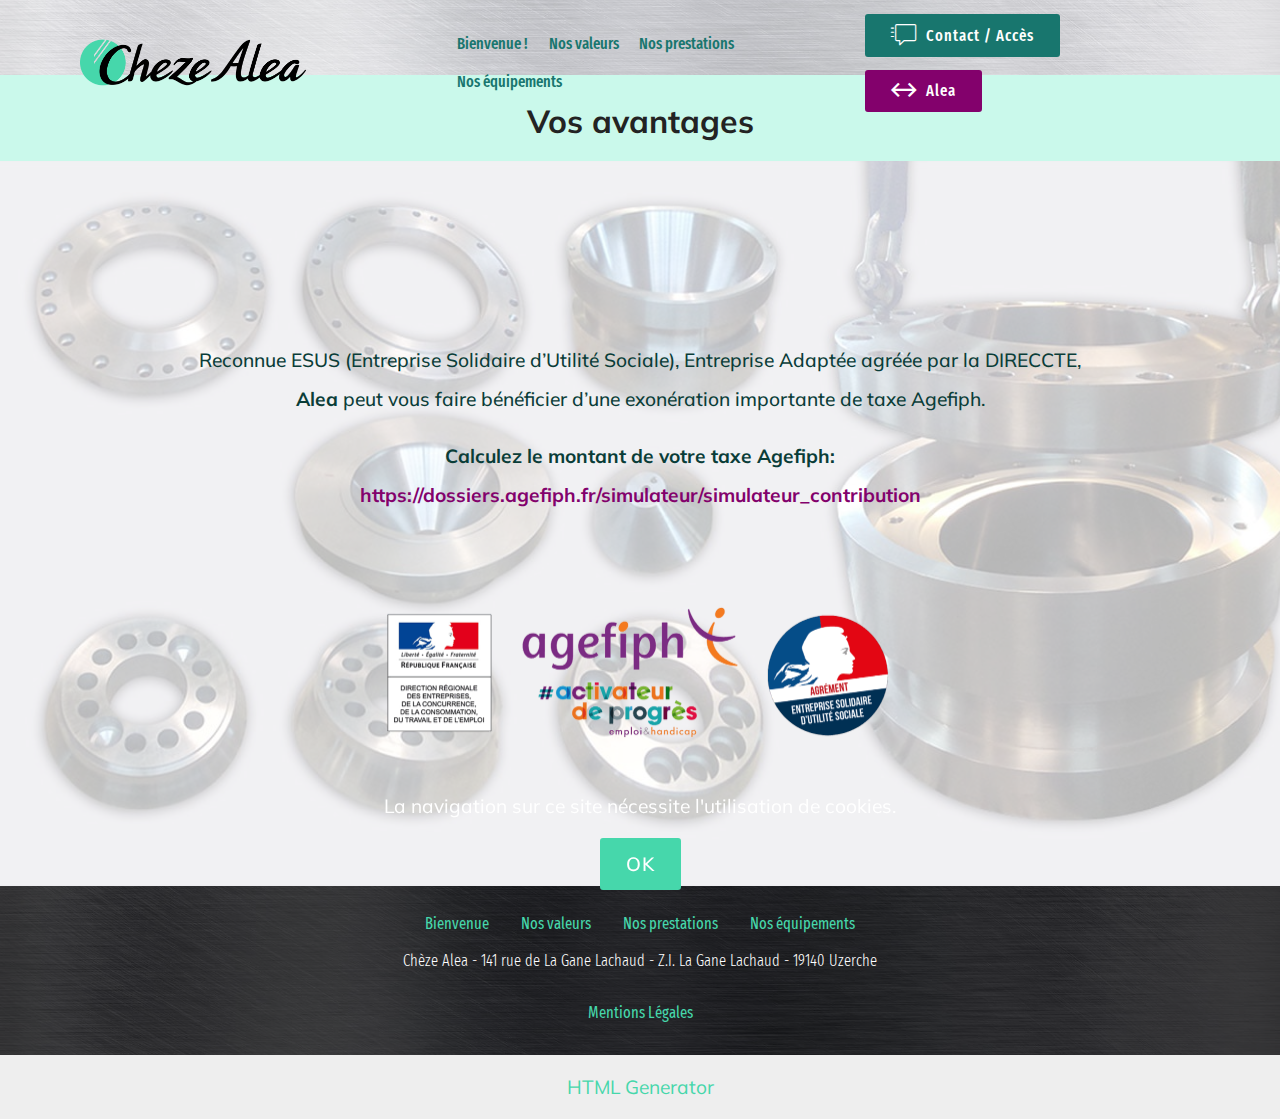
==== commit 7caa8d22: "1" ====
--- a/avantages.html
+++ b/avantages.html
@@ -33,7 +33,7 @@
 </head>
 <body>
   
-  <section class="menu cid-tVR54FyuzK" once="menu" id="menu2-4i">
+  <section class="menu cid-tWkzv4N81C" once="menu" id="menu2-4u">
 
     
 
@@ -53,7 +53,7 @@
                         <img src="assets/images/alea-cheze-logo-ok-449x121.png" alt="Alea" title="Alea - Accueil" style="height: 3.8rem;">
                     </a>
                 </span>
-                <span class="navbar-caption-wrap"><a class="navbar-caption text-secondary display-7" href="index.html">&nbsp; Industriels <br>&nbsp; et engagés</a></span>
+                <span class="navbar-caption-wrap"><a class="navbar-caption text-secondary display-7" href="index.html">&nbsp;&nbsp;</a></span>
             </div>
         </div>
         <div class="collapse navbar-collapse" id="navbarSupportedContent">
@@ -179,7 +179,7 @@
             </div>
         </div>
     </div>
-</section><section class="display-7" style="padding: 0;align-items: center;justify-content: center;flex-wrap: wrap;    align-content: center;display: flex;position: relative;height: 4rem;"><a href="https://mobiri.se/1248301" style="flex: 1 1;height: 4rem;position: absolute;width: 100%;z-index: 1;"><img alt="" style="height: 4rem;" src="[data-uri]"></a><p style="margin: 0;text-align: center;" class="display-7">&#8204;</p><a style="z-index:1" href="https://mobirise.com/html-editor.html">WYSIWYG HTML Editor</a></section><script src="assets/popper/popper.min.js"></script>  <script src="assets/web/assets/jquery/jquery.min.js"></script>  <script src="assets/bootstrap/js/bootstrap.min.js"></script>  <script src="assets/web/assets/cookies-alert-plugin/cookies-alert-core.js"></script>  <script src="assets/web/assets/cookies-alert-plugin/cookies-alert-script.js"></script>  <script src="assets/tether/tether.min.js"></script>  <script src="assets/smoothscroll/smooth-scroll.js"></script>  <script src="assets/dropdown/js/nav-dropdown.js"></script>  <script src="assets/dropdown/js/navbar-dropdown.js"></script>  <script src="assets/touchswipe/jquery.touch-swipe.min.js"></script>  <script src="assets/theme/js/script.js"></script>  
+</section><section class="display-7" style="padding: 0;align-items: center;justify-content: center;flex-wrap: wrap;    align-content: center;display: flex;position: relative;height: 4rem;"><a href="https://mobiri.se/1248301" style="flex: 1 1;height: 4rem;position: absolute;width: 100%;z-index: 1;"><img alt="" style="height: 4rem;" src="[data-uri]"></a><p style="margin: 0;text-align: center;" class="display-7">&#8204;</p><a style="z-index:1" href="https://mobirise.com/html-builder.html">HTML Generator</a></section><script src="assets/popper/popper.min.js"></script>  <script src="assets/web/assets/jquery/jquery.min.js"></script>  <script src="assets/bootstrap/js/bootstrap.min.js"></script>  <script src="assets/web/assets/cookies-alert-plugin/cookies-alert-core.js"></script>  <script src="assets/web/assets/cookies-alert-plugin/cookies-alert-script.js"></script>  <script src="assets/tether/tether.min.js"></script>  <script src="assets/smoothscroll/smooth-scroll.js"></script>  <script src="assets/dropdown/js/nav-dropdown.js"></script>  <script src="assets/dropdown/js/navbar-dropdown.js"></script>  <script src="assets/touchswipe/jquery.touch-swipe.min.js"></script>  <script src="assets/theme/js/script.js"></script>  
   
   
 <input name="cookieData" type="hidden" data-cookie-cookiesAlertType='false' data-cookie-customDialogSelector='null' data-cookie-colorText='#ffffff' data-cookie-colorBg='rgb(10, 61, 56)' data-cookie-opacityOverlay='80' data-cookie-bgOpacity='undefined' data-cookie-textButton='OK' data-cookie-rejectText='REJECT' data-cookie-colorButton='undefined' data-cookie-rejectColor='' data-cookie-colorLink='#caf9eb' data-cookie-underlineLink='true' data-cookie-text="La navigation sur ce site nécessite l'utilisation de cookies.">
--- a/assets/mobirise/css/mbr-additional.css
+++ b/assets/mobirise/css/mbr-additional.css
@@ -616,26 +616,26 @@
 section.lazy-placeholder:after {
   opacity: 0.3;
 }
-.cid-tVR54FyuzK .navbar {
+.cid-tWkzv4N81C .navbar {
   background: #efefef;
   transition: none;
   min-height: 77px;
   padding: .5rem 0;
 }
-.cid-tVR54FyuzK .navbar-dropdown.bg-color.transparent.opened {
+.cid-tWkzv4N81C .navbar-dropdown.bg-color.transparent.opened {
   background: #efefef;
 }
-.cid-tVR54FyuzK a {
+.cid-tWkzv4N81C a {
   font-style: normal;
 }
-.cid-tVR54FyuzK .nav-item span {
+.cid-tWkzv4N81C .nav-item span {
   padding-right: 0.4em;
   line-height: 0.5em;
   vertical-align: text-bottom;
   position: relative;
   text-decoration: none;
 }
-.cid-tVR54FyuzK .nav-item a {
+.cid-tWkzv4N81C .nav-item a {
   display: -webkit-flex;
   align-items: center;
   justify-content: center;
@@ -644,23 +644,23 @@
   -webkit-align-items: center;
   -webkit-justify-content: center;
 }
-.cid-tVR54FyuzK .nav-item:focus,
-.cid-tVR54FyuzK .nav-link:focus {
+.cid-tWkzv4N81C .nav-item:focus,
+.cid-tWkzv4N81C .nav-link:focus {
   outline: none;
 }
-.cid-tVR54FyuzK .btn {
+.cid-tWkzv4N81C .btn {
   padding: 0.4rem 1.5rem;
   display: -webkit-inline-flex;
   align-items: center;
   -webkit-align-items: center;
 }
-.cid-tVR54FyuzK .btn .mbr-iconfont {
+.cid-tWkzv4N81C .btn .mbr-iconfont {
   font-size: 1.6rem;
 }
-.cid-tVR54FyuzK .menu-logo {
+.cid-tWkzv4N81C .menu-logo {
   margin-right: auto;
 }
-.cid-tVR54FyuzK .menu-logo .navbar-brand {
+.cid-tWkzv4N81C .menu-logo .navbar-brand {
   display: flex;
   margin-left: 5rem;
   padding: 0;
@@ -669,7 +669,7 @@
   -webkit-align-items: center;
   align-items: center;
 }
-.cid-tVR54FyuzK .menu-logo .navbar-brand .navbar-caption-wrap {
+.cid-tWkzv4N81C .menu-logo .navbar-brand .navbar-caption-wrap {
   display: flex;
   -webkit-align-items: center;
   align-items: center;
@@ -677,43 +677,43 @@
   min-width: 7rem;
   margin: .3rem 0;
 }
-.cid-tVR54FyuzK .menu-logo .navbar-brand .navbar-caption-wrap .navbar-caption {
+.cid-tWkzv4N81C .menu-logo .navbar-brand .navbar-caption-wrap .navbar-caption {
   line-height: 1.2rem !important;
   padding-right: 2rem;
 }
-.cid-tVR54FyuzK .menu-logo .navbar-brand .navbar-logo {
+.cid-tWkzv4N81C .menu-logo .navbar-brand .navbar-logo {
   font-size: 4rem;
   transition: font-size 0.25s;
 }
-.cid-tVR54FyuzK .menu-logo .navbar-brand .navbar-logo img {
+.cid-tWkzv4N81C .menu-logo .navbar-brand .navbar-logo img {
   display: flex;
 }
-.cid-tVR54FyuzK .menu-logo .navbar-brand .navbar-logo .mbr-iconfont {
+.cid-tWkzv4N81C .menu-logo .navbar-brand .navbar-logo .mbr-iconfont {
   transition: font-size 0.25s;
 }
-.cid-tVR54FyuzK .menu-logo .navbar-brand .navbar-logo a {
+.cid-tWkzv4N81C .menu-logo .navbar-brand .navbar-logo a {
   display: inline-flex;
 }
-.cid-tVR54FyuzK .navbar-toggleable-sm .navbar-collapse {
+.cid-tWkzv4N81C .navbar-toggleable-sm .navbar-collapse {
   justify-content: flex-end;
   -webkit-justify-content: flex-end;
   padding-right: 5rem;
   width: auto;
 }
-.cid-tVR54FyuzK .navbar-toggleable-sm .navbar-collapse .navbar-nav {
+.cid-tWkzv4N81C .navbar-toggleable-sm .navbar-collapse .navbar-nav {
   flex-wrap: wrap;
   -webkit-flex-wrap: wrap;
   padding-left: 0;
 }
-.cid-tVR54FyuzK .navbar-toggleable-sm .navbar-collapse .navbar-nav .nav-item {
+.cid-tWkzv4N81C .navbar-toggleable-sm .navbar-collapse .navbar-nav .nav-item {
   -webkit-align-self: center;
   align-self: center;
 }
-.cid-tVR54FyuzK .navbar-toggleable-sm .navbar-collapse .navbar-buttons {
+.cid-tWkzv4N81C .navbar-toggleable-sm .navbar-collapse .navbar-buttons {
   padding-left: 0;
   padding-bottom: 0;
 }
-.cid-tVR54FyuzK .dropdown .dropdown-menu {
+.cid-tWkzv4N81C .dropdown .dropdown-menu {
   background: #efefef;
   display: none;
   position: absolute;
@@ -722,20 +722,20 @@
   padding-bottom: 1.4rem;
   text-align: left;
 }
-.cid-tVR54FyuzK .dropdown .dropdown-menu .dropdown-item {
+.cid-tWkzv4N81C .dropdown .dropdown-menu .dropdown-item {
   width: auto;
   padding: 0.235em 1.5385em 0.235em 1.5385em !important;
 }
-.cid-tVR54FyuzK .dropdown .dropdown-menu .dropdown-item::after {
+.cid-tWkzv4N81C .dropdown .dropdown-menu .dropdown-item::after {
   right: 0.5rem;
 }
-.cid-tVR54FyuzK .dropdown .dropdown-menu .dropdown-submenu {
+.cid-tWkzv4N81C .dropdown .dropdown-menu .dropdown-submenu {
   margin: 0;
 }
-.cid-tVR54FyuzK .dropdown.open > .dropdown-menu {
+.cid-tWkzv4N81C .dropdown.open > .dropdown-menu {
   display: block;
 }
-.cid-tVR54FyuzK .navbar-toggleable-sm.opened:after {
+.cid-tWkzv4N81C .navbar-toggleable-sm.opened:after {
   position: absolute;
   width: 100vw;
   height: 100vh;
@@ -747,28 +747,28 @@
   -webkit-transform: translateY(100%);
   z-index: 1000;
 }
-.cid-tVR54FyuzK .navbar.navbar-short {
+.cid-tWkzv4N81C .navbar.navbar-short {
   min-height: 60px;
   transition: all .2s;
 }
-.cid-tVR54FyuzK .navbar.navbar-short .navbar-toggler-right {
+.cid-tWkzv4N81C .navbar.navbar-short .navbar-toggler-right {
   top: 20px;
 }
-.cid-tVR54FyuzK .navbar.navbar-short .navbar-logo a {
+.cid-tWkzv4N81C .navbar.navbar-short .navbar-logo a {
   font-size: 2.5rem !important;
   line-height: 2.5rem;
   transition: font-size 0.25s;
 }
-.cid-tVR54FyuzK .navbar.navbar-short .navbar-logo a .mbr-iconfont {
+.cid-tWkzv4N81C .navbar.navbar-short .navbar-logo a .mbr-iconfont {
   font-size: 2.5rem !important;
 }
-.cid-tVR54FyuzK .navbar.navbar-short .navbar-logo a img {
+.cid-tWkzv4N81C .navbar.navbar-short .navbar-logo a img {
   height: 3rem !important;
 }
-.cid-tVR54FyuzK .navbar.navbar-short .navbar-brand {
+.cid-tWkzv4N81C .navbar.navbar-short .navbar-brand {
   min-height: 3rem;
 }
-.cid-tVR54FyuzK button.navbar-toggler {
+.cid-tWkzv4N81C button.navbar-toggler {
   width: 31px;
   height: 18px;
   cursor: pointer;
@@ -776,10 +776,10 @@
   top: 1.5rem;
   right: 1rem;
 }
-.cid-tVR54FyuzK button.navbar-toggler:focus {
+.cid-tWkzv4N81C button.navbar-toggler:focus {
   outline: none;
 }
-.cid-tVR54FyuzK button.navbar-toggler .hamburger span {
+.cid-tWkzv4N81C button.navbar-toggler .hamburger span {
   position: absolute;
   right: 0;
   width: 30px;
@@ -787,94 +787,94 @@
   border-right: 5px;
   background-color: #18766e;
 }
-.cid-tVR54FyuzK button.navbar-toggler .hamburger span:nth-child(1) {
+.cid-tWkzv4N81C button.navbar-toggler .hamburger span:nth-child(1) {
   top: 0;
   transition: all .2s;
 }
-.cid-tVR54FyuzK button.navbar-toggler .hamburger span:nth-child(2) {
+.cid-tWkzv4N81C button.navbar-toggler .hamburger span:nth-child(2) {
   top: 8px;
   transition: all .15s;
 }
-.cid-tVR54FyuzK button.navbar-toggler .hamburger span:nth-child(3) {
+.cid-tWkzv4N81C button.navbar-toggler .hamburger span:nth-child(3) {
   top: 8px;
   transition: all .15s;
 }
-.cid-tVR54FyuzK button.navbar-toggler .hamburger span:nth-child(4) {
+.cid-tWkzv4N81C button.navbar-toggler .hamburger span:nth-child(4) {
   top: 16px;
   transition: all .2s;
 }
-.cid-tVR54FyuzK nav.opened .hamburger span:nth-child(1) {
+.cid-tWkzv4N81C nav.opened .hamburger span:nth-child(1) {
   top: 8px;
   width: 0;
   opacity: 0;
   right: 50%;
   transition: all .2s;
 }
-.cid-tVR54FyuzK nav.opened .hamburger span:nth-child(2) {
+.cid-tWkzv4N81C nav.opened .hamburger span:nth-child(2) {
   -webkit-transform: rotate(45deg);
   transform: rotate(45deg);
   transition: all .25s;
 }
-.cid-tVR54FyuzK nav.opened .hamburger span:nth-child(3) {
+.cid-tWkzv4N81C nav.opened .hamburger span:nth-child(3) {
   -webkit-transform: rotate(-45deg);
   transform: rotate(-45deg);
   transition: all .25s;
 }
-.cid-tVR54FyuzK nav.opened .hamburger span:nth-child(4) {
+.cid-tWkzv4N81C nav.opened .hamburger span:nth-child(4) {
   top: 8px;
   width: 0;
   opacity: 0;
   right: 50%;
   transition: all .2s;
 }
-.cid-tVR54FyuzK .collapsed.navbar-expand {
+.cid-tWkzv4N81C .collapsed.navbar-expand {
   flex-direction: column;
   -webkit-flex-direction: column;
 }
-.cid-tVR54FyuzK .collapsed .btn {
+.cid-tWkzv4N81C .collapsed .btn {
   display: -webkit-flex;
 }
-.cid-tVR54FyuzK .collapsed .navbar-collapse {
+.cid-tWkzv4N81C .collapsed .navbar-collapse {
   display: none !important;
   padding-right: 0 !important;
 }
-.cid-tVR54FyuzK .collapsed .navbar-collapse.collapsing,
-.cid-tVR54FyuzK .collapsed .navbar-collapse.show {
+.cid-tWkzv4N81C .collapsed .navbar-collapse.collapsing,
+.cid-tWkzv4N81C .collapsed .navbar-collapse.show {
   display: block !important;
 }
-.cid-tVR54FyuzK .collapsed .navbar-collapse.collapsing .navbar-nav,
-.cid-tVR54FyuzK .collapsed .navbar-collapse.show .navbar-nav {
+.cid-tWkzv4N81C .collapsed .navbar-collapse.collapsing .navbar-nav,
+.cid-tWkzv4N81C .collapsed .navbar-collapse.show .navbar-nav {
   display: block;
   text-align: center;
 }
-.cid-tVR54FyuzK .collapsed .navbar-collapse.collapsing .navbar-nav .nav-item,
-.cid-tVR54FyuzK .collapsed .navbar-collapse.show .navbar-nav .nav-item {
+.cid-tWkzv4N81C .collapsed .navbar-collapse.collapsing .navbar-nav .nav-item,
+.cid-tWkzv4N81C .collapsed .navbar-collapse.show .navbar-nav .nav-item {
   clear: both;
 }
-.cid-tVR54FyuzK .collapsed .navbar-collapse.collapsing .navbar-buttons,
-.cid-tVR54FyuzK .collapsed .navbar-collapse.show .navbar-buttons {
+.cid-tWkzv4N81C .collapsed .navbar-collapse.collapsing .navbar-buttons,
+.cid-tWkzv4N81C .collapsed .navbar-collapse.show .navbar-buttons {
   text-align: center;
 }
-.cid-tVR54FyuzK .collapsed .navbar-collapse.collapsing .navbar-buttons:last-child,
-.cid-tVR54FyuzK .collapsed .navbar-collapse.show .navbar-buttons:last-child {
+.cid-tWkzv4N81C .collapsed .navbar-collapse.collapsing .navbar-buttons:last-child,
+.cid-tWkzv4N81C .collapsed .navbar-collapse.show .navbar-buttons:last-child {
   margin-bottom: 1rem;
 }
 @media (min-width: 1024px) {
-  .cid-tVR54FyuzK .collapsed:not(.navbar-short) .navbar-collapse {
+  .cid-tWkzv4N81C .collapsed:not(.navbar-short) .navbar-collapse {
     max-height: calc(98.5vh - 3.8rem);
   }
 }
-.cid-tVR54FyuzK .collapsed button.navbar-toggler {
+.cid-tWkzv4N81C .collapsed button.navbar-toggler {
   display: block;
 }
-.cid-tVR54FyuzK .collapsed .navbar-brand {
+.cid-tWkzv4N81C .collapsed .navbar-brand {
   margin-left: 1rem !important;
 }
-.cid-tVR54FyuzK .collapsed .navbar-toggleable-sm {
+.cid-tWkzv4N81C .collapsed .navbar-toggleable-sm {
   flex-direction: column;
   -webkit-flex-direction: column;
 }
-.cid-tVR54FyuzK .collapsed .dropdown .dropdown-menu {
+.cid-tWkzv4N81C .collapsed .dropdown .dropdown-menu {
   width: 100%;
   text-align: center;
   position: relative;
@@ -887,19 +887,19 @@
   transition-duration: .5s;
   transition-property: opacity,padding,height;
 }
-.cid-tVR54FyuzK .collapsed .dropdown.open > .dropdown-menu {
+.cid-tWkzv4N81C .collapsed .dropdown.open > .dropdown-menu {
   position: relative;
   opacity: 1;
   height: auto;
   padding: 1.4rem 0;
   visibility: visible;
 }
-.cid-tVR54FyuzK .collapsed .dropdown .dropdown-submenu {
+.cid-tWkzv4N81C .collapsed .dropdown .dropdown-submenu {
   left: 0;
   text-align: center;
   width: 100%;
 }
-.cid-tVR54FyuzK .collapsed .dropdown .dropdown-toggle[data-toggle="dropdown-submenu"]::after {
+.cid-tWkzv4N81C .collapsed .dropdown .dropdown-toggle[data-toggle="dropdown-submenu"]::after {
   margin-top: 0;
   position: inherit;
   right: 0;
@@ -915,52 +915,52 @@
   border-left: .30em solid transparent;
 }
 @media (max-width: 1023px) {
-  .cid-tVR54FyuzK.navbar-expand {
+  .cid-tWkzv4N81C.navbar-expand {
     flex-direction: column;
     -webkit-flex-direction: column;
   }
-  .cid-tVR54FyuzK img {
+  .cid-tWkzv4N81C img {
     height: 3.8rem !important;
   }
-  .cid-tVR54FyuzK .btn {
+  .cid-tWkzv4N81C .btn {
     display: -webkit-flex;
   }
-  .cid-tVR54FyuzK button.navbar-toggler {
+  .cid-tWkzv4N81C button.navbar-toggler {
     display: block;
   }
-  .cid-tVR54FyuzK .navbar-brand {
+  .cid-tWkzv4N81C .navbar-brand {
     margin-left: 1rem !important;
   }
-  .cid-tVR54FyuzK .navbar-toggleable-sm {
+  .cid-tWkzv4N81C .navbar-toggleable-sm {
     flex-direction: column;
     -webkit-flex-direction: column;
   }
-  .cid-tVR54FyuzK .navbar-collapse {
+  .cid-tWkzv4N81C .navbar-collapse {
     display: none !important;
     padding-right: 0 !important;
   }
-  .cid-tVR54FyuzK .navbar-collapse.collapsing,
-  .cid-tVR54FyuzK .navbar-collapse.show {
+  .cid-tWkzv4N81C .navbar-collapse.collapsing,
+  .cid-tWkzv4N81C .navbar-collapse.show {
     display: block !important;
   }
-  .cid-tVR54FyuzK .navbar-collapse.collapsing .navbar-nav,
-  .cid-tVR54FyuzK .navbar-collapse.show .navbar-nav {
+  .cid-tWkzv4N81C .navbar-collapse.collapsing .navbar-nav,
+  .cid-tWkzv4N81C .navbar-collapse.show .navbar-nav {
     display: block;
     text-align: center;
   }
-  .cid-tVR54FyuzK .navbar-collapse.collapsing .navbar-nav .nav-item,
-  .cid-tVR54FyuzK .navbar-collapse.show .navbar-nav .nav-item {
+  .cid-tWkzv4N81C .navbar-collapse.collapsing .navbar-nav .nav-item,
+  .cid-tWkzv4N81C .navbar-collapse.show .navbar-nav .nav-item {
     clear: both;
   }
-  .cid-tVR54FyuzK .navbar-collapse.collapsing .navbar-buttons,
-  .cid-tVR54FyuzK .navbar-collapse.show .navbar-buttons {
+  .cid-tWkzv4N81C .navbar-collapse.collapsing .navbar-buttons,
+  .cid-tWkzv4N81C .navbar-collapse.show .navbar-buttons {
     text-align: center;
   }
-  .cid-tVR54FyuzK .navbar-collapse.collapsing .navbar-buttons:last-child,
-  .cid-tVR54FyuzK .navbar-collapse.show .navbar-buttons:last-child {
+  .cid-tWkzv4N81C .navbar-collapse.collapsing .navbar-buttons:last-child,
+  .cid-tWkzv4N81C .navbar-collapse.show .navbar-buttons:last-child {
     margin-bottom: 1rem;
   }
-  .cid-tVR54FyuzK .dropdown .dropdown-menu {
+  .cid-tWkzv4N81C .dropdown .dropdown-menu {
     width: 100%;
     text-align: center;
     position: relative;
@@ -973,19 +973,19 @@
     transition-duration: .5s;
     transition-property: opacity,padding,height;
   }
-  .cid-tVR54FyuzK .dropdown.open > .dropdown-menu {
+  .cid-tWkzv4N81C .dropdown.open > .dropdown-menu {
     position: relative;
     opacity: 1;
     height: auto;
     padding: 1.4rem 0;
     visibility: visible;
   }
-  .cid-tVR54FyuzK .dropdown .dropdown-submenu {
+  .cid-tWkzv4N81C .dropdown .dropdown-submenu {
     left: 0;
     text-align: center;
     width: 100%;
   }
-  .cid-tVR54FyuzK .dropdown .dropdown-toggle[data-toggle="dropdown-submenu"]::after {
+  .cid-tWkzv4N81C .dropdown .dropdown-toggle[data-toggle="dropdown-submenu"]::after {
     margin-top: 0;
     position: inherit;
     right: 0;
@@ -1002,17 +1002,17 @@
   }
 }
 @media (min-width: 767px) {
-  .cid-tVR54FyuzK .menu-logo {
+  .cid-tWkzv4N81C .menu-logo {
     flex-shrink: 0;
     -webkit-flex-shrink: 0;
   }
 }
-.cid-tVR54FyuzK .navbar-collapse {
+.cid-tWkzv4N81C .navbar-collapse {
   flex-basis: auto;
   -webkit-flex-basis: auto;
 }
-.cid-tVR54FyuzK .nav-link:hover,
-.cid-tVR54FyuzK .dropdown-item:hover {
+.cid-tWkzv4N81C .nav-link:hover,
+.cid-tWkzv4N81C .dropdown-item:hover {
   color: #83016c !important;
 }
 .cid-rEd8yYKAFf {
@@ -1028,71 +1028,23 @@
 }
 .cid-rRrbkDm719 {
   padding-top: 30px;
-  padding-bottom: 0px;
+  padding-bottom: 15px;
   background-color: #caf9eb;
 }
 .cid-rRrbkDm719 .mbr-section-subtitle {
-  color: #767676;
+  color: #0a3d38;
 }
 .cid-rRrbkDm719 B {
   color: #0a3d38;
 }
-.cid-rQRFI13WZR {
-  padding-top: 75px;
-  padding-bottom: 0px;
+.cid-tX4SNfM5zO {
+  padding-top: 60px;
+  padding-bottom: 60px;
   background-image: url("../../../assets/images/cheze-alea-photos-pices-1500x752.jpg");
 }
-.cid-rQRFI13WZR .card-box {
-  padding: 1rem 2rem 2rem;
-}
-.cid-rQRFI13WZR h4 {
-  font-weight: 500;
-  margin-bottom: 0;
-  text-align: left;
-  padding-top: 2rem;
-}
-.cid-rQRFI13WZR p {
-  margin-bottom: 0;
-  text-align: left;
-  padding-top: 1.5rem;
-}
-.cid-rQRFI13WZR .mbr-section-btn {
-  padding-top: 2.5rem;
-}
-.cid-rQRFI13WZR .mbr-section-btn a {
-  margin: 0;
-}
-.cid-rQRFI13WZR .mbr-text {
-  color: #767676;
-}
-.cid-rQRFI13WZR .card-wrapper {
-  height: 100%;
-}
-@media (max-width: 767px) {
-  .cid-rQRFI13WZR .card:not(.last-child) {
-    padding-bottom: 2rem;
-  }
-}
-.cid-rQRFI13WZR .card-title {
-  color: #0a3d38;
-}
-.cid-rQRFI13WZR H2 {
-  color: #0a3d38;
+.cid-tX4SNfM5zO .mbr-text,
+.cid-tX4SNfM5zO .mbr-section-btn {
   text-align: center;
-}
-.cid-rQRFI13WZR .mbr-text,
-.cid-rQRFI13WZR .mbr-section-btn {
-  color: #232323;
-}
-.cid-rQRFI13WZR .mbr-section-subtitle DIV {
-  text-align: center;
-  color: #062320;
-}
-.cid-rQRFI13WZR .mbr-section-subtitle {
-  color: #062320;
-  text-align: center;
-}
-.cid-rQRFI13WZR .mbr-section-subtitle B {
   color: #0a3d38;
 }
 .cid-rRoF40JGL4 {
@@ -1393,26 +1345,26 @@
 .cid-tVS5sQYNrS .media-container-row .row-copirayt p {
   width: 100%;
 }
-.cid-tVR54FyuzK .navbar {
+.cid-tWkzv4N81C .navbar {
   background: #efefef;
   transition: none;
   min-height: 77px;
   padding: .5rem 0;
 }
-.cid-tVR54FyuzK .navbar-dropdown.bg-color.transparent.opened {
+.cid-tWkzv4N81C .navbar-dropdown.bg-color.transparent.opened {
   background: #efefef;
 }
-.cid-tVR54FyuzK a {
+.cid-tWkzv4N81C a {
   font-style: normal;
 }
-.cid-tVR54FyuzK .nav-item span {
+.cid-tWkzv4N81C .nav-item span {
   padding-right: 0.4em;
   line-height: 0.5em;
   vertical-align: text-bottom;
   position: relative;
   text-decoration: none;
 }
-.cid-tVR54FyuzK .nav-item a {
+.cid-tWkzv4N81C .nav-item a {
   display: -webkit-flex;
   align-items: center;
   justify-content: center;
@@ -1421,23 +1373,23 @@
   -webkit-align-items: center;
   -webkit-justify-content: center;
 }
-.cid-tVR54FyuzK .nav-item:focus,
-.cid-tVR54FyuzK .nav-link:focus {
+.cid-tWkzv4N81C .nav-item:focus,
+.cid-tWkzv4N81C .nav-link:focus {
   outline: none;
 }
-.cid-tVR54FyuzK .btn {
+.cid-tWkzv4N81C .btn {
   padding: 0.4rem 1.5rem;
   display: -webkit-inline-flex;
   align-items: center;
   -webkit-align-items: center;
 }
-.cid-tVR54FyuzK .btn .mbr-iconfont {
+.cid-tWkzv4N81C .btn .mbr-iconfont {
   font-size: 1.6rem;
 }
-.cid-tVR54FyuzK .menu-logo {
+.cid-tWkzv4N81C .menu-logo {
   margin-right: auto;
 }
-.cid-tVR54FyuzK .menu-logo .navbar-brand {
+.cid-tWkzv4N81C .menu-logo .navbar-brand {
   display: flex;
   margin-left: 5rem;
   padding: 0;
@@ -1446,7 +1398,7 @@
   -webkit-align-items: center;
   align-items: center;
 }
-.cid-tVR54FyuzK .menu-logo .navbar-brand .navbar-caption-wrap {
+.cid-tWkzv4N81C .menu-logo .navbar-brand .navbar-caption-wrap {
   display: flex;
   -webkit-align-items: center;
   align-items: center;
@@ -1454,43 +1406,43 @@
   min-width: 7rem;
   margin: .3rem 0;
 }
-.cid-tVR54FyuzK .menu-logo .navbar-brand .navbar-caption-wrap .navbar-caption {
+.cid-tWkzv4N81C .menu-logo .navbar-brand .navbar-caption-wrap .navbar-caption {
   line-height: 1.2rem !important;
   padding-right: 2rem;
 }
-.cid-tVR54FyuzK .menu-logo .navbar-brand .navbar-logo {
+.cid-tWkzv4N81C .menu-logo .navbar-brand .navbar-logo {
   font-size: 4rem;
   transition: font-size 0.25s;
 }
-.cid-tVR54FyuzK .menu-logo .navbar-brand .navbar-logo img {
+.cid-tWkzv4N81C .menu-logo .navbar-brand .navbar-logo img {
   display: flex;
 }
-.cid-tVR54FyuzK .menu-logo .navbar-brand .navbar-logo .mbr-iconfont {
+.cid-tWkzv4N81C .menu-logo .navbar-brand .navbar-logo .mbr-iconfont {
   transition: font-size 0.25s;
 }
-.cid-tVR54FyuzK .menu-logo .navbar-brand .navbar-logo a {
+.cid-tWkzv4N81C .menu-logo .navbar-brand .navbar-logo a {
   display: inline-flex;
 }
-.cid-tVR54FyuzK .navbar-toggleable-sm .navbar-collapse {
+.cid-tWkzv4N81C .navbar-toggleable-sm .navbar-collapse {
   justify-content: flex-end;
   -webkit-justify-content: flex-end;
   padding-right: 5rem;
   width: auto;
 }
-.cid-tVR54FyuzK .navbar-toggleable-sm .navbar-collapse .navbar-nav {
+.cid-tWkzv4N81C .navbar-toggleable-sm .navbar-collapse .navbar-nav {
   flex-wrap: wrap;
   -webkit-flex-wrap: wrap;
   padding-left: 0;
 }
-.cid-tVR54FyuzK .navbar-toggleable-sm .navbar-collapse .navbar-nav .nav-item {
+.cid-tWkzv4N81C .navbar-toggleable-sm .navbar-collapse .navbar-nav .nav-item {
   -webkit-align-self: center;
   align-self: center;
 }
-.cid-tVR54FyuzK .navbar-toggleable-sm .navbar-collapse .navbar-buttons {
+.cid-tWkzv4N81C .navbar-toggleable-sm .navbar-collapse .navbar-buttons {
   padding-left: 0;
   padding-bottom: 0;
 }
-.cid-tVR54FyuzK .dropdown .dropdown-menu {
+.cid-tWkzv4N81C .dropdown .dropdown-menu {
   background: #efefef;
   display: none;
   position: absolute;
@@ -1499,20 +1451,20 @@
   padding-bottom: 1.4rem;
   text-align: left;
 }
-.cid-tVR54FyuzK .dropdown .dropdown-menu .dropdown-item {
+.cid-tWkzv4N81C .dropdown .dropdown-menu .dropdown-item {
   width: auto;
   padding: 0.235em 1.5385em 0.235em 1.5385em !important;
 }
-.cid-tVR54FyuzK .dropdown .dropdown-menu .dropdown-item::after {
+.cid-tWkzv4N81C .dropdown .dropdown-menu .dropdown-item::after {
   right: 0.5rem;
 }
-.cid-tVR54FyuzK .dropdown .dropdown-menu .dropdown-submenu {
+.cid-tWkzv4N81C .dropdown .dropdown-menu .dropdown-submenu {
   margin: 0;
 }
-.cid-tVR54FyuzK .dropdown.open > .dropdown-menu {
+.cid-tWkzv4N81C .dropdown.open > .dropdown-menu {
   display: block;
 }
-.cid-tVR54FyuzK .navbar-toggleable-sm.opened:after {
+.cid-tWkzv4N81C .navbar-toggleable-sm.opened:after {
   position: absolute;
   width: 100vw;
   height: 100vh;
@@ -1524,28 +1476,28 @@
   -webkit-transform: translateY(100%);
   z-index: 1000;
 }
-.cid-tVR54FyuzK .navbar.navbar-short {
+.cid-tWkzv4N81C .navbar.navbar-short {
   min-height: 60px;
   transition: all .2s;
 }
-.cid-tVR54FyuzK .navbar.navbar-short .navbar-toggler-right {
+.cid-tWkzv4N81C .navbar.navbar-short .navbar-toggler-right {
   top: 20px;
 }
-.cid-tVR54FyuzK .navbar.navbar-short .navbar-logo a {
+.cid-tWkzv4N81C .navbar.navbar-short .navbar-logo a {
   font-size: 2.5rem !important;
   line-height: 2.5rem;
   transition: font-size 0.25s;
 }
-.cid-tVR54FyuzK .navbar.navbar-short .navbar-logo a .mbr-iconfont {
+.cid-tWkzv4N81C .navbar.navbar-short .navbar-logo a .mbr-iconfont {
   font-size: 2.5rem !important;
 }
-.cid-tVR54FyuzK .navbar.navbar-short .navbar-logo a img {
+.cid-tWkzv4N81C .navbar.navbar-short .navbar-logo a img {
   height: 3rem !important;
 }
-.cid-tVR54FyuzK .navbar.navbar-short .navbar-brand {
+.cid-tWkzv4N81C .navbar.navbar-short .navbar-brand {
   min-height: 3rem;
 }
-.cid-tVR54FyuzK button.navbar-toggler {
+.cid-tWkzv4N81C button.navbar-toggler {
   width: 31px;
   height: 18px;
   cursor: pointer;
@@ -1553,10 +1505,10 @@
   top: 1.5rem;
   right: 1rem;
 }
-.cid-tVR54FyuzK button.navbar-toggler:focus {
+.cid-tWkzv4N81C button.navbar-toggler:focus {
   outline: none;
 }
-.cid-tVR54FyuzK button.navbar-toggler .hamburger span {
+.cid-tWkzv4N81C button.navbar-toggler .hamburger span {
   position: absolute;
   right: 0;
   width: 30px;
@@ -1564,94 +1516,94 @@
   border-right: 5px;
   background-color: #18766e;
 }
-.cid-tVR54FyuzK button.navbar-toggler .hamburger span:nth-child(1) {
+.cid-tWkzv4N81C button.navbar-toggler .hamburger span:nth-child(1) {
   top: 0;
   transition: all .2s;
 }
-.cid-tVR54FyuzK button.navbar-toggler .hamburger span:nth-child(2) {
+.cid-tWkzv4N81C button.navbar-toggler .hamburger span:nth-child(2) {
   top: 8px;
   transition: all .15s;
 }
-.cid-tVR54FyuzK button.navbar-toggler .hamburger span:nth-child(3) {
+.cid-tWkzv4N81C button.navbar-toggler .hamburger span:nth-child(3) {
   top: 8px;
   transition: all .15s;
 }
-.cid-tVR54FyuzK button.navbar-toggler .hamburger span:nth-child(4) {
+.cid-tWkzv4N81C button.navbar-toggler .hamburger span:nth-child(4) {
   top: 16px;
   transition: all .2s;
 }
-.cid-tVR54FyuzK nav.opened .hamburger span:nth-child(1) {
+.cid-tWkzv4N81C nav.opened .hamburger span:nth-child(1) {
   top: 8px;
   width: 0;
   opacity: 0;
   right: 50%;
   transition: all .2s;
 }
-.cid-tVR54FyuzK nav.opened .hamburger span:nth-child(2) {
+.cid-tWkzv4N81C nav.opened .hamburger span:nth-child(2) {
   -webkit-transform: rotate(45deg);
   transform: rotate(45deg);
   transition: all .25s;
 }
-.cid-tVR54FyuzK nav.opened .hamburger span:nth-child(3) {
+.cid-tWkzv4N81C nav.opened .hamburger span:nth-child(3) {
   -webkit-transform: rotate(-45deg);
   transform: rotate(-45deg);
   transition: all .25s;
 }
-.cid-tVR54FyuzK nav.opened .hamburger span:nth-child(4) {
+.cid-tWkzv4N81C nav.opened .hamburger span:nth-child(4) {
   top: 8px;
   width: 0;
   opacity: 0;
   right: 50%;
   transition: all .2s;
 }
-.cid-tVR54FyuzK .collapsed.navbar-expand {
+.cid-tWkzv4N81C .collapsed.navbar-expand {
   flex-direction: column;
   -webkit-flex-direction: column;
 }
-.cid-tVR54FyuzK .collapsed .btn {
+.cid-tWkzv4N81C .collapsed .btn {
   display: -webkit-flex;
 }
-.cid-tVR54FyuzK .collapsed .navbar-collapse {
+.cid-tWkzv4N81C .collapsed .navbar-collapse {
   display: none !important;
   padding-right: 0 !important;
 }
-.cid-tVR54FyuzK .collapsed .navbar-collapse.collapsing,
-.cid-tVR54FyuzK .collapsed .navbar-collapse.show {
+.cid-tWkzv4N81C .collapsed .navbar-collapse.collapsing,
+.cid-tWkzv4N81C .collapsed .navbar-collapse.show {
   display: block !important;
 }
-.cid-tVR54FyuzK .collapsed .navbar-collapse.collapsing .navbar-nav,
-.cid-tVR54FyuzK .collapsed .navbar-collapse.show .navbar-nav {
+.cid-tWkzv4N81C .collapsed .navbar-collapse.collapsing .navbar-nav,
+.cid-tWkzv4N81C .collapsed .navbar-collapse.show .navbar-nav {
   display: block;
   text-align: center;
 }
-.cid-tVR54FyuzK .collapsed .navbar-collapse.collapsing .navbar-nav .nav-item,
-.cid-tVR54FyuzK .collapsed .navbar-collapse.show .navbar-nav .nav-item {
+.cid-tWkzv4N81C .collapsed .navbar-collapse.collapsing .navbar-nav .nav-item,
+.cid-tWkzv4N81C .collapsed .navbar-collapse.show .navbar-nav .nav-item {
   clear: both;
 }
-.cid-tVR54FyuzK .collapsed .navbar-collapse.collapsing .navbar-buttons,
-.cid-tVR54FyuzK .collapsed .navbar-collapse.show .navbar-buttons {
+.cid-tWkzv4N81C .collapsed .navbar-collapse.collapsing .navbar-buttons,
+.cid-tWkzv4N81C .collapsed .navbar-collapse.show .navbar-buttons {
   text-align: center;
 }
-.cid-tVR54FyuzK .collapsed .navbar-collapse.collapsing .navbar-buttons:last-child,
-.cid-tVR54FyuzK .collapsed .navbar-collapse.show .navbar-buttons:last-child {
+.cid-tWkzv4N81C .collapsed .navbar-collapse.collapsing .navbar-buttons:last-child,
+.cid-tWkzv4N81C .collapsed .navbar-collapse.show .navbar-buttons:last-child {
   margin-bottom: 1rem;
 }
 @media (min-width: 1024px) {
-  .cid-tVR54FyuzK .collapsed:not(.navbar-short) .navbar-collapse {
+  .cid-tWkzv4N81C .collapsed:not(.navbar-short) .navbar-collapse {
     max-height: calc(98.5vh - 3.8rem);
   }
 }
-.cid-tVR54FyuzK .collapsed button.navbar-toggler {
+.cid-tWkzv4N81C .collapsed button.navbar-toggler {
   display: block;
 }
-.cid-tVR54FyuzK .collapsed .navbar-brand {
+.cid-tWkzv4N81C .collapsed .navbar-brand {
   margin-left: 1rem !important;
 }
-.cid-tVR54FyuzK .collapsed .navbar-toggleable-sm {
+.cid-tWkzv4N81C .collapsed .navbar-toggleable-sm {
   flex-direction: column;
   -webkit-flex-direction: column;
 }
-.cid-tVR54FyuzK .collapsed .dropdown .dropdown-menu {
+.cid-tWkzv4N81C .collapsed .dropdown .dropdown-menu {
   width: 100%;
   text-align: center;
   position: relative;
@@ -1664,19 +1616,19 @@
   transition-duration: .5s;
   transition-property: opacity,padding,height;
 }
-.cid-tVR54FyuzK .collapsed .dropdown.open > .dropdown-menu {
+.cid-tWkzv4N81C .collapsed .dropdown.open > .dropdown-menu {
   position: relative;
   opacity: 1;
   height: auto;
   padding: 1.4rem 0;
   visibility: visible;
 }
-.cid-tVR54FyuzK .collapsed .dropdown .dropdown-submenu {
+.cid-tWkzv4N81C .collapsed .dropdown .dropdown-submenu {
   left: 0;
   text-align: center;
   width: 100%;
 }
-.cid-tVR54FyuzK .collapsed .dropdown .dropdown-toggle[data-toggle="dropdown-submenu"]::after {
+.cid-tWkzv4N81C .collapsed .dropdown .dropdown-toggle[data-toggle="dropdown-submenu"]::after {
   margin-top: 0;
   position: inherit;
   right: 0;
@@ -1692,52 +1644,52 @@
   border-left: .30em solid transparent;
 }
 @media (max-width: 1023px) {
-  .cid-tVR54FyuzK.navbar-expand {
+  .cid-tWkzv4N81C.navbar-expand {
     flex-direction: column;
     -webkit-flex-direction: column;
   }
-  .cid-tVR54FyuzK img {
+  .cid-tWkzv4N81C img {
     height: 3.8rem !important;
   }
-  .cid-tVR54FyuzK .btn {
+  .cid-tWkzv4N81C .btn {
     display: -webkit-flex;
   }
-  .cid-tVR54FyuzK button.navbar-toggler {
+  .cid-tWkzv4N81C button.navbar-toggler {
     display: block;
   }
-  .cid-tVR54FyuzK .navbar-brand {
+  .cid-tWkzv4N81C .navbar-brand {
     margin-left: 1rem !important;
   }
-  .cid-tVR54FyuzK .navbar-toggleable-sm {
+  .cid-tWkzv4N81C .navbar-toggleable-sm {
     flex-direction: column;
     -webkit-flex-direction: column;
   }
-  .cid-tVR54FyuzK .navbar-collapse {
+  .cid-tWkzv4N81C .navbar-collapse {
     display: none !important;
     padding-right: 0 !important;
   }
-  .cid-tVR54FyuzK .navbar-collapse.collapsing,
-  .cid-tVR54FyuzK .navbar-collapse.show {
+  .cid-tWkzv4N81C .navbar-collapse.collapsing,
+  .cid-tWkzv4N81C .navbar-collapse.show {
     display: block !important;
   }
-  .cid-tVR54FyuzK .navbar-collapse.collapsing .navbar-nav,
-  .cid-tVR54FyuzK .navbar-collapse.show .navbar-nav {
+  .cid-tWkzv4N81C .navbar-collapse.collapsing .navbar-nav,
+  .cid-tWkzv4N81C .navbar-collapse.show .navbar-nav {
     display: block;
     text-align: center;
   }
-  .cid-tVR54FyuzK .navbar-collapse.collapsing .navbar-nav .nav-item,
-  .cid-tVR54FyuzK .navbar-collapse.show .navbar-nav .nav-item {
+  .cid-tWkzv4N81C .navbar-collapse.collapsing .navbar-nav .nav-item,
+  .cid-tWkzv4N81C .navbar-collapse.show .navbar-nav .nav-item {
     clear: both;
   }
-  .cid-tVR54FyuzK .navbar-collapse.collapsing .navbar-buttons,
-  .cid-tVR54FyuzK .navbar-collapse.show .navbar-buttons {
+  .cid-tWkzv4N81C .navbar-collapse.collapsing .navbar-buttons,
+  .cid-tWkzv4N81C .navbar-collapse.show .navbar-buttons {
     text-align: center;
   }
-  .cid-tVR54FyuzK .navbar-collapse.collapsing .navbar-buttons:last-child,
-  .cid-tVR54FyuzK .navbar-collapse.show .navbar-buttons:last-child {
+  .cid-tWkzv4N81C .navbar-collapse.collapsing .navbar-buttons:last-child,
+  .cid-tWkzv4N81C .navbar-collapse.show .navbar-buttons:last-child {
     margin-bottom: 1rem;
   }
-  .cid-tVR54FyuzK .dropdown .dropdown-menu {
+  .cid-tWkzv4N81C .dropdown .dropdown-menu {
     width: 100%;
     text-align: center;
     position: relative;
@@ -1750,19 +1702,19 @@
     transition-duration: .5s;
     transition-property: opacity,padding,height;
   }
-  .cid-tVR54FyuzK .dropdown.open > .dropdown-menu {
+  .cid-tWkzv4N81C .dropdown.open > .dropdown-menu {
     position: relative;
     opacity: 1;
     height: auto;
     padding: 1.4rem 0;
     visibility: visible;
   }
-  .cid-tVR54FyuzK .dropdown .dropdown-submenu {
+  .cid-tWkzv4N81C .dropdown .dropdown-submenu {
     left: 0;
     text-align: center;
     width: 100%;
   }
-  .cid-tVR54FyuzK .dropdown .dropdown-toggle[data-toggle="dropdown-submenu"]::after {
+  .cid-tWkzv4N81C .dropdown .dropdown-toggle[data-toggle="dropdown-submenu"]::after {
     margin-top: 0;
     position: inherit;
     right: 0;
@@ -1779,17 +1731,17 @@
   }
 }
 @media (min-width: 767px) {
-  .cid-tVR54FyuzK .menu-logo {
+  .cid-tWkzv4N81C .menu-logo {
     flex-shrink: 0;
     -webkit-flex-shrink: 0;
   }
 }
-.cid-tVR54FyuzK .navbar-collapse {
+.cid-tWkzv4N81C .navbar-collapse {
   flex-basis: auto;
   -webkit-flex-basis: auto;
 }
-.cid-tVR54FyuzK .nav-link:hover,
-.cid-tVR54FyuzK .dropdown-item:hover {
+.cid-tWkzv4N81C .nav-link:hover,
+.cid-tWkzv4N81C .dropdown-item:hover {
   color: #83016c !important;
 }
 .cid-rRoeNI8VKN {
@@ -2016,26 +1968,26 @@
 .cid-tVS5sQYNrS .media-container-row .row-copirayt p {
   width: 100%;
 }
-.cid-tVR54FyuzK .navbar {
+.cid-tWkzv4N81C .navbar {
   background: #efefef;
   transition: none;
   min-height: 77px;
   padding: .5rem 0;
 }
-.cid-tVR54FyuzK .navbar-dropdown.bg-color.transparent.opened {
+.cid-tWkzv4N81C .navbar-dropdown.bg-color.transparent.opened {
   background: #efefef;
 }
-.cid-tVR54FyuzK a {
+.cid-tWkzv4N81C a {
   font-style: normal;
 }
-.cid-tVR54FyuzK .nav-item span {
+.cid-tWkzv4N81C .nav-item span {
   padding-right: 0.4em;
   line-height: 0.5em;
   vertical-align: text-bottom;
   position: relative;
   text-decoration: none;
 }
-.cid-tVR54FyuzK .nav-item a {
+.cid-tWkzv4N81C .nav-item a {
   display: -webkit-flex;
   align-items: center;
   justify-content: center;
@@ -2044,23 +1996,23 @@
   -webkit-align-items: center;
   -webkit-justify-content: center;
 }
-.cid-tVR54FyuzK .nav-item:focus,
-.cid-tVR54FyuzK .nav-link:focus {
+.cid-tWkzv4N81C .nav-item:focus,
+.cid-tWkzv4N81C .nav-link:focus {
   outline: none;
 }
-.cid-tVR54FyuzK .btn {
+.cid-tWkzv4N81C .btn {
   padding: 0.4rem 1.5rem;
   display: -webkit-inline-flex;
   align-items: center;
   -webkit-align-items: center;
 }
-.cid-tVR54FyuzK .btn .mbr-iconfont {
+.cid-tWkzv4N81C .btn .mbr-iconfont {
   font-size: 1.6rem;
 }
-.cid-tVR54FyuzK .menu-logo {
+.cid-tWkzv4N81C .menu-logo {
   margin-right: auto;
 }
-.cid-tVR54FyuzK .menu-logo .navbar-brand {
+.cid-tWkzv4N81C .menu-logo .navbar-brand {
   display: flex;
   margin-left: 5rem;
   padding: 0;
@@ -2069,7 +2021,7 @@
   -webkit-align-items: center;
   align-items: center;
 }
-.cid-tVR54FyuzK .menu-logo .navbar-brand .navbar-caption-wrap {
+.cid-tWkzv4N81C .menu-logo .navbar-brand .navbar-caption-wrap {
   display: flex;
   -webkit-align-items: center;
   align-items: center;
@@ -2077,43 +2029,43 @@
   min-width: 7rem;
   margin: .3rem 0;
 }
-.cid-tVR54FyuzK .menu-logo .navbar-brand .navbar-caption-wrap .navbar-caption {
+.cid-tWkzv4N81C .menu-logo .navbar-brand .navbar-caption-wrap .navbar-caption {
   line-height: 1.2rem !important;
   padding-right: 2rem;
 }
-.cid-tVR54FyuzK .menu-logo .navbar-brand .navbar-logo {
+.cid-tWkzv4N81C .menu-logo .navbar-brand .navbar-logo {
   font-size: 4rem;
   transition: font-size 0.25s;
 }
-.cid-tVR54FyuzK .menu-logo .navbar-brand .navbar-logo img {
+.cid-tWkzv4N81C .menu-logo .navbar-brand .navbar-logo img {
   display: flex;
 }
-.cid-tVR54FyuzK .menu-logo .navbar-brand .navbar-logo .mbr-iconfont {
+.cid-tWkzv4N81C .menu-logo .navbar-brand .navbar-logo .mbr-iconfont {
   transition: font-size 0.25s;
 }
-.cid-tVR54FyuzK .menu-logo .navbar-brand .navbar-logo a {
+.cid-tWkzv4N81C .menu-logo .navbar-brand .navbar-logo a {
   display: inline-flex;
 }
-.cid-tVR54FyuzK .navbar-toggleable-sm .navbar-collapse {
+.cid-tWkzv4N81C .navbar-toggleable-sm .navbar-collapse {
   justify-content: flex-end;
   -webkit-justify-content: flex-end;
   padding-right: 5rem;
   width: auto;
 }
-.cid-tVR54FyuzK .navbar-toggleable-sm .navbar-collapse .navbar-nav {
+.cid-tWkzv4N81C .navbar-toggleable-sm .navbar-collapse .navbar-nav {
   flex-wrap: wrap;
   -webkit-flex-wrap: wrap;
   padding-left: 0;
 }
-.cid-tVR54FyuzK .navbar-toggleable-sm .navbar-collapse .navbar-nav .nav-item {
+.cid-tWkzv4N81C .navbar-toggleable-sm .navbar-collapse .navbar-nav .nav-item {
   -webkit-align-self: center;
   align-self: center;
 }
-.cid-tVR54FyuzK .navbar-toggleable-sm .navbar-collapse .navbar-buttons {
+.cid-tWkzv4N81C .navbar-toggleable-sm .navbar-collapse .navbar-buttons {
   padding-left: 0;
   padding-bottom: 0;
 }
-.cid-tVR54FyuzK .dropdown .dropdown-menu {
+.cid-tWkzv4N81C .dropdown .dropdown-menu {
   background: #efefef;
   display: none;
   position: absolute;
@@ -2122,20 +2074,20 @@
   padding-bottom: 1.4rem;
   text-align: left;
 }
-.cid-tVR54FyuzK .dropdown .dropdown-menu .dropdown-item {
+.cid-tWkzv4N81C .dropdown .dropdown-menu .dropdown-item {
   width: auto;
   padding: 0.235em 1.5385em 0.235em 1.5385em !important;
 }
-.cid-tVR54FyuzK .dropdown .dropdown-menu .dropdown-item::after {
+.cid-tWkzv4N81C .dropdown .dropdown-menu .dropdown-item::after {
   right: 0.5rem;
 }
-.cid-tVR54FyuzK .dropdown .dropdown-menu .dropdown-submenu {
+.cid-tWkzv4N81C .dropdown .dropdown-menu .dropdown-submenu {
   margin: 0;
 }
-.cid-tVR54FyuzK .dropdown.open > .dropdown-menu {
+.cid-tWkzv4N81C .dropdown.open > .dropdown-menu {
   display: block;
 }
-.cid-tVR54FyuzK .navbar-toggleable-sm.opened:after {
+.cid-tWkzv4N81C .navbar-toggleable-sm.opened:after {
   position: absolute;
   width: 100vw;
   height: 100vh;
@@ -2147,28 +2099,28 @@
   -webkit-transform: translateY(100%);
   z-index: 1000;
 }
-.cid-tVR54FyuzK .navbar.navbar-short {
+.cid-tWkzv4N81C .navbar.navbar-short {
   min-height: 60px;
   transition: all .2s;
 }
-.cid-tVR54FyuzK .navbar.navbar-short .navbar-toggler-right {
+.cid-tWkzv4N81C .navbar.navbar-short .navbar-toggler-right {
   top: 20px;
 }
-.cid-tVR54FyuzK .navbar.navbar-short .navbar-logo a {
+.cid-tWkzv4N81C .navbar.navbar-short .navbar-logo a {
   font-size: 2.5rem !important;
   line-height: 2.5rem;
   transition: font-size 0.25s;
 }
-.cid-tVR54FyuzK .navbar.navbar-short .navbar-logo a .mbr-iconfont {
+.cid-tWkzv4N81C .navbar.navbar-short .navbar-logo a .mbr-iconfont {
   font-size: 2.5rem !important;
 }
-.cid-tVR54FyuzK .navbar.navbar-short .navbar-logo a img {
+.cid-tWkzv4N81C .navbar.navbar-short .navbar-logo a img {
   height: 3rem !important;
 }
-.cid-tVR54FyuzK .navbar.navbar-short .navbar-brand {
+.cid-tWkzv4N81C .navbar.navbar-short .navbar-brand {
   min-height: 3rem;
 }
-.cid-tVR54FyuzK button.navbar-toggler {
+.cid-tWkzv4N81C button.navbar-toggler {
   width: 31px;
   height: 18px;
   cursor: pointer;
@@ -2176,10 +2128,10 @@
   top: 1.5rem;
   right: 1rem;
 }
-.cid-tVR54FyuzK button.navbar-toggler:focus {
+.cid-tWkzv4N81C button.navbar-toggler:focus {
   outline: none;
 }
-.cid-tVR54FyuzK button.navbar-toggler .hamburger span {
+.cid-tWkzv4N81C button.navbar-toggler .hamburger span {
   position: absolute;
   right: 0;
   width: 30px;
@@ -2187,94 +2139,94 @@
   border-right: 5px;
   background-color: #18766e;
 }
-.cid-tVR54FyuzK button.navbar-toggler .hamburger span:nth-child(1) {
+.cid-tWkzv4N81C button.navbar-toggler .hamburger span:nth-child(1) {
   top: 0;
   transition: all .2s;
 }
-.cid-tVR54FyuzK button.navbar-toggler .hamburger span:nth-child(2) {
+.cid-tWkzv4N81C button.navbar-toggler .hamburger span:nth-child(2) {
   top: 8px;
   transition: all .15s;
 }
-.cid-tVR54FyuzK button.navbar-toggler .hamburger span:nth-child(3) {
+.cid-tWkzv4N81C button.navbar-toggler .hamburger span:nth-child(3) {
   top: 8px;
   transition: all .15s;
 }
-.cid-tVR54FyuzK button.navbar-toggler .hamburger span:nth-child(4) {
+.cid-tWkzv4N81C button.navbar-toggler .hamburger span:nth-child(4) {
   top: 16px;
   transition: all .2s;
 }
-.cid-tVR54FyuzK nav.opened .hamburger span:nth-child(1) {
+.cid-tWkzv4N81C nav.opened .hamburger span:nth-child(1) {
   top: 8px;
   width: 0;
   opacity: 0;
   right: 50%;
   transition: all .2s;
 }
-.cid-tVR54FyuzK nav.opened .hamburger span:nth-child(2) {
+.cid-tWkzv4N81C nav.opened .hamburger span:nth-child(2) {
   -webkit-transform: rotate(45deg);
   transform: rotate(45deg);
   transition: all .25s;
 }
-.cid-tVR54FyuzK nav.opened .hamburger span:nth-child(3) {
+.cid-tWkzv4N81C nav.opened .hamburger span:nth-child(3) {
   -webkit-transform: rotate(-45deg);
   transform: rotate(-45deg);
   transition: all .25s;
 }
-.cid-tVR54FyuzK nav.opened .hamburger span:nth-child(4) {
+.cid-tWkzv4N81C nav.opened .hamburger span:nth-child(4) {
   top: 8px;
   width: 0;
   opacity: 0;
   right: 50%;
   transition: all .2s;
 }
-.cid-tVR54FyuzK .collapsed.navbar-expand {
+.cid-tWkzv4N81C .collapsed.navbar-expand {
   flex-direction: column;
   -webkit-flex-direction: column;
 }
-.cid-tVR54FyuzK .collapsed .btn {
+.cid-tWkzv4N81C .collapsed .btn {
   display: -webkit-flex;
 }
-.cid-tVR54FyuzK .collapsed .navbar-collapse {
+.cid-tWkzv4N81C .collapsed .navbar-collapse {
   display: none !important;
   padding-right: 0 !important;
 }
-.cid-tVR54FyuzK .collapsed .navbar-collapse.collapsing,
-.cid-tVR54FyuzK .collapsed .navbar-collapse.show {
+.cid-tWkzv4N81C .collapsed .navbar-collapse.collapsing,
+.cid-tWkzv4N81C .collapsed .navbar-collapse.show {
   display: block !important;
 }
-.cid-tVR54FyuzK .collapsed .navbar-collapse.collapsing .navbar-nav,
-.cid-tVR54FyuzK .collapsed .navbar-collapse.show .navbar-nav {
+.cid-tWkzv4N81C .collapsed .navbar-collapse.collapsing .navbar-nav,
+.cid-tWkzv4N81C .collapsed .navbar-collapse.show .navbar-nav {
   display: block;
   text-align: center;
 }
-.cid-tVR54FyuzK .collapsed .navbar-collapse.collapsing .navbar-nav .nav-item,
-.cid-tVR54FyuzK .collapsed .navbar-collapse.show .navbar-nav .nav-item {
+.cid-tWkzv4N81C .collapsed .navbar-collapse.collapsing .navbar-nav .nav-item,
+.cid-tWkzv4N81C .collapsed .navbar-collapse.show .navbar-nav .nav-item {
   clear: both;
 }
-.cid-tVR54FyuzK .collapsed .navbar-collapse.collapsing .navbar-buttons,
-.cid-tVR54FyuzK .collapsed .navbar-collapse.show .navbar-buttons {
+.cid-tWkzv4N81C .collapsed .navbar-collapse.collapsing .navbar-buttons,
+.cid-tWkzv4N81C .collapsed .navbar-collapse.show .navbar-buttons {
   text-align: center;
 }
-.cid-tVR54FyuzK .collapsed .navbar-collapse.collapsing .navbar-buttons:last-child,
-.cid-tVR54FyuzK .collapsed .navbar-collapse.show .navbar-buttons:last-child {
+.cid-tWkzv4N81C .collapsed .navbar-collapse.collapsing .navbar-buttons:last-child,
+.cid-tWkzv4N81C .collapsed .navbar-collapse.show .navbar-buttons:last-child {
   margin-bottom: 1rem;
 }
 @media (min-width: 1024px) {
-  .cid-tVR54FyuzK .collapsed:not(.navbar-short) .navbar-collapse {
+  .cid-tWkzv4N81C .collapsed:not(.navbar-short) .navbar-collapse {
     max-height: calc(98.5vh - 3.8rem);
   }
 }
-.cid-tVR54FyuzK .collapsed button.navbar-toggler {
+.cid-tWkzv4N81C .collapsed button.navbar-toggler {
   display: block;
 }
-.cid-tVR54FyuzK .collapsed .navbar-brand {
+.cid-tWkzv4N81C .collapsed .navbar-brand {
   margin-left: 1rem !important;
 }
-.cid-tVR54FyuzK .collapsed .navbar-toggleable-sm {
+.cid-tWkzv4N81C .collapsed .navbar-toggleable-sm {
   flex-direction: column;
   -webkit-flex-direction: column;
 }
-.cid-tVR54FyuzK .collapsed .dropdown .dropdown-menu {
+.cid-tWkzv4N81C .collapsed .dropdown .dropdown-menu {
   width: 100%;
   text-align: center;
   position: relative;
@@ -2287,19 +2239,19 @@
   transition-duration: .5s;
   transition-property: opacity,padding,height;
 }
-.cid-tVR54FyuzK .collapsed .dropdown.open > .dropdown-menu {
+.cid-tWkzv4N81C .collapsed .dropdown.open > .dropdown-menu {
   position: relative;
   opacity: 1;
   height: auto;
   padding: 1.4rem 0;
   visibility: visible;
 }
-.cid-tVR54FyuzK .collapsed .dropdown .dropdown-submenu {
+.cid-tWkzv4N81C .collapsed .dropdown .dropdown-submenu {
   left: 0;
   text-align: center;
   width: 100%;
 }
-.cid-tVR54FyuzK .collapsed .dropdown .dropdown-toggle[data-toggle="dropdown-submenu"]::after {
+.cid-tWkzv4N81C .collapsed .dropdown .dropdown-toggle[data-toggle="dropdown-submenu"]::after {
   margin-top: 0;
   position: inherit;
   right: 0;
@@ -2315,52 +2267,52 @@
   border-left: .30em solid transparent;
 }
 @media (max-width: 1023px) {
-  .cid-tVR54FyuzK.navbar-expand {
+  .cid-tWkzv4N81C.navbar-expand {
     flex-direction: column;
     -webkit-flex-direction: column;
   }
-  .cid-tVR54FyuzK img {
+  .cid-tWkzv4N81C img {
     height: 3.8rem !important;
   }
-  .cid-tVR54FyuzK .btn {
+  .cid-tWkzv4N81C .btn {
     display: -webkit-flex;
   }
-  .cid-tVR54FyuzK button.navbar-toggler {
+  .cid-tWkzv4N81C button.navbar-toggler {
     display: block;
   }
-  .cid-tVR54FyuzK .navbar-brand {
+  .cid-tWkzv4N81C .navbar-brand {
     margin-left: 1rem !important;
   }
-  .cid-tVR54FyuzK .navbar-toggleable-sm {
+  .cid-tWkzv4N81C .navbar-toggleable-sm {
     flex-direction: column;
     -webkit-flex-direction: column;
   }
-  .cid-tVR54FyuzK .navbar-collapse {
+  .cid-tWkzv4N81C .navbar-collapse {
     display: none !important;
     padding-right: 0 !important;
   }
-  .cid-tVR54FyuzK .navbar-collapse.collapsing,
-  .cid-tVR54FyuzK .navbar-collapse.show {
+  .cid-tWkzv4N81C .navbar-collapse.collapsing,
+  .cid-tWkzv4N81C .navbar-collapse.show {
     display: block !important;
   }
-  .cid-tVR54FyuzK .navbar-collapse.collapsing .navbar-nav,
-  .cid-tVR54FyuzK .navbar-collapse.show .navbar-nav {
+  .cid-tWkzv4N81C .navbar-collapse.collapsing .navbar-nav,
+  .cid-tWkzv4N81C .navbar-collapse.show .navbar-nav {
     display: block;
     text-align: center;
   }
-  .cid-tVR54FyuzK .navbar-collapse.collapsing .navbar-nav .nav-item,
-  .cid-tVR54FyuzK .navbar-collapse.show .navbar-nav .nav-item {
+  .cid-tWkzv4N81C .navbar-collapse.collapsing .navbar-nav .nav-item,
+  .cid-tWkzv4N81C .navbar-collapse.show .navbar-nav .nav-item {
     clear: both;
   }
-  .cid-tVR54FyuzK .navbar-collapse.collapsing .navbar-buttons,
-  .cid-tVR54FyuzK .navbar-collapse.show .navbar-buttons {
+  .cid-tWkzv4N81C .navbar-collapse.collapsing .navbar-buttons,
+  .cid-tWkzv4N81C .navbar-collapse.show .navbar-buttons {
     text-align: center;
   }
-  .cid-tVR54FyuzK .navbar-collapse.collapsing .navbar-buttons:last-child,
-  .cid-tVR54FyuzK .navbar-collapse.show .navbar-buttons:last-child {
+  .cid-tWkzv4N81C .navbar-collapse.collapsing .navbar-buttons:last-child,
+  .cid-tWkzv4N81C .navbar-collapse.show .navbar-buttons:last-child {
     margin-bottom: 1rem;
   }
-  .cid-tVR54FyuzK .dropdown .dropdown-menu {
+  .cid-tWkzv4N81C .dropdown .dropdown-menu {
     width: 100%;
     text-align: center;
     position: relative;
@@ -2373,19 +2325,19 @@
     transition-duration: .5s;
     transition-property: opacity,padding,height;
   }
-  .cid-tVR54FyuzK .dropdown.open > .dropdown-menu {
+  .cid-tWkzv4N81C .dropdown.open > .dropdown-menu {
     position: relative;
     opacity: 1;
     height: auto;
     padding: 1.4rem 0;
     visibility: visible;
   }
-  .cid-tVR54FyuzK .dropdown .dropdown-submenu {
+  .cid-tWkzv4N81C .dropdown .dropdown-submenu {
     left: 0;
     text-align: center;
     width: 100%;
   }
-  .cid-tVR54FyuzK .dropdown .dropdown-toggle[data-toggle="dropdown-submenu"]::after {
+  .cid-tWkzv4N81C .dropdown .dropdown-toggle[data-toggle="dropdown-submenu"]::after {
     margin-top: 0;
     position: inherit;
     right: 0;
@@ -2402,17 +2354,17 @@
   }
 }
 @media (min-width: 767px) {
-  .cid-tVR54FyuzK .menu-logo {
+  .cid-tWkzv4N81C .menu-logo {
     flex-shrink: 0;
     -webkit-flex-shrink: 0;
   }
 }
-.cid-tVR54FyuzK .navbar-collapse {
+.cid-tWkzv4N81C .navbar-collapse {
   flex-basis: auto;
   -webkit-flex-basis: auto;
 }
-.cid-tVR54FyuzK .nav-link:hover,
-.cid-tVR54FyuzK .dropdown-item:hover {
+.cid-tWkzv4N81C .nav-link:hover,
+.cid-tWkzv4N81C .dropdown-item:hover {
   color: #83016c !important;
 }
 .cid-rRocIMi81n {
@@ -2562,26 +2514,26 @@
 .cid-tVS5sQYNrS .media-container-row .row-copirayt p {
   width: 100%;
 }
-.cid-tVR54FyuzK .navbar {
+.cid-tWkzv4N81C .navbar {
   background: #efefef;
   transition: none;
   min-height: 77px;
   padding: .5rem 0;
 }
-.cid-tVR54FyuzK .navbar-dropdown.bg-color.transparent.opened {
+.cid-tWkzv4N81C .navbar-dropdown.bg-color.transparent.opened {
   background: #efefef;
 }
-.cid-tVR54FyuzK a {
+.cid-tWkzv4N81C a {
   font-style: normal;
 }
-.cid-tVR54FyuzK .nav-item span {
+.cid-tWkzv4N81C .nav-item span {
   padding-right: 0.4em;
   line-height: 0.5em;
   vertical-align: text-bottom;
   position: relative;
   text-decoration: none;
 }
-.cid-tVR54FyuzK .nav-item a {
+.cid-tWkzv4N81C .nav-item a {
   display: -webkit-flex;
   align-items: center;
   justify-content: center;
@@ -2590,23 +2542,23 @@
   -webkit-align-items: center;
   -webkit-justify-content: center;
 }
-.cid-tVR54FyuzK .nav-item:focus,
-.cid-tVR54FyuzK .nav-link:focus {
+.cid-tWkzv4N81C .nav-item:focus,
+.cid-tWkzv4N81C .nav-link:focus {
   outline: none;
 }
-.cid-tVR54FyuzK .btn {
+.cid-tWkzv4N81C .btn {
   padding: 0.4rem 1.5rem;
   display: -webkit-inline-flex;
   align-items: center;
   -webkit-align-items: center;
 }
-.cid-tVR54FyuzK .btn .mbr-iconfont {
+.cid-tWkzv4N81C .btn .mbr-iconfont {
   font-size: 1.6rem;
 }
-.cid-tVR54FyuzK .menu-logo {
+.cid-tWkzv4N81C .menu-logo {
   margin-right: auto;
 }
-.cid-tVR54FyuzK .menu-logo .navbar-brand {
+.cid-tWkzv4N81C .menu-logo .navbar-brand {
   display: flex;
   margin-left: 5rem;
   padding: 0;
@@ -2615,7 +2567,7 @@
   -webkit-align-items: center;
   align-items: center;
 }
-.cid-tVR54FyuzK .menu-logo .navbar-brand .navbar-caption-wrap {
+.cid-tWkzv4N81C .menu-logo .navbar-brand .navbar-caption-wrap {
   display: flex;
   -webkit-align-items: center;
   align-items: center;
@@ -2623,43 +2575,43 @@
   min-width: 7rem;
   margin: .3rem 0;
 }
-.cid-tVR54FyuzK .menu-logo .navbar-brand .navbar-caption-wrap .navbar-caption {
+.cid-tWkzv4N81C .menu-logo .navbar-brand .navbar-caption-wrap .navbar-caption {
   line-height: 1.2rem !important;
   padding-right: 2rem;
 }
-.cid-tVR54FyuzK .menu-logo .navbar-brand .navbar-logo {
+.cid-tWkzv4N81C .menu-logo .navbar-brand .navbar-logo {
   font-size: 4rem;
   transition: font-size 0.25s;
 }
-.cid-tVR54FyuzK .menu-logo .navbar-brand .navbar-logo img {
+.cid-tWkzv4N81C .menu-logo .navbar-brand .navbar-logo img {
   display: flex;
 }
-.cid-tVR54FyuzK .menu-logo .navbar-brand .navbar-logo .mbr-iconfont {
+.cid-tWkzv4N81C .menu-logo .navbar-brand .navbar-logo .mbr-iconfont {
   transition: font-size 0.25s;
 }
-.cid-tVR54FyuzK .menu-logo .navbar-brand .navbar-logo a {
+.cid-tWkzv4N81C .menu-logo .navbar-brand .navbar-logo a {
   display: inline-flex;
 }
-.cid-tVR54FyuzK .navbar-toggleable-sm .navbar-collapse {
+.cid-tWkzv4N81C .navbar-toggleable-sm .navbar-collapse {
   justify-content: flex-end;
   -webkit-justify-content: flex-end;
   padding-right: 5rem;
   width: auto;
 }
-.cid-tVR54FyuzK .navbar-toggleable-sm .navbar-collapse .navbar-nav {
+.cid-tWkzv4N81C .navbar-toggleable-sm .navbar-collapse .navbar-nav {
   flex-wrap: wrap;
   -webkit-flex-wrap: wrap;
   padding-left: 0;
 }
-.cid-tVR54FyuzK .navbar-toggleable-sm .navbar-collapse .navbar-nav .nav-item {
+.cid-tWkzv4N81C .navbar-toggleable-sm .navbar-collapse .navbar-nav .nav-item {
   -webkit-align-self: center;
   align-self: center;
 }
-.cid-tVR54FyuzK .navbar-toggleable-sm .navbar-collapse .navbar-buttons {
+.cid-tWkzv4N81C .navbar-toggleable-sm .navbar-collapse .navbar-buttons {
   padding-left: 0;
   padding-bottom: 0;
 }
-.cid-tVR54FyuzK .dropdown .dropdown-menu {
+.cid-tWkzv4N81C .dropdown .dropdown-menu {
   background: #efefef;
   display: none;
   position: absolute;
@@ -2668,20 +2620,20 @@
   padding-bottom: 1.4rem;
   text-align: left;
 }
-.cid-tVR54FyuzK .dropdown .dropdown-menu .dropdown-item {
+.cid-tWkzv4N81C .dropdown .dropdown-menu .dropdown-item {
   width: auto;
   padding: 0.235em 1.5385em 0.235em 1.5385em !important;
 }
-.cid-tVR54FyuzK .dropdown .dropdown-menu .dropdown-item::after {
+.cid-tWkzv4N81C .dropdown .dropdown-menu .dropdown-item::after {
   right: 0.5rem;
 }
-.cid-tVR54FyuzK .dropdown .dropdown-menu .dropdown-submenu {
+.cid-tWkzv4N81C .dropdown .dropdown-menu .dropdown-submenu {
   margin: 0;
 }
-.cid-tVR54FyuzK .dropdown.open > .dropdown-menu {
+.cid-tWkzv4N81C .dropdown.open > .dropdown-menu {
   display: block;
 }
-.cid-tVR54FyuzK .navbar-toggleable-sm.opened:after {
+.cid-tWkzv4N81C .navbar-toggleable-sm.opened:after {
   position: absolute;
   width: 100vw;
   height: 100vh;
@@ -2693,28 +2645,28 @@
   -webkit-transform: translateY(100%);
   z-index: 1000;
 }
-.cid-tVR54FyuzK .navbar.navbar-short {
+.cid-tWkzv4N81C .navbar.navbar-short {
   min-height: 60px;
   transition: all .2s;
 }
-.cid-tVR54FyuzK .navbar.navbar-short .navbar-toggler-right {
+.cid-tWkzv4N81C .navbar.navbar-short .navbar-toggler-right {
   top: 20px;
 }
-.cid-tVR54FyuzK .navbar.navbar-short .navbar-logo a {
+.cid-tWkzv4N81C .navbar.navbar-short .navbar-logo a {
   font-size: 2.5rem !important;
   line-height: 2.5rem;
   transition: font-size 0.25s;
 }
-.cid-tVR54FyuzK .navbar.navbar-short .navbar-logo a .mbr-iconfont {
+.cid-tWkzv4N81C .navbar.navbar-short .navbar-logo a .mbr-iconfont {
   font-size: 2.5rem !important;
 }
-.cid-tVR54FyuzK .navbar.navbar-short .navbar-logo a img {
+.cid-tWkzv4N81C .navbar.navbar-short .navbar-logo a img {
   height: 3rem !important;
 }
-.cid-tVR54FyuzK .navbar.navbar-short .navbar-brand {
+.cid-tWkzv4N81C .navbar.navbar-short .navbar-brand {
   min-height: 3rem;
 }
-.cid-tVR54FyuzK button.navbar-toggler {
+.cid-tWkzv4N81C button.navbar-toggler {
   width: 31px;
   height: 18px;
   cursor: pointer;
@@ -2722,10 +2674,10 @@
   top: 1.5rem;
   right: 1rem;
 }
-.cid-tVR54FyuzK button.navbar-toggler:focus {
+.cid-tWkzv4N81C button.navbar-toggler:focus {
   outline: none;
 }
-.cid-tVR54FyuzK button.navbar-toggler .hamburger span {
+.cid-tWkzv4N81C button.navbar-toggler .hamburger span {
   position: absolute;
   right: 0;
   width: 30px;
@@ -2733,94 +2685,94 @@
   border-right: 5px;
   background-color: #18766e;
 }
-.cid-tVR54FyuzK button.navbar-toggler .hamburger span:nth-child(1) {
+.cid-tWkzv4N81C button.navbar-toggler .hamburger span:nth-child(1) {
   top: 0;
   transition: all .2s;
 }
-.cid-tVR54FyuzK button.navbar-toggler .hamburger span:nth-child(2) {
+.cid-tWkzv4N81C button.navbar-toggler .hamburger span:nth-child(2) {
   top: 8px;
   transition: all .15s;
 }
-.cid-tVR54FyuzK button.navbar-toggler .hamburger span:nth-child(3) {
+.cid-tWkzv4N81C button.navbar-toggler .hamburger span:nth-child(3) {
   top: 8px;
   transition: all .15s;
 }
-.cid-tVR54FyuzK button.navbar-toggler .hamburger span:nth-child(4) {
+.cid-tWkzv4N81C button.navbar-toggler .hamburger span:nth-child(4) {
   top: 16px;
   transition: all .2s;
 }
-.cid-tVR54FyuzK nav.opened .hamburger span:nth-child(1) {
+.cid-tWkzv4N81C nav.opened .hamburger span:nth-child(1) {
   top: 8px;
   width: 0;
   opacity: 0;
   right: 50%;
   transition: all .2s;
 }
-.cid-tVR54FyuzK nav.opened .hamburger span:nth-child(2) {
+.cid-tWkzv4N81C nav.opened .hamburger span:nth-child(2) {
   -webkit-transform: rotate(45deg);
   transform: rotate(45deg);
   transition: all .25s;
 }
-.cid-tVR54FyuzK nav.opened .hamburger span:nth-child(3) {
+.cid-tWkzv4N81C nav.opened .hamburger span:nth-child(3) {
   -webkit-transform: rotate(-45deg);
   transform: rotate(-45deg);
   transition: all .25s;
 }
-.cid-tVR54FyuzK nav.opened .hamburger span:nth-child(4) {
+.cid-tWkzv4N81C nav.opened .hamburger span:nth-child(4) {
   top: 8px;
   width: 0;
   opacity: 0;
   right: 50%;
   transition: all .2s;
 }
-.cid-tVR54FyuzK .collapsed.navbar-expand {
+.cid-tWkzv4N81C .collapsed.navbar-expand {
   flex-direction: column;
   -webkit-flex-direction: column;
 }
-.cid-tVR54FyuzK .collapsed .btn {
+.cid-tWkzv4N81C .collapsed .btn {
   display: -webkit-flex;
 }
-.cid-tVR54FyuzK .collapsed .navbar-collapse {
+.cid-tWkzv4N81C .collapsed .navbar-collapse {
   display: none !important;
   padding-right: 0 !important;
 }
-.cid-tVR54FyuzK .collapsed .navbar-collapse.collapsing,
-.cid-tVR54FyuzK .collapsed .navbar-collapse.show {
+.cid-tWkzv4N81C .collapsed .navbar-collapse.collapsing,
+.cid-tWkzv4N81C .collapsed .navbar-collapse.show {
   display: block !important;
 }
-.cid-tVR54FyuzK .collapsed .navbar-collapse.collapsing .navbar-nav,
-.cid-tVR54FyuzK .collapsed .navbar-collapse.show .navbar-nav {
+.cid-tWkzv4N81C .collapsed .navbar-collapse.collapsing .navbar-nav,
+.cid-tWkzv4N81C .collapsed .navbar-collapse.show .navbar-nav {
   display: block;
   text-align: center;
 }
-.cid-tVR54FyuzK .collapsed .navbar-collapse.collapsing .navbar-nav .nav-item,
-.cid-tVR54FyuzK .collapsed .navbar-collapse.show .navbar-nav .nav-item {
+.cid-tWkzv4N81C .collapsed .navbar-collapse.collapsing .navbar-nav .nav-item,
+.cid-tWkzv4N81C .collapsed .navbar-collapse.show .navbar-nav .nav-item {
   clear: both;
 }
-.cid-tVR54FyuzK .collapsed .navbar-collapse.collapsing .navbar-buttons,
-.cid-tVR54FyuzK .collapsed .navbar-collapse.show .navbar-buttons {
+.cid-tWkzv4N81C .collapsed .navbar-collapse.collapsing .navbar-buttons,
+.cid-tWkzv4N81C .collapsed .navbar-collapse.show .navbar-buttons {
   text-align: center;
 }
-.cid-tVR54FyuzK .collapsed .navbar-collapse.collapsing .navbar-buttons:last-child,
-.cid-tVR54FyuzK .collapsed .navbar-collapse.show .navbar-buttons:last-child {
+.cid-tWkzv4N81C .collapsed .navbar-collapse.collapsing .navbar-buttons:last-child,
+.cid-tWkzv4N81C .collapsed .navbar-collapse.show .navbar-buttons:last-child {
   margin-bottom: 1rem;
 }
 @media (min-width: 1024px) {
-  .cid-tVR54FyuzK .collapsed:not(.navbar-short) .navbar-collapse {
+  .cid-tWkzv4N81C .collapsed:not(.navbar-short) .navbar-collapse {
     max-height: calc(98.5vh - 3.8rem);
   }
 }
-.cid-tVR54FyuzK .collapsed button.navbar-toggler {
+.cid-tWkzv4N81C .collapsed button.navbar-toggler {
   display: block;
 }
-.cid-tVR54FyuzK .collapsed .navbar-brand {
+.cid-tWkzv4N81C .collapsed .navbar-brand {
   margin-left: 1rem !important;
 }
-.cid-tVR54FyuzK .collapsed .navbar-toggleable-sm {
+.cid-tWkzv4N81C .collapsed .navbar-toggleable-sm {
   flex-direction: column;
   -webkit-flex-direction: column;
 }
-.cid-tVR54FyuzK .collapsed .dropdown .dropdown-menu {
+.cid-tWkzv4N81C .collapsed .dropdown .dropdown-menu {
   width: 100%;
   text-align: center;
   position: relative;
@@ -2833,19 +2785,19 @@
   transition-duration: .5s;
   transition-property: opacity,padding,height;
 }
-.cid-tVR54FyuzK .collapsed .dropdown.open > .dropdown-menu {
+.cid-tWkzv4N81C .collapsed .dropdown.open > .dropdown-menu {
   position: relative;
   opacity: 1;
   height: auto;
   padding: 1.4rem 0;
   visibility: visible;
 }
-.cid-tVR54FyuzK .collapsed .dropdown .dropdown-submenu {
+.cid-tWkzv4N81C .collapsed .dropdown .dropdown-submenu {
   left: 0;
   text-align: center;
   width: 100%;
 }
-.cid-tVR54FyuzK .collapsed .dropdown .dropdown-toggle[data-toggle="dropdown-submenu"]::after {
+.cid-tWkzv4N81C .collapsed .dropdown .dropdown-toggle[data-toggle="dropdown-submenu"]::after {
   margin-top: 0;
   position: inherit;
   right: 0;
@@ -2861,52 +2813,52 @@
   border-left: .30em solid transparent;
 }
 @media (max-width: 1023px) {
-  .cid-tVR54FyuzK.navbar-expand {
+  .cid-tWkzv4N81C.navbar-expand {
     flex-direction: column;
     -webkit-flex-direction: column;
   }
-  .cid-tVR54FyuzK img {
+  .cid-tWkzv4N81C img {
     height: 3.8rem !important;
   }
-  .cid-tVR54FyuzK .btn {
+  .cid-tWkzv4N81C .btn {
     display: -webkit-flex;
   }
-  .cid-tVR54FyuzK button.navbar-toggler {
+  .cid-tWkzv4N81C button.navbar-toggler {
     display: block;
   }
-  .cid-tVR54FyuzK .navbar-brand {
+  .cid-tWkzv4N81C .navbar-brand {
     margin-left: 1rem !important;
   }
-  .cid-tVR54FyuzK .navbar-toggleable-sm {
+  .cid-tWkzv4N81C .navbar-toggleable-sm {
     flex-direction: column;
     -webkit-flex-direction: column;
   }
-  .cid-tVR54FyuzK .navbar-collapse {
+  .cid-tWkzv4N81C .navbar-collapse {
     display: none !important;
     padding-right: 0 !important;
   }
-  .cid-tVR54FyuzK .navbar-collapse.collapsing,
-  .cid-tVR54FyuzK .navbar-collapse.show {
+  .cid-tWkzv4N81C .navbar-collapse.collapsing,
+  .cid-tWkzv4N81C .navbar-collapse.show {
     display: block !important;
   }
-  .cid-tVR54FyuzK .navbar-collapse.collapsing .navbar-nav,
-  .cid-tVR54FyuzK .navbar-collapse.show .navbar-nav {
+  .cid-tWkzv4N81C .navbar-collapse.collapsing .navbar-nav,
+  .cid-tWkzv4N81C .navbar-collapse.show .navbar-nav {
     display: block;
     text-align: center;
   }
-  .cid-tVR54FyuzK .navbar-collapse.collapsing .navbar-nav .nav-item,
-  .cid-tVR54FyuzK .navbar-collapse.show .navbar-nav .nav-item {
+  .cid-tWkzv4N81C .navbar-collapse.collapsing .navbar-nav .nav-item,
+  .cid-tWkzv4N81C .navbar-collapse.show .navbar-nav .nav-item {
     clear: both;
   }
-  .cid-tVR54FyuzK .navbar-collapse.collapsing .navbar-buttons,
-  .cid-tVR54FyuzK .navbar-collapse.show .navbar-buttons {
+  .cid-tWkzv4N81C .navbar-collapse.collapsing .navbar-buttons,
+  .cid-tWkzv4N81C .navbar-collapse.show .navbar-buttons {
     text-align: center;
   }
-  .cid-tVR54FyuzK .navbar-collapse.collapsing .navbar-buttons:last-child,
-  .cid-tVR54FyuzK .navbar-collapse.show .navbar-buttons:last-child {
+  .cid-tWkzv4N81C .navbar-collapse.collapsing .navbar-buttons:last-child,
+  .cid-tWkzv4N81C .navbar-collapse.show .navbar-buttons:last-child {
     margin-bottom: 1rem;
   }
-  .cid-tVR54FyuzK .dropdown .dropdown-menu {
+  .cid-tWkzv4N81C .dropdown .dropdown-menu {
     width: 100%;
     text-align: center;
     position: relative;
@@ -2919,19 +2871,19 @@
     transition-duration: .5s;
     transition-property: opacity,padding,height;
   }
-  .cid-tVR54FyuzK .dropdown.open > .dropdown-menu {
+  .cid-tWkzv4N81C .dropdown.open > .dropdown-menu {
     position: relative;
     opacity: 1;
     height: auto;
     padding: 1.4rem 0;
     visibility: visible;
   }
-  .cid-tVR54FyuzK .dropdown .dropdown-submenu {
+  .cid-tWkzv4N81C .dropdown .dropdown-submenu {
     left: 0;
     text-align: center;
     width: 100%;
   }
-  .cid-tVR54FyuzK .dropdown .dropdown-toggle[data-toggle="dropdown-submenu"]::after {
+  .cid-tWkzv4N81C .dropdown .dropdown-toggle[data-toggle="dropdown-submenu"]::after {
     margin-top: 0;
     position: inherit;
     right: 0;
@@ -2948,17 +2900,17 @@
   }
 }
 @media (min-width: 767px) {
-  .cid-tVR54FyuzK .menu-logo {
+  .cid-tWkzv4N81C .menu-logo {
     flex-shrink: 0;
     -webkit-flex-shrink: 0;
   }
 }
-.cid-tVR54FyuzK .navbar-collapse {
+.cid-tWkzv4N81C .navbar-collapse {
   flex-basis: auto;
   -webkit-flex-basis: auto;
 }
-.cid-tVR54FyuzK .nav-link:hover,
-.cid-tVR54FyuzK .dropdown-item:hover {
+.cid-tWkzv4N81C .nav-link:hover,
+.cid-tWkzv4N81C .dropdown-item:hover {
   color: #83016c !important;
 }
 .cid-rRocP17uXR {
@@ -3426,26 +3378,26 @@
 .cid-tVS5sQYNrS .media-container-row .row-copirayt p {
   width: 100%;
 }
-.cid-tVR54FyuzK .navbar {
+.cid-tWkzv4N81C .navbar {
   background: #efefef;
   transition: none;
   min-height: 77px;
   padding: .5rem 0;
 }
-.cid-tVR54FyuzK .navbar-dropdown.bg-color.transparent.opened {
+.cid-tWkzv4N81C .navbar-dropdown.bg-color.transparent.opened {
   background: #efefef;
 }
-.cid-tVR54FyuzK a {
+.cid-tWkzv4N81C a {
   font-style: normal;
 }
-.cid-tVR54FyuzK .nav-item span {
+.cid-tWkzv4N81C .nav-item span {
   padding-right: 0.4em;
   line-height: 0.5em;
   vertical-align: text-bottom;
   position: relative;
   text-decoration: none;
 }
-.cid-tVR54FyuzK .nav-item a {
+.cid-tWkzv4N81C .nav-item a {
   display: -webkit-flex;
   align-items: center;
   justify-content: center;
@@ -3454,23 +3406,23 @@
   -webkit-align-items: center;
   -webkit-justify-content: center;
 }
-.cid-tVR54FyuzK .nav-item:focus,
-.cid-tVR54FyuzK .nav-link:focus {
+.cid-tWkzv4N81C .nav-item:focus,
+.cid-tWkzv4N81C .nav-link:focus {
   outline: none;
 }
-.cid-tVR54FyuzK .btn {
+.cid-tWkzv4N81C .btn {
   padding: 0.4rem 1.5rem;
   display: -webkit-inline-flex;
   align-items: center;
   -webkit-align-items: center;
 }
-.cid-tVR54FyuzK .btn .mbr-iconfont {
+.cid-tWkzv4N81C .btn .mbr-iconfont {
   font-size: 1.6rem;
 }
-.cid-tVR54FyuzK .menu-logo {
+.cid-tWkzv4N81C .menu-logo {
   margin-right: auto;
 }
-.cid-tVR54FyuzK .menu-logo .navbar-brand {
+.cid-tWkzv4N81C .menu-logo .navbar-brand {
   display: flex;
   margin-left: 5rem;
   padding: 0;
@@ -3479,7 +3431,7 @@
   -webkit-align-items: center;
   align-items: center;
 }
-.cid-tVR54FyuzK .menu-logo .navbar-brand .navbar-caption-wrap {
+.cid-tWkzv4N81C .menu-logo .navbar-brand .navbar-caption-wrap {
   display: flex;
   -webkit-align-items: center;
   align-items: center;
@@ -3487,43 +3439,43 @@
   min-width: 7rem;
   margin: .3rem 0;
 }
-.cid-tVR54FyuzK .menu-logo .navbar-brand .navbar-caption-wrap .navbar-caption {
+.cid-tWkzv4N81C .menu-logo .navbar-brand .navbar-caption-wrap .navbar-caption {
   line-height: 1.2rem !important;
   padding-right: 2rem;
 }
-.cid-tVR54FyuzK .menu-logo .navbar-brand .navbar-logo {
+.cid-tWkzv4N81C .menu-logo .navbar-brand .navbar-logo {
   font-size: 4rem;
   transition: font-size 0.25s;
 }
-.cid-tVR54FyuzK .menu-logo .navbar-brand .navbar-logo img {
+.cid-tWkzv4N81C .menu-logo .navbar-brand .navbar-logo img {
   display: flex;
 }
-.cid-tVR54FyuzK .menu-logo .navbar-brand .navbar-logo .mbr-iconfont {
+.cid-tWkzv4N81C .menu-logo .navbar-brand .navbar-logo .mbr-iconfont {
   transition: font-size 0.25s;
 }
-.cid-tVR54FyuzK .menu-logo .navbar-brand .navbar-logo a {
+.cid-tWkzv4N81C .menu-logo .navbar-brand .navbar-logo a {
   display: inline-flex;
 }
-.cid-tVR54FyuzK .navbar-toggleable-sm .navbar-collapse {
+.cid-tWkzv4N81C .navbar-toggleable-sm .navbar-collapse {
   justify-content: flex-end;
   -webkit-justify-content: flex-end;
   padding-right: 5rem;
   width: auto;
 }
-.cid-tVR54FyuzK .navbar-toggleable-sm .navbar-collapse .navbar-nav {
+.cid-tWkzv4N81C .navbar-toggleable-sm .navbar-collapse .navbar-nav {
   flex-wrap: wrap;
   -webkit-flex-wrap: wrap;
   padding-left: 0;
 }
-.cid-tVR54FyuzK .navbar-toggleable-sm .navbar-collapse .navbar-nav .nav-item {
+.cid-tWkzv4N81C .navbar-toggleable-sm .navbar-collapse .navbar-nav .nav-item {
   -webkit-align-self: center;
   align-self: center;
 }
-.cid-tVR54FyuzK .navbar-toggleable-sm .navbar-collapse .navbar-buttons {
+.cid-tWkzv4N81C .navbar-toggleable-sm .navbar-collapse .navbar-buttons {
   padding-left: 0;
   padding-bottom: 0;
 }
-.cid-tVR54FyuzK .dropdown .dropdown-menu {
+.cid-tWkzv4N81C .dropdown .dropdown-menu {
   background: #efefef;
   display: none;
   position: absolute;
@@ -3532,20 +3484,20 @@
   padding-bottom: 1.4rem;
   text-align: left;
 }
-.cid-tVR54FyuzK .dropdown .dropdown-menu .dropdown-item {
+.cid-tWkzv4N81C .dropdown .dropdown-menu .dropdown-item {
   width: auto;
   padding: 0.235em 1.5385em 0.235em 1.5385em !important;
 }
-.cid-tVR54FyuzK .dropdown .dropdown-menu .dropdown-item::after {
+.cid-tWkzv4N81C .dropdown .dropdown-menu .dropdown-item::after {
   right: 0.5rem;
 }
-.cid-tVR54FyuzK .dropdown .dropdown-menu .dropdown-submenu {
+.cid-tWkzv4N81C .dropdown .dropdown-menu .dropdown-submenu {
   margin: 0;
 }
-.cid-tVR54FyuzK .dropdown.open > .dropdown-menu {
+.cid-tWkzv4N81C .dropdown.open > .dropdown-menu {
   display: block;
 }
-.cid-tVR54FyuzK .navbar-toggleable-sm.opened:after {
+.cid-tWkzv4N81C .navbar-toggleable-sm.opened:after {
   position: absolute;
   width: 100vw;
   height: 100vh;
@@ -3557,28 +3509,28 @@
   -webkit-transform: translateY(100%);
   z-index: 1000;
 }
-.cid-tVR54FyuzK .navbar.navbar-short {
+.cid-tWkzv4N81C .navbar.navbar-short {
   min-height: 60px;
   transition: all .2s;
 }
-.cid-tVR54FyuzK .navbar.navbar-short .navbar-toggler-right {
+.cid-tWkzv4N81C .navbar.navbar-short .navbar-toggler-right {
   top: 20px;
 }
-.cid-tVR54FyuzK .navbar.navbar-short .navbar-logo a {
+.cid-tWkzv4N81C .navbar.navbar-short .navbar-logo a {
   font-size: 2.5rem !important;
   line-height: 2.5rem;
   transition: font-size 0.25s;
 }
-.cid-tVR54FyuzK .navbar.navbar-short .navbar-logo a .mbr-iconfont {
+.cid-tWkzv4N81C .navbar.navbar-short .navbar-logo a .mbr-iconfont {
   font-size: 2.5rem !important;
 }
-.cid-tVR54FyuzK .navbar.navbar-short .navbar-logo a img {
+.cid-tWkzv4N81C .navbar.navbar-short .navbar-logo a img {
   height: 3rem !important;
 }
-.cid-tVR54FyuzK .navbar.navbar-short .navbar-brand {
+.cid-tWkzv4N81C .navbar.navbar-short .navbar-brand {
   min-height: 3rem;
 }
-.cid-tVR54FyuzK button.navbar-toggler {
+.cid-tWkzv4N81C button.navbar-toggler {
   width: 31px;
   height: 18px;
   cursor: pointer;
@@ -3586,10 +3538,10 @@
   top: 1.5rem;
   right: 1rem;
 }
-.cid-tVR54FyuzK button.navbar-toggler:focus {
+.cid-tWkzv4N81C button.navbar-toggler:focus {
   outline: none;
 }
-.cid-tVR54FyuzK button.navbar-toggler .hamburger span {
+.cid-tWkzv4N81C button.navbar-toggler .hamburger span {
   position: absolute;
   right: 0;
   width: 30px;
@@ -3597,94 +3549,94 @@
   border-right: 5px;
   background-color: #18766e;
 }
-.cid-tVR54FyuzK button.navbar-toggler .hamburger span:nth-child(1) {
+.cid-tWkzv4N81C button.navbar-toggler .hamburger span:nth-child(1) {
   top: 0;
   transition: all .2s;
 }
-.cid-tVR54FyuzK button.navbar-toggler .hamburger span:nth-child(2) {
+.cid-tWkzv4N81C button.navbar-toggler .hamburger span:nth-child(2) {
   top: 8px;
   transition: all .15s;
 }
-.cid-tVR54FyuzK button.navbar-toggler .hamburger span:nth-child(3) {
+.cid-tWkzv4N81C button.navbar-toggler .hamburger span:nth-child(3) {
   top: 8px;
   transition: all .15s;
 }
-.cid-tVR54FyuzK button.navbar-toggler .hamburger span:nth-child(4) {
+.cid-tWkzv4N81C button.navbar-toggler .hamburger span:nth-child(4) {
   top: 16px;
   transition: all .2s;
 }
-.cid-tVR54FyuzK nav.opened .hamburger span:nth-child(1) {
+.cid-tWkzv4N81C nav.opened .hamburger span:nth-child(1) {
   top: 8px;
   width: 0;
   opacity: 0;
   right: 50%;
   transition: all .2s;
 }
-.cid-tVR54FyuzK nav.opened .hamburger span:nth-child(2) {
+.cid-tWkzv4N81C nav.opened .hamburger span:nth-child(2) {
   -webkit-transform: rotate(45deg);
   transform: rotate(45deg);
   transition: all .25s;
 }
-.cid-tVR54FyuzK nav.opened .hamburger span:nth-child(3) {
+.cid-tWkzv4N81C nav.opened .hamburger span:nth-child(3) {
   -webkit-transform: rotate(-45deg);
   transform: rotate(-45deg);
   transition: all .25s;
 }
-.cid-tVR54FyuzK nav.opened .hamburger span:nth-child(4) {
+.cid-tWkzv4N81C nav.opened .hamburger span:nth-child(4) {
   top: 8px;
   width: 0;
   opacity: 0;
   right: 50%;
   transition: all .2s;
 }
-.cid-tVR54FyuzK .collapsed.navbar-expand {
+.cid-tWkzv4N81C .collapsed.navbar-expand {
   flex-direction: column;
   -webkit-flex-direction: column;
 }
-.cid-tVR54FyuzK .collapsed .btn {
+.cid-tWkzv4N81C .collapsed .btn {
   display: -webkit-flex;
 }
-.cid-tVR54FyuzK .collapsed .navbar-collapse {
+.cid-tWkzv4N81C .collapsed .navbar-collapse {
   display: none !important;
   padding-right: 0 !important;
 }
-.cid-tVR54FyuzK .collapsed .navbar-collapse.collapsing,
-.cid-tVR54FyuzK .collapsed .navbar-collapse.show {
+.cid-tWkzv4N81C .collapsed .navbar-collapse.collapsing,
+.cid-tWkzv4N81C .collapsed .navbar-collapse.show {
   display: block !important;
 }
-.cid-tVR54FyuzK .collapsed .navbar-collapse.collapsing .navbar-nav,
-.cid-tVR54FyuzK .collapsed .navbar-collapse.show .navbar-nav {
+.cid-tWkzv4N81C .collapsed .navbar-collapse.collapsing .navbar-nav,
+.cid-tWkzv4N81C .collapsed .navbar-collapse.show .navbar-nav {
   display: block;
   text-align: center;
 }
-.cid-tVR54FyuzK .collapsed .navbar-collapse.collapsing .navbar-nav .nav-item,
-.cid-tVR54FyuzK .collapsed .navbar-collapse.show .navbar-nav .nav-item {
+.cid-tWkzv4N81C .collapsed .navbar-collapse.collapsing .navbar-nav .nav-item,
+.cid-tWkzv4N81C .collapsed .navbar-collapse.show .navbar-nav .nav-item {
   clear: both;
 }
-.cid-tVR54FyuzK .collapsed .navbar-collapse.collapsing .navbar-buttons,
-.cid-tVR54FyuzK .collapsed .navbar-collapse.show .navbar-buttons {
+.cid-tWkzv4N81C .collapsed .navbar-collapse.collapsing .navbar-buttons,
+.cid-tWkzv4N81C .collapsed .navbar-collapse.show .navbar-buttons {
   text-align: center;
 }
-.cid-tVR54FyuzK .collapsed .navbar-collapse.collapsing .navbar-buttons:last-child,
-.cid-tVR54FyuzK .collapsed .navbar-collapse.show .navbar-buttons:last-child {
+.cid-tWkzv4N81C .collapsed .navbar-collapse.collapsing .navbar-buttons:last-child,
+.cid-tWkzv4N81C .collapsed .navbar-collapse.show .navbar-buttons:last-child {
   margin-bottom: 1rem;
 }
 @media (min-width: 1024px) {
-  .cid-tVR54FyuzK .collapsed:not(.navbar-short) .navbar-collapse {
+  .cid-tWkzv4N81C .collapsed:not(.navbar-short) .navbar-collapse {
     max-height: calc(98.5vh - 3.8rem);
   }
 }
-.cid-tVR54FyuzK .collapsed button.navbar-toggler {
+.cid-tWkzv4N81C .collapsed button.navbar-toggler {
   display: block;
 }
-.cid-tVR54FyuzK .collapsed .navbar-brand {
+.cid-tWkzv4N81C .collapsed .navbar-brand {
   margin-left: 1rem !important;
 }
-.cid-tVR54FyuzK .collapsed .navbar-toggleable-sm {
+.cid-tWkzv4N81C .collapsed .navbar-toggleable-sm {
   flex-direction: column;
   -webkit-flex-direction: column;
 }
-.cid-tVR54FyuzK .collapsed .dropdown .dropdown-menu {
+.cid-tWkzv4N81C .collapsed .dropdown .dropdown-menu {
   width: 100%;
   text-align: center;
   position: relative;
@@ -3697,19 +3649,19 @@
   transition-duration: .5s;
   transition-property: opacity,padding,height;
 }
-.cid-tVR54FyuzK .collapsed .dropdown.open > .dropdown-menu {
+.cid-tWkzv4N81C .collapsed .dropdown.open > .dropdown-menu {
   position: relative;
   opacity: 1;
   height: auto;
   padding: 1.4rem 0;
   visibility: visible;
 }
-.cid-tVR54FyuzK .collapsed .dropdown .dropdown-submenu {
+.cid-tWkzv4N81C .collapsed .dropdown .dropdown-submenu {
   left: 0;
   text-align: center;
   width: 100%;
 }
-.cid-tVR54FyuzK .collapsed .dropdown .dropdown-toggle[data-toggle="dropdown-submenu"]::after {
+.cid-tWkzv4N81C .collapsed .dropdown .dropdown-toggle[data-toggle="dropdown-submenu"]::after {
   margin-top: 0;
   position: inherit;
   right: 0;
@@ -3725,52 +3677,52 @@
   border-left: .30em solid transparent;
 }
 @media (max-width: 1023px) {
-  .cid-tVR54FyuzK.navbar-expand {
+  .cid-tWkzv4N81C.navbar-expand {
     flex-direction: column;
     -webkit-flex-direction: column;
   }
-  .cid-tVR54FyuzK img {
+  .cid-tWkzv4N81C img {
     height: 3.8rem !important;
   }
-  .cid-tVR54FyuzK .btn {
+  .cid-tWkzv4N81C .btn {
     display: -webkit-flex;
   }
-  .cid-tVR54FyuzK button.navbar-toggler {
+  .cid-tWkzv4N81C button.navbar-toggler {
     display: block;
   }
-  .cid-tVR54FyuzK .navbar-brand {
+  .cid-tWkzv4N81C .navbar-brand {
     margin-left: 1rem !important;
   }
-  .cid-tVR54FyuzK .navbar-toggleable-sm {
+  .cid-tWkzv4N81C .navbar-toggleable-sm {
     flex-direction: column;
     -webkit-flex-direction: column;
   }
-  .cid-tVR54FyuzK .navbar-collapse {
+  .cid-tWkzv4N81C .navbar-collapse {
     display: none !important;
     padding-right: 0 !important;
   }
-  .cid-tVR54FyuzK .navbar-collapse.collapsing,
-  .cid-tVR54FyuzK .navbar-collapse.show {
+  .cid-tWkzv4N81C .navbar-collapse.collapsing,
+  .cid-tWkzv4N81C .navbar-collapse.show {
     display: block !important;
   }
-  .cid-tVR54FyuzK .navbar-collapse.collapsing .navbar-nav,
-  .cid-tVR54FyuzK .navbar-collapse.show .navbar-nav {
+  .cid-tWkzv4N81C .navbar-collapse.collapsing .navbar-nav,
+  .cid-tWkzv4N81C .navbar-collapse.show .navbar-nav {
     display: block;
     text-align: center;
   }
-  .cid-tVR54FyuzK .navbar-collapse.collapsing .navbar-nav .nav-item,
-  .cid-tVR54FyuzK .navbar-collapse.show .navbar-nav .nav-item {
+  .cid-tWkzv4N81C .navbar-collapse.collapsing .navbar-nav .nav-item,
+  .cid-tWkzv4N81C .navbar-collapse.show .navbar-nav .nav-item {
     clear: both;
   }
-  .cid-tVR54FyuzK .navbar-collapse.collapsing .navbar-buttons,
-  .cid-tVR54FyuzK .navbar-collapse.show .navbar-buttons {
+  .cid-tWkzv4N81C .navbar-collapse.collapsing .navbar-buttons,
+  .cid-tWkzv4N81C .navbar-collapse.show .navbar-buttons {
     text-align: center;
   }
-  .cid-tVR54FyuzK .navbar-collapse.collapsing .navbar-buttons:last-child,
-  .cid-tVR54FyuzK .navbar-collapse.show .navbar-buttons:last-child {
+  .cid-tWkzv4N81C .navbar-collapse.collapsing .navbar-buttons:last-child,
+  .cid-tWkzv4N81C .navbar-collapse.show .navbar-buttons:last-child {
     margin-bottom: 1rem;
   }
-  .cid-tVR54FyuzK .dropdown .dropdown-menu {
+  .cid-tWkzv4N81C .dropdown .dropdown-menu {
     width: 100%;
     text-align: center;
     position: relative;
@@ -3783,19 +3735,19 @@
     transition-duration: .5s;
     transition-property: opacity,padding,height;
   }
-  .cid-tVR54FyuzK .dropdown.open > .dropdown-menu {
+  .cid-tWkzv4N81C .dropdown.open > .dropdown-menu {
     position: relative;
     opacity: 1;
     height: auto;
     padding: 1.4rem 0;
     visibility: visible;
   }
-  .cid-tVR54FyuzK .dropdown .dropdown-submenu {
+  .cid-tWkzv4N81C .dropdown .dropdown-submenu {
     left: 0;
     text-align: center;
     width: 100%;
   }
-  .cid-tVR54FyuzK .dropdown .dropdown-toggle[data-toggle="dropdown-submenu"]::after {
+  .cid-tWkzv4N81C .dropdown .dropdown-toggle[data-toggle="dropdown-submenu"]::after {
     margin-top: 0;
     position: inherit;
     right: 0;
@@ -3812,17 +3764,17 @@
   }
 }
 @media (min-width: 767px) {
-  .cid-tVR54FyuzK .menu-logo {
+  .cid-tWkzv4N81C .menu-logo {
     flex-shrink: 0;
     -webkit-flex-shrink: 0;
   }
 }
-.cid-tVR54FyuzK .navbar-collapse {
+.cid-tWkzv4N81C .navbar-collapse {
   flex-basis: auto;
   -webkit-flex-basis: auto;
 }
-.cid-tVR54FyuzK .nav-link:hover,
-.cid-tVR54FyuzK .dropdown-item:hover {
+.cid-tWkzv4N81C .nav-link:hover,
+.cid-tWkzv4N81C .dropdown-item:hover {
   color: #83016c !important;
 }
 .cid-rRodleutBk {
@@ -3966,26 +3918,26 @@
 .cid-tVS5sQYNrS .media-container-row .row-copirayt p {
   width: 100%;
 }
-.cid-tVR54FyuzK .navbar {
+.cid-tWkzv4N81C .navbar {
   background: #efefef;
   transition: none;
   min-height: 77px;
   padding: .5rem 0;
 }
-.cid-tVR54FyuzK .navbar-dropdown.bg-color.transparent.opened {
+.cid-tWkzv4N81C .navbar-dropdown.bg-color.transparent.opened {
   background: #efefef;
 }
-.cid-tVR54FyuzK a {
+.cid-tWkzv4N81C a {
   font-style: normal;
 }
-.cid-tVR54FyuzK .nav-item span {
+.cid-tWkzv4N81C .nav-item span {
   padding-right: 0.4em;
   line-height: 0.5em;
   vertical-align: text-bottom;
   position: relative;
   text-decoration: none;
 }
-.cid-tVR54FyuzK .nav-item a {
+.cid-tWkzv4N81C .nav-item a {
   display: -webkit-flex;
   align-items: center;
   justify-content: center;
@@ -3994,23 +3946,23 @@
   -webkit-align-items: center;
   -webkit-justify-content: center;
 }
-.cid-tVR54FyuzK .nav-item:focus,
-.cid-tVR54FyuzK .nav-link:focus {
+.cid-tWkzv4N81C .nav-item:focus,
+.cid-tWkzv4N81C .nav-link:focus {
   outline: none;
 }
-.cid-tVR54FyuzK .btn {
+.cid-tWkzv4N81C .btn {
   padding: 0.4rem 1.5rem;
   display: -webkit-inline-flex;
   align-items: center;
   -webkit-align-items: center;
 }
-.cid-tVR54FyuzK .btn .mbr-iconfont {
+.cid-tWkzv4N81C .btn .mbr-iconfont {
   font-size: 1.6rem;
 }
-.cid-tVR54FyuzK .menu-logo {
+.cid-tWkzv4N81C .menu-logo {
   margin-right: auto;
 }
-.cid-tVR54FyuzK .menu-logo .navbar-brand {
+.cid-tWkzv4N81C .menu-logo .navbar-brand {
   display: flex;
   margin-left: 5rem;
   padding: 0;
@@ -4019,7 +3971,7 @@
   -webkit-align-items: center;
   align-items: center;
 }
-.cid-tVR54FyuzK .menu-logo .navbar-brand .navbar-caption-wrap {
+.cid-tWkzv4N81C .menu-logo .navbar-brand .navbar-caption-wrap {
   display: flex;
   -webkit-align-items: center;
   align-items: center;
@@ -4027,43 +3979,43 @@
   min-width: 7rem;
   margin: .3rem 0;
 }
-.cid-tVR54FyuzK .menu-logo .navbar-brand .navbar-caption-wrap .navbar-caption {
+.cid-tWkzv4N81C .menu-logo .navbar-brand .navbar-caption-wrap .navbar-caption {
   line-height: 1.2rem !important;
   padding-right: 2rem;
 }
-.cid-tVR54FyuzK .menu-logo .navbar-brand .navbar-logo {
+.cid-tWkzv4N81C .menu-logo .navbar-brand .navbar-logo {
   font-size: 4rem;
   transition: font-size 0.25s;
 }
-.cid-tVR54FyuzK .menu-logo .navbar-brand .navbar-logo img {
+.cid-tWkzv4N81C .menu-logo .navbar-brand .navbar-logo img {
   display: flex;
 }
-.cid-tVR54FyuzK .menu-logo .navbar-brand .navbar-logo .mbr-iconfont {
+.cid-tWkzv4N81C .menu-logo .navbar-brand .navbar-logo .mbr-iconfont {
   transition: font-size 0.25s;
 }
-.cid-tVR54FyuzK .menu-logo .navbar-brand .navbar-logo a {
+.cid-tWkzv4N81C .menu-logo .navbar-brand .navbar-logo a {
   display: inline-flex;
 }
-.cid-tVR54FyuzK .navbar-toggleable-sm .navbar-collapse {
+.cid-tWkzv4N81C .navbar-toggleable-sm .navbar-collapse {
   justify-content: flex-end;
   -webkit-justify-content: flex-end;
   padding-right: 5rem;
   width: auto;
 }
-.cid-tVR54FyuzK .navbar-toggleable-sm .navbar-collapse .navbar-nav {
+.cid-tWkzv4N81C .navbar-toggleable-sm .navbar-collapse .navbar-nav {
   flex-wrap: wrap;
   -webkit-flex-wrap: wrap;
   padding-left: 0;
 }
-.cid-tVR54FyuzK .navbar-toggleable-sm .navbar-collapse .navbar-nav .nav-item {
+.cid-tWkzv4N81C .navbar-toggleable-sm .navbar-collapse .navbar-nav .nav-item {
   -webkit-align-self: center;
   align-self: center;
 }
-.cid-tVR54FyuzK .navbar-toggleable-sm .navbar-collapse .navbar-buttons {
+.cid-tWkzv4N81C .navbar-toggleable-sm .navbar-collapse .navbar-buttons {
   padding-left: 0;
   padding-bottom: 0;
 }
-.cid-tVR54FyuzK .dropdown .dropdown-menu {
+.cid-tWkzv4N81C .dropdown .dropdown-menu {
   background: #efefef;
   display: none;
   position: absolute;
@@ -4072,20 +4024,20 @@
   padding-bottom: 1.4rem;
   text-align: left;
 }
-.cid-tVR54FyuzK .dropdown .dropdown-menu .dropdown-item {
+.cid-tWkzv4N81C .dropdown .dropdown-menu .dropdown-item {
   width: auto;
   padding: 0.235em 1.5385em 0.235em 1.5385em !important;
 }
-.cid-tVR54FyuzK .dropdown .dropdown-menu .dropdown-item::after {
+.cid-tWkzv4N81C .dropdown .dropdown-menu .dropdown-item::after {
   right: 0.5rem;
 }
-.cid-tVR54FyuzK .dropdown .dropdown-menu .dropdown-submenu {
+.cid-tWkzv4N81C .dropdown .dropdown-menu .dropdown-submenu {
   margin: 0;
 }
-.cid-tVR54FyuzK .dropdown.open > .dropdown-menu {
+.cid-tWkzv4N81C .dropdown.open > .dropdown-menu {
   display: block;
 }
-.cid-tVR54FyuzK .navbar-toggleable-sm.opened:after {
+.cid-tWkzv4N81C .navbar-toggleable-sm.opened:after {
   position: absolute;
   width: 100vw;
   height: 100vh;
@@ -4097,28 +4049,28 @@
   -webkit-transform: translateY(100%);
   z-index: 1000;
 }
-.cid-tVR54FyuzK .navbar.navbar-short {
+.cid-tWkzv4N81C .navbar.navbar-short {
   min-height: 60px;
   transition: all .2s;
 }
-.cid-tVR54FyuzK .navbar.navbar-short .navbar-toggler-right {
+.cid-tWkzv4N81C .navbar.navbar-short .navbar-toggler-right {
   top: 20px;
 }
-.cid-tVR54FyuzK .navbar.navbar-short .navbar-logo a {
+.cid-tWkzv4N81C .navbar.navbar-short .navbar-logo a {
   font-size: 2.5rem !important;
   line-height: 2.5rem;
   transition: font-size 0.25s;
 }
-.cid-tVR54FyuzK .navbar.navbar-short .navbar-logo a .mbr-iconfont {
+.cid-tWkzv4N81C .navbar.navbar-short .navbar-logo a .mbr-iconfont {
   font-size: 2.5rem !important;
 }
-.cid-tVR54FyuzK .navbar.navbar-short .navbar-logo a img {
+.cid-tWkzv4N81C .navbar.navbar-short .navbar-logo a img {
   height: 3rem !important;
 }
-.cid-tVR54FyuzK .navbar.navbar-short .navbar-brand {
+.cid-tWkzv4N81C .navbar.navbar-short .navbar-brand {
   min-height: 3rem;
 }
-.cid-tVR54FyuzK button.navbar-toggler {
+.cid-tWkzv4N81C button.navbar-toggler {
   width: 31px;
   height: 18px;
   cursor: pointer;
@@ -4126,10 +4078,10 @@
   top: 1.5rem;
   right: 1rem;
 }
-.cid-tVR54FyuzK button.navbar-toggler:focus {
+.cid-tWkzv4N81C button.navbar-toggler:focus {
   outline: none;
 }
-.cid-tVR54FyuzK button.navbar-toggler .hamburger span {
+.cid-tWkzv4N81C button.navbar-toggler .hamburger span {
   position: absolute;
   right: 0;
   width: 30px;
@@ -4137,94 +4089,94 @@
   border-right: 5px;
   background-color: #18766e;
 }
-.cid-tVR54FyuzK button.navbar-toggler .hamburger span:nth-child(1) {
+.cid-tWkzv4N81C button.navbar-toggler .hamburger span:nth-child(1) {
   top: 0;
   transition: all .2s;
 }
-.cid-tVR54FyuzK button.navbar-toggler .hamburger span:nth-child(2) {
+.cid-tWkzv4N81C button.navbar-toggler .hamburger span:nth-child(2) {
   top: 8px;
   transition: all .15s;
 }
-.cid-tVR54FyuzK button.navbar-toggler .hamburger span:nth-child(3) {
+.cid-tWkzv4N81C button.navbar-toggler .hamburger span:nth-child(3) {
   top: 8px;
   transition: all .15s;
 }
-.cid-tVR54FyuzK button.navbar-toggler .hamburger span:nth-child(4) {
+.cid-tWkzv4N81C button.navbar-toggler .hamburger span:nth-child(4) {
   top: 16px;
   transition: all .2s;
 }
-.cid-tVR54FyuzK nav.opened .hamburger span:nth-child(1) {
+.cid-tWkzv4N81C nav.opened .hamburger span:nth-child(1) {
   top: 8px;
   width: 0;
   opacity: 0;
   right: 50%;
   transition: all .2s;
 }
-.cid-tVR54FyuzK nav.opened .hamburger span:nth-child(2) {
+.cid-tWkzv4N81C nav.opened .hamburger span:nth-child(2) {
   -webkit-transform: rotate(45deg);
   transform: rotate(45deg);
   transition: all .25s;
 }
-.cid-tVR54FyuzK nav.opened .hamburger span:nth-child(3) {
+.cid-tWkzv4N81C nav.opened .hamburger span:nth-child(3) {
   -webkit-transform: rotate(-45deg);
   transform: rotate(-45deg);
   transition: all .25s;
 }
-.cid-tVR54FyuzK nav.opened .hamburger span:nth-child(4) {
+.cid-tWkzv4N81C nav.opened .hamburger span:nth-child(4) {
   top: 8px;
   width: 0;
   opacity: 0;
   right: 50%;
   transition: all .2s;
 }
-.cid-tVR54FyuzK .collapsed.navbar-expand {
+.cid-tWkzv4N81C .collapsed.navbar-expand {
   flex-direction: column;
   -webkit-flex-direction: column;
 }
-.cid-tVR54FyuzK .collapsed .btn {
+.cid-tWkzv4N81C .collapsed .btn {
   display: -webkit-flex;
 }
-.cid-tVR54FyuzK .collapsed .navbar-collapse {
+.cid-tWkzv4N81C .collapsed .navbar-collapse {
   display: none !important;
   padding-right: 0 !important;
 }
-.cid-tVR54FyuzK .collapsed .navbar-collapse.collapsing,
-.cid-tVR54FyuzK .collapsed .navbar-collapse.show {
+.cid-tWkzv4N81C .collapsed .navbar-collapse.collapsing,
+.cid-tWkzv4N81C .collapsed .navbar-collapse.show {
   display: block !important;
 }
-.cid-tVR54FyuzK .collapsed .navbar-collapse.collapsing .navbar-nav,
-.cid-tVR54FyuzK .collapsed .navbar-collapse.show .navbar-nav {
+.cid-tWkzv4N81C .collapsed .navbar-collapse.collapsing .navbar-nav,
+.cid-tWkzv4N81C .collapsed .navbar-collapse.show .navbar-nav {
   display: block;
   text-align: center;
 }
-.cid-tVR54FyuzK .collapsed .navbar-collapse.collapsing .navbar-nav .nav-item,
-.cid-tVR54FyuzK .collapsed .navbar-collapse.show .navbar-nav .nav-item {
+.cid-tWkzv4N81C .collapsed .navbar-collapse.collapsing .navbar-nav .nav-item,
+.cid-tWkzv4N81C .collapsed .navbar-collapse.show .navbar-nav .nav-item {
   clear: both;
 }
-.cid-tVR54FyuzK .collapsed .navbar-collapse.collapsing .navbar-buttons,
-.cid-tVR54FyuzK .collapsed .navbar-collapse.show .navbar-buttons {
+.cid-tWkzv4N81C .collapsed .navbar-collapse.collapsing .navbar-buttons,
+.cid-tWkzv4N81C .collapsed .navbar-collapse.show .navbar-buttons {
   text-align: center;
 }
-.cid-tVR54FyuzK .collapsed .navbar-collapse.collapsing .navbar-buttons:last-child,
-.cid-tVR54FyuzK .collapsed .navbar-collapse.show .navbar-buttons:last-child {
+.cid-tWkzv4N81C .collapsed .navbar-collapse.collapsing .navbar-buttons:last-child,
+.cid-tWkzv4N81C .collapsed .navbar-collapse.show .navbar-buttons:last-child {
   margin-bottom: 1rem;
 }
 @media (min-width: 1024px) {
-  .cid-tVR54FyuzK .collapsed:not(.navbar-short) .navbar-collapse {
+  .cid-tWkzv4N81C .collapsed:not(.navbar-short) .navbar-collapse {
     max-height: calc(98.5vh - 3.8rem);
   }
 }
-.cid-tVR54FyuzK .collapsed button.navbar-toggler {
+.cid-tWkzv4N81C .collapsed button.navbar-toggler {
   display: block;
 }
-.cid-tVR54FyuzK .collapsed .navbar-brand {
+.cid-tWkzv4N81C .collapsed .navbar-brand {
   margin-left: 1rem !important;
 }
-.cid-tVR54FyuzK .collapsed .navbar-toggleable-sm {
+.cid-tWkzv4N81C .collapsed .navbar-toggleable-sm {
   flex-direction: column;
   -webkit-flex-direction: column;
 }
-.cid-tVR54FyuzK .collapsed .dropdown .dropdown-menu {
+.cid-tWkzv4N81C .collapsed .dropdown .dropdown-menu {
   width: 100%;
   text-align: center;
   position: relative;
@@ -4237,19 +4189,19 @@
   transition-duration: .5s;
   transition-property: opacity,padding,height;
 }
-.cid-tVR54FyuzK .collapsed .dropdown.open > .dropdown-menu {
+.cid-tWkzv4N81C .collapsed .dropdown.open > .dropdown-menu {
   position: relative;
   opacity: 1;
   height: auto;
   padding: 1.4rem 0;
   visibility: visible;
 }
-.cid-tVR54FyuzK .collapsed .dropdown .dropdown-submenu {
+.cid-tWkzv4N81C .collapsed .dropdown .dropdown-submenu {
   left: 0;
   text-align: center;
   width: 100%;
 }
-.cid-tVR54FyuzK .collapsed .dropdown .dropdown-toggle[data-toggle="dropdown-submenu"]::after {
+.cid-tWkzv4N81C .collapsed .dropdown .dropdown-toggle[data-toggle="dropdown-submenu"]::after {
   margin-top: 0;
   position: inherit;
   right: 0;
@@ -4265,52 +4217,52 @@
   border-left: .30em solid transparent;
 }
 @media (max-width: 1023px) {
-  .cid-tVR54FyuzK.navbar-expand {
+  .cid-tWkzv4N81C.navbar-expand {
     flex-direction: column;
     -webkit-flex-direction: column;
   }
-  .cid-tVR54FyuzK img {
+  .cid-tWkzv4N81C img {
     height: 3.8rem !important;
   }
-  .cid-tVR54FyuzK .btn {
+  .cid-tWkzv4N81C .btn {
     display: -webkit-flex;
   }
-  .cid-tVR54FyuzK button.navbar-toggler {
+  .cid-tWkzv4N81C button.navbar-toggler {
     display: block;
   }
-  .cid-tVR54FyuzK .navbar-brand {
+  .cid-tWkzv4N81C .navbar-brand {
     margin-left: 1rem !important;
   }
-  .cid-tVR54FyuzK .navbar-toggleable-sm {
+  .cid-tWkzv4N81C .navbar-toggleable-sm {
     flex-direction: column;
     -webkit-flex-direction: column;
   }
-  .cid-tVR54FyuzK .navbar-collapse {
+  .cid-tWkzv4N81C .navbar-collapse {
     display: none !important;
     padding-right: 0 !important;
   }
-  .cid-tVR54FyuzK .navbar-collapse.collapsing,
-  .cid-tVR54FyuzK .navbar-collapse.show {
+  .cid-tWkzv4N81C .navbar-collapse.collapsing,
+  .cid-tWkzv4N81C .navbar-collapse.show {
     display: block !important;
   }
-  .cid-tVR54FyuzK .navbar-collapse.collapsing .navbar-nav,
-  .cid-tVR54FyuzK .navbar-collapse.show .navbar-nav {
+  .cid-tWkzv4N81C .navbar-collapse.collapsing .navbar-nav,
+  .cid-tWkzv4N81C .navbar-collapse.show .navbar-nav {
     display: block;
     text-align: center;
   }
-  .cid-tVR54FyuzK .navbar-collapse.collapsing .navbar-nav .nav-item,
-  .cid-tVR54FyuzK .navbar-collapse.show .navbar-nav .nav-item {
+  .cid-tWkzv4N81C .navbar-collapse.collapsing .navbar-nav .nav-item,
+  .cid-tWkzv4N81C .navbar-collapse.show .navbar-nav .nav-item {
     clear: both;
   }
-  .cid-tVR54FyuzK .navbar-collapse.collapsing .navbar-buttons,
-  .cid-tVR54FyuzK .navbar-collapse.show .navbar-buttons {
+  .cid-tWkzv4N81C .navbar-collapse.collapsing .navbar-buttons,
+  .cid-tWkzv4N81C .navbar-collapse.show .navbar-buttons {
     text-align: center;
   }
-  .cid-tVR54FyuzK .navbar-collapse.collapsing .navbar-buttons:last-child,
-  .cid-tVR54FyuzK .navbar-collapse.show .navbar-buttons:last-child {
+  .cid-tWkzv4N81C .navbar-collapse.collapsing .navbar-buttons:last-child,
+  .cid-tWkzv4N81C .navbar-collapse.show .navbar-buttons:last-child {
     margin-bottom: 1rem;
   }
-  .cid-tVR54FyuzK .dropdown .dropdown-menu {
+  .cid-tWkzv4N81C .dropdown .dropdown-menu {
     width: 100%;
     text-align: center;
     position: relative;
@@ -4323,19 +4275,19 @@
     transition-duration: .5s;
     transition-property: opacity,padding,height;
   }
-  .cid-tVR54FyuzK .dropdown.open > .dropdown-menu {
+  .cid-tWkzv4N81C .dropdown.open > .dropdown-menu {
     position: relative;
     opacity: 1;
     height: auto;
     padding: 1.4rem 0;
     visibility: visible;
   }
-  .cid-tVR54FyuzK .dropdown .dropdown-submenu {
+  .cid-tWkzv4N81C .dropdown .dropdown-submenu {
     left: 0;
     text-align: center;
     width: 100%;
   }
-  .cid-tVR54FyuzK .dropdown .dropdown-toggle[data-toggle="dropdown-submenu"]::after {
+  .cid-tWkzv4N81C .dropdown .dropdown-toggle[data-toggle="dropdown-submenu"]::after {
     margin-top: 0;
     position: inherit;
     right: 0;
@@ -4352,17 +4304,17 @@
   }
 }
 @media (min-width: 767px) {
-  .cid-tVR54FyuzK .menu-logo {
+  .cid-tWkzv4N81C .menu-logo {
     flex-shrink: 0;
     -webkit-flex-shrink: 0;
   }
 }
-.cid-tVR54FyuzK .navbar-collapse {
+.cid-tWkzv4N81C .navbar-collapse {
   flex-basis: auto;
   -webkit-flex-basis: auto;
 }
-.cid-tVR54FyuzK .nav-link:hover,
-.cid-tVR54FyuzK .dropdown-item:hover {
+.cid-tWkzv4N81C .nav-link:hover,
+.cid-tWkzv4N81C .dropdown-item:hover {
   color: #83016c !important;
 }
 .cid-rRodBof5jw {
@@ -4518,26 +4470,26 @@
 .cid-tVS5sQYNrS .media-container-row .row-copirayt p {
   width: 100%;
 }
-.cid-tVR54FyuzK .navbar {
+.cid-tWkzv4N81C .navbar {
   background: #efefef;
   transition: none;
   min-height: 77px;
   padding: .5rem 0;
 }
-.cid-tVR54FyuzK .navbar-dropdown.bg-color.transparent.opened {
+.cid-tWkzv4N81C .navbar-dropdown.bg-color.transparent.opened {
   background: #efefef;
 }
-.cid-tVR54FyuzK a {
+.cid-tWkzv4N81C a {
   font-style: normal;
 }
-.cid-tVR54FyuzK .nav-item span {
+.cid-tWkzv4N81C .nav-item span {
   padding-right: 0.4em;
   line-height: 0.5em;
   vertical-align: text-bottom;
   position: relative;
   text-decoration: none;
 }
-.cid-tVR54FyuzK .nav-item a {
+.cid-tWkzv4N81C .nav-item a {
   display: -webkit-flex;
   align-items: center;
   justify-content: center;
@@ -4546,23 +4498,23 @@
   -webkit-align-items: center;
   -webkit-justify-content: center;
 }
-.cid-tVR54FyuzK .nav-item:focus,
-.cid-tVR54FyuzK .nav-link:focus {
+.cid-tWkzv4N81C .nav-item:focus,
+.cid-tWkzv4N81C .nav-link:focus {
   outline: none;
 }
-.cid-tVR54FyuzK .btn {
+.cid-tWkzv4N81C .btn {
   padding: 0.4rem 1.5rem;
   display: -webkit-inline-flex;
   align-items: center;
   -webkit-align-items: center;
 }
-.cid-tVR54FyuzK .btn .mbr-iconfont {
+.cid-tWkzv4N81C .btn .mbr-iconfont {
   font-size: 1.6rem;
 }
-.cid-tVR54FyuzK .menu-logo {
+.cid-tWkzv4N81C .menu-logo {
   margin-right: auto;
 }
-.cid-tVR54FyuzK .menu-logo .navbar-brand {
+.cid-tWkzv4N81C .menu-logo .navbar-brand {
   display: flex;
   margin-left: 5rem;
   padding: 0;
@@ -4571,7 +4523,7 @@
   -webkit-align-items: center;
   align-items: center;
 }
-.cid-tVR54FyuzK .menu-logo .navbar-brand .navbar-caption-wrap {
+.cid-tWkzv4N81C .menu-logo .navbar-brand .navbar-caption-wrap {
   display: flex;
   -webkit-align-items: center;
   align-items: center;
@@ -4579,43 +4531,43 @@
   min-width: 7rem;
   margin: .3rem 0;
 }
-.cid-tVR54FyuzK .menu-logo .navbar-brand .navbar-caption-wrap .navbar-caption {
+.cid-tWkzv4N81C .menu-logo .navbar-brand .navbar-caption-wrap .navbar-caption {
   line-height: 1.2rem !important;
   padding-right: 2rem;
 }
-.cid-tVR54FyuzK .menu-logo .navbar-brand .navbar-logo {
+.cid-tWkzv4N81C .menu-logo .navbar-brand .navbar-logo {
   font-size: 4rem;
   transition: font-size 0.25s;
 }
-.cid-tVR54FyuzK .menu-logo .navbar-brand .navbar-logo img {
+.cid-tWkzv4N81C .menu-logo .navbar-brand .navbar-logo img {
   display: flex;
 }
-.cid-tVR54FyuzK .menu-logo .navbar-brand .navbar-logo .mbr-iconfont {
+.cid-tWkzv4N81C .menu-logo .navbar-brand .navbar-logo .mbr-iconfont {
   transition: font-size 0.25s;
 }
-.cid-tVR54FyuzK .menu-logo .navbar-brand .navbar-logo a {
+.cid-tWkzv4N81C .menu-logo .navbar-brand .navbar-logo a {
   display: inline-flex;
 }
-.cid-tVR54FyuzK .navbar-toggleable-sm .navbar-collapse {
+.cid-tWkzv4N81C .navbar-toggleable-sm .navbar-collapse {
   justify-content: flex-end;
   -webkit-justify-content: flex-end;
   padding-right: 5rem;
   width: auto;
 }
-.cid-tVR54FyuzK .navbar-toggleable-sm .navbar-collapse .navbar-nav {
+.cid-tWkzv4N81C .navbar-toggleable-sm .navbar-collapse .navbar-nav {
   flex-wrap: wrap;
   -webkit-flex-wrap: wrap;
   padding-left: 0;
 }
-.cid-tVR54FyuzK .navbar-toggleable-sm .navbar-collapse .navbar-nav .nav-item {
+.cid-tWkzv4N81C .navbar-toggleable-sm .navbar-collapse .navbar-nav .nav-item {
   -webkit-align-self: center;
   align-self: center;
 }
-.cid-tVR54FyuzK .navbar-toggleable-sm .navbar-collapse .navbar-buttons {
+.cid-tWkzv4N81C .navbar-toggleable-sm .navbar-collapse .navbar-buttons {
   padding-left: 0;
   padding-bottom: 0;
 }
-.cid-tVR54FyuzK .dropdown .dropdown-menu {
+.cid-tWkzv4N81C .dropdown .dropdown-menu {
   background: #efefef;
   display: none;
   position: absolute;
@@ -4624,20 +4576,20 @@
   padding-bottom: 1.4rem;
   text-align: left;
 }
-.cid-tVR54FyuzK .dropdown .dropdown-menu .dropdown-item {
+.cid-tWkzv4N81C .dropdown .dropdown-menu .dropdown-item {
   width: auto;
   padding: 0.235em 1.5385em 0.235em 1.5385em !important;
 }
-.cid-tVR54FyuzK .dropdown .dropdown-menu .dropdown-item::after {
+.cid-tWkzv4N81C .dropdown .dropdown-menu .dropdown-item::after {
   right: 0.5rem;
 }
-.cid-tVR54FyuzK .dropdown .dropdown-menu .dropdown-submenu {
+.cid-tWkzv4N81C .dropdown .dropdown-menu .dropdown-submenu {
   margin: 0;
 }
-.cid-tVR54FyuzK .dropdown.open > .dropdown-menu {
+.cid-tWkzv4N81C .dropdown.open > .dropdown-menu {
   display: block;
 }
-.cid-tVR54FyuzK .navbar-toggleable-sm.opened:after {
+.cid-tWkzv4N81C .navbar-toggleable-sm.opened:after {
   position: absolute;
   width: 100vw;
   height: 100vh;
@@ -4649,28 +4601,28 @@
   -webkit-transform: translateY(100%);
   z-index: 1000;
 }
-.cid-tVR54FyuzK .navbar.navbar-short {
+.cid-tWkzv4N81C .navbar.navbar-short {
   min-height: 60px;
   transition: all .2s;
 }
-.cid-tVR54FyuzK .navbar.navbar-short .navbar-toggler-right {
+.cid-tWkzv4N81C .navbar.navbar-short .navbar-toggler-right {
   top: 20px;
 }
-.cid-tVR54FyuzK .navbar.navbar-short .navbar-logo a {
+.cid-tWkzv4N81C .navbar.navbar-short .navbar-logo a {
   font-size: 2.5rem !important;
   line-height: 2.5rem;
   transition: font-size 0.25s;
 }
-.cid-tVR54FyuzK .navbar.navbar-short .navbar-logo a .mbr-iconfont {
+.cid-tWkzv4N81C .navbar.navbar-short .navbar-logo a .mbr-iconfont {
   font-size: 2.5rem !important;
 }
-.cid-tVR54FyuzK .navbar.navbar-short .navbar-logo a img {
+.cid-tWkzv4N81C .navbar.navbar-short .navbar-logo a img {
   height: 3rem !important;
 }
-.cid-tVR54FyuzK .navbar.navbar-short .navbar-brand {
+.cid-tWkzv4N81C .navbar.navbar-short .navbar-brand {
   min-height: 3rem;
 }
-.cid-tVR54FyuzK button.navbar-toggler {
+.cid-tWkzv4N81C button.navbar-toggler {
   width: 31px;
   height: 18px;
   cursor: pointer;
@@ -4678,10 +4630,10 @@
   top: 1.5rem;
   right: 1rem;
 }
-.cid-tVR54FyuzK button.navbar-toggler:focus {
+.cid-tWkzv4N81C button.navbar-toggler:focus {
   outline: none;
 }
-.cid-tVR54FyuzK button.navbar-toggler .hamburger span {
+.cid-tWkzv4N81C button.navbar-toggler .hamburger span {
   position: absolute;
   right: 0;
   width: 30px;
@@ -4689,94 +4641,94 @@
   border-right: 5px;
   background-color: #18766e;
 }
-.cid-tVR54FyuzK button.navbar-toggler .hamburger span:nth-child(1) {
+.cid-tWkzv4N81C button.navbar-toggler .hamburger span:nth-child(1) {
   top: 0;
   transition: all .2s;
 }
-.cid-tVR54FyuzK button.navbar-toggler .hamburger span:nth-child(2) {
+.cid-tWkzv4N81C button.navbar-toggler .hamburger span:nth-child(2) {
   top: 8px;
   transition: all .15s;
 }
-.cid-tVR54FyuzK button.navbar-toggler .hamburger span:nth-child(3) {
+.cid-tWkzv4N81C button.navbar-toggler .hamburger span:nth-child(3) {
   top: 8px;
   transition: all .15s;
 }
-.cid-tVR54FyuzK button.navbar-toggler .hamburger span:nth-child(4) {
+.cid-tWkzv4N81C button.navbar-toggler .hamburger span:nth-child(4) {
   top: 16px;
   transition: all .2s;
 }
-.cid-tVR54FyuzK nav.opened .hamburger span:nth-child(1) {
+.cid-tWkzv4N81C nav.opened .hamburger span:nth-child(1) {
   top: 8px;
   width: 0;
   opacity: 0;
   right: 50%;
   transition: all .2s;
 }
-.cid-tVR54FyuzK nav.opened .hamburger span:nth-child(2) {
+.cid-tWkzv4N81C nav.opened .hamburger span:nth-child(2) {
   -webkit-transform: rotate(45deg);
   transform: rotate(45deg);
   transition: all .25s;
 }
-.cid-tVR54FyuzK nav.opened .hamburger span:nth-child(3) {
+.cid-tWkzv4N81C nav.opened .hamburger span:nth-child(3) {
   -webkit-transform: rotate(-45deg);
   transform: rotate(-45deg);
   transition: all .25s;
 }
-.cid-tVR54FyuzK nav.opened .hamburger span:nth-child(4) {
+.cid-tWkzv4N81C nav.opened .hamburger span:nth-child(4) {
   top: 8px;
   width: 0;
   opacity: 0;
   right: 50%;
   transition: all .2s;
 }
-.cid-tVR54FyuzK .collapsed.navbar-expand {
+.cid-tWkzv4N81C .collapsed.navbar-expand {
   flex-direction: column;
   -webkit-flex-direction: column;
 }
-.cid-tVR54FyuzK .collapsed .btn {
+.cid-tWkzv4N81C .collapsed .btn {
   display: -webkit-flex;
 }
-.cid-tVR54FyuzK .collapsed .navbar-collapse {
+.cid-tWkzv4N81C .collapsed .navbar-collapse {
   display: none !important;
   padding-right: 0 !important;
 }
-.cid-tVR54FyuzK .collapsed .navbar-collapse.collapsing,
-.cid-tVR54FyuzK .collapsed .navbar-collapse.show {
+.cid-tWkzv4N81C .collapsed .navbar-collapse.collapsing,
+.cid-tWkzv4N81C .collapsed .navbar-collapse.show {
   display: block !important;
 }
-.cid-tVR54FyuzK .collapsed .navbar-collapse.collapsing .navbar-nav,
-.cid-tVR54FyuzK .collapsed .navbar-collapse.show .navbar-nav {
+.cid-tWkzv4N81C .collapsed .navbar-collapse.collapsing .navbar-nav,
+.cid-tWkzv4N81C .collapsed .navbar-collapse.show .navbar-nav {
   display: block;
   text-align: center;
 }
-.cid-tVR54FyuzK .collapsed .navbar-collapse.collapsing .navbar-nav .nav-item,
-.cid-tVR54FyuzK .collapsed .navbar-collapse.show .navbar-nav .nav-item {
+.cid-tWkzv4N81C .collapsed .navbar-collapse.collapsing .navbar-nav .nav-item,
+.cid-tWkzv4N81C .collapsed .navbar-collapse.show .navbar-nav .nav-item {
   clear: both;
 }
-.cid-tVR54FyuzK .collapsed .navbar-collapse.collapsing .navbar-buttons,
-.cid-tVR54FyuzK .collapsed .navbar-collapse.show .navbar-buttons {
+.cid-tWkzv4N81C .collapsed .navbar-collapse.collapsing .navbar-buttons,
+.cid-tWkzv4N81C .collapsed .navbar-collapse.show .navbar-buttons {
   text-align: center;
 }
-.cid-tVR54FyuzK .collapsed .navbar-collapse.collapsing .navbar-buttons:last-child,
-.cid-tVR54FyuzK .collapsed .navbar-collapse.show .navbar-buttons:last-child {
+.cid-tWkzv4N81C .collapsed .navbar-collapse.collapsing .navbar-buttons:last-child,
+.cid-tWkzv4N81C .collapsed .navbar-collapse.show .navbar-buttons:last-child {
   margin-bottom: 1rem;
 }
 @media (min-width: 1024px) {
-  .cid-tVR54FyuzK .collapsed:not(.navbar-short) .navbar-collapse {
+  .cid-tWkzv4N81C .collapsed:not(.navbar-short) .navbar-collapse {
     max-height: calc(98.5vh - 3.8rem);
   }
 }
-.cid-tVR54FyuzK .collapsed button.navbar-toggler {
+.cid-tWkzv4N81C .collapsed button.navbar-toggler {
   display: block;
 }
-.cid-tVR54FyuzK .collapsed .navbar-brand {
+.cid-tWkzv4N81C .collapsed .navbar-brand {
   margin-left: 1rem !important;
 }
-.cid-tVR54FyuzK .collapsed .navbar-toggleable-sm {
+.cid-tWkzv4N81C .collapsed .navbar-toggleable-sm {
   flex-direction: column;
   -webkit-flex-direction: column;
 }
-.cid-tVR54FyuzK .collapsed .dropdown .dropdown-menu {
+.cid-tWkzv4N81C .collapsed .dropdown .dropdown-menu {
   width: 100%;
   text-align: center;
   position: relative;
@@ -4789,19 +4741,19 @@
   transition-duration: .5s;
   transition-property: opacity,padding,height;
 }
-.cid-tVR54FyuzK .collapsed .dropdown.open > .dropdown-menu {
+.cid-tWkzv4N81C .collapsed .dropdown.open > .dropdown-menu {
   position: relative;
   opacity: 1;
   height: auto;
   padding: 1.4rem 0;
   visibility: visible;
 }
-.cid-tVR54FyuzK .collapsed .dropdown .dropdown-submenu {
+.cid-tWkzv4N81C .collapsed .dropdown .dropdown-submenu {
   left: 0;
   text-align: center;
   width: 100%;
 }
-.cid-tVR54FyuzK .collapsed .dropdown .dropdown-toggle[data-toggle="dropdown-submenu"]::after {
+.cid-tWkzv4N81C .collapsed .dropdown .dropdown-toggle[data-toggle="dropdown-submenu"]::after {
   margin-top: 0;
   position: inherit;
   right: 0;
@@ -4817,52 +4769,52 @@
   border-left: .30em solid transparent;
 }
 @media (max-width: 1023px) {
-  .cid-tVR54FyuzK.navbar-expand {
+  .cid-tWkzv4N81C.navbar-expand {
     flex-direction: column;
     -webkit-flex-direction: column;
   }
-  .cid-tVR54FyuzK img {
+  .cid-tWkzv4N81C img {
     height: 3.8rem !important;
   }
-  .cid-tVR54FyuzK .btn {
+  .cid-tWkzv4N81C .btn {
     display: -webkit-flex;
   }
-  .cid-tVR54FyuzK button.navbar-toggler {
+  .cid-tWkzv4N81C button.navbar-toggler {
     display: block;
   }
-  .cid-tVR54FyuzK .navbar-brand {
+  .cid-tWkzv4N81C .navbar-brand {
     margin-left: 1rem !important;
   }
-  .cid-tVR54FyuzK .navbar-toggleable-sm {
+  .cid-tWkzv4N81C .navbar-toggleable-sm {
     flex-direction: column;
     -webkit-flex-direction: column;
   }
-  .cid-tVR54FyuzK .navbar-collapse {
+  .cid-tWkzv4N81C .navbar-collapse {
     display: none !important;
     padding-right: 0 !important;
   }
-  .cid-tVR54FyuzK .navbar-collapse.collapsing,
-  .cid-tVR54FyuzK .navbar-collapse.show {
+  .cid-tWkzv4N81C .navbar-collapse.collapsing,
+  .cid-tWkzv4N81C .navbar-collapse.show {
     display: block !important;
   }
-  .cid-tVR54FyuzK .navbar-collapse.collapsing .navbar-nav,
-  .cid-tVR54FyuzK .navbar-collapse.show .navbar-nav {
+  .cid-tWkzv4N81C .navbar-collapse.collapsing .navbar-nav,
+  .cid-tWkzv4N81C .navbar-collapse.show .navbar-nav {
     display: block;
     text-align: center;
   }
-  .cid-tVR54FyuzK .navbar-collapse.collapsing .navbar-nav .nav-item,
-  .cid-tVR54FyuzK .navbar-collapse.show .navbar-nav .nav-item {
+  .cid-tWkzv4N81C .navbar-collapse.collapsing .navbar-nav .nav-item,
+  .cid-tWkzv4N81C .navbar-collapse.show .navbar-nav .nav-item {
     clear: both;
   }
-  .cid-tVR54FyuzK .navbar-collapse.collapsing .navbar-buttons,
-  .cid-tVR54FyuzK .navbar-collapse.show .navbar-buttons {
+  .cid-tWkzv4N81C .navbar-collapse.collapsing .navbar-buttons,
+  .cid-tWkzv4N81C .navbar-collapse.show .navbar-buttons {
     text-align: center;
   }
-  .cid-tVR54FyuzK .navbar-collapse.collapsing .navbar-buttons:last-child,
-  .cid-tVR54FyuzK .navbar-collapse.show .navbar-buttons:last-child {
+  .cid-tWkzv4N81C .navbar-collapse.collapsing .navbar-buttons:last-child,
+  .cid-tWkzv4N81C .navbar-collapse.show .navbar-buttons:last-child {
     margin-bottom: 1rem;
   }
-  .cid-tVR54FyuzK .dropdown .dropdown-menu {
+  .cid-tWkzv4N81C .dropdown .dropdown-menu {
     width: 100%;
     text-align: center;
     position: relative;
@@ -4875,19 +4827,19 @@
     transition-duration: .5s;
     transition-property: opacity,padding,height;
   }
-  .cid-tVR54FyuzK .dropdown.open > .dropdown-menu {
+  .cid-tWkzv4N81C .dropdown.open > .dropdown-menu {
     position: relative;
     opacity: 1;
     height: auto;
     padding: 1.4rem 0;
     visibility: visible;
   }
-  .cid-tVR54FyuzK .dropdown .dropdown-submenu {
+  .cid-tWkzv4N81C .dropdown .dropdown-submenu {
     left: 0;
     text-align: center;
     width: 100%;
   }
-  .cid-tVR54FyuzK .dropdown .dropdown-toggle[data-toggle="dropdown-submenu"]::after {
+  .cid-tWkzv4N81C .dropdown .dropdown-toggle[data-toggle="dropdown-submenu"]::after {
     margin-top: 0;
     position: inherit;
     right: 0;
@@ -4904,17 +4856,17 @@
   }
 }
 @media (min-width: 767px) {
-  .cid-tVR54FyuzK .menu-logo {
+  .cid-tWkzv4N81C .menu-logo {
     flex-shrink: 0;
     -webkit-flex-shrink: 0;
   }
 }
-.cid-tVR54FyuzK .navbar-collapse {
+.cid-tWkzv4N81C .navbar-collapse {
   flex-basis: auto;
   -webkit-flex-basis: auto;
 }
-.cid-tVR54FyuzK .nav-link:hover,
-.cid-tVR54FyuzK .dropdown-item:hover {
+.cid-tWkzv4N81C .nav-link:hover,
+.cid-tWkzv4N81C .dropdown-item:hover {
   color: #83016c !important;
 }
 .cid-rRoeCbaf63 {
--- a/assets/mobirise/css/mbr-additional.css
+++ b/assets/mobirise/css/mbr-additional.css
@@ -616,26 +616,26 @@
 section.lazy-placeholder:after {
   opacity: 0.3;
 }
-.cid-tVR54FyuzK .navbar {
+.cid-tWkzv4N81C .navbar {
   background: #efefef;
   transition: none;
   min-height: 77px;
   padding: .5rem 0;
 }
-.cid-tVR54FyuzK .navbar-dropdown.bg-color.transparent.opened {
+.cid-tWkzv4N81C .navbar-dropdown.bg-color.transparent.opened {
   background: #efefef;
 }
-.cid-tVR54FyuzK a {
+.cid-tWkzv4N81C a {
   font-style: normal;
 }
-.cid-tVR54FyuzK .nav-item span {
+.cid-tWkzv4N81C .nav-item span {
   padding-right: 0.4em;
   line-height: 0.5em;
   vertical-align: text-bottom;
   position: relative;
   text-decoration: none;
 }
-.cid-tVR54FyuzK .nav-item a {
+.cid-tWkzv4N81C .nav-item a {
   display: -webkit-flex;
   align-items: center;
   justify-content: center;
@@ -644,23 +644,23 @@
   -webkit-align-items: center;
   -webkit-justify-content: center;
 }
-.cid-tVR54FyuzK .nav-item:focus,
-.cid-tVR54FyuzK .nav-link:focus {
+.cid-tWkzv4N81C .nav-item:focus,
+.cid-tWkzv4N81C .nav-link:focus {
   outline: none;
 }
-.cid-tVR54FyuzK .btn {
+.cid-tWkzv4N81C .btn {
   padding: 0.4rem 1.5rem;
   display: -webkit-inline-flex;
   align-items: center;
   -webkit-align-items: center;
 }
-.cid-tVR54FyuzK .btn .mbr-iconfont {
+.cid-tWkzv4N81C .btn .mbr-iconfont {
   font-size: 1.6rem;
 }
-.cid-tVR54FyuzK .menu-logo {
+.cid-tWkzv4N81C .menu-logo {
   margin-right: auto;
 }
-.cid-tVR54FyuzK .menu-logo .navbar-brand {
+.cid-tWkzv4N81C .menu-logo .navbar-brand {
   display: flex;
   margin-left: 5rem;
   padding: 0;
@@ -669,7 +669,7 @@
   -webkit-align-items: center;
   align-items: center;
 }
-.cid-tVR54FyuzK .menu-logo .navbar-brand .navbar-caption-wrap {
+.cid-tWkzv4N81C .menu-logo .navbar-brand .navbar-caption-wrap {
   display: flex;
   -webkit-align-items: center;
   align-items: center;
@@ -677,43 +677,43 @@
   min-width: 7rem;
   margin: .3rem 0;
 }
-.cid-tVR54FyuzK .menu-logo .navbar-brand .navbar-caption-wrap .navbar-caption {
+.cid-tWkzv4N81C .menu-logo .navbar-brand .navbar-caption-wrap .navbar-caption {
   line-height: 1.2rem !important;
   padding-right: 2rem;
 }
-.cid-tVR54FyuzK .menu-logo .navbar-brand .navbar-logo {
+.cid-tWkzv4N81C .menu-logo .navbar-brand .navbar-logo {
   font-size: 4rem;
   transition: font-size 0.25s;
 }
-.cid-tVR54FyuzK .menu-logo .navbar-brand .navbar-logo img {
+.cid-tWkzv4N81C .menu-logo .navbar-brand .navbar-logo img {
   display: flex;
 }
-.cid-tVR54FyuzK .menu-logo .navbar-brand .navbar-logo .mbr-iconfont {
+.cid-tWkzv4N81C .menu-logo .navbar-brand .navbar-logo .mbr-iconfont {
   transition: font-size 0.25s;
 }
-.cid-tVR54FyuzK .menu-logo .navbar-brand .navbar-logo a {
+.cid-tWkzv4N81C .menu-logo .navbar-brand .navbar-logo a {
   display: inline-flex;
 }
-.cid-tVR54FyuzK .navbar-toggleable-sm .navbar-collapse {
+.cid-tWkzv4N81C .navbar-toggleable-sm .navbar-collapse {
   justify-content: flex-end;
   -webkit-justify-content: flex-end;
   padding-right: 5rem;
   width: auto;
 }
-.cid-tVR54FyuzK .navbar-toggleable-sm .navbar-collapse .navbar-nav {
+.cid-tWkzv4N81C .navbar-toggleable-sm .navbar-collapse .navbar-nav {
   flex-wrap: wrap;
   -webkit-flex-wrap: wrap;
   padding-left: 0;
 }
-.cid-tVR54FyuzK .navbar-toggleable-sm .navbar-collapse .navbar-nav .nav-item {
+.cid-tWkzv4N81C .navbar-toggleable-sm .navbar-collapse .navbar-nav .nav-item {
   -webkit-align-self: center;
   align-self: center;
 }
-.cid-tVR54FyuzK .navbar-toggleable-sm .navbar-collapse .navbar-buttons {
+.cid-tWkzv4N81C .navbar-toggleable-sm .navbar-collapse .navbar-buttons {
   padding-left: 0;
   padding-bottom: 0;
 }
-.cid-tVR54FyuzK .dropdown .dropdown-menu {
+.cid-tWkzv4N81C .dropdown .dropdown-menu {
   background: #efefef;
   display: none;
   position: absolute;
@@ -722,20 +722,20 @@
   padding-bottom: 1.4rem;
   text-align: left;
 }
-.cid-tVR54FyuzK .dropdown .dropdown-menu .dropdown-item {
+.cid-tWkzv4N81C .dropdown .dropdown-menu .dropdown-item {
   width: auto;
   padding: 0.235em 1.5385em 0.235em 1.5385em !important;
 }
-.cid-tVR54FyuzK .dropdown .dropdown-menu .dropdown-item::after {
+.cid-tWkzv4N81C .dropdown .dropdown-menu .dropdown-item::after {
   right: 0.5rem;
 }
-.cid-tVR54FyuzK .dropdown .dropdown-menu .dropdown-submenu {
+.cid-tWkzv4N81C .dropdown .dropdown-menu .dropdown-submenu {
   margin: 0;
 }
-.cid-tVR54FyuzK .dropdown.open > .dropdown-menu {
+.cid-tWkzv4N81C .dropdown.open > .dropdown-menu {
   display: block;
 }
-.cid-tVR54FyuzK .navbar-toggleable-sm.opened:after {
+.cid-tWkzv4N81C .navbar-toggleable-sm.opened:after {
   position: absolute;
   width: 100vw;
   height: 100vh;
@@ -747,28 +747,28 @@
   -webkit-transform: translateY(100%);
   z-index: 1000;
 }
-.cid-tVR54FyuzK .navbar.navbar-short {
+.cid-tWkzv4N81C .navbar.navbar-short {
   min-height: 60px;
   transition: all .2s;
 }
-.cid-tVR54FyuzK .navbar.navbar-short .navbar-toggler-right {
+.cid-tWkzv4N81C .navbar.navbar-short .navbar-toggler-right {
   top: 20px;
 }
-.cid-tVR54FyuzK .navbar.navbar-short .navbar-logo a {
+.cid-tWkzv4N81C .navbar.navbar-short .navbar-logo a {
   font-size: 2.5rem !important;
   line-height: 2.5rem;
   transition: font-size 0.25s;
 }
-.cid-tVR54FyuzK .navbar.navbar-short .navbar-logo a .mbr-iconfont {
+.cid-tWkzv4N81C .navbar.navbar-short .navbar-logo a .mbr-iconfont {
   font-size: 2.5rem !important;
 }
-.cid-tVR54FyuzK .navbar.navbar-short .navbar-logo a img {
+.cid-tWkzv4N81C .navbar.navbar-short .navbar-logo a img {
   height: 3rem !important;
 }
-.cid-tVR54FyuzK .navbar.navbar-short .navbar-brand {
+.cid-tWkzv4N81C .navbar.navbar-short .navbar-brand {
   min-height: 3rem;
 }
-.cid-tVR54FyuzK button.navbar-toggler {
+.cid-tWkzv4N81C button.navbar-toggler {
   width: 31px;
   height: 18px;
   cursor: pointer;
@@ -776,10 +776,10 @@
   top: 1.5rem;
   right: 1rem;
 }
-.cid-tVR54FyuzK button.navbar-toggler:focus {
+.cid-tWkzv4N81C button.navbar-toggler:focus {
   outline: none;
 }
-.cid-tVR54FyuzK button.navbar-toggler .hamburger span {
+.cid-tWkzv4N81C button.navbar-toggler .hamburger span {
   position: absolute;
   right: 0;
   width: 30px;
@@ -787,94 +787,94 @@
   border-right: 5px;
   background-color: #18766e;
 }
-.cid-tVR54FyuzK button.navbar-toggler .hamburger span:nth-child(1) {
+.cid-tWkzv4N81C button.navbar-toggler .hamburger span:nth-child(1) {
   top: 0;
   transition: all .2s;
 }
-.cid-tVR54FyuzK button.navbar-toggler .hamburger span:nth-child(2) {
+.cid-tWkzv4N81C button.navbar-toggler .hamburger span:nth-child(2) {
   top: 8px;
   transition: all .15s;
 }
-.cid-tVR54FyuzK button.navbar-toggler .hamburger span:nth-child(3) {
+.cid-tWkzv4N81C button.navbar-toggler .hamburger span:nth-child(3) {
   top: 8px;
   transition: all .15s;
 }
-.cid-tVR54FyuzK button.navbar-toggler .hamburger span:nth-child(4) {
+.cid-tWkzv4N81C button.navbar-toggler .hamburger span:nth-child(4) {
   top: 16px;
   transition: all .2s;
 }
-.cid-tVR54FyuzK nav.opened .hamburger span:nth-child(1) {
+.cid-tWkzv4N81C nav.opened .hamburger span:nth-child(1) {
   top: 8px;
   width: 0;
   opacity: 0;
   right: 50%;
   transition: all .2s;
 }
-.cid-tVR54FyuzK nav.opened .hamburger span:nth-child(2) {
+.cid-tWkzv4N81C nav.opened .hamburger span:nth-child(2) {
   -webkit-transform: rotate(45deg);
   transform: rotate(45deg);
   transition: all .25s;
 }
-.cid-tVR54FyuzK nav.opened .hamburger span:nth-child(3) {
+.cid-tWkzv4N81C nav.opened .hamburger span:nth-child(3) {
   -webkit-transform: rotate(-45deg);
   transform: rotate(-45deg);
   transition: all .25s;
 }
-.cid-tVR54FyuzK nav.opened .hamburger span:nth-child(4) {
+.cid-tWkzv4N81C nav.opened .hamburger span:nth-child(4) {
   top: 8px;
   width: 0;
   opacity: 0;
   right: 50%;
   transition: all .2s;
 }
-.cid-tVR54FyuzK .collapsed.navbar-expand {
+.cid-tWkzv4N81C .collapsed.navbar-expand {
   flex-direction: column;
   -webkit-flex-direction: column;
 }
-.cid-tVR54FyuzK .collapsed .btn {
+.cid-tWkzv4N81C .collapsed .btn {
   display: -webkit-flex;
 }
-.cid-tVR54FyuzK .collapsed .navbar-collapse {
+.cid-tWkzv4N81C .collapsed .navbar-collapse {
   display: none !important;
   padding-right: 0 !important;
 }
-.cid-tVR54FyuzK .collapsed .navbar-collapse.collapsing,
-.cid-tVR54FyuzK .collapsed .navbar-collapse.show {
+.cid-tWkzv4N81C .collapsed .navbar-collapse.collapsing,
+.cid-tWkzv4N81C .collapsed .navbar-collapse.show {
   display: block !important;
 }
-.cid-tVR54FyuzK .collapsed .navbar-collapse.collapsing .navbar-nav,
-.cid-tVR54FyuzK .collapsed .navbar-collapse.show .navbar-nav {
+.cid-tWkzv4N81C .collapsed .navbar-collapse.collapsing .navbar-nav,
+.cid-tWkzv4N81C .collapsed .navbar-collapse.show .navbar-nav {
   display: block;
   text-align: center;
 }
-.cid-tVR54FyuzK .collapsed .navbar-collapse.collapsing .navbar-nav .nav-item,
-.cid-tVR54FyuzK .collapsed .navbar-collapse.show .navbar-nav .nav-item {
+.cid-tWkzv4N81C .collapsed .navbar-collapse.collapsing .navbar-nav .nav-item,
+.cid-tWkzv4N81C .collapsed .navbar-collapse.show .navbar-nav .nav-item {
   clear: both;
 }
-.cid-tVR54FyuzK .collapsed .navbar-collapse.collapsing .navbar-buttons,
-.cid-tVR54FyuzK .collapsed .navbar-collapse.show .navbar-buttons {
+.cid-tWkzv4N81C .collapsed .navbar-collapse.collapsing .navbar-buttons,
+.cid-tWkzv4N81C .collapsed .navbar-collapse.show .navbar-buttons {
   text-align: center;
 }
-.cid-tVR54FyuzK .collapsed .navbar-collapse.collapsing .navbar-buttons:last-child,
-.cid-tVR54FyuzK .collapsed .navbar-collapse.show .navbar-buttons:last-child {
+.cid-tWkzv4N81C .collapsed .navbar-collapse.collapsing .navbar-buttons:last-child,
+.cid-tWkzv4N81C .collapsed .navbar-collapse.show .navbar-buttons:last-child {
   margin-bottom: 1rem;
 }
 @media (min-width: 1024px) {
-  .cid-tVR54FyuzK .collapsed:not(.navbar-short) .navbar-collapse {
+  .cid-tWkzv4N81C .collapsed:not(.navbar-short) .navbar-collapse {
     max-height: calc(98.5vh - 3.8rem);
   }
 }
-.cid-tVR54FyuzK .collapsed button.navbar-toggler {
+.cid-tWkzv4N81C .collapsed button.navbar-toggler {
   display: block;
 }
-.cid-tVR54FyuzK .collapsed .navbar-brand {
+.cid-tWkzv4N81C .collapsed .navbar-brand {
   margin-left: 1rem !important;
 }
-.cid-tVR54FyuzK .collapsed .navbar-toggleable-sm {
+.cid-tWkzv4N81C .collapsed .navbar-toggleable-sm {
   flex-direction: column;
   -webkit-flex-direction: column;
 }
-.cid-tVR54FyuzK .collapsed .dropdown .dropdown-menu {
+.cid-tWkzv4N81C .collapsed .dropdown .dropdown-menu {
   width: 100%;
   text-align: center;
   position: relative;
@@ -887,19 +887,19 @@
   transition-duration: .5s;
   transition-property: opacity,padding,height;
 }
-.cid-tVR54FyuzK .collapsed .dropdown.open > .dropdown-menu {
+.cid-tWkzv4N81C .collapsed .dropdown.open > .dropdown-menu {
   position: relative;
   opacity: 1;
   height: auto;
   padding: 1.4rem 0;
   visibility: visible;
 }
-.cid-tVR54FyuzK .collapsed .dropdown .dropdown-submenu {
+.cid-tWkzv4N81C .collapsed .dropdown .dropdown-submenu {
   left: 0;
   text-align: center;
   width: 100%;
 }
-.cid-tVR54FyuzK .collapsed .dropdown .dropdown-toggle[data-toggle="dropdown-submenu"]::after {
+.cid-tWkzv4N81C .collapsed .dropdown .dropdown-toggle[data-toggle="dropdown-submenu"]::after {
   margin-top: 0;
   position: inherit;
   right: 0;
@@ -915,52 +915,52 @@
   border-left: .30em solid transparent;
 }
 @media (max-width: 1023px) {
-  .cid-tVR54FyuzK.navbar-expand {
+  .cid-tWkzv4N81C.navbar-expand {
     flex-direction: column;
     -webkit-flex-direction: column;
   }
-  .cid-tVR54FyuzK img {
+  .cid-tWkzv4N81C img {
     height: 3.8rem !important;
   }
-  .cid-tVR54FyuzK .btn {
+  .cid-tWkzv4N81C .btn {
     display: -webkit-flex;
   }
-  .cid-tVR54FyuzK button.navbar-toggler {
+  .cid-tWkzv4N81C button.navbar-toggler {
     display: block;
   }
-  .cid-tVR54FyuzK .navbar-brand {
+  .cid-tWkzv4N81C .navbar-brand {
     margin-left: 1rem !important;
   }
-  .cid-tVR54FyuzK .navbar-toggleable-sm {
+  .cid-tWkzv4N81C .navbar-toggleable-sm {
     flex-direction: column;
     -webkit-flex-direction: column;
   }
-  .cid-tVR54FyuzK .navbar-collapse {
+  .cid-tWkzv4N81C .navbar-collapse {
     display: none !important;
     padding-right: 0 !important;
   }
-  .cid-tVR54FyuzK .navbar-collapse.collapsing,
-  .cid-tVR54FyuzK .navbar-collapse.show {
+  .cid-tWkzv4N81C .navbar-collapse.collapsing,
+  .cid-tWkzv4N81C .navbar-collapse.show {
     display: block !important;
   }
-  .cid-tVR54FyuzK .navbar-collapse.collapsing .navbar-nav,
-  .cid-tVR54FyuzK .navbar-collapse.show .navbar-nav {
+  .cid-tWkzv4N81C .navbar-collapse.collapsing .navbar-nav,
+  .cid-tWkzv4N81C .navbar-collapse.show .navbar-nav {
     display: block;
     text-align: center;
   }
-  .cid-tVR54FyuzK .navbar-collapse.collapsing .navbar-nav .nav-item,
-  .cid-tVR54FyuzK .navbar-collapse.show .navbar-nav .nav-item {
+  .cid-tWkzv4N81C .navbar-collapse.collapsing .navbar-nav .nav-item,
+  .cid-tWkzv4N81C .navbar-collapse.show .navbar-nav .nav-item {
     clear: both;
   }
-  .cid-tVR54FyuzK .navbar-collapse.collapsing .navbar-buttons,
-  .cid-tVR54FyuzK .navbar-collapse.show .navbar-buttons {
+  .cid-tWkzv4N81C .navbar-collapse.collapsing .navbar-buttons,
+  .cid-tWkzv4N81C .navbar-collapse.show .navbar-buttons {
     text-align: center;
   }
-  .cid-tVR54FyuzK .navbar-collapse.collapsing .navbar-buttons:last-child,
-  .cid-tVR54FyuzK .navbar-collapse.show .navbar-buttons:last-child {
+  .cid-tWkzv4N81C .navbar-collapse.collapsing .navbar-buttons:last-child,
+  .cid-tWkzv4N81C .navbar-collapse.show .navbar-buttons:last-child {
     margin-bottom: 1rem;
   }
-  .cid-tVR54FyuzK .dropdown .dropdown-menu {
+  .cid-tWkzv4N81C .dropdown .dropdown-menu {
     width: 100%;
     text-align: center;
     position: relative;
@@ -973,19 +973,19 @@
     transition-duration: .5s;
     transition-property: opacity,padding,height;
   }
-  .cid-tVR54FyuzK .dropdown.open > .dropdown-menu {
+  .cid-tWkzv4N81C .dropdown.open > .dropdown-menu {
     position: relative;
     opacity: 1;
     height: auto;
     padding: 1.4rem 0;
     visibility: visible;
   }
-  .cid-tVR54FyuzK .dropdown .dropdown-submenu {
+  .cid-tWkzv4N81C .dropdown .dropdown-submenu {
     left: 0;
     text-align: center;
     width: 100%;
   }
-  .cid-tVR54FyuzK .dropdown .dropdown-toggle[data-toggle="dropdown-submenu"]::after {
+  .cid-tWkzv4N81C .dropdown .dropdown-toggle[data-toggle="dropdown-submenu"]::after {
     margin-top: 0;
     position: inherit;
     right: 0;
@@ -1002,17 +1002,17 @@
   }
 }
 @media (min-width: 767px) {
-  .cid-tVR54FyuzK .menu-logo {
+  .cid-tWkzv4N81C .menu-logo {
     flex-shrink: 0;
     -webkit-flex-shrink: 0;
   }
 }
-.cid-tVR54FyuzK .navbar-collapse {
+.cid-tWkzv4N81C .navbar-collapse {
   flex-basis: auto;
   -webkit-flex-basis: auto;
 }
-.cid-tVR54FyuzK .nav-link:hover,
-.cid-tVR54FyuzK .dropdown-item:hover {
+.cid-tWkzv4N81C .nav-link:hover,
+.cid-tWkzv4N81C .dropdown-item:hover {
   color: #83016c !important;
 }
 .cid-rEd8yYKAFf {
@@ -1028,71 +1028,23 @@
 }
 .cid-rRrbkDm719 {
   padding-top: 30px;
-  padding-bottom: 0px;
+  padding-bottom: 15px;
   background-color: #caf9eb;
 }
 .cid-rRrbkDm719 .mbr-section-subtitle {
-  color: #767676;
+  color: #0a3d38;
 }
 .cid-rRrbkDm719 B {
   color: #0a3d38;
 }
-.cid-rQRFI13WZR {
-  padding-top: 75px;
-  padding-bottom: 0px;
+.cid-tX4SNfM5zO {
+  padding-top: 60px;
+  padding-bottom: 60px;
   background-image: url("../../../assets/images/cheze-alea-photos-pices-1500x752.jpg");
 }
-.cid-rQRFI13WZR .card-box {
-  padding: 1rem 2rem 2rem;
-}
-.cid-rQRFI13WZR h4 {
-  font-weight: 500;
-  margin-bottom: 0;
-  text-align: left;
-  padding-top: 2rem;
-}
-.cid-rQRFI13WZR p {
-  margin-bottom: 0;
-  text-align: left;
-  padding-top: 1.5rem;
-}
-.cid-rQRFI13WZR .mbr-section-btn {
-  padding-top: 2.5rem;
-}
-.cid-rQRFI13WZR .mbr-section-btn a {
-  margin: 0;
-}
-.cid-rQRFI13WZR .mbr-text {
-  color: #767676;
-}
-.cid-rQRFI13WZR .card-wrapper {
-  height: 100%;
-}
-@media (max-width: 767px) {
-  .cid-rQRFI13WZR .card:not(.last-child) {
-    padding-bottom: 2rem;
-  }
-}
-.cid-rQRFI13WZR .card-title {
-  color: #0a3d38;
-}
-.cid-rQRFI13WZR H2 {
-  color: #0a3d38;
+.cid-tX4SNfM5zO .mbr-text,
+.cid-tX4SNfM5zO .mbr-section-btn {
   text-align: center;
-}
-.cid-rQRFI13WZR .mbr-text,
-.cid-rQRFI13WZR .mbr-section-btn {
-  color: #232323;
-}
-.cid-rQRFI13WZR .mbr-section-subtitle DIV {
-  text-align: center;
-  color: #062320;
-}
-.cid-rQRFI13WZR .mbr-section-subtitle {
-  color: #062320;
-  text-align: center;
-}
-.cid-rQRFI13WZR .mbr-section-subtitle B {
   color: #0a3d38;
 }
 .cid-rRoF40JGL4 {
@@ -1393,26 +1345,26 @@
 .cid-tVS5sQYNrS .media-container-row .row-copirayt p {
   width: 100%;
 }
-.cid-tVR54FyuzK .navbar {
+.cid-tWkzv4N81C .navbar {
   background: #efefef;
   transition: none;
   min-height: 77px;
   padding: .5rem 0;
 }
-.cid-tVR54FyuzK .navbar-dropdown.bg-color.transparent.opened {
+.cid-tWkzv4N81C .navbar-dropdown.bg-color.transparent.opened {
   background: #efefef;
 }
-.cid-tVR54FyuzK a {
+.cid-tWkzv4N81C a {
   font-style: normal;
 }
-.cid-tVR54FyuzK .nav-item span {
+.cid-tWkzv4N81C .nav-item span {
   padding-right: 0.4em;
   line-height: 0.5em;
   vertical-align: text-bottom;
   position: relative;
   text-decoration: none;
 }
-.cid-tVR54FyuzK .nav-item a {
+.cid-tWkzv4N81C .nav-item a {
   display: -webkit-flex;
   align-items: center;
   justify-content: center;
@@ -1421,23 +1373,23 @@
   -webkit-align-items: center;
   -webkit-justify-content: center;
 }
-.cid-tVR54FyuzK .nav-item:focus,
-.cid-tVR54FyuzK .nav-link:focus {
+.cid-tWkzv4N81C .nav-item:focus,
+.cid-tWkzv4N81C .nav-link:focus {
   outline: none;
 }
-.cid-tVR54FyuzK .btn {
+.cid-tWkzv4N81C .btn {
   padding: 0.4rem 1.5rem;
   display: -webkit-inline-flex;
   align-items: center;
   -webkit-align-items: center;
 }
-.cid-tVR54FyuzK .btn .mbr-iconfont {
+.cid-tWkzv4N81C .btn .mbr-iconfont {
   font-size: 1.6rem;
 }
-.cid-tVR54FyuzK .menu-logo {
+.cid-tWkzv4N81C .menu-logo {
   margin-right: auto;
 }
-.cid-tVR54FyuzK .menu-logo .navbar-brand {
+.cid-tWkzv4N81C .menu-logo .navbar-brand {
   display: flex;
   margin-left: 5rem;
   padding: 0;
@@ -1446,7 +1398,7 @@
   -webkit-align-items: center;
   align-items: center;
 }
-.cid-tVR54FyuzK .menu-logo .navbar-brand .navbar-caption-wrap {
+.cid-tWkzv4N81C .menu-logo .navbar-brand .navbar-caption-wrap {
   display: flex;
   -webkit-align-items: center;
   align-items: center;
@@ -1454,43 +1406,43 @@
   min-width: 7rem;
   margin: .3rem 0;
 }
-.cid-tVR54FyuzK .menu-logo .navbar-brand .navbar-caption-wrap .navbar-caption {
+.cid-tWkzv4N81C .menu-logo .navbar-brand .navbar-caption-wrap .navbar-caption {
   line-height: 1.2rem !important;
   padding-right: 2rem;
 }
-.cid-tVR54FyuzK .menu-logo .navbar-brand .navbar-logo {
+.cid-tWkzv4N81C .menu-logo .navbar-brand .navbar-logo {
   font-size: 4rem;
   transition: font-size 0.25s;
 }
-.cid-tVR54FyuzK .menu-logo .navbar-brand .navbar-logo img {
+.cid-tWkzv4N81C .menu-logo .navbar-brand .navbar-logo img {
   display: flex;
 }
-.cid-tVR54FyuzK .menu-logo .navbar-brand .navbar-logo .mbr-iconfont {
+.cid-tWkzv4N81C .menu-logo .navbar-brand .navbar-logo .mbr-iconfont {
   transition: font-size 0.25s;
 }
-.cid-tVR54FyuzK .menu-logo .navbar-brand .navbar-logo a {
+.cid-tWkzv4N81C .menu-logo .navbar-brand .navbar-logo a {
   display: inline-flex;
 }
-.cid-tVR54FyuzK .navbar-toggleable-sm .navbar-collapse {
+.cid-tWkzv4N81C .navbar-toggleable-sm .navbar-collapse {
   justify-content: flex-end;
   -webkit-justify-content: flex-end;
   padding-right: 5rem;
   width: auto;
 }
-.cid-tVR54FyuzK .navbar-toggleable-sm .navbar-collapse .navbar-nav {
+.cid-tWkzv4N81C .navbar-toggleable-sm .navbar-collapse .navbar-nav {
   flex-wrap: wrap;
   -webkit-flex-wrap: wrap;
   padding-left: 0;
 }
-.cid-tVR54FyuzK .navbar-toggleable-sm .navbar-collapse .navbar-nav .nav-item {
+.cid-tWkzv4N81C .navbar-toggleable-sm .navbar-collapse .navbar-nav .nav-item {
   -webkit-align-self: center;
   align-self: center;
 }
-.cid-tVR54FyuzK .navbar-toggleable-sm .navbar-collapse .navbar-buttons {
+.cid-tWkzv4N81C .navbar-toggleable-sm .navbar-collapse .navbar-buttons {
   padding-left: 0;
   padding-bottom: 0;
 }
-.cid-tVR54FyuzK .dropdown .dropdown-menu {
+.cid-tWkzv4N81C .dropdown .dropdown-menu {
   background: #efefef;
   display: none;
   position: absolute;
@@ -1499,20 +1451,20 @@
   padding-bottom: 1.4rem;
   text-align: left;
 }
-.cid-tVR54FyuzK .dropdown .dropdown-menu .dropdown-item {
+.cid-tWkzv4N81C .dropdown .dropdown-menu .dropdown-item {
   width: auto;
   padding: 0.235em 1.5385em 0.235em 1.5385em !important;
 }
-.cid-tVR54FyuzK .dropdown .dropdown-menu .dropdown-item::after {
+.cid-tWkzv4N81C .dropdown .dropdown-menu .dropdown-item::after {
   right: 0.5rem;
 }
-.cid-tVR54FyuzK .dropdown .dropdown-menu .dropdown-submenu {
+.cid-tWkzv4N81C .dropdown .dropdown-menu .dropdown-submenu {
   margin: 0;
 }
-.cid-tVR54FyuzK .dropdown.open > .dropdown-menu {
+.cid-tWkzv4N81C .dropdown.open > .dropdown-menu {
   display: block;
 }
-.cid-tVR54FyuzK .navbar-toggleable-sm.opened:after {
+.cid-tWkzv4N81C .navbar-toggleable-sm.opened:after {
   position: absolute;
   width: 100vw;
   height: 100vh;
@@ -1524,28 +1476,28 @@
   -webkit-transform: translateY(100%);
   z-index: 1000;
 }
-.cid-tVR54FyuzK .navbar.navbar-short {
+.cid-tWkzv4N81C .navbar.navbar-short {
   min-height: 60px;
   transition: all .2s;
 }
-.cid-tVR54FyuzK .navbar.navbar-short .navbar-toggler-right {
+.cid-tWkzv4N81C .navbar.navbar-short .navbar-toggler-right {
   top: 20px;
 }
-.cid-tVR54FyuzK .navbar.navbar-short .navbar-logo a {
+.cid-tWkzv4N81C .navbar.navbar-short .navbar-logo a {
   font-size: 2.5rem !important;
   line-height: 2.5rem;
   transition: font-size 0.25s;
 }
-.cid-tVR54FyuzK .navbar.navbar-short .navbar-logo a .mbr-iconfont {
+.cid-tWkzv4N81C .navbar.navbar-short .navbar-logo a .mbr-iconfont {
   font-size: 2.5rem !important;
 }
-.cid-tVR54FyuzK .navbar.navbar-short .navbar-logo a img {
+.cid-tWkzv4N81C .navbar.navbar-short .navbar-logo a img {
   height: 3rem !important;
 }
-.cid-tVR54FyuzK .navbar.navbar-short .navbar-brand {
+.cid-tWkzv4N81C .navbar.navbar-short .navbar-brand {
   min-height: 3rem;
 }
-.cid-tVR54FyuzK button.navbar-toggler {
+.cid-tWkzv4N81C button.navbar-toggler {
   width: 31px;
   height: 18px;
   cursor: pointer;
@@ -1553,10 +1505,10 @@
   top: 1.5rem;
   right: 1rem;
 }
-.cid-tVR54FyuzK button.navbar-toggler:focus {
+.cid-tWkzv4N81C button.navbar-toggler:focus {
   outline: none;
 }
-.cid-tVR54FyuzK button.navbar-toggler .hamburger span {
+.cid-tWkzv4N81C button.navbar-toggler .hamburger span {
   position: absolute;
   right: 0;
   width: 30px;
@@ -1564,94 +1516,94 @@
   border-right: 5px;
   background-color: #18766e;
 }
-.cid-tVR54FyuzK button.navbar-toggler .hamburger span:nth-child(1) {
+.cid-tWkzv4N81C button.navbar-toggler .hamburger span:nth-child(1) {
   top: 0;
   transition: all .2s;
 }
-.cid-tVR54FyuzK button.navbar-toggler .hamburger span:nth-child(2) {
+.cid-tWkzv4N81C button.navbar-toggler .hamburger span:nth-child(2) {
   top: 8px;
   transition: all .15s;
 }
-.cid-tVR54FyuzK button.navbar-toggler .hamburger span:nth-child(3) {
+.cid-tWkzv4N81C button.navbar-toggler .hamburger span:nth-child(3) {
   top: 8px;
   transition: all .15s;
 }
-.cid-tVR54FyuzK button.navbar-toggler .hamburger span:nth-child(4) {
+.cid-tWkzv4N81C button.navbar-toggler .hamburger span:nth-child(4) {
   top: 16px;
   transition: all .2s;
 }
-.cid-tVR54FyuzK nav.opened .hamburger span:nth-child(1) {
+.cid-tWkzv4N81C nav.opened .hamburger span:nth-child(1) {
   top: 8px;
   width: 0;
   opacity: 0;
   right: 50%;
   transition: all .2s;
 }
-.cid-tVR54FyuzK nav.opened .hamburger span:nth-child(2) {
+.cid-tWkzv4N81C nav.opened .hamburger span:nth-child(2) {
   -webkit-transform: rotate(45deg);
   transform: rotate(45deg);
   transition: all .25s;
 }
-.cid-tVR54FyuzK nav.opened .hamburger span:nth-child(3) {
+.cid-tWkzv4N81C nav.opened .hamburger span:nth-child(3) {
   -webkit-transform: rotate(-45deg);
   transform: rotate(-45deg);
   transition: all .25s;
 }
-.cid-tVR54FyuzK nav.opened .hamburger span:nth-child(4) {
+.cid-tWkzv4N81C nav.opened .hamburger span:nth-child(4) {
   top: 8px;
   width: 0;
   opacity: 0;
   right: 50%;
   transition: all .2s;
 }
-.cid-tVR54FyuzK .collapsed.navbar-expand {
+.cid-tWkzv4N81C .collapsed.navbar-expand {
   flex-direction: column;
   -webkit-flex-direction: column;
 }
-.cid-tVR54FyuzK .collapsed .btn {
+.cid-tWkzv4N81C .collapsed .btn {
   display: -webkit-flex;
 }
-.cid-tVR54FyuzK .collapsed .navbar-collapse {
+.cid-tWkzv4N81C .collapsed .navbar-collapse {
   display: none !important;
   padding-right: 0 !important;
 }
-.cid-tVR54FyuzK .collapsed .navbar-collapse.collapsing,
-.cid-tVR54FyuzK .collapsed .navbar-collapse.show {
+.cid-tWkzv4N81C .collapsed .navbar-collapse.collapsing,
+.cid-tWkzv4N81C .collapsed .navbar-collapse.show {
   display: block !important;
 }
-.cid-tVR54FyuzK .collapsed .navbar-collapse.collapsing .navbar-nav,
-.cid-tVR54FyuzK .collapsed .navbar-collapse.show .navbar-nav {
+.cid-tWkzv4N81C .collapsed .navbar-collapse.collapsing .navbar-nav,
+.cid-tWkzv4N81C .collapsed .navbar-collapse.show .navbar-nav {
   display: block;
   text-align: center;
 }
-.cid-tVR54FyuzK .collapsed .navbar-collapse.collapsing .navbar-nav .nav-item,
-.cid-tVR54FyuzK .collapsed .navbar-collapse.show .navbar-nav .nav-item {
+.cid-tWkzv4N81C .collapsed .navbar-collapse.collapsing .navbar-nav .nav-item,
+.cid-tWkzv4N81C .collapsed .navbar-collapse.show .navbar-nav .nav-item {
   clear: both;
 }
-.cid-tVR54FyuzK .collapsed .navbar-collapse.collapsing .navbar-buttons,
-.cid-tVR54FyuzK .collapsed .navbar-collapse.show .navbar-buttons {
+.cid-tWkzv4N81C .collapsed .navbar-collapse.collapsing .navbar-buttons,
+.cid-tWkzv4N81C .collapsed .navbar-collapse.show .navbar-buttons {
   text-align: center;
 }
-.cid-tVR54FyuzK .collapsed .navbar-collapse.collapsing .navbar-buttons:last-child,
-.cid-tVR54FyuzK .collapsed .navbar-collapse.show .navbar-buttons:last-child {
+.cid-tWkzv4N81C .collapsed .navbar-collapse.collapsing .navbar-buttons:last-child,
+.cid-tWkzv4N81C .collapsed .navbar-collapse.show .navbar-buttons:last-child {
   margin-bottom: 1rem;
 }
 @media (min-width: 1024px) {
-  .cid-tVR54FyuzK .collapsed:not(.navbar-short) .navbar-collapse {
+  .cid-tWkzv4N81C .collapsed:not(.navbar-short) .navbar-collapse {
     max-height: calc(98.5vh - 3.8rem);
   }
 }
-.cid-tVR54FyuzK .collapsed button.navbar-toggler {
+.cid-tWkzv4N81C .collapsed button.navbar-toggler {
   display: block;
 }
-.cid-tVR54FyuzK .collapsed .navbar-brand {
+.cid-tWkzv4N81C .collapsed .navbar-brand {
   margin-left: 1rem !important;
 }
-.cid-tVR54FyuzK .collapsed .navbar-toggleable-sm {
+.cid-tWkzv4N81C .collapsed .navbar-toggleable-sm {
   flex-direction: column;
   -webkit-flex-direction: column;
 }
-.cid-tVR54FyuzK .collapsed .dropdown .dropdown-menu {
+.cid-tWkzv4N81C .collapsed .dropdown .dropdown-menu {
   width: 100%;
   text-align: center;
   position: relative;
@@ -1664,19 +1616,19 @@
   transition-duration: .5s;
   transition-property: opacity,padding,height;
 }
-.cid-tVR54FyuzK .collapsed .dropdown.open > .dropdown-menu {
+.cid-tWkzv4N81C .collapsed .dropdown.open > .dropdown-menu {
   position: relative;
   opacity: 1;
   height: auto;
   padding: 1.4rem 0;
   visibility: visible;
 }
-.cid-tVR54FyuzK .collapsed .dropdown .dropdown-submenu {
+.cid-tWkzv4N81C .collapsed .dropdown .dropdown-submenu {
   left: 0;
   text-align: center;
   width: 100%;
 }
-.cid-tVR54FyuzK .collapsed .dropdown .dropdown-toggle[data-toggle="dropdown-submenu"]::after {
+.cid-tWkzv4N81C .collapsed .dropdown .dropdown-toggle[data-toggle="dropdown-submenu"]::after {
   margin-top: 0;
   position: inherit;
   right: 0;
@@ -1692,52 +1644,52 @@
   border-left: .30em solid transparent;
 }
 @media (max-width: 1023px) {
-  .cid-tVR54FyuzK.navbar-expand {
+  .cid-tWkzv4N81C.navbar-expand {
     flex-direction: column;
     -webkit-flex-direction: column;
   }
-  .cid-tVR54FyuzK img {
+  .cid-tWkzv4N81C img {
     height: 3.8rem !important;
   }
-  .cid-tVR54FyuzK .btn {
+  .cid-tWkzv4N81C .btn {
     display: -webkit-flex;
   }
-  .cid-tVR54FyuzK button.navbar-toggler {
+  .cid-tWkzv4N81C button.navbar-toggler {
     display: block;
   }
-  .cid-tVR54FyuzK .navbar-brand {
+  .cid-tWkzv4N81C .navbar-brand {
     margin-left: 1rem !important;
   }
-  .cid-tVR54FyuzK .navbar-toggleable-sm {
+  .cid-tWkzv4N81C .navbar-toggleable-sm {
     flex-direction: column;
     -webkit-flex-direction: column;
   }
-  .cid-tVR54FyuzK .navbar-collapse {
+  .cid-tWkzv4N81C .navbar-collapse {
     display: none !important;
     padding-right: 0 !important;
   }
-  .cid-tVR54FyuzK .navbar-collapse.collapsing,
-  .cid-tVR54FyuzK .navbar-collapse.show {
+  .cid-tWkzv4N81C .navbar-collapse.collapsing,
+  .cid-tWkzv4N81C .navbar-collapse.show {
     display: block !important;
   }
-  .cid-tVR54FyuzK .navbar-collapse.collapsing .navbar-nav,
-  .cid-tVR54FyuzK .navbar-collapse.show .navbar-nav {
+  .cid-tWkzv4N81C .navbar-collapse.collapsing .navbar-nav,
+  .cid-tWkzv4N81C .navbar-collapse.show .navbar-nav {
     display: block;
     text-align: center;
   }
-  .cid-tVR54FyuzK .navbar-collapse.collapsing .navbar-nav .nav-item,
-  .cid-tVR54FyuzK .navbar-collapse.show .navbar-nav .nav-item {
+  .cid-tWkzv4N81C .navbar-collapse.collapsing .navbar-nav .nav-item,
+  .cid-tWkzv4N81C .navbar-collapse.show .navbar-nav .nav-item {
     clear: both;
   }
-  .cid-tVR54FyuzK .navbar-collapse.collapsing .navbar-buttons,
-  .cid-tVR54FyuzK .navbar-collapse.show .navbar-buttons {
+  .cid-tWkzv4N81C .navbar-collapse.collapsing .navbar-buttons,
+  .cid-tWkzv4N81C .navbar-collapse.show .navbar-buttons {
     text-align: center;
   }
-  .cid-tVR54FyuzK .navbar-collapse.collapsing .navbar-buttons:last-child,
-  .cid-tVR54FyuzK .navbar-collapse.show .navbar-buttons:last-child {
+  .cid-tWkzv4N81C .navbar-collapse.collapsing .navbar-buttons:last-child,
+  .cid-tWkzv4N81C .navbar-collapse.show .navbar-buttons:last-child {
     margin-bottom: 1rem;
   }
-  .cid-tVR54FyuzK .dropdown .dropdown-menu {
+  .cid-tWkzv4N81C .dropdown .dropdown-menu {
     width: 100%;
     text-align: center;
     position: relative;
@@ -1750,19 +1702,19 @@
     transition-duration: .5s;
     transition-property: opacity,padding,height;
   }
-  .cid-tVR54FyuzK .dropdown.open > .dropdown-menu {
+  .cid-tWkzv4N81C .dropdown.open > .dropdown-menu {
     position: relative;
     opacity: 1;
     height: auto;
     padding: 1.4rem 0;
     visibility: visible;
   }
-  .cid-tVR54FyuzK .dropdown .dropdown-submenu {
+  .cid-tWkzv4N81C .dropdown .dropdown-submenu {
     left: 0;
     text-align: center;
     width: 100%;
   }
-  .cid-tVR54FyuzK .dropdown .dropdown-toggle[data-toggle="dropdown-submenu"]::after {
+  .cid-tWkzv4N81C .dropdown .dropdown-toggle[data-toggle="dropdown-submenu"]::after {
     margin-top: 0;
     position: inherit;
     right: 0;
@@ -1779,17 +1731,17 @@
   }
 }
 @media (min-width: 767px) {
-  .cid-tVR54FyuzK .menu-logo {
+  .cid-tWkzv4N81C .menu-logo {
     flex-shrink: 0;
     -webkit-flex-shrink: 0;
   }
 }
-.cid-tVR54FyuzK .navbar-collapse {
+.cid-tWkzv4N81C .navbar-collapse {
   flex-basis: auto;
   -webkit-flex-basis: auto;
 }
-.cid-tVR54FyuzK .nav-link:hover,
-.cid-tVR54FyuzK .dropdown-item:hover {
+.cid-tWkzv4N81C .nav-link:hover,
+.cid-tWkzv4N81C .dropdown-item:hover {
   color: #83016c !important;
 }
 .cid-rRoeNI8VKN {
@@ -2016,26 +1968,26 @@
 .cid-tVS5sQYNrS .media-container-row .row-copirayt p {
   width: 100%;
 }
-.cid-tVR54FyuzK .navbar {
+.cid-tWkzv4N81C .navbar {
   background: #efefef;
   transition: none;
   min-height: 77px;
   padding: .5rem 0;
 }
-.cid-tVR54FyuzK .navbar-dropdown.bg-color.transparent.opened {
+.cid-tWkzv4N81C .navbar-dropdown.bg-color.transparent.opened {
   background: #efefef;
 }
-.cid-tVR54FyuzK a {
+.cid-tWkzv4N81C a {
   font-style: normal;
 }
-.cid-tVR54FyuzK .nav-item span {
+.cid-tWkzv4N81C .nav-item span {
   padding-right: 0.4em;
   line-height: 0.5em;
   vertical-align: text-bottom;
   position: relative;
   text-decoration: none;
 }
-.cid-tVR54FyuzK .nav-item a {
+.cid-tWkzv4N81C .nav-item a {
   display: -webkit-flex;
   align-items: center;
   justify-content: center;
@@ -2044,23 +1996,23 @@
   -webkit-align-items: center;
   -webkit-justify-content: center;
 }
-.cid-tVR54FyuzK .nav-item:focus,
-.cid-tVR54FyuzK .nav-link:focus {
+.cid-tWkzv4N81C .nav-item:focus,
+.cid-tWkzv4N81C .nav-link:focus {
   outline: none;
 }
-.cid-tVR54FyuzK .btn {
+.cid-tWkzv4N81C .btn {
   padding: 0.4rem 1.5rem;
   display: -webkit-inline-flex;
   align-items: center;
   -webkit-align-items: center;
 }
-.cid-tVR54FyuzK .btn .mbr-iconfont {
+.cid-tWkzv4N81C .btn .mbr-iconfont {
   font-size: 1.6rem;
 }
-.cid-tVR54FyuzK .menu-logo {
+.cid-tWkzv4N81C .menu-logo {
   margin-right: auto;
 }
-.cid-tVR54FyuzK .menu-logo .navbar-brand {
+.cid-tWkzv4N81C .menu-logo .navbar-brand {
   display: flex;
   margin-left: 5rem;
   padding: 0;
@@ -2069,7 +2021,7 @@
   -webkit-align-items: center;
   align-items: center;
 }
-.cid-tVR54FyuzK .menu-logo .navbar-brand .navbar-caption-wrap {
+.cid-tWkzv4N81C .menu-logo .navbar-brand .navbar-caption-wrap {
   display: flex;
   -webkit-align-items: center;
   align-items: center;
@@ -2077,43 +2029,43 @@
   min-width: 7rem;
   margin: .3rem 0;
 }
-.cid-tVR54FyuzK .menu-logo .navbar-brand .navbar-caption-wrap .navbar-caption {
+.cid-tWkzv4N81C .menu-logo .navbar-brand .navbar-caption-wrap .navbar-caption {
   line-height: 1.2rem !important;
   padding-right: 2rem;
 }
-.cid-tVR54FyuzK .menu-logo .navbar-brand .navbar-logo {
+.cid-tWkzv4N81C .menu-logo .navbar-brand .navbar-logo {
   font-size: 4rem;
   transition: font-size 0.25s;
 }
-.cid-tVR54FyuzK .menu-logo .navbar-brand .navbar-logo img {
+.cid-tWkzv4N81C .menu-logo .navbar-brand .navbar-logo img {
   display: flex;
 }
-.cid-tVR54FyuzK .menu-logo .navbar-brand .navbar-logo .mbr-iconfont {
+.cid-tWkzv4N81C .menu-logo .navbar-brand .navbar-logo .mbr-iconfont {
   transition: font-size 0.25s;
 }
-.cid-tVR54FyuzK .menu-logo .navbar-brand .navbar-logo a {
+.cid-tWkzv4N81C .menu-logo .navbar-brand .navbar-logo a {
   display: inline-flex;
 }
-.cid-tVR54FyuzK .navbar-toggleable-sm .navbar-collapse {
+.cid-tWkzv4N81C .navbar-toggleable-sm .navbar-collapse {
   justify-content: flex-end;
   -webkit-justify-content: flex-end;
   padding-right: 5rem;
   width: auto;
 }
-.cid-tVR54FyuzK .navbar-toggleable-sm .navbar-collapse .navbar-nav {
+.cid-tWkzv4N81C .navbar-toggleable-sm .navbar-collapse .navbar-nav {
   flex-wrap: wrap;
   -webkit-flex-wrap: wrap;
   padding-left: 0;
 }
-.cid-tVR54FyuzK .navbar-toggleable-sm .navbar-collapse .navbar-nav .nav-item {
+.cid-tWkzv4N81C .navbar-toggleable-sm .navbar-collapse .navbar-nav .nav-item {
   -webkit-align-self: center;
   align-self: center;
 }
-.cid-tVR54FyuzK .navbar-toggleable-sm .navbar-collapse .navbar-buttons {
+.cid-tWkzv4N81C .navbar-toggleable-sm .navbar-collapse .navbar-buttons {
   padding-left: 0;
   padding-bottom: 0;
 }
-.cid-tVR54FyuzK .dropdown .dropdown-menu {
+.cid-tWkzv4N81C .dropdown .dropdown-menu {
   background: #efefef;
   display: none;
   position: absolute;
@@ -2122,20 +2074,20 @@
   padding-bottom: 1.4rem;
   text-align: left;
 }
-.cid-tVR54FyuzK .dropdown .dropdown-menu .dropdown-item {
+.cid-tWkzv4N81C .dropdown .dropdown-menu .dropdown-item {
   width: auto;
   padding: 0.235em 1.5385em 0.235em 1.5385em !important;
 }
-.cid-tVR54FyuzK .dropdown .dropdown-menu .dropdown-item::after {
+.cid-tWkzv4N81C .dropdown .dropdown-menu .dropdown-item::after {
   right: 0.5rem;
 }
-.cid-tVR54FyuzK .dropdown .dropdown-menu .dropdown-submenu {
+.cid-tWkzv4N81C .dropdown .dropdown-menu .dropdown-submenu {
   margin: 0;
 }
-.cid-tVR54FyuzK .dropdown.open > .dropdown-menu {
+.cid-tWkzv4N81C .dropdown.open > .dropdown-menu {
   display: block;
 }
-.cid-tVR54FyuzK .navbar-toggleable-sm.opened:after {
+.cid-tWkzv4N81C .navbar-toggleable-sm.opened:after {
   position: absolute;
   width: 100vw;
   height: 100vh;
@@ -2147,28 +2099,28 @@
   -webkit-transform: translateY(100%);
   z-index: 1000;
 }
-.cid-tVR54FyuzK .navbar.navbar-short {
+.cid-tWkzv4N81C .navbar.navbar-short {
   min-height: 60px;
   transition: all .2s;
 }
-.cid-tVR54FyuzK .navbar.navbar-short .navbar-toggler-right {
+.cid-tWkzv4N81C .navbar.navbar-short .navbar-toggler-right {
   top: 20px;
 }
-.cid-tVR54FyuzK .navbar.navbar-short .navbar-logo a {
+.cid-tWkzv4N81C .navbar.navbar-short .navbar-logo a {
   font-size: 2.5rem !important;
   line-height: 2.5rem;
   transition: font-size 0.25s;
 }
-.cid-tVR54FyuzK .navbar.navbar-short .navbar-logo a .mbr-iconfont {
+.cid-tWkzv4N81C .navbar.navbar-short .navbar-logo a .mbr-iconfont {
   font-size: 2.5rem !important;
 }
-.cid-tVR54FyuzK .navbar.navbar-short .navbar-logo a img {
+.cid-tWkzv4N81C .navbar.navbar-short .navbar-logo a img {
   height: 3rem !important;
 }
-.cid-tVR54FyuzK .navbar.navbar-short .navbar-brand {
+.cid-tWkzv4N81C .navbar.navbar-short .navbar-brand {
   min-height: 3rem;
 }
-.cid-tVR54FyuzK button.navbar-toggler {
+.cid-tWkzv4N81C button.navbar-toggler {
   width: 31px;
   height: 18px;
   cursor: pointer;
@@ -2176,10 +2128,10 @@
   top: 1.5rem;
   right: 1rem;
 }
-.cid-tVR54FyuzK button.navbar-toggler:focus {
+.cid-tWkzv4N81C button.navbar-toggler:focus {
   outline: none;
 }
-.cid-tVR54FyuzK button.navbar-toggler .hamburger span {
+.cid-tWkzv4N81C button.navbar-toggler .hamburger span {
   position: absolute;
   right: 0;
   width: 30px;
@@ -2187,94 +2139,94 @@
   border-right: 5px;
   background-color: #18766e;
 }
-.cid-tVR54FyuzK button.navbar-toggler .hamburger span:nth-child(1) {
+.cid-tWkzv4N81C button.navbar-toggler .hamburger span:nth-child(1) {
   top: 0;
   transition: all .2s;
 }
-.cid-tVR54FyuzK button.navbar-toggler .hamburger span:nth-child(2) {
+.cid-tWkzv4N81C button.navbar-toggler .hamburger span:nth-child(2) {
   top: 8px;
   transition: all .15s;
 }
-.cid-tVR54FyuzK button.navbar-toggler .hamburger span:nth-child(3) {
+.cid-tWkzv4N81C button.navbar-toggler .hamburger span:nth-child(3) {
   top: 8px;
   transition: all .15s;
 }
-.cid-tVR54FyuzK button.navbar-toggler .hamburger span:nth-child(4) {
+.cid-tWkzv4N81C button.navbar-toggler .hamburger span:nth-child(4) {
   top: 16px;
   transition: all .2s;
 }
-.cid-tVR54FyuzK nav.opened .hamburger span:nth-child(1) {
+.cid-tWkzv4N81C nav.opened .hamburger span:nth-child(1) {
   top: 8px;
   width: 0;
   opacity: 0;
   right: 50%;
   transition: all .2s;
 }
-.cid-tVR54FyuzK nav.opened .hamburger span:nth-child(2) {
+.cid-tWkzv4N81C nav.opened .hamburger span:nth-child(2) {
   -webkit-transform: rotate(45deg);
   transform: rotate(45deg);
   transition: all .25s;
 }
-.cid-tVR54FyuzK nav.opened .hamburger span:nth-child(3) {
+.cid-tWkzv4N81C nav.opened .hamburger span:nth-child(3) {
   -webkit-transform: rotate(-45deg);
   transform: rotate(-45deg);
   transition: all .25s;
 }
-.cid-tVR54FyuzK nav.opened .hamburger span:nth-child(4) {
+.cid-tWkzv4N81C nav.opened .hamburger span:nth-child(4) {
   top: 8px;
   width: 0;
   opacity: 0;
   right: 50%;
   transition: all .2s;
 }
-.cid-tVR54FyuzK .collapsed.navbar-expand {
+.cid-tWkzv4N81C .collapsed.navbar-expand {
   flex-direction: column;
   -webkit-flex-direction: column;
 }
-.cid-tVR54FyuzK .collapsed .btn {
+.cid-tWkzv4N81C .collapsed .btn {
   display: -webkit-flex;
 }
-.cid-tVR54FyuzK .collapsed .navbar-collapse {
+.cid-tWkzv4N81C .collapsed .navbar-collapse {
   display: none !important;
   padding-right: 0 !important;
 }
-.cid-tVR54FyuzK .collapsed .navbar-collapse.collapsing,
-.cid-tVR54FyuzK .collapsed .navbar-collapse.show {
+.cid-tWkzv4N81C .collapsed .navbar-collapse.collapsing,
+.cid-tWkzv4N81C .collapsed .navbar-collapse.show {
   display: block !important;
 }
-.cid-tVR54FyuzK .collapsed .navbar-collapse.collapsing .navbar-nav,
-.cid-tVR54FyuzK .collapsed .navbar-collapse.show .navbar-nav {
+.cid-tWkzv4N81C .collapsed .navbar-collapse.collapsing .navbar-nav,
+.cid-tWkzv4N81C .collapsed .navbar-collapse.show .navbar-nav {
   display: block;
   text-align: center;
 }
-.cid-tVR54FyuzK .collapsed .navbar-collapse.collapsing .navbar-nav .nav-item,
-.cid-tVR54FyuzK .collapsed .navbar-collapse.show .navbar-nav .nav-item {
+.cid-tWkzv4N81C .collapsed .navbar-collapse.collapsing .navbar-nav .nav-item,
+.cid-tWkzv4N81C .collapsed .navbar-collapse.show .navbar-nav .nav-item {
   clear: both;
 }
-.cid-tVR54FyuzK .collapsed .navbar-collapse.collapsing .navbar-buttons,
-.cid-tVR54FyuzK .collapsed .navbar-collapse.show .navbar-buttons {
+.cid-tWkzv4N81C .collapsed .navbar-collapse.collapsing .navbar-buttons,
+.cid-tWkzv4N81C .collapsed .navbar-collapse.show .navbar-buttons {
   text-align: center;
 }
-.cid-tVR54FyuzK .collapsed .navbar-collapse.collapsing .navbar-buttons:last-child,
-.cid-tVR54FyuzK .collapsed .navbar-collapse.show .navbar-buttons:last-child {
+.cid-tWkzv4N81C .collapsed .navbar-collapse.collapsing .navbar-buttons:last-child,
+.cid-tWkzv4N81C .collapsed .navbar-collapse.show .navbar-buttons:last-child {
   margin-bottom: 1rem;
 }
 @media (min-width: 1024px) {
-  .cid-tVR54FyuzK .collapsed:not(.navbar-short) .navbar-collapse {
+  .cid-tWkzv4N81C .collapsed:not(.navbar-short) .navbar-collapse {
     max-height: calc(98.5vh - 3.8rem);
   }
 }
-.cid-tVR54FyuzK .collapsed button.navbar-toggler {
+.cid-tWkzv4N81C .collapsed button.navbar-toggler {
   display: block;
 }
-.cid-tVR54FyuzK .collapsed .navbar-brand {
+.cid-tWkzv4N81C .collapsed .navbar-brand {
   margin-left: 1rem !important;
 }
-.cid-tVR54FyuzK .collapsed .navbar-toggleable-sm {
+.cid-tWkzv4N81C .collapsed .navbar-toggleable-sm {
   flex-direction: column;
   -webkit-flex-direction: column;
 }
-.cid-tVR54FyuzK .collapsed .dropdown .dropdown-menu {
+.cid-tWkzv4N81C .collapsed .dropdown .dropdown-menu {
   width: 100%;
   text-align: center;
   position: relative;
@@ -2287,19 +2239,19 @@
   transition-duration: .5s;
   transition-property: opacity,padding,height;
 }
-.cid-tVR54FyuzK .collapsed .dropdown.open > .dropdown-menu {
+.cid-tWkzv4N81C .collapsed .dropdown.open > .dropdown-menu {
   position: relative;
   opacity: 1;
   height: auto;
   padding: 1.4rem 0;
   visibility: visible;
 }
-.cid-tVR54FyuzK .collapsed .dropdown .dropdown-submenu {
+.cid-tWkzv4N81C .collapsed .dropdown .dropdown-submenu {
   left: 0;
   text-align: center;
   width: 100%;
 }
-.cid-tVR54FyuzK .collapsed .dropdown .dropdown-toggle[data-toggle="dropdown-submenu"]::after {
+.cid-tWkzv4N81C .collapsed .dropdown .dropdown-toggle[data-toggle="dropdown-submenu"]::after {
   margin-top: 0;
   position: inherit;
   right: 0;
@@ -2315,52 +2267,52 @@
   border-left: .30em solid transparent;
 }
 @media (max-width: 1023px) {
-  .cid-tVR54FyuzK.navbar-expand {
+  .cid-tWkzv4N81C.navbar-expand {
     flex-direction: column;
     -webkit-flex-direction: column;
   }
-  .cid-tVR54FyuzK img {
+  .cid-tWkzv4N81C img {
     height: 3.8rem !important;
   }
-  .cid-tVR54FyuzK .btn {
+  .cid-tWkzv4N81C .btn {
     display: -webkit-flex;
   }
-  .cid-tVR54FyuzK button.navbar-toggler {
+  .cid-tWkzv4N81C button.navbar-toggler {
     display: block;
   }
-  .cid-tVR54FyuzK .navbar-brand {
+  .cid-tWkzv4N81C .navbar-brand {
     margin-left: 1rem !important;
   }
-  .cid-tVR54FyuzK .navbar-toggleable-sm {
+  .cid-tWkzv4N81C .navbar-toggleable-sm {
     flex-direction: column;
     -webkit-flex-direction: column;
   }
-  .cid-tVR54FyuzK .navbar-collapse {
+  .cid-tWkzv4N81C .navbar-collapse {
     display: none !important;
     padding-right: 0 !important;
   }
-  .cid-tVR54FyuzK .navbar-collapse.collapsing,
-  .cid-tVR54FyuzK .navbar-collapse.show {
+  .cid-tWkzv4N81C .navbar-collapse.collapsing,
+  .cid-tWkzv4N81C .navbar-collapse.show {
     display: block !important;
   }
-  .cid-tVR54FyuzK .navbar-collapse.collapsing .navbar-nav,
-  .cid-tVR54FyuzK .navbar-collapse.show .navbar-nav {
+  .cid-tWkzv4N81C .navbar-collapse.collapsing .navbar-nav,
+  .cid-tWkzv4N81C .navbar-collapse.show .navbar-nav {
     display: block;
     text-align: center;
   }
-  .cid-tVR54FyuzK .navbar-collapse.collapsing .navbar-nav .nav-item,
-  .cid-tVR54FyuzK .navbar-collapse.show .navbar-nav .nav-item {
+  .cid-tWkzv4N81C .navbar-collapse.collapsing .navbar-nav .nav-item,
+  .cid-tWkzv4N81C .navbar-collapse.show .navbar-nav .nav-item {
     clear: both;
   }
-  .cid-tVR54FyuzK .navbar-collapse.collapsing .navbar-buttons,
-  .cid-tVR54FyuzK .navbar-collapse.show .navbar-buttons {
+  .cid-tWkzv4N81C .navbar-collapse.collapsing .navbar-buttons,
+  .cid-tWkzv4N81C .navbar-collapse.show .navbar-buttons {
     text-align: center;
   }
-  .cid-tVR54FyuzK .navbar-collapse.collapsing .navbar-buttons:last-child,
-  .cid-tVR54FyuzK .navbar-collapse.show .navbar-buttons:last-child {
+  .cid-tWkzv4N81C .navbar-collapse.collapsing .navbar-buttons:last-child,
+  .cid-tWkzv4N81C .navbar-collapse.show .navbar-buttons:last-child {
     margin-bottom: 1rem;
   }
-  .cid-tVR54FyuzK .dropdown .dropdown-menu {
+  .cid-tWkzv4N81C .dropdown .dropdown-menu {
     width: 100%;
     text-align: center;
     position: relative;
@@ -2373,19 +2325,19 @@
     transition-duration: .5s;
     transition-property: opacity,padding,height;
   }
-  .cid-tVR54FyuzK .dropdown.open > .dropdown-menu {
+  .cid-tWkzv4N81C .dropdown.open > .dropdown-menu {
     position: relative;
     opacity: 1;
     height: auto;
     padding: 1.4rem 0;
     visibility: visible;
   }
-  .cid-tVR54FyuzK .dropdown .dropdown-submenu {
+  .cid-tWkzv4N81C .dropdown .dropdown-submenu {
     left: 0;
     text-align: center;
     width: 100%;
   }
-  .cid-tVR54FyuzK .dropdown .dropdown-toggle[data-toggle="dropdown-submenu"]::after {
+  .cid-tWkzv4N81C .dropdown .dropdown-toggle[data-toggle="dropdown-submenu"]::after {
     margin-top: 0;
     position: inherit;
     right: 0;
@@ -2402,17 +2354,17 @@
   }
 }
 @media (min-width: 767px) {
-  .cid-tVR54FyuzK .menu-logo {
+  .cid-tWkzv4N81C .menu-logo {
     flex-shrink: 0;
     -webkit-flex-shrink: 0;
   }
 }
-.cid-tVR54FyuzK .navbar-collapse {
+.cid-tWkzv4N81C .navbar-collapse {
   flex-basis: auto;
   -webkit-flex-basis: auto;
 }
-.cid-tVR54FyuzK .nav-link:hover,
-.cid-tVR54FyuzK .dropdown-item:hover {
+.cid-tWkzv4N81C .nav-link:hover,
+.cid-tWkzv4N81C .dropdown-item:hover {
   color: #83016c !important;
 }
 .cid-rRocIMi81n {
@@ -2562,26 +2514,26 @@
 .cid-tVS5sQYNrS .media-container-row .row-copirayt p {
   width: 100%;
 }
-.cid-tVR54FyuzK .navbar {
+.cid-tWkzv4N81C .navbar {
   background: #efefef;
   transition: none;
   min-height: 77px;
   padding: .5rem 0;
 }
-.cid-tVR54FyuzK .navbar-dropdown.bg-color.transparent.opened {
+.cid-tWkzv4N81C .navbar-dropdown.bg-color.transparent.opened {
   background: #efefef;
 }
-.cid-tVR54FyuzK a {
+.cid-tWkzv4N81C a {
   font-style: normal;
 }
-.cid-tVR54FyuzK .nav-item span {
+.cid-tWkzv4N81C .nav-item span {
   padding-right: 0.4em;
   line-height: 0.5em;
   vertical-align: text-bottom;
   position: relative;
   text-decoration: none;
 }
-.cid-tVR54FyuzK .nav-item a {
+.cid-tWkzv4N81C .nav-item a {
   display: -webkit-flex;
   align-items: center;
   justify-content: center;
@@ -2590,23 +2542,23 @@
   -webkit-align-items: center;
   -webkit-justify-content: center;
 }
-.cid-tVR54FyuzK .nav-item:focus,
-.cid-tVR54FyuzK .nav-link:focus {
+.cid-tWkzv4N81C .nav-item:focus,
+.cid-tWkzv4N81C .nav-link:focus {
   outline: none;
 }
-.cid-tVR54FyuzK .btn {
+.cid-tWkzv4N81C .btn {
   padding: 0.4rem 1.5rem;
   display: -webkit-inline-flex;
   align-items: center;
   -webkit-align-items: center;
 }
-.cid-tVR54FyuzK .btn .mbr-iconfont {
+.cid-tWkzv4N81C .btn .mbr-iconfont {
   font-size: 1.6rem;
 }
-.cid-tVR54FyuzK .menu-logo {
+.cid-tWkzv4N81C .menu-logo {
   margin-right: auto;
 }
-.cid-tVR54FyuzK .menu-logo .navbar-brand {
+.cid-tWkzv4N81C .menu-logo .navbar-brand {
   display: flex;
   margin-left: 5rem;
   padding: 0;
@@ -2615,7 +2567,7 @@
   -webkit-align-items: center;
   align-items: center;
 }
-.cid-tVR54FyuzK .menu-logo .navbar-brand .navbar-caption-wrap {
+.cid-tWkzv4N81C .menu-logo .navbar-brand .navbar-caption-wrap {
   display: flex;
   -webkit-align-items: center;
   align-items: center;
@@ -2623,43 +2575,43 @@
   min-width: 7rem;
   margin: .3rem 0;
 }
-.cid-tVR54FyuzK .menu-logo .navbar-brand .navbar-caption-wrap .navbar-caption {
+.cid-tWkzv4N81C .menu-logo .navbar-brand .navbar-caption-wrap .navbar-caption {
   line-height: 1.2rem !important;
   padding-right: 2rem;
 }
-.cid-tVR54FyuzK .menu-logo .navbar-brand .navbar-logo {
+.cid-tWkzv4N81C .menu-logo .navbar-brand .navbar-logo {
   font-size: 4rem;
   transition: font-size 0.25s;
 }
-.cid-tVR54FyuzK .menu-logo .navbar-brand .navbar-logo img {
+.cid-tWkzv4N81C .menu-logo .navbar-brand .navbar-logo img {
   display: flex;
 }
-.cid-tVR54FyuzK .menu-logo .navbar-brand .navbar-logo .mbr-iconfont {
+.cid-tWkzv4N81C .menu-logo .navbar-brand .navbar-logo .mbr-iconfont {
   transition: font-size 0.25s;
 }
-.cid-tVR54FyuzK .menu-logo .navbar-brand .navbar-logo a {
+.cid-tWkzv4N81C .menu-logo .navbar-brand .navbar-logo a {
   display: inline-flex;
 }
-.cid-tVR54FyuzK .navbar-toggleable-sm .navbar-collapse {
+.cid-tWkzv4N81C .navbar-toggleable-sm .navbar-collapse {
   justify-content: flex-end;
   -webkit-justify-content: flex-end;
   padding-right: 5rem;
   width: auto;
 }
-.cid-tVR54FyuzK .navbar-toggleable-sm .navbar-collapse .navbar-nav {
+.cid-tWkzv4N81C .navbar-toggleable-sm .navbar-collapse .navbar-nav {
   flex-wrap: wrap;
   -webkit-flex-wrap: wrap;
   padding-left: 0;
 }
-.cid-tVR54FyuzK .navbar-toggleable-sm .navbar-collapse .navbar-nav .nav-item {
+.cid-tWkzv4N81C .navbar-toggleable-sm .navbar-collapse .navbar-nav .nav-item {
   -webkit-align-self: center;
   align-self: center;
 }
-.cid-tVR54FyuzK .navbar-toggleable-sm .navbar-collapse .navbar-buttons {
+.cid-tWkzv4N81C .navbar-toggleable-sm .navbar-collapse .navbar-buttons {
   padding-left: 0;
   padding-bottom: 0;
 }
-.cid-tVR54FyuzK .dropdown .dropdown-menu {
+.cid-tWkzv4N81C .dropdown .dropdown-menu {
   background: #efefef;
   display: none;
   position: absolute;
@@ -2668,20 +2620,20 @@
   padding-bottom: 1.4rem;
   text-align: left;
 }
-.cid-tVR54FyuzK .dropdown .dropdown-menu .dropdown-item {
+.cid-tWkzv4N81C .dropdown .dropdown-menu .dropdown-item {
   width: auto;
   padding: 0.235em 1.5385em 0.235em 1.5385em !important;
 }
-.cid-tVR54FyuzK .dropdown .dropdown-menu .dropdown-item::after {
+.cid-tWkzv4N81C .dropdown .dropdown-menu .dropdown-item::after {
   right: 0.5rem;
 }
-.cid-tVR54FyuzK .dropdown .dropdown-menu .dropdown-submenu {
+.cid-tWkzv4N81C .dropdown .dropdown-menu .dropdown-submenu {
   margin: 0;
 }
-.cid-tVR54FyuzK .dropdown.open > .dropdown-menu {
+.cid-tWkzv4N81C .dropdown.open > .dropdown-menu {
   display: block;
 }
-.cid-tVR54FyuzK .navbar-toggleable-sm.opened:after {
+.cid-tWkzv4N81C .navbar-toggleable-sm.opened:after {
   position: absolute;
   width: 100vw;
   height: 100vh;
@@ -2693,28 +2645,28 @@
   -webkit-transform: translateY(100%);
   z-index: 1000;
 }
-.cid-tVR54FyuzK .navbar.navbar-short {
+.cid-tWkzv4N81C .navbar.navbar-short {
   min-height: 60px;
   transition: all .2s;
 }
-.cid-tVR54FyuzK .navbar.navbar-short .navbar-toggler-right {
+.cid-tWkzv4N81C .navbar.navbar-short .navbar-toggler-right {
   top: 20px;
 }
-.cid-tVR54FyuzK .navbar.navbar-short .navbar-logo a {
+.cid-tWkzv4N81C .navbar.navbar-short .navbar-logo a {
   font-size: 2.5rem !important;
   line-height: 2.5rem;
   transition: font-size 0.25s;
 }
-.cid-tVR54FyuzK .navbar.navbar-short .navbar-logo a .mbr-iconfont {
+.cid-tWkzv4N81C .navbar.navbar-short .navbar-logo a .mbr-iconfont {
   font-size: 2.5rem !important;
 }
-.cid-tVR54FyuzK .navbar.navbar-short .navbar-logo a img {
+.cid-tWkzv4N81C .navbar.navbar-short .navbar-logo a img {
   height: 3rem !important;
 }
-.cid-tVR54FyuzK .navbar.navbar-short .navbar-brand {
+.cid-tWkzv4N81C .navbar.navbar-short .navbar-brand {
   min-height: 3rem;
 }
-.cid-tVR54FyuzK button.navbar-toggler {
+.cid-tWkzv4N81C button.navbar-toggler {
   width: 31px;
   height: 18px;
   cursor: pointer;
@@ -2722,10 +2674,10 @@
   top: 1.5rem;
   right: 1rem;
 }
-.cid-tVR54FyuzK button.navbar-toggler:focus {
+.cid-tWkzv4N81C button.navbar-toggler:focus {
   outline: none;
 }
-.cid-tVR54FyuzK button.navbar-toggler .hamburger span {
+.cid-tWkzv4N81C button.navbar-toggler .hamburger span {
   position: absolute;
   right: 0;
   width: 30px;
@@ -2733,94 +2685,94 @@
   border-right: 5px;
   background-color: #18766e;
 }
-.cid-tVR54FyuzK button.navbar-toggler .hamburger span:nth-child(1) {
+.cid-tWkzv4N81C button.navbar-toggler .hamburger span:nth-child(1) {
   top: 0;
   transition: all .2s;
 }
-.cid-tVR54FyuzK button.navbar-toggler .hamburger span:nth-child(2) {
+.cid-tWkzv4N81C button.navbar-toggler .hamburger span:nth-child(2) {
   top: 8px;
   transition: all .15s;
 }
-.cid-tVR54FyuzK button.navbar-toggler .hamburger span:nth-child(3) {
+.cid-tWkzv4N81C button.navbar-toggler .hamburger span:nth-child(3) {
   top: 8px;
   transition: all .15s;
 }
-.cid-tVR54FyuzK button.navbar-toggler .hamburger span:nth-child(4) {
+.cid-tWkzv4N81C button.navbar-toggler .hamburger span:nth-child(4) {
   top: 16px;
   transition: all .2s;
 }
-.cid-tVR54FyuzK nav.opened .hamburger span:nth-child(1) {
+.cid-tWkzv4N81C nav.opened .hamburger span:nth-child(1) {
   top: 8px;
   width: 0;
   opacity: 0;
   right: 50%;
   transition: all .2s;
 }
-.cid-tVR54FyuzK nav.opened .hamburger span:nth-child(2) {
+.cid-tWkzv4N81C nav.opened .hamburger span:nth-child(2) {
   -webkit-transform: rotate(45deg);
   transform: rotate(45deg);
   transition: all .25s;
 }
-.cid-tVR54FyuzK nav.opened .hamburger span:nth-child(3) {
+.cid-tWkzv4N81C nav.opened .hamburger span:nth-child(3) {
   -webkit-transform: rotate(-45deg);
   transform: rotate(-45deg);
   transition: all .25s;
 }
-.cid-tVR54FyuzK nav.opened .hamburger span:nth-child(4) {
+.cid-tWkzv4N81C nav.opened .hamburger span:nth-child(4) {
   top: 8px;
   width: 0;
   opacity: 0;
   right: 50%;
   transition: all .2s;
 }
-.cid-tVR54FyuzK .collapsed.navbar-expand {
+.cid-tWkzv4N81C .collapsed.navbar-expand {
   flex-direction: column;
   -webkit-flex-direction: column;
 }
-.cid-tVR54FyuzK .collapsed .btn {
+.cid-tWkzv4N81C .collapsed .btn {
   display: -webkit-flex;
 }
-.cid-tVR54FyuzK .collapsed .navbar-collapse {
+.cid-tWkzv4N81C .collapsed .navbar-collapse {
   display: none !important;
   padding-right: 0 !important;
 }
-.cid-tVR54FyuzK .collapsed .navbar-collapse.collapsing,
-.cid-tVR54FyuzK .collapsed .navbar-collapse.show {
+.cid-tWkzv4N81C .collapsed .navbar-collapse.collapsing,
+.cid-tWkzv4N81C .collapsed .navbar-collapse.show {
   display: block !important;
 }
-.cid-tVR54FyuzK .collapsed .navbar-collapse.collapsing .navbar-nav,
-.cid-tVR54FyuzK .collapsed .navbar-collapse.show .navbar-nav {
+.cid-tWkzv4N81C .collapsed .navbar-collapse.collapsing .navbar-nav,
+.cid-tWkzv4N81C .collapsed .navbar-collapse.show .navbar-nav {
   display: block;
   text-align: center;
 }
-.cid-tVR54FyuzK .collapsed .navbar-collapse.collapsing .navbar-nav .nav-item,
-.cid-tVR54FyuzK .collapsed .navbar-collapse.show .navbar-nav .nav-item {
+.cid-tWkzv4N81C .collapsed .navbar-collapse.collapsing .navbar-nav .nav-item,
+.cid-tWkzv4N81C .collapsed .navbar-collapse.show .navbar-nav .nav-item {
   clear: both;
 }
-.cid-tVR54FyuzK .collapsed .navbar-collapse.collapsing .navbar-buttons,
-.cid-tVR54FyuzK .collapsed .navbar-collapse.show .navbar-buttons {
+.cid-tWkzv4N81C .collapsed .navbar-collapse.collapsing .navbar-buttons,
+.cid-tWkzv4N81C .collapsed .navbar-collapse.show .navbar-buttons {
   text-align: center;
 }
-.cid-tVR54FyuzK .collapsed .navbar-collapse.collapsing .navbar-buttons:last-child,
-.cid-tVR54FyuzK .collapsed .navbar-collapse.show .navbar-buttons:last-child {
+.cid-tWkzv4N81C .collapsed .navbar-collapse.collapsing .navbar-buttons:last-child,
+.cid-tWkzv4N81C .collapsed .navbar-collapse.show .navbar-buttons:last-child {
   margin-bottom: 1rem;
 }
 @media (min-width: 1024px) {
-  .cid-tVR54FyuzK .collapsed:not(.navbar-short) .navbar-collapse {
+  .cid-tWkzv4N81C .collapsed:not(.navbar-short) .navbar-collapse {
     max-height: calc(98.5vh - 3.8rem);
   }
 }
-.cid-tVR54FyuzK .collapsed button.navbar-toggler {
+.cid-tWkzv4N81C .collapsed button.navbar-toggler {
   display: block;
 }
-.cid-tVR54FyuzK .collapsed .navbar-brand {
+.cid-tWkzv4N81C .collapsed .navbar-brand {
   margin-left: 1rem !important;
 }
-.cid-tVR54FyuzK .collapsed .navbar-toggleable-sm {
+.cid-tWkzv4N81C .collapsed .navbar-toggleable-sm {
   flex-direction: column;
   -webkit-flex-direction: column;
 }
-.cid-tVR54FyuzK .collapsed .dropdown .dropdown-menu {
+.cid-tWkzv4N81C .collapsed .dropdown .dropdown-menu {
   width: 100%;
   text-align: center;
   position: relative;
@@ -2833,19 +2785,19 @@
   transition-duration: .5s;
   transition-property: opacity,padding,height;
 }
-.cid-tVR54FyuzK .collapsed .dropdown.open > .dropdown-menu {
+.cid-tWkzv4N81C .collapsed .dropdown.open > .dropdown-menu {
   position: relative;
   opacity: 1;
   height: auto;
   padding: 1.4rem 0;
   visibility: visible;
 }
-.cid-tVR54FyuzK .collapsed .dropdown .dropdown-submenu {
+.cid-tWkzv4N81C .collapsed .dropdown .dropdown-submenu {
   left: 0;
   text-align: center;
   width: 100%;
 }
-.cid-tVR54FyuzK .collapsed .dropdown .dropdown-toggle[data-toggle="dropdown-submenu"]::after {
+.cid-tWkzv4N81C .collapsed .dropdown .dropdown-toggle[data-toggle="dropdown-submenu"]::after {
   margin-top: 0;
   position: inherit;
   right: 0;
@@ -2861,52 +2813,52 @@
   border-left: .30em solid transparent;
 }
 @media (max-width: 1023px) {
-  .cid-tVR54FyuzK.navbar-expand {
+  .cid-tWkzv4N81C.navbar-expand {
     flex-direction: column;
     -webkit-flex-direction: column;
   }
-  .cid-tVR54FyuzK img {
+  .cid-tWkzv4N81C img {
     height: 3.8rem !important;
   }
-  .cid-tVR54FyuzK .btn {
+  .cid-tWkzv4N81C .btn {
     display: -webkit-flex;
   }
-  .cid-tVR54FyuzK button.navbar-toggler {
+  .cid-tWkzv4N81C button.navbar-toggler {
     display: block;
   }
-  .cid-tVR54FyuzK .navbar-brand {
+  .cid-tWkzv4N81C .navbar-brand {
     margin-left: 1rem !important;
   }
-  .cid-tVR54FyuzK .navbar-toggleable-sm {
+  .cid-tWkzv4N81C .navbar-toggleable-sm {
     flex-direction: column;
     -webkit-flex-direction: column;
   }
-  .cid-tVR54FyuzK .navbar-collapse {
+  .cid-tWkzv4N81C .navbar-collapse {
     display: none !important;
     padding-right: 0 !important;
   }
-  .cid-tVR54FyuzK .navbar-collapse.collapsing,
-  .cid-tVR54FyuzK .navbar-collapse.show {
+  .cid-tWkzv4N81C .navbar-collapse.collapsing,
+  .cid-tWkzv4N81C .navbar-collapse.show {
     display: block !important;
   }
-  .cid-tVR54FyuzK .navbar-collapse.collapsing .navbar-nav,
-  .cid-tVR54FyuzK .navbar-collapse.show .navbar-nav {
+  .cid-tWkzv4N81C .navbar-collapse.collapsing .navbar-nav,
+  .cid-tWkzv4N81C .navbar-collapse.show .navbar-nav {
     display: block;
     text-align: center;
   }
-  .cid-tVR54FyuzK .navbar-collapse.collapsing .navbar-nav .nav-item,
-  .cid-tVR54FyuzK .navbar-collapse.show .navbar-nav .nav-item {
+  .cid-tWkzv4N81C .navbar-collapse.collapsing .navbar-nav .nav-item,
+  .cid-tWkzv4N81C .navbar-collapse.show .navbar-nav .nav-item {
     clear: both;
   }
-  .cid-tVR54FyuzK .navbar-collapse.collapsing .navbar-buttons,
-  .cid-tVR54FyuzK .navbar-collapse.show .navbar-buttons {
+  .cid-tWkzv4N81C .navbar-collapse.collapsing .navbar-buttons,
+  .cid-tWkzv4N81C .navbar-collapse.show .navbar-buttons {
     text-align: center;
   }
-  .cid-tVR54FyuzK .navbar-collapse.collapsing .navbar-buttons:last-child,
-  .cid-tVR54FyuzK .navbar-collapse.show .navbar-buttons:last-child {
+  .cid-tWkzv4N81C .navbar-collapse.collapsing .navbar-buttons:last-child,
+  .cid-tWkzv4N81C .navbar-collapse.show .navbar-buttons:last-child {
     margin-bottom: 1rem;
   }
-  .cid-tVR54FyuzK .dropdown .dropdown-menu {
+  .cid-tWkzv4N81C .dropdown .dropdown-menu {
     width: 100%;
     text-align: center;
     position: relative;
@@ -2919,19 +2871,19 @@
     transition-duration: .5s;
     transition-property: opacity,padding,height;
   }
-  .cid-tVR54FyuzK .dropdown.open > .dropdown-menu {
+  .cid-tWkzv4N81C .dropdown.open > .dropdown-menu {
     position: relative;
     opacity: 1;
     height: auto;
     padding: 1.4rem 0;
     visibility: visible;
   }
-  .cid-tVR54FyuzK .dropdown .dropdown-submenu {
+  .cid-tWkzv4N81C .dropdown .dropdown-submenu {
     left: 0;
     text-align: center;
     width: 100%;
   }
-  .cid-tVR54FyuzK .dropdown .dropdown-toggle[data-toggle="dropdown-submenu"]::after {
+  .cid-tWkzv4N81C .dropdown .dropdown-toggle[data-toggle="dropdown-submenu"]::after {
     margin-top: 0;
     position: inherit;
     right: 0;
@@ -2948,17 +2900,17 @@
   }
 }
 @media (min-width: 767px) {
-  .cid-tVR54FyuzK .menu-logo {
+  .cid-tWkzv4N81C .menu-logo {
     flex-shrink: 0;
     -webkit-flex-shrink: 0;
   }
 }
-.cid-tVR54FyuzK .navbar-collapse {
+.cid-tWkzv4N81C .navbar-collapse {
   flex-basis: auto;
   -webkit-flex-basis: auto;
 }
-.cid-tVR54FyuzK .nav-link:hover,
-.cid-tVR54FyuzK .dropdown-item:hover {
+.cid-tWkzv4N81C .nav-link:hover,
+.cid-tWkzv4N81C .dropdown-item:hover {
   color: #83016c !important;
 }
 .cid-rRocP17uXR {
@@ -3426,26 +3378,26 @@
 .cid-tVS5sQYNrS .media-container-row .row-copirayt p {
   width: 100%;
 }
-.cid-tVR54FyuzK .navbar {
+.cid-tWkzv4N81C .navbar {
   background: #efefef;
   transition: none;
   min-height: 77px;
   padding: .5rem 0;
 }
-.cid-tVR54FyuzK .navbar-dropdown.bg-color.transparent.opened {
+.cid-tWkzv4N81C .navbar-dropdown.bg-color.transparent.opened {
   background: #efefef;
 }
-.cid-tVR54FyuzK a {
+.cid-tWkzv4N81C a {
   font-style: normal;
 }
-.cid-tVR54FyuzK .nav-item span {
+.cid-tWkzv4N81C .nav-item span {
   padding-right: 0.4em;
   line-height: 0.5em;
   vertical-align: text-bottom;
   position: relative;
   text-decoration: none;
 }
-.cid-tVR54FyuzK .nav-item a {
+.cid-tWkzv4N81C .nav-item a {
   display: -webkit-flex;
   align-items: center;
   justify-content: center;
@@ -3454,23 +3406,23 @@
   -webkit-align-items: center;
   -webkit-justify-content: center;
 }
-.cid-tVR54FyuzK .nav-item:focus,
-.cid-tVR54FyuzK .nav-link:focus {
+.cid-tWkzv4N81C .nav-item:focus,
+.cid-tWkzv4N81C .nav-link:focus {
   outline: none;
 }
-.cid-tVR54FyuzK .btn {
+.cid-tWkzv4N81C .btn {
   padding: 0.4rem 1.5rem;
   display: -webkit-inline-flex;
   align-items: center;
   -webkit-align-items: center;
 }
-.cid-tVR54FyuzK .btn .mbr-iconfont {
+.cid-tWkzv4N81C .btn .mbr-iconfont {
   font-size: 1.6rem;
 }
-.cid-tVR54FyuzK .menu-logo {
+.cid-tWkzv4N81C .menu-logo {
   margin-right: auto;
 }
-.cid-tVR54FyuzK .menu-logo .navbar-brand {
+.cid-tWkzv4N81C .menu-logo .navbar-brand {
   display: flex;
   margin-left: 5rem;
   padding: 0;
@@ -3479,7 +3431,7 @@
   -webkit-align-items: center;
   align-items: center;
 }
-.cid-tVR54FyuzK .menu-logo .navbar-brand .navbar-caption-wrap {
+.cid-tWkzv4N81C .menu-logo .navbar-brand .navbar-caption-wrap {
   display: flex;
   -webkit-align-items: center;
   align-items: center;
@@ -3487,43 +3439,43 @@
   min-width: 7rem;
   margin: .3rem 0;
 }
-.cid-tVR54FyuzK .menu-logo .navbar-brand .navbar-caption-wrap .navbar-caption {
+.cid-tWkzv4N81C .menu-logo .navbar-brand .navbar-caption-wrap .navbar-caption {
   line-height: 1.2rem !important;
   padding-right: 2rem;
 }
-.cid-tVR54FyuzK .menu-logo .navbar-brand .navbar-logo {
+.cid-tWkzv4N81C .menu-logo .navbar-brand .navbar-logo {
   font-size: 4rem;
   transition: font-size 0.25s;
 }
-.cid-tVR54FyuzK .menu-logo .navbar-brand .navbar-logo img {
+.cid-tWkzv4N81C .menu-logo .navbar-brand .navbar-logo img {
   display: flex;
 }
-.cid-tVR54FyuzK .menu-logo .navbar-brand .navbar-logo .mbr-iconfont {
+.cid-tWkzv4N81C .menu-logo .navbar-brand .navbar-logo .mbr-iconfont {
   transition: font-size 0.25s;
 }
-.cid-tVR54FyuzK .menu-logo .navbar-brand .navbar-logo a {
+.cid-tWkzv4N81C .menu-logo .navbar-brand .navbar-logo a {
   display: inline-flex;
 }
-.cid-tVR54FyuzK .navbar-toggleable-sm .navbar-collapse {
+.cid-tWkzv4N81C .navbar-toggleable-sm .navbar-collapse {
   justify-content: flex-end;
   -webkit-justify-content: flex-end;
   padding-right: 5rem;
   width: auto;
 }
-.cid-tVR54FyuzK .navbar-toggleable-sm .navbar-collapse .navbar-nav {
+.cid-tWkzv4N81C .navbar-toggleable-sm .navbar-collapse .navbar-nav {
   flex-wrap: wrap;
   -webkit-flex-wrap: wrap;
   padding-left: 0;
 }
-.cid-tVR54FyuzK .navbar-toggleable-sm .navbar-collapse .navbar-nav .nav-item {
+.cid-tWkzv4N81C .navbar-toggleable-sm .navbar-collapse .navbar-nav .nav-item {
   -webkit-align-self: center;
   align-self: center;
 }
-.cid-tVR54FyuzK .navbar-toggleable-sm .navbar-collapse .navbar-buttons {
+.cid-tWkzv4N81C .navbar-toggleable-sm .navbar-collapse .navbar-buttons {
   padding-left: 0;
   padding-bottom: 0;
 }
-.cid-tVR54FyuzK .dropdown .dropdown-menu {
+.cid-tWkzv4N81C .dropdown .dropdown-menu {
   background: #efefef;
   display: none;
   position: absolute;
@@ -3532,20 +3484,20 @@
   padding-bottom: 1.4rem;
   text-align: left;
 }
-.cid-tVR54FyuzK .dropdown .dropdown-menu .dropdown-item {
+.cid-tWkzv4N81C .dropdown .dropdown-menu .dropdown-item {
   width: auto;
   padding: 0.235em 1.5385em 0.235em 1.5385em !important;
 }
-.cid-tVR54FyuzK .dropdown .dropdown-menu .dropdown-item::after {
+.cid-tWkzv4N81C .dropdown .dropdown-menu .dropdown-item::after {
   right: 0.5rem;
 }
-.cid-tVR54FyuzK .dropdown .dropdown-menu .dropdown-submenu {
+.cid-tWkzv4N81C .dropdown .dropdown-menu .dropdown-submenu {
   margin: 0;
 }
-.cid-tVR54FyuzK .dropdown.open > .dropdown-menu {
+.cid-tWkzv4N81C .dropdown.open > .dropdown-menu {
   display: block;
 }
-.cid-tVR54FyuzK .navbar-toggleable-sm.opened:after {
+.cid-tWkzv4N81C .navbar-toggleable-sm.opened:after {
   position: absolute;
   width: 100vw;
   height: 100vh;
@@ -3557,28 +3509,28 @@
   -webkit-transform: translateY(100%);
   z-index: 1000;
 }
-.cid-tVR54FyuzK .navbar.navbar-short {
+.cid-tWkzv4N81C .navbar.navbar-short {
   min-height: 60px;
   transition: all .2s;
 }
-.cid-tVR54FyuzK .navbar.navbar-short .navbar-toggler-right {
+.cid-tWkzv4N81C .navbar.navbar-short .navbar-toggler-right {
   top: 20px;
 }
-.cid-tVR54FyuzK .navbar.navbar-short .navbar-logo a {
+.cid-tWkzv4N81C .navbar.navbar-short .navbar-logo a {
   font-size: 2.5rem !important;
   line-height: 2.5rem;
   transition: font-size 0.25s;
 }
-.cid-tVR54FyuzK .navbar.navbar-short .navbar-logo a .mbr-iconfont {
+.cid-tWkzv4N81C .navbar.navbar-short .navbar-logo a .mbr-iconfont {
   font-size: 2.5rem !important;
 }
-.cid-tVR54FyuzK .navbar.navbar-short .navbar-logo a img {
+.cid-tWkzv4N81C .navbar.navbar-short .navbar-logo a img {
   height: 3rem !important;
 }
-.cid-tVR54FyuzK .navbar.navbar-short .navbar-brand {
+.cid-tWkzv4N81C .navbar.navbar-short .navbar-brand {
   min-height: 3rem;
 }
-.cid-tVR54FyuzK button.navbar-toggler {
+.cid-tWkzv4N81C button.navbar-toggler {
   width: 31px;
   height: 18px;
   cursor: pointer;
@@ -3586,10 +3538,10 @@
   top: 1.5rem;
   right: 1rem;
 }
-.cid-tVR54FyuzK button.navbar-toggler:focus {
+.cid-tWkzv4N81C button.navbar-toggler:focus {
   outline: none;
 }
-.cid-tVR54FyuzK button.navbar-toggler .hamburger span {
+.cid-tWkzv4N81C button.navbar-toggler .hamburger span {
   position: absolute;
   right: 0;
   width: 30px;
@@ -3597,94 +3549,94 @@
   border-right: 5px;
   background-color: #18766e;
 }
-.cid-tVR54FyuzK button.navbar-toggler .hamburger span:nth-child(1) {
+.cid-tWkzv4N81C button.navbar-toggler .hamburger span:nth-child(1) {
   top: 0;
   transition: all .2s;
 }
-.cid-tVR54FyuzK button.navbar-toggler .hamburger span:nth-child(2) {
+.cid-tWkzv4N81C button.navbar-toggler .hamburger span:nth-child(2) {
   top: 8px;
   transition: all .15s;
 }
-.cid-tVR54FyuzK button.navbar-toggler .hamburger span:nth-child(3) {
+.cid-tWkzv4N81C button.navbar-toggler .hamburger span:nth-child(3) {
   top: 8px;
   transition: all .15s;
 }
-.cid-tVR54FyuzK button.navbar-toggler .hamburger span:nth-child(4) {
+.cid-tWkzv4N81C button.navbar-toggler .hamburger span:nth-child(4) {
   top: 16px;
   transition: all .2s;
 }
-.cid-tVR54FyuzK nav.opened .hamburger span:nth-child(1) {
+.cid-tWkzv4N81C nav.opened .hamburger span:nth-child(1) {
   top: 8px;
   width: 0;
   opacity: 0;
   right: 50%;
   transition: all .2s;
 }
-.cid-tVR54FyuzK nav.opened .hamburger span:nth-child(2) {
+.cid-tWkzv4N81C nav.opened .hamburger span:nth-child(2) {
   -webkit-transform: rotate(45deg);
   transform: rotate(45deg);
   transition: all .25s;
 }
-.cid-tVR54FyuzK nav.opened .hamburger span:nth-child(3) {
+.cid-tWkzv4N81C nav.opened .hamburger span:nth-child(3) {
   -webkit-transform: rotate(-45deg);
   transform: rotate(-45deg);
   transition: all .25s;
 }
-.cid-tVR54FyuzK nav.opened .hamburger span:nth-child(4) {
+.cid-tWkzv4N81C nav.opened .hamburger span:nth-child(4) {
   top: 8px;
   width: 0;
   opacity: 0;
   right: 50%;
   transition: all .2s;
 }
-.cid-tVR54FyuzK .collapsed.navbar-expand {
+.cid-tWkzv4N81C .collapsed.navbar-expand {
   flex-direction: column;
   -webkit-flex-direction: column;
 }
-.cid-tVR54FyuzK .collapsed .btn {
+.cid-tWkzv4N81C .collapsed .btn {
   display: -webkit-flex;
 }
-.cid-tVR54FyuzK .collapsed .navbar-collapse {
+.cid-tWkzv4N81C .collapsed .navbar-collapse {
   display: none !important;
   padding-right: 0 !important;
 }
-.cid-tVR54FyuzK .collapsed .navbar-collapse.collapsing,
-.cid-tVR54FyuzK .collapsed .navbar-collapse.show {
+.cid-tWkzv4N81C .collapsed .navbar-collapse.collapsing,
+.cid-tWkzv4N81C .collapsed .navbar-collapse.show {
   display: block !important;
 }
-.cid-tVR54FyuzK .collapsed .navbar-collapse.collapsing .navbar-nav,
-.cid-tVR54FyuzK .collapsed .navbar-collapse.show .navbar-nav {
+.cid-tWkzv4N81C .collapsed .navbar-collapse.collapsing .navbar-nav,
+.cid-tWkzv4N81C .collapsed .navbar-collapse.show .navbar-nav {
   display: block;
   text-align: center;
 }
-.cid-tVR54FyuzK .collapsed .navbar-collapse.collapsing .navbar-nav .nav-item,
-.cid-tVR54FyuzK .collapsed .navbar-collapse.show .navbar-nav .nav-item {
+.cid-tWkzv4N81C .collapsed .navbar-collapse.collapsing .navbar-nav .nav-item,
+.cid-tWkzv4N81C .collapsed .navbar-collapse.show .navbar-nav .nav-item {
   clear: both;
 }
-.cid-tVR54FyuzK .collapsed .navbar-collapse.collapsing .navbar-buttons,
-.cid-tVR54FyuzK .collapsed .navbar-collapse.show .navbar-buttons {
+.cid-tWkzv4N81C .collapsed .navbar-collapse.collapsing .navbar-buttons,
+.cid-tWkzv4N81C .collapsed .navbar-collapse.show .navbar-buttons {
   text-align: center;
 }
-.cid-tVR54FyuzK .collapsed .navbar-collapse.collapsing .navbar-buttons:last-child,
-.cid-tVR54FyuzK .collapsed .navbar-collapse.show .navbar-buttons:last-child {
+.cid-tWkzv4N81C .collapsed .navbar-collapse.collapsing .navbar-buttons:last-child,
+.cid-tWkzv4N81C .collapsed .navbar-collapse.show .navbar-buttons:last-child {
   margin-bottom: 1rem;
 }
 @media (min-width: 1024px) {
-  .cid-tVR54FyuzK .collapsed:not(.navbar-short) .navbar-collapse {
+  .cid-tWkzv4N81C .collapsed:not(.navbar-short) .navbar-collapse {
     max-height: calc(98.5vh - 3.8rem);
   }
 }
-.cid-tVR54FyuzK .collapsed button.navbar-toggler {
+.cid-tWkzv4N81C .collapsed button.navbar-toggler {
   display: block;
 }
-.cid-tVR54FyuzK .collapsed .navbar-brand {
+.cid-tWkzv4N81C .collapsed .navbar-brand {
   margin-left: 1rem !important;
 }
-.cid-tVR54FyuzK .collapsed .navbar-toggleable-sm {
+.cid-tWkzv4N81C .collapsed .navbar-toggleable-sm {
   flex-direction: column;
   -webkit-flex-direction: column;
 }
-.cid-tVR54FyuzK .collapsed .dropdown .dropdown-menu {
+.cid-tWkzv4N81C .collapsed .dropdown .dropdown-menu {
   width: 100%;
   text-align: center;
   position: relative;
@@ -3697,19 +3649,19 @@
   transition-duration: .5s;
   transition-property: opacity,padding,height;
 }
-.cid-tVR54FyuzK .collapsed .dropdown.open > .dropdown-menu {
+.cid-tWkzv4N81C .collapsed .dropdown.open > .dropdown-menu {
   position: relative;
   opacity: 1;
   height: auto;
   padding: 1.4rem 0;
   visibility: visible;
 }
-.cid-tVR54FyuzK .collapsed .dropdown .dropdown-submenu {
+.cid-tWkzv4N81C .collapsed .dropdown .dropdown-submenu {
   left: 0;
   text-align: center;
   width: 100%;
 }
-.cid-tVR54FyuzK .collapsed .dropdown .dropdown-toggle[data-toggle="dropdown-submenu"]::after {
+.cid-tWkzv4N81C .collapsed .dropdown .dropdown-toggle[data-toggle="dropdown-submenu"]::after {
   margin-top: 0;
   position: inherit;
   right: 0;
@@ -3725,52 +3677,52 @@
   border-left: .30em solid transparent;
 }
 @media (max-width: 1023px) {
-  .cid-tVR54FyuzK.navbar-expand {
+  .cid-tWkzv4N81C.navbar-expand {
     flex-direction: column;
     -webkit-flex-direction: column;
   }
-  .cid-tVR54FyuzK img {
+  .cid-tWkzv4N81C img {
     height: 3.8rem !important;
   }
-  .cid-tVR54FyuzK .btn {
+  .cid-tWkzv4N81C .btn {
     display: -webkit-flex;
   }
-  .cid-tVR54FyuzK button.navbar-toggler {
+  .cid-tWkzv4N81C button.navbar-toggler {
     display: block;
   }
-  .cid-tVR54FyuzK .navbar-brand {
+  .cid-tWkzv4N81C .navbar-brand {
     margin-left: 1rem !important;
   }
-  .cid-tVR54FyuzK .navbar-toggleable-sm {
+  .cid-tWkzv4N81C .navbar-toggleable-sm {
     flex-direction: column;
     -webkit-flex-direction: column;
   }
-  .cid-tVR54FyuzK .navbar-collapse {
+  .cid-tWkzv4N81C .navbar-collapse {
     display: none !important;
     padding-right: 0 !important;
   }
-  .cid-tVR54FyuzK .navbar-collapse.collapsing,
-  .cid-tVR54FyuzK .navbar-collapse.show {
+  .cid-tWkzv4N81C .navbar-collapse.collapsing,
+  .cid-tWkzv4N81C .navbar-collapse.show {
     display: block !important;
   }
-  .cid-tVR54FyuzK .navbar-collapse.collapsing .navbar-nav,
-  .cid-tVR54FyuzK .navbar-collapse.show .navbar-nav {
+  .cid-tWkzv4N81C .navbar-collapse.collapsing .navbar-nav,
+  .cid-tWkzv4N81C .navbar-collapse.show .navbar-nav {
     display: block;
     text-align: center;
   }
-  .cid-tVR54FyuzK .navbar-collapse.collapsing .navbar-nav .nav-item,
-  .cid-tVR54FyuzK .navbar-collapse.show .navbar-nav .nav-item {
+  .cid-tWkzv4N81C .navbar-collapse.collapsing .navbar-nav .nav-item,
+  .cid-tWkzv4N81C .navbar-collapse.show .navbar-nav .nav-item {
     clear: both;
   }
-  .cid-tVR54FyuzK .navbar-collapse.collapsing .navbar-buttons,
-  .cid-tVR54FyuzK .navbar-collapse.show .navbar-buttons {
+  .cid-tWkzv4N81C .navbar-collapse.collapsing .navbar-buttons,
+  .cid-tWkzv4N81C .navbar-collapse.show .navbar-buttons {
     text-align: center;
   }
-  .cid-tVR54FyuzK .navbar-collapse.collapsing .navbar-buttons:last-child,
-  .cid-tVR54FyuzK .navbar-collapse.show .navbar-buttons:last-child {
+  .cid-tWkzv4N81C .navbar-collapse.collapsing .navbar-buttons:last-child,
+  .cid-tWkzv4N81C .navbar-collapse.show .navbar-buttons:last-child {
     margin-bottom: 1rem;
   }
-  .cid-tVR54FyuzK .dropdown .dropdown-menu {
+  .cid-tWkzv4N81C .dropdown .dropdown-menu {
     width: 100%;
     text-align: center;
     position: relative;
@@ -3783,19 +3735,19 @@
     transition-duration: .5s;
     transition-property: opacity,padding,height;
   }
-  .cid-tVR54FyuzK .dropdown.open > .dropdown-menu {
+  .cid-tWkzv4N81C .dropdown.open > .dropdown-menu {
     position: relative;
     opacity: 1;
     height: auto;
     padding: 1.4rem 0;
     visibility: visible;
   }
-  .cid-tVR54FyuzK .dropdown .dropdown-submenu {
+  .cid-tWkzv4N81C .dropdown .dropdown-submenu {
     left: 0;
     text-align: center;
     width: 100%;
   }
-  .cid-tVR54FyuzK .dropdown .dropdown-toggle[data-toggle="dropdown-submenu"]::after {
+  .cid-tWkzv4N81C .dropdown .dropdown-toggle[data-toggle="dropdown-submenu"]::after {
     margin-top: 0;
     position: inherit;
     right: 0;
@@ -3812,17 +3764,17 @@
   }
 }
 @media (min-width: 767px) {
-  .cid-tVR54FyuzK .menu-logo {
+  .cid-tWkzv4N81C .menu-logo {
     flex-shrink: 0;
     -webkit-flex-shrink: 0;
   }
 }
-.cid-tVR54FyuzK .navbar-collapse {
+.cid-tWkzv4N81C .navbar-collapse {
   flex-basis: auto;
   -webkit-flex-basis: auto;
 }
-.cid-tVR54FyuzK .nav-link:hover,
-.cid-tVR54FyuzK .dropdown-item:hover {
+.cid-tWkzv4N81C .nav-link:hover,
+.cid-tWkzv4N81C .dropdown-item:hover {
   color: #83016c !important;
 }
 .cid-rRodleutBk {
@@ -3966,26 +3918,26 @@
 .cid-tVS5sQYNrS .media-container-row .row-copirayt p {
   width: 100%;
 }
-.cid-tVR54FyuzK .navbar {
+.cid-tWkzv4N81C .navbar {
   background: #efefef;
   transition: none;
   min-height: 77px;
   padding: .5rem 0;
 }
-.cid-tVR54FyuzK .navbar-dropdown.bg-color.transparent.opened {
+.cid-tWkzv4N81C .navbar-dropdown.bg-color.transparent.opened {
   background: #efefef;
 }
-.cid-tVR54FyuzK a {
+.cid-tWkzv4N81C a {
   font-style: normal;
 }
-.cid-tVR54FyuzK .nav-item span {
+.cid-tWkzv4N81C .nav-item span {
   padding-right: 0.4em;
   line-height: 0.5em;
   vertical-align: text-bottom;
   position: relative;
   text-decoration: none;
 }
-.cid-tVR54FyuzK .nav-item a {
+.cid-tWkzv4N81C .nav-item a {
   display: -webkit-flex;
   align-items: center;
   justify-content: center;
@@ -3994,23 +3946,23 @@
   -webkit-align-items: center;
   -webkit-justify-content: center;
 }
-.cid-tVR54FyuzK .nav-item:focus,
-.cid-tVR54FyuzK .nav-link:focus {
+.cid-tWkzv4N81C .nav-item:focus,
+.cid-tWkzv4N81C .nav-link:focus {
   outline: none;
 }
-.cid-tVR54FyuzK .btn {
+.cid-tWkzv4N81C .btn {
   padding: 0.4rem 1.5rem;
   display: -webkit-inline-flex;
   align-items: center;
   -webkit-align-items: center;
 }
-.cid-tVR54FyuzK .btn .mbr-iconfont {
+.cid-tWkzv4N81C .btn .mbr-iconfont {
   font-size: 1.6rem;
 }
-.cid-tVR54FyuzK .menu-logo {
+.cid-tWkzv4N81C .menu-logo {
   margin-right: auto;
 }
-.cid-tVR54FyuzK .menu-logo .navbar-brand {
+.cid-tWkzv4N81C .menu-logo .navbar-brand {
   display: flex;
   margin-left: 5rem;
   padding: 0;
@@ -4019,7 +3971,7 @@
   -webkit-align-items: center;
   align-items: center;
 }
-.cid-tVR54FyuzK .menu-logo .navbar-brand .navbar-caption-wrap {
+.cid-tWkzv4N81C .menu-logo .navbar-brand .navbar-caption-wrap {
   display: flex;
   -webkit-align-items: center;
   align-items: center;
@@ -4027,43 +3979,43 @@
   min-width: 7rem;
   margin: .3rem 0;
 }
-.cid-tVR54FyuzK .menu-logo .navbar-brand .navbar-caption-wrap .navbar-caption {
+.cid-tWkzv4N81C .menu-logo .navbar-brand .navbar-caption-wrap .navbar-caption {
   line-height: 1.2rem !important;
   padding-right: 2rem;
 }
-.cid-tVR54FyuzK .menu-logo .navbar-brand .navbar-logo {
+.cid-tWkzv4N81C .menu-logo .navbar-brand .navbar-logo {
   font-size: 4rem;
   transition: font-size 0.25s;
 }
-.cid-tVR54FyuzK .menu-logo .navbar-brand .navbar-logo img {
+.cid-tWkzv4N81C .menu-logo .navbar-brand .navbar-logo img {
   display: flex;
 }
-.cid-tVR54FyuzK .menu-logo .navbar-brand .navbar-logo .mbr-iconfont {
+.cid-tWkzv4N81C .menu-logo .navbar-brand .navbar-logo .mbr-iconfont {
   transition: font-size 0.25s;
 }
-.cid-tVR54FyuzK .menu-logo .navbar-brand .navbar-logo a {
+.cid-tWkzv4N81C .menu-logo .navbar-brand .navbar-logo a {
   display: inline-flex;
 }
-.cid-tVR54FyuzK .navbar-toggleable-sm .navbar-collapse {
+.cid-tWkzv4N81C .navbar-toggleable-sm .navbar-collapse {
   justify-content: flex-end;
   -webkit-justify-content: flex-end;
   padding-right: 5rem;
   width: auto;
 }
-.cid-tVR54FyuzK .navbar-toggleable-sm .navbar-collapse .navbar-nav {
+.cid-tWkzv4N81C .navbar-toggleable-sm .navbar-collapse .navbar-nav {
   flex-wrap: wrap;
   -webkit-flex-wrap: wrap;
   padding-left: 0;
 }
-.cid-tVR54FyuzK .navbar-toggleable-sm .navbar-collapse .navbar-nav .nav-item {
+.cid-tWkzv4N81C .navbar-toggleable-sm .navbar-collapse .navbar-nav .nav-item {
   -webkit-align-self: center;
   align-self: center;
 }
-.cid-tVR54FyuzK .navbar-toggleable-sm .navbar-collapse .navbar-buttons {
+.cid-tWkzv4N81C .navbar-toggleable-sm .navbar-collapse .navbar-buttons {
   padding-left: 0;
   padding-bottom: 0;
 }
-.cid-tVR54FyuzK .dropdown .dropdown-menu {
+.cid-tWkzv4N81C .dropdown .dropdown-menu {
   background: #efefef;
   display: none;
   position: absolute;
@@ -4072,20 +4024,20 @@
   padding-bottom: 1.4rem;
   text-align: left;
 }
-.cid-tVR54FyuzK .dropdown .dropdown-menu .dropdown-item {
+.cid-tWkzv4N81C .dropdown .dropdown-menu .dropdown-item {
   width: auto;
   padding: 0.235em 1.5385em 0.235em 1.5385em !important;
 }
-.cid-tVR54FyuzK .dropdown .dropdown-menu .dropdown-item::after {
+.cid-tWkzv4N81C .dropdown .dropdown-menu .dropdown-item::after {
   right: 0.5rem;
 }
-.cid-tVR54FyuzK .dropdown .dropdown-menu .dropdown-submenu {
+.cid-tWkzv4N81C .dropdown .dropdown-menu .dropdown-submenu {
   margin: 0;
 }
-.cid-tVR54FyuzK .dropdown.open > .dropdown-menu {
+.cid-tWkzv4N81C .dropdown.open > .dropdown-menu {
   display: block;
 }
-.cid-tVR54FyuzK .navbar-toggleable-sm.opened:after {
+.cid-tWkzv4N81C .navbar-toggleable-sm.opened:after {
   position: absolute;
   width: 100vw;
   height: 100vh;
@@ -4097,28 +4049,28 @@
   -webkit-transform: translateY(100%);
   z-index: 1000;
 }
-.cid-tVR54FyuzK .navbar.navbar-short {
+.cid-tWkzv4N81C .navbar.navbar-short {
   min-height: 60px;
   transition: all .2s;
 }
-.cid-tVR54FyuzK .navbar.navbar-short .navbar-toggler-right {
+.cid-tWkzv4N81C .navbar.navbar-short .navbar-toggler-right {
   top: 20px;
 }
-.cid-tVR54FyuzK .navbar.navbar-short .navbar-logo a {
+.cid-tWkzv4N81C .navbar.navbar-short .navbar-logo a {
   font-size: 2.5rem !important;
   line-height: 2.5rem;
   transition: font-size 0.25s;
 }
-.cid-tVR54FyuzK .navbar.navbar-short .navbar-logo a .mbr-iconfont {
+.cid-tWkzv4N81C .navbar.navbar-short .navbar-logo a .mbr-iconfont {
   font-size: 2.5rem !important;
 }
-.cid-tVR54FyuzK .navbar.navbar-short .navbar-logo a img {
+.cid-tWkzv4N81C .navbar.navbar-short .navbar-logo a img {
   height: 3rem !important;
 }
-.cid-tVR54FyuzK .navbar.navbar-short .navbar-brand {
+.cid-tWkzv4N81C .navbar.navbar-short .navbar-brand {
   min-height: 3rem;
 }
-.cid-tVR54FyuzK button.navbar-toggler {
+.cid-tWkzv4N81C button.navbar-toggler {
   width: 31px;
   height: 18px;
   cursor: pointer;
@@ -4126,10 +4078,10 @@
   top: 1.5rem;
   right: 1rem;
 }
-.cid-tVR54FyuzK button.navbar-toggler:focus {
+.cid-tWkzv4N81C button.navbar-toggler:focus {
   outline: none;
 }
-.cid-tVR54FyuzK button.navbar-toggler .hamburger span {
+.cid-tWkzv4N81C button.navbar-toggler .hamburger span {
   position: absolute;
   right: 0;
   width: 30px;
@@ -4137,94 +4089,94 @@
   border-right: 5px;
   background-color: #18766e;
 }
-.cid-tVR54FyuzK button.navbar-toggler .hamburger span:nth-child(1) {
+.cid-tWkzv4N81C button.navbar-toggler .hamburger span:nth-child(1) {
   top: 0;
   transition: all .2s;
 }
-.cid-tVR54FyuzK button.navbar-toggler .hamburger span:nth-child(2) {
+.cid-tWkzv4N81C button.navbar-toggler .hamburger span:nth-child(2) {
   top: 8px;
   transition: all .15s;
 }
-.cid-tVR54FyuzK button.navbar-toggler .hamburger span:nth-child(3) {
+.cid-tWkzv4N81C button.navbar-toggler .hamburger span:nth-child(3) {
   top: 8px;
   transition: all .15s;
 }
-.cid-tVR54FyuzK button.navbar-toggler .hamburger span:nth-child(4) {
+.cid-tWkzv4N81C button.navbar-toggler .hamburger span:nth-child(4) {
   top: 16px;
   transition: all .2s;
 }
-.cid-tVR54FyuzK nav.opened .hamburger span:nth-child(1) {
+.cid-tWkzv4N81C nav.opened .hamburger span:nth-child(1) {
   top: 8px;
   width: 0;
   opacity: 0;
   right: 50%;
   transition: all .2s;
 }
-.cid-tVR54FyuzK nav.opened .hamburger span:nth-child(2) {
+.cid-tWkzv4N81C nav.opened .hamburger span:nth-child(2) {
   -webkit-transform: rotate(45deg);
   transform: rotate(45deg);
   transition: all .25s;
 }
-.cid-tVR54FyuzK nav.opened .hamburger span:nth-child(3) {
+.cid-tWkzv4N81C nav.opened .hamburger span:nth-child(3) {
   -webkit-transform: rotate(-45deg);
   transform: rotate(-45deg);
   transition: all .25s;
 }
-.cid-tVR54FyuzK nav.opened .hamburger span:nth-child(4) {
+.cid-tWkzv4N81C nav.opened .hamburger span:nth-child(4) {
   top: 8px;
   width: 0;
   opacity: 0;
   right: 50%;
   transition: all .2s;
 }
-.cid-tVR54FyuzK .collapsed.navbar-expand {
+.cid-tWkzv4N81C .collapsed.navbar-expand {
   flex-direction: column;
   -webkit-flex-direction: column;
 }
-.cid-tVR54FyuzK .collapsed .btn {
+.cid-tWkzv4N81C .collapsed .btn {
   display: -webkit-flex;
 }
-.cid-tVR54FyuzK .collapsed .navbar-collapse {
+.cid-tWkzv4N81C .collapsed .navbar-collapse {
   display: none !important;
   padding-right: 0 !important;
 }
-.cid-tVR54FyuzK .collapsed .navbar-collapse.collapsing,
-.cid-tVR54FyuzK .collapsed .navbar-collapse.show {
+.cid-tWkzv4N81C .collapsed .navbar-collapse.collapsing,
+.cid-tWkzv4N81C .collapsed .navbar-collapse.show {
   display: block !important;
 }
-.cid-tVR54FyuzK .collapsed .navbar-collapse.collapsing .navbar-nav,
-.cid-tVR54FyuzK .collapsed .navbar-collapse.show .navbar-nav {
+.cid-tWkzv4N81C .collapsed .navbar-collapse.collapsing .navbar-nav,
+.cid-tWkzv4N81C .collapsed .navbar-collapse.show .navbar-nav {
   display: block;
   text-align: center;
 }
-.cid-tVR54FyuzK .collapsed .navbar-collapse.collapsing .navbar-nav .nav-item,
-.cid-tVR54FyuzK .collapsed .navbar-collapse.show .navbar-nav .nav-item {
+.cid-tWkzv4N81C .collapsed .navbar-collapse.collapsing .navbar-nav .nav-item,
+.cid-tWkzv4N81C .collapsed .navbar-collapse.show .navbar-nav .nav-item {
   clear: both;
 }
-.cid-tVR54FyuzK .collapsed .navbar-collapse.collapsing .navbar-buttons,
-.cid-tVR54FyuzK .collapsed .navbar-collapse.show .navbar-buttons {
+.cid-tWkzv4N81C .collapsed .navbar-collapse.collapsing .navbar-buttons,
+.cid-tWkzv4N81C .collapsed .navbar-collapse.show .navbar-buttons {
   text-align: center;
 }
-.cid-tVR54FyuzK .collapsed .navbar-collapse.collapsing .navbar-buttons:last-child,
-.cid-tVR54FyuzK .collapsed .navbar-collapse.show .navbar-buttons:last-child {
+.cid-tWkzv4N81C .collapsed .navbar-collapse.collapsing .navbar-buttons:last-child,
+.cid-tWkzv4N81C .collapsed .navbar-collapse.show .navbar-buttons:last-child {
   margin-bottom: 1rem;
 }
 @media (min-width: 1024px) {
-  .cid-tVR54FyuzK .collapsed:not(.navbar-short) .navbar-collapse {
+  .cid-tWkzv4N81C .collapsed:not(.navbar-short) .navbar-collapse {
     max-height: calc(98.5vh - 3.8rem);
   }
 }
-.cid-tVR54FyuzK .collapsed button.navbar-toggler {
+.cid-tWkzv4N81C .collapsed button.navbar-toggler {
   display: block;
 }
-.cid-tVR54FyuzK .collapsed .navbar-brand {
+.cid-tWkzv4N81C .collapsed .navbar-brand {
   margin-left: 1rem !important;
 }
-.cid-tVR54FyuzK .collapsed .navbar-toggleable-sm {
+.cid-tWkzv4N81C .collapsed .navbar-toggleable-sm {
   flex-direction: column;
   -webkit-flex-direction: column;
 }
-.cid-tVR54FyuzK .collapsed .dropdown .dropdown-menu {
+.cid-tWkzv4N81C .collapsed .dropdown .dropdown-menu {
   width: 100%;
   text-align: center;
   position: relative;
@@ -4237,19 +4189,19 @@
   transition-duration: .5s;
   transition-property: opacity,padding,height;
 }
-.cid-tVR54FyuzK .collapsed .dropdown.open > .dropdown-menu {
+.cid-tWkzv4N81C .collapsed .dropdown.open > .dropdown-menu {
   position: relative;
   opacity: 1;
   height: auto;
   padding: 1.4rem 0;
   visibility: visible;
 }
-.cid-tVR54FyuzK .collapsed .dropdown .dropdown-submenu {
+.cid-tWkzv4N81C .collapsed .dropdown .dropdown-submenu {
   left: 0;
   text-align: center;
   width: 100%;
 }
-.cid-tVR54FyuzK .collapsed .dropdown .dropdown-toggle[data-toggle="dropdown-submenu"]::after {
+.cid-tWkzv4N81C .collapsed .dropdown .dropdown-toggle[data-toggle="dropdown-submenu"]::after {
   margin-top: 0;
   position: inherit;
   right: 0;
@@ -4265,52 +4217,52 @@
   border-left: .30em solid transparent;
 }
 @media (max-width: 1023px) {
-  .cid-tVR54FyuzK.navbar-expand {
+  .cid-tWkzv4N81C.navbar-expand {
     flex-direction: column;
     -webkit-flex-direction: column;
   }
-  .cid-tVR54FyuzK img {
+  .cid-tWkzv4N81C img {
     height: 3.8rem !important;
   }
-  .cid-tVR54FyuzK .btn {
+  .cid-tWkzv4N81C .btn {
     display: -webkit-flex;
   }
-  .cid-tVR54FyuzK button.navbar-toggler {
+  .cid-tWkzv4N81C button.navbar-toggler {
     display: block;
   }
-  .cid-tVR54FyuzK .navbar-brand {
+  .cid-tWkzv4N81C .navbar-brand {
     margin-left: 1rem !important;
   }
-  .cid-tVR54FyuzK .navbar-toggleable-sm {
+  .cid-tWkzv4N81C .navbar-toggleable-sm {
     flex-direction: column;
     -webkit-flex-direction: column;
   }
-  .cid-tVR54FyuzK .navbar-collapse {
+  .cid-tWkzv4N81C .navbar-collapse {
     display: none !important;
     padding-right: 0 !important;
   }
-  .cid-tVR54FyuzK .navbar-collapse.collapsing,
-  .cid-tVR54FyuzK .navbar-collapse.show {
+  .cid-tWkzv4N81C .navbar-collapse.collapsing,
+  .cid-tWkzv4N81C .navbar-collapse.show {
     display: block !important;
   }
-  .cid-tVR54FyuzK .navbar-collapse.collapsing .navbar-nav,
-  .cid-tVR54FyuzK .navbar-collapse.show .navbar-nav {
+  .cid-tWkzv4N81C .navbar-collapse.collapsing .navbar-nav,
+  .cid-tWkzv4N81C .navbar-collapse.show .navbar-nav {
     display: block;
     text-align: center;
   }
-  .cid-tVR54FyuzK .navbar-collapse.collapsing .navbar-nav .nav-item,
-  .cid-tVR54FyuzK .navbar-collapse.show .navbar-nav .nav-item {
+  .cid-tWkzv4N81C .navbar-collapse.collapsing .navbar-nav .nav-item,
+  .cid-tWkzv4N81C .navbar-collapse.show .navbar-nav .nav-item {
     clear: both;
   }
-  .cid-tVR54FyuzK .navbar-collapse.collapsing .navbar-buttons,
-  .cid-tVR54FyuzK .navbar-collapse.show .navbar-buttons {
+  .cid-tWkzv4N81C .navbar-collapse.collapsing .navbar-buttons,
+  .cid-tWkzv4N81C .navbar-collapse.show .navbar-buttons {
     text-align: center;
   }
-  .cid-tVR54FyuzK .navbar-collapse.collapsing .navbar-buttons:last-child,
-  .cid-tVR54FyuzK .navbar-collapse.show .navbar-buttons:last-child {
+  .cid-tWkzv4N81C .navbar-collapse.collapsing .navbar-buttons:last-child,
+  .cid-tWkzv4N81C .navbar-collapse.show .navbar-buttons:last-child {
     margin-bottom: 1rem;
   }
-  .cid-tVR54FyuzK .dropdown .dropdown-menu {
+  .cid-tWkzv4N81C .dropdown .dropdown-menu {
     width: 100%;
     text-align: center;
     position: relative;
@@ -4323,19 +4275,19 @@
     transition-duration: .5s;
     transition-property: opacity,padding,height;
   }
-  .cid-tVR54FyuzK .dropdown.open > .dropdown-menu {
+  .cid-tWkzv4N81C .dropdown.open > .dropdown-menu {
     position: relative;
     opacity: 1;
     height: auto;
     padding: 1.4rem 0;
     visibility: visible;
   }
-  .cid-tVR54FyuzK .dropdown .dropdown-submenu {
+  .cid-tWkzv4N81C .dropdown .dropdown-submenu {
     left: 0;
     text-align: center;
     width: 100%;
   }
-  .cid-tVR54FyuzK .dropdown .dropdown-toggle[data-toggle="dropdown-submenu"]::after {
+  .cid-tWkzv4N81C .dropdown .dropdown-toggle[data-toggle="dropdown-submenu"]::after {
     margin-top: 0;
     position: inherit;
     right: 0;
@@ -4352,17 +4304,17 @@
   }
 }
 @media (min-width: 767px) {
-  .cid-tVR54FyuzK .menu-logo {
+  .cid-tWkzv4N81C .menu-logo {
     flex-shrink: 0;
     -webkit-flex-shrink: 0;
   }
 }
-.cid-tVR54FyuzK .navbar-collapse {
+.cid-tWkzv4N81C .navbar-collapse {
   flex-basis: auto;
   -webkit-flex-basis: auto;
 }
-.cid-tVR54FyuzK .nav-link:hover,
-.cid-tVR54FyuzK .dropdown-item:hover {
+.cid-tWkzv4N81C .nav-link:hover,
+.cid-tWkzv4N81C .dropdown-item:hover {
   color: #83016c !important;
 }
 .cid-rRodBof5jw {
@@ -4518,26 +4470,26 @@
 .cid-tVS5sQYNrS .media-container-row .row-copirayt p {
   width: 100%;
 }
-.cid-tVR54FyuzK .navbar {
+.cid-tWkzv4N81C .navbar {
   background: #efefef;
   transition: none;
   min-height: 77px;
   padding: .5rem 0;
 }
-.cid-tVR54FyuzK .navbar-dropdown.bg-color.transparent.opened {
+.cid-tWkzv4N81C .navbar-dropdown.bg-color.transparent.opened {
   background: #efefef;
 }
-.cid-tVR54FyuzK a {
+.cid-tWkzv4N81C a {
   font-style: normal;
 }
-.cid-tVR54FyuzK .nav-item span {
+.cid-tWkzv4N81C .nav-item span {
   padding-right: 0.4em;
   line-height: 0.5em;
   vertical-align: text-bottom;
   position: relative;
   text-decoration: none;
 }
-.cid-tVR54FyuzK .nav-item a {
+.cid-tWkzv4N81C .nav-item a {
   display: -webkit-flex;
   align-items: center;
   justify-content: center;
@@ -4546,23 +4498,23 @@
   -webkit-align-items: center;
   -webkit-justify-content: center;
 }
-.cid-tVR54FyuzK .nav-item:focus,
-.cid-tVR54FyuzK .nav-link:focus {
+.cid-tWkzv4N81C .nav-item:focus,
+.cid-tWkzv4N81C .nav-link:focus {
   outline: none;
 }
-.cid-tVR54FyuzK .btn {
+.cid-tWkzv4N81C .btn {
   padding: 0.4rem 1.5rem;
   display: -webkit-inline-flex;
   align-items: center;
   -webkit-align-items: center;
 }
-.cid-tVR54FyuzK .btn .mbr-iconfont {
+.cid-tWkzv4N81C .btn .mbr-iconfont {
   font-size: 1.6rem;
 }
-.cid-tVR54FyuzK .menu-logo {
+.cid-tWkzv4N81C .menu-logo {
   margin-right: auto;
 }
-.cid-tVR54FyuzK .menu-logo .navbar-brand {
+.cid-tWkzv4N81C .menu-logo .navbar-brand {
   display: flex;
   margin-left: 5rem;
   padding: 0;
@@ -4571,7 +4523,7 @@
   -webkit-align-items: center;
   align-items: center;
 }
-.cid-tVR54FyuzK .menu-logo .navbar-brand .navbar-caption-wrap {
+.cid-tWkzv4N81C .menu-logo .navbar-brand .navbar-caption-wrap {
   display: flex;
   -webkit-align-items: center;
   align-items: center;
@@ -4579,43 +4531,43 @@
   min-width: 7rem;
   margin: .3rem 0;
 }
-.cid-tVR54FyuzK .menu-logo .navbar-brand .navbar-caption-wrap .navbar-caption {
+.cid-tWkzv4N81C .menu-logo .navbar-brand .navbar-caption-wrap .navbar-caption {
   line-height: 1.2rem !important;
   padding-right: 2rem;
 }
-.cid-tVR54FyuzK .menu-logo .navbar-brand .navbar-logo {
+.cid-tWkzv4N81C .menu-logo .navbar-brand .navbar-logo {
   font-size: 4rem;
   transition: font-size 0.25s;
 }
-.cid-tVR54FyuzK .menu-logo .navbar-brand .navbar-logo img {
+.cid-tWkzv4N81C .menu-logo .navbar-brand .navbar-logo img {
   display: flex;
 }
-.cid-tVR54FyuzK .menu-logo .navbar-brand .navbar-logo .mbr-iconfont {
+.cid-tWkzv4N81C .menu-logo .navbar-brand .navbar-logo .mbr-iconfont {
   transition: font-size 0.25s;
 }
-.cid-tVR54FyuzK .menu-logo .navbar-brand .navbar-logo a {
+.cid-tWkzv4N81C .menu-logo .navbar-brand .navbar-logo a {
   display: inline-flex;
 }
-.cid-tVR54FyuzK .navbar-toggleable-sm .navbar-collapse {
+.cid-tWkzv4N81C .navbar-toggleable-sm .navbar-collapse {
   justify-content: flex-end;
   -webkit-justify-content: flex-end;
   padding-right: 5rem;
   width: auto;
 }
-.cid-tVR54FyuzK .navbar-toggleable-sm .navbar-collapse .navbar-nav {
+.cid-tWkzv4N81C .navbar-toggleable-sm .navbar-collapse .navbar-nav {
   flex-wrap: wrap;
   -webkit-flex-wrap: wrap;
   padding-left: 0;
 }
-.cid-tVR54FyuzK .navbar-toggleable-sm .navbar-collapse .navbar-nav .nav-item {
+.cid-tWkzv4N81C .navbar-toggleable-sm .navbar-collapse .navbar-nav .nav-item {
   -webkit-align-self: center;
   align-self: center;
 }
-.cid-tVR54FyuzK .navbar-toggleable-sm .navbar-collapse .navbar-buttons {
+.cid-tWkzv4N81C .navbar-toggleable-sm .navbar-collapse .navbar-buttons {
   padding-left: 0;
   padding-bottom: 0;
 }
-.cid-tVR54FyuzK .dropdown .dropdown-menu {
+.cid-tWkzv4N81C .dropdown .dropdown-menu {
   background: #efefef;
   display: none;
   position: absolute;
@@ -4624,20 +4576,20 @@
   padding-bottom: 1.4rem;
   text-align: left;
 }
-.cid-tVR54FyuzK .dropdown .dropdown-menu .dropdown-item {
+.cid-tWkzv4N81C .dropdown .dropdown-menu .dropdown-item {
   width: auto;
   padding: 0.235em 1.5385em 0.235em 1.5385em !important;
 }
-.cid-tVR54FyuzK .dropdown .dropdown-menu .dropdown-item::after {
+.cid-tWkzv4N81C .dropdown .dropdown-menu .dropdown-item::after {
   right: 0.5rem;
 }
-.cid-tVR54FyuzK .dropdown .dropdown-menu .dropdown-submenu {
+.cid-tWkzv4N81C .dropdown .dropdown-menu .dropdown-submenu {
   margin: 0;
 }
-.cid-tVR54FyuzK .dropdown.open > .dropdown-menu {
+.cid-tWkzv4N81C .dropdown.open > .dropdown-menu {
   display: block;
 }
-.cid-tVR54FyuzK .navbar-toggleable-sm.opened:after {
+.cid-tWkzv4N81C .navbar-toggleable-sm.opened:after {
   position: absolute;
   width: 100vw;
   height: 100vh;
@@ -4649,28 +4601,28 @@
   -webkit-transform: translateY(100%);
   z-index: 1000;
 }
-.cid-tVR54FyuzK .navbar.navbar-short {
+.cid-tWkzv4N81C .navbar.navbar-short {
   min-height: 60px;
   transition: all .2s;
 }
-.cid-tVR54FyuzK .navbar.navbar-short .navbar-toggler-right {
+.cid-tWkzv4N81C .navbar.navbar-short .navbar-toggler-right {
   top: 20px;
 }
-.cid-tVR54FyuzK .navbar.navbar-short .navbar-logo a {
+.cid-tWkzv4N81C .navbar.navbar-short .navbar-logo a {
   font-size: 2.5rem !important;
   line-height: 2.5rem;
   transition: font-size 0.25s;
 }
-.cid-tVR54FyuzK .navbar.navbar-short .navbar-logo a .mbr-iconfont {
+.cid-tWkzv4N81C .navbar.navbar-short .navbar-logo a .mbr-iconfont {
   font-size: 2.5rem !important;
 }
-.cid-tVR54FyuzK .navbar.navbar-short .navbar-logo a img {
+.cid-tWkzv4N81C .navbar.navbar-short .navbar-logo a img {
   height: 3rem !important;
 }
-.cid-tVR54FyuzK .navbar.navbar-short .navbar-brand {
+.cid-tWkzv4N81C .navbar.navbar-short .navbar-brand {
   min-height: 3rem;
 }
-.cid-tVR54FyuzK button.navbar-toggler {
+.cid-tWkzv4N81C button.navbar-toggler {
   width: 31px;
   height: 18px;
   cursor: pointer;
@@ -4678,10 +4630,10 @@
   top: 1.5rem;
   right: 1rem;
 }
-.cid-tVR54FyuzK button.navbar-toggler:focus {
+.cid-tWkzv4N81C button.navbar-toggler:focus {
   outline: none;
 }
-.cid-tVR54FyuzK button.navbar-toggler .hamburger span {
+.cid-tWkzv4N81C button.navbar-toggler .hamburger span {
   position: absolute;
   right: 0;
   width: 30px;
@@ -4689,94 +4641,94 @@
   border-right: 5px;
   background-color: #18766e;
 }
-.cid-tVR54FyuzK button.navbar-toggler .hamburger span:nth-child(1) {
+.cid-tWkzv4N81C button.navbar-toggler .hamburger span:nth-child(1) {
   top: 0;
   transition: all .2s;
 }
-.cid-tVR54FyuzK button.navbar-toggler .hamburger span:nth-child(2) {
+.cid-tWkzv4N81C button.navbar-toggler .hamburger span:nth-child(2) {
   top: 8px;
   transition: all .15s;
 }
-.cid-tVR54FyuzK button.navbar-toggler .hamburger span:nth-child(3) {
+.cid-tWkzv4N81C button.navbar-toggler .hamburger span:nth-child(3) {
   top: 8px;
   transition: all .15s;
 }
-.cid-tVR54FyuzK button.navbar-toggler .hamburger span:nth-child(4) {
+.cid-tWkzv4N81C button.navbar-toggler .hamburger span:nth-child(4) {
   top: 16px;
   transition: all .2s;
 }
-.cid-tVR54FyuzK nav.opened .hamburger span:nth-child(1) {
+.cid-tWkzv4N81C nav.opened .hamburger span:nth-child(1) {
   top: 8px;
   width: 0;
   opacity: 0;
   right: 50%;
   transition: all .2s;
 }
-.cid-tVR54FyuzK nav.opened .hamburger span:nth-child(2) {
+.cid-tWkzv4N81C nav.opened .hamburger span:nth-child(2) {
   -webkit-transform: rotate(45deg);
   transform: rotate(45deg);
   transition: all .25s;
 }
-.cid-tVR54FyuzK nav.opened .hamburger span:nth-child(3) {
+.cid-tWkzv4N81C nav.opened .hamburger span:nth-child(3) {
   -webkit-transform: rotate(-45deg);
   transform: rotate(-45deg);
   transition: all .25s;
 }
-.cid-tVR54FyuzK nav.opened .hamburger span:nth-child(4) {
+.cid-tWkzv4N81C nav.opened .hamburger span:nth-child(4) {
   top: 8px;
   width: 0;
   opacity: 0;
   right: 50%;
   transition: all .2s;
 }
-.cid-tVR54FyuzK .collapsed.navbar-expand {
+.cid-tWkzv4N81C .collapsed.navbar-expand {
   flex-direction: column;
   -webkit-flex-direction: column;
 }
-.cid-tVR54FyuzK .collapsed .btn {
+.cid-tWkzv4N81C .collapsed .btn {
   display: -webkit-flex;
 }
-.cid-tVR54FyuzK .collapsed .navbar-collapse {
+.cid-tWkzv4N81C .collapsed .navbar-collapse {
   display: none !important;
   padding-right: 0 !important;
 }
-.cid-tVR54FyuzK .collapsed .navbar-collapse.collapsing,
-.cid-tVR54FyuzK .collapsed .navbar-collapse.show {
+.cid-tWkzv4N81C .collapsed .navbar-collapse.collapsing,
+.cid-tWkzv4N81C .collapsed .navbar-collapse.show {
   display: block !important;
 }
-.cid-tVR54FyuzK .collapsed .navbar-collapse.collapsing .navbar-nav,
-.cid-tVR54FyuzK .collapsed .navbar-collapse.show .navbar-nav {
+.cid-tWkzv4N81C .collapsed .navbar-collapse.collapsing .navbar-nav,
+.cid-tWkzv4N81C .collapsed .navbar-collapse.show .navbar-nav {
   display: block;
   text-align: center;
 }
-.cid-tVR54FyuzK .collapsed .navbar-collapse.collapsing .navbar-nav .nav-item,
-.cid-tVR54FyuzK .collapsed .navbar-collapse.show .navbar-nav .nav-item {
+.cid-tWkzv4N81C .collapsed .navbar-collapse.collapsing .navbar-nav .nav-item,
+.cid-tWkzv4N81C .collapsed .navbar-collapse.show .navbar-nav .nav-item {
   clear: both;
 }
-.cid-tVR54FyuzK .collapsed .navbar-collapse.collapsing .navbar-buttons,
-.cid-tVR54FyuzK .collapsed .navbar-collapse.show .navbar-buttons {
+.cid-tWkzv4N81C .collapsed .navbar-collapse.collapsing .navbar-buttons,
+.cid-tWkzv4N81C .collapsed .navbar-collapse.show .navbar-buttons {
   text-align: center;
 }
-.cid-tVR54FyuzK .collapsed .navbar-collapse.collapsing .navbar-buttons:last-child,
-.cid-tVR54FyuzK .collapsed .navbar-collapse.show .navbar-buttons:last-child {
+.cid-tWkzv4N81C .collapsed .navbar-collapse.collapsing .navbar-buttons:last-child,
+.cid-tWkzv4N81C .collapsed .navbar-collapse.show .navbar-buttons:last-child {
   margin-bottom: 1rem;
 }
 @media (min-width: 1024px) {
-  .cid-tVR54FyuzK .collapsed:not(.navbar-short) .navbar-collapse {
+  .cid-tWkzv4N81C .collapsed:not(.navbar-short) .navbar-collapse {
     max-height: calc(98.5vh - 3.8rem);
   }
 }
-.cid-tVR54FyuzK .collapsed button.navbar-toggler {
+.cid-tWkzv4N81C .collapsed button.navbar-toggler {
   display: block;
 }
-.cid-tVR54FyuzK .collapsed .navbar-brand {
+.cid-tWkzv4N81C .collapsed .navbar-brand {
   margin-left: 1rem !important;
 }
-.cid-tVR54FyuzK .collapsed .navbar-toggleable-sm {
+.cid-tWkzv4N81C .collapsed .navbar-toggleable-sm {
   flex-direction: column;
   -webkit-flex-direction: column;
 }
-.cid-tVR54FyuzK .collapsed .dropdown .dropdown-menu {
+.cid-tWkzv4N81C .collapsed .dropdown .dropdown-menu {
   width: 100%;
   text-align: center;
   position: relative;
@@ -4789,19 +4741,19 @@
   transition-duration: .5s;
   transition-property: opacity,padding,height;
 }
-.cid-tVR54FyuzK .collapsed .dropdown.open > .dropdown-menu {
+.cid-tWkzv4N81C .collapsed .dropdown.open > .dropdown-menu {
   position: relative;
   opacity: 1;
   height: auto;
   padding: 1.4rem 0;
   visibility: visible;
 }
-.cid-tVR54FyuzK .collapsed .dropdown .dropdown-submenu {
+.cid-tWkzv4N81C .collapsed .dropdown .dropdown-submenu {
   left: 0;
   text-align: center;
   width: 100%;
 }
-.cid-tVR54FyuzK .collapsed .dropdown .dropdown-toggle[data-toggle="dropdown-submenu"]::after {
+.cid-tWkzv4N81C .collapsed .dropdown .dropdown-toggle[data-toggle="dropdown-submenu"]::after {
   margin-top: 0;
   position: inherit;
   right: 0;
@@ -4817,52 +4769,52 @@
   border-left: .30em solid transparent;
 }
 @media (max-width: 1023px) {
-  .cid-tVR54FyuzK.navbar-expand {
+  .cid-tWkzv4N81C.navbar-expand {
     flex-direction: column;
     -webkit-flex-direction: column;
   }
-  .cid-tVR54FyuzK img {
+  .cid-tWkzv4N81C img {
     height: 3.8rem !important;
   }
-  .cid-tVR54FyuzK .btn {
+  .cid-tWkzv4N81C .btn {
     display: -webkit-flex;
   }
-  .cid-tVR54FyuzK button.navbar-toggler {
+  .cid-tWkzv4N81C button.navbar-toggler {
     display: block;
   }
-  .cid-tVR54FyuzK .navbar-brand {
+  .cid-tWkzv4N81C .navbar-brand {
     margin-left: 1rem !important;
   }
-  .cid-tVR54FyuzK .navbar-toggleable-sm {
+  .cid-tWkzv4N81C .navbar-toggleable-sm {
     flex-direction: column;
     -webkit-flex-direction: column;
   }
-  .cid-tVR54FyuzK .navbar-collapse {
+  .cid-tWkzv4N81C .navbar-collapse {
     display: none !important;
     padding-right: 0 !important;
   }
-  .cid-tVR54FyuzK .navbar-collapse.collapsing,
-  .cid-tVR54FyuzK .navbar-collapse.show {
+  .cid-tWkzv4N81C .navbar-collapse.collapsing,
+  .cid-tWkzv4N81C .navbar-collapse.show {
     display: block !important;
   }
-  .cid-tVR54FyuzK .navbar-collapse.collapsing .navbar-nav,
-  .cid-tVR54FyuzK .navbar-collapse.show .navbar-nav {
+  .cid-tWkzv4N81C .navbar-collapse.collapsing .navbar-nav,
+  .cid-tWkzv4N81C .navbar-collapse.show .navbar-nav {
     display: block;
     text-align: center;
   }
-  .cid-tVR54FyuzK .navbar-collapse.collapsing .navbar-nav .nav-item,
-  .cid-tVR54FyuzK .navbar-collapse.show .navbar-nav .nav-item {
+  .cid-tWkzv4N81C .navbar-collapse.collapsing .navbar-nav .nav-item,
+  .cid-tWkzv4N81C .navbar-collapse.show .navbar-nav .nav-item {
     clear: both;
   }
-  .cid-tVR54FyuzK .navbar-collapse.collapsing .navbar-buttons,
-  .cid-tVR54FyuzK .navbar-collapse.show .navbar-buttons {
+  .cid-tWkzv4N81C .navbar-collapse.collapsing .navbar-buttons,
+  .cid-tWkzv4N81C .navbar-collapse.show .navbar-buttons {
     text-align: center;
   }
-  .cid-tVR54FyuzK .navbar-collapse.collapsing .navbar-buttons:last-child,
-  .cid-tVR54FyuzK .navbar-collapse.show .navbar-buttons:last-child {
+  .cid-tWkzv4N81C .navbar-collapse.collapsing .navbar-buttons:last-child,
+  .cid-tWkzv4N81C .navbar-collapse.show .navbar-buttons:last-child {
     margin-bottom: 1rem;
   }
-  .cid-tVR54FyuzK .dropdown .dropdown-menu {
+  .cid-tWkzv4N81C .dropdown .dropdown-menu {
     width: 100%;
     text-align: center;
     position: relative;
@@ -4875,19 +4827,19 @@
     transition-duration: .5s;
     transition-property: opacity,padding,height;
   }
-  .cid-tVR54FyuzK .dropdown.open > .dropdown-menu {
+  .cid-tWkzv4N81C .dropdown.open > .dropdown-menu {
     position: relative;
     opacity: 1;
     height: auto;
     padding: 1.4rem 0;
     visibility: visible;
   }
-  .cid-tVR54FyuzK .dropdown .dropdown-submenu {
+  .cid-tWkzv4N81C .dropdown .dropdown-submenu {
     left: 0;
     text-align: center;
     width: 100%;
   }
-  .cid-tVR54FyuzK .dropdown .dropdown-toggle[data-toggle="dropdown-submenu"]::after {
+  .cid-tWkzv4N81C .dropdown .dropdown-toggle[data-toggle="dropdown-submenu"]::after {
     margin-top: 0;
     position: inherit;
     right: 0;
@@ -4904,17 +4856,17 @@
   }
 }
 @media (min-width: 767px) {
-  .cid-tVR54FyuzK .menu-logo {
+  .cid-tWkzv4N81C .menu-logo {
     flex-shrink: 0;
     -webkit-flex-shrink: 0;
   }
 }
-.cid-tVR54FyuzK .navbar-collapse {
+.cid-tWkzv4N81C .navbar-collapse {
   flex-basis: auto;
   -webkit-flex-basis: auto;
 }
-.cid-tVR54FyuzK .nav-link:hover,
-.cid-tVR54FyuzK .dropdown-item:hover {
+.cid-tWkzv4N81C .nav-link:hover,
+.cid-tWkzv4N81C .dropdown-item:hover {
   color: #83016c !important;
 }
 .cid-rRoeCbaf63 {
